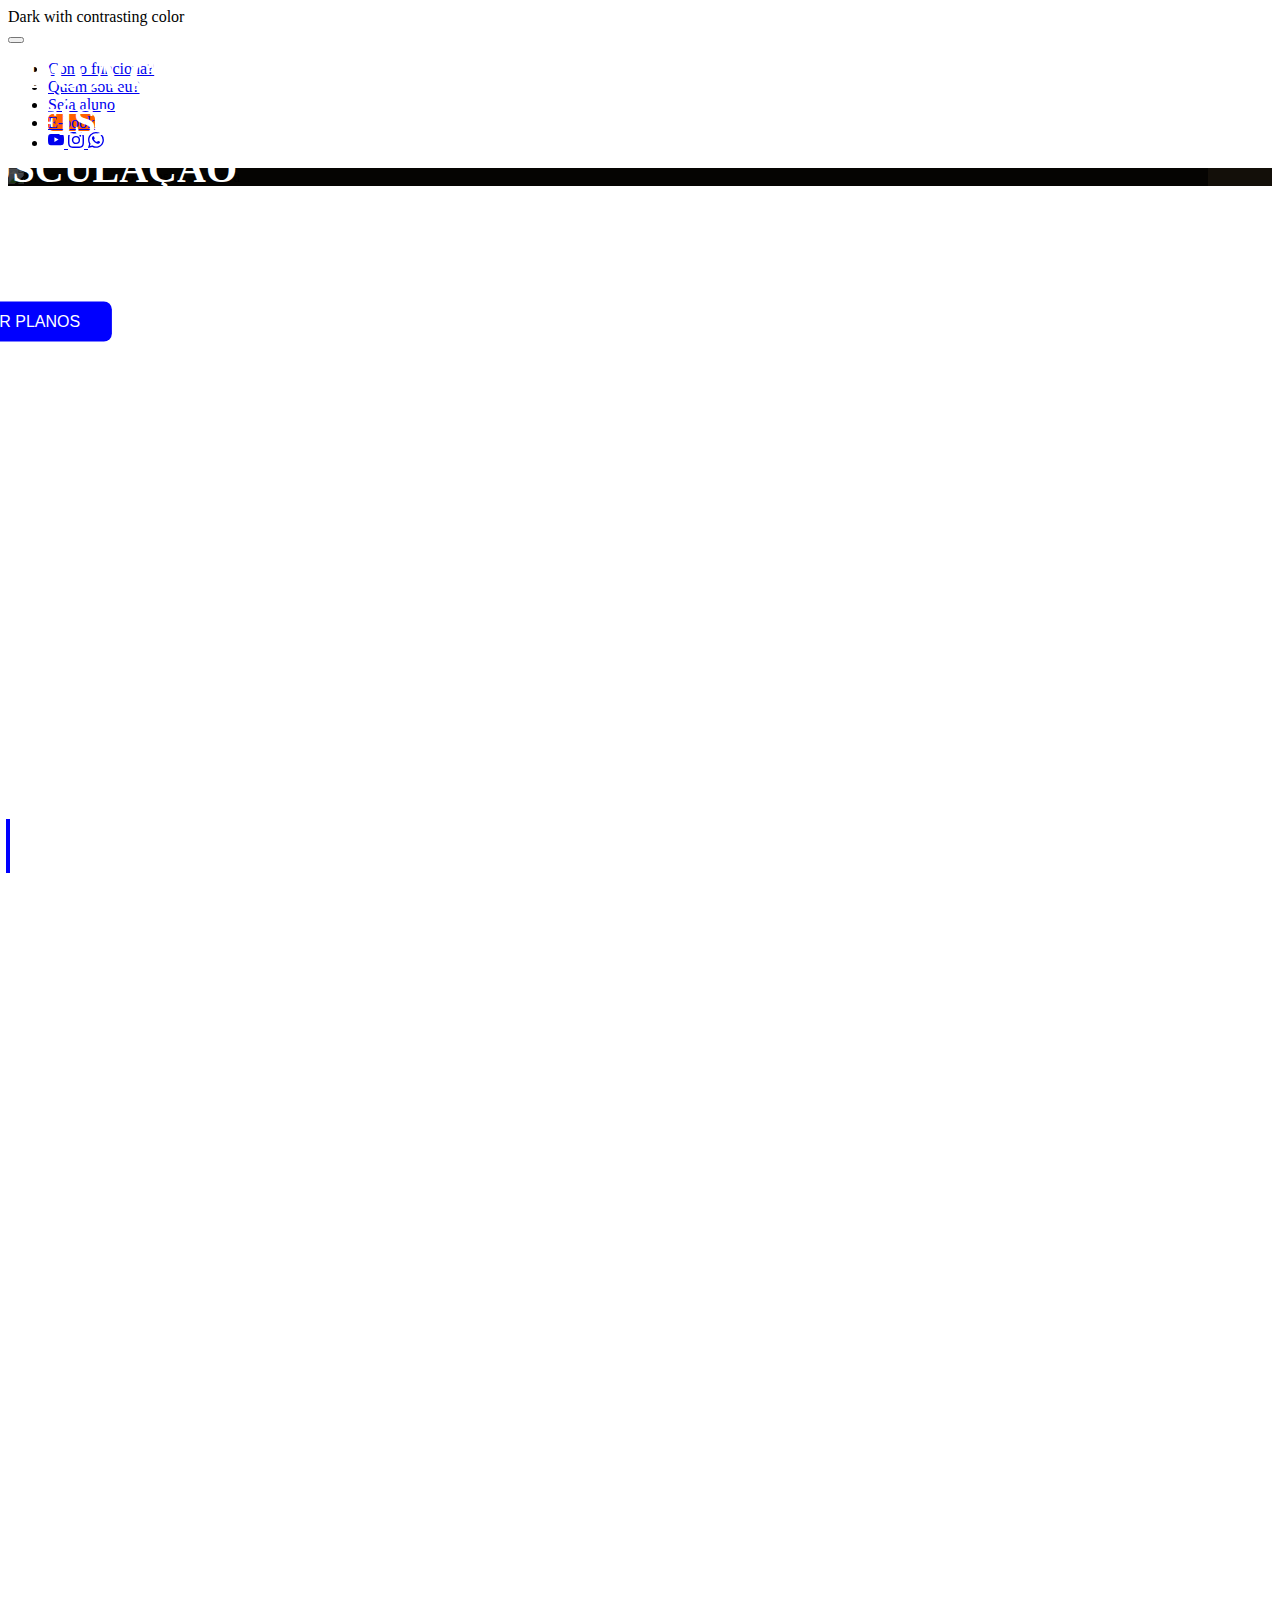
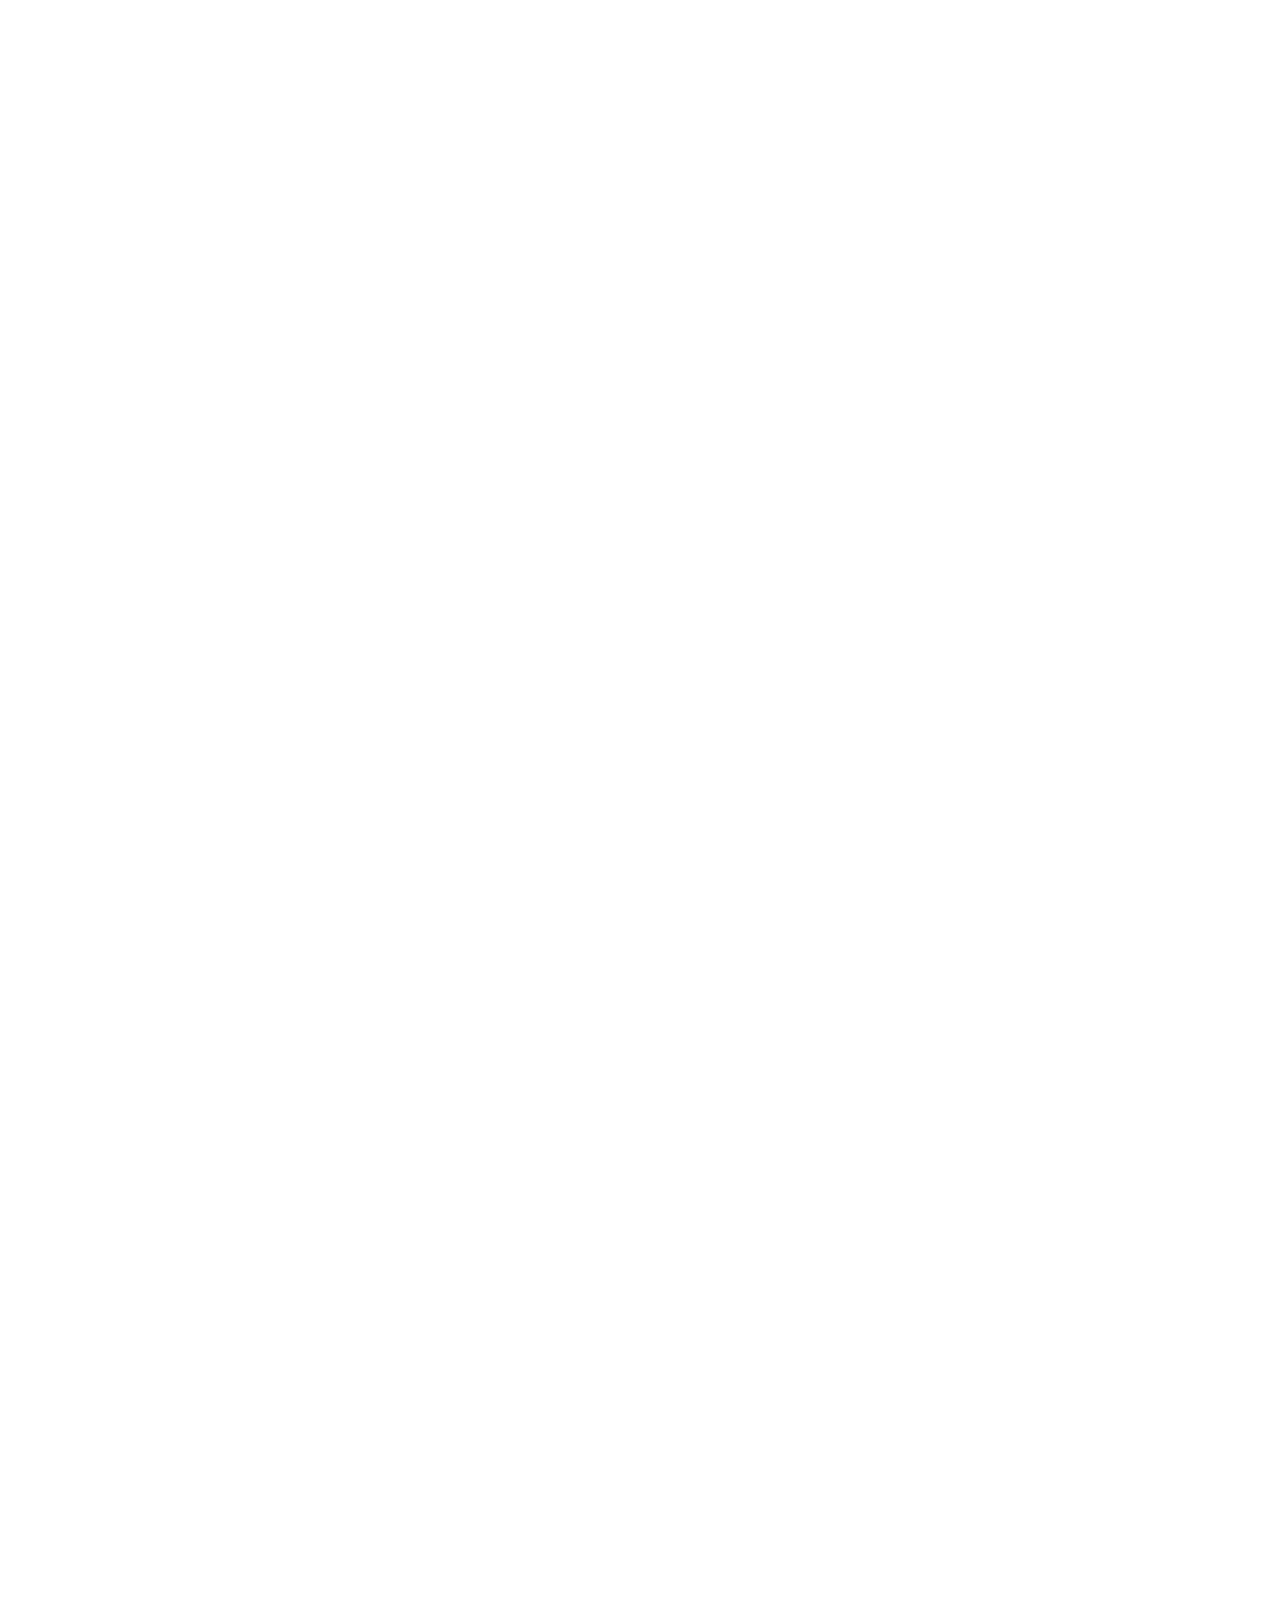
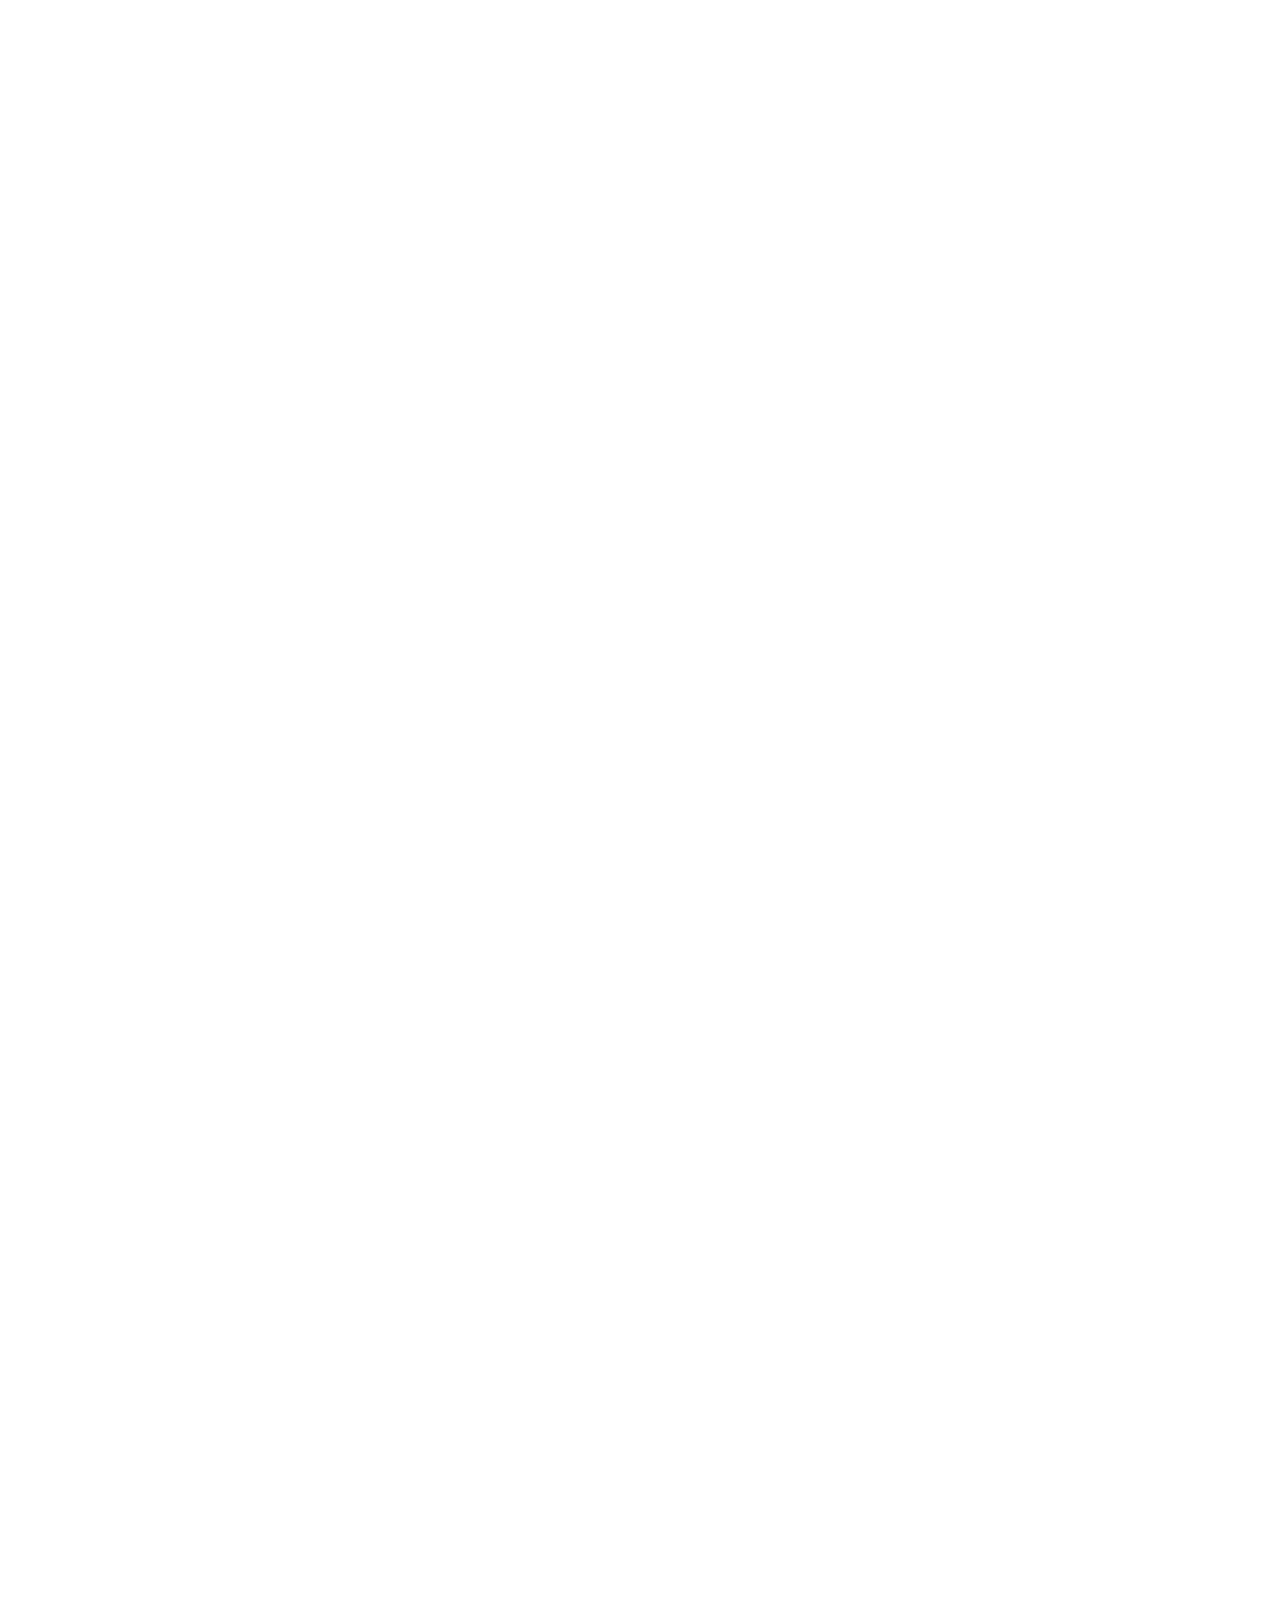
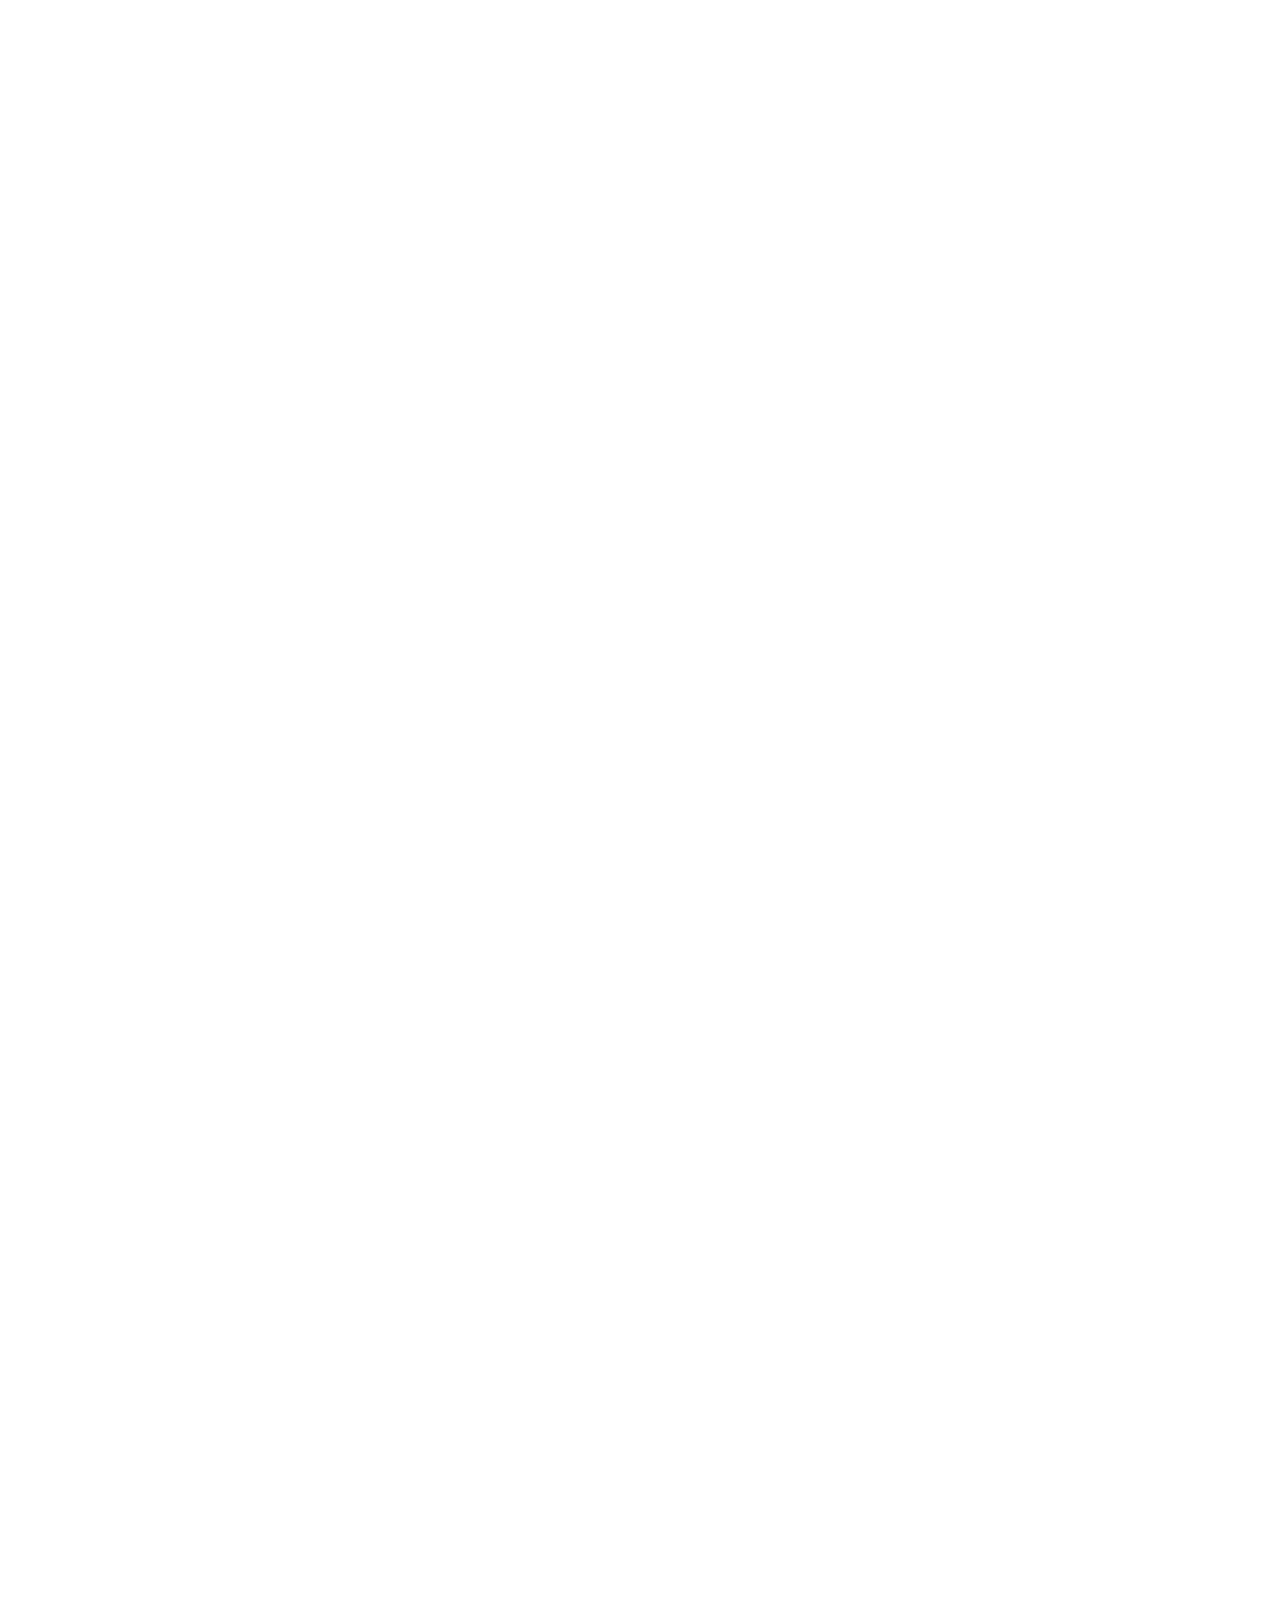
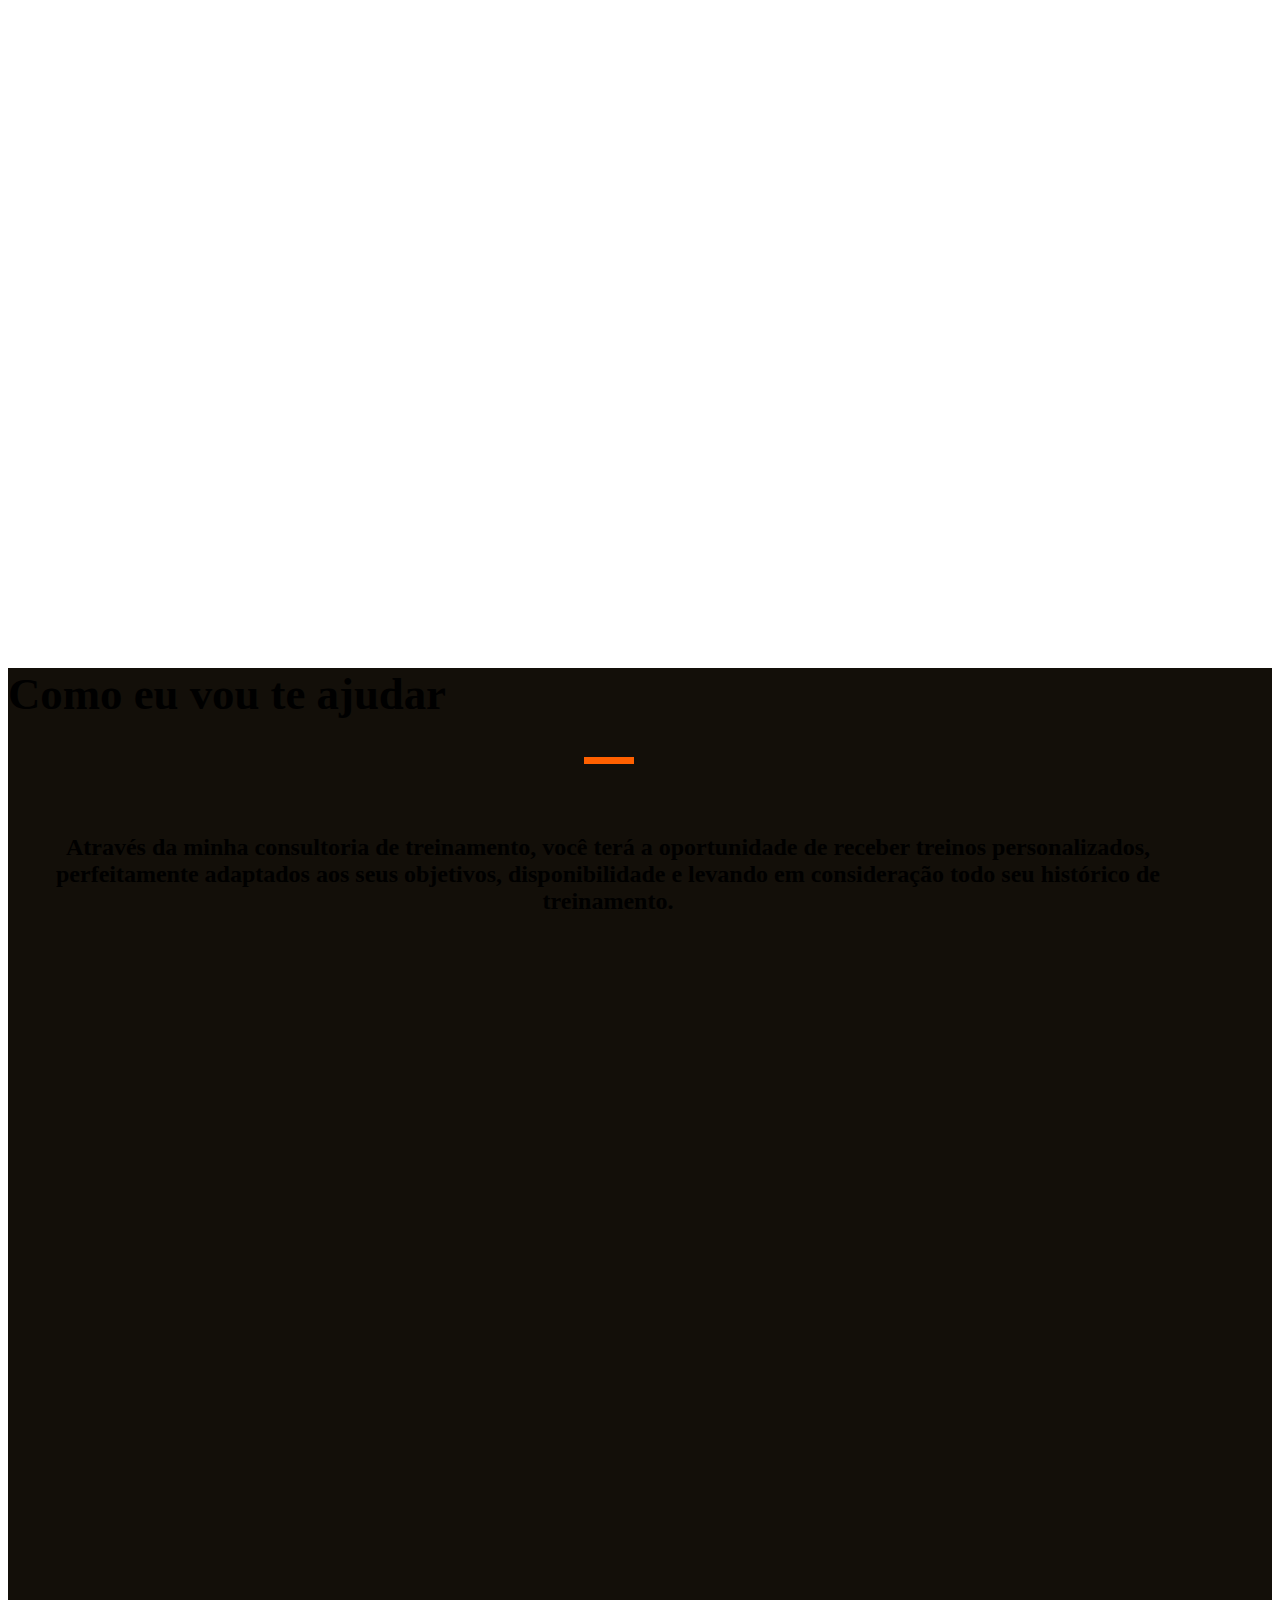
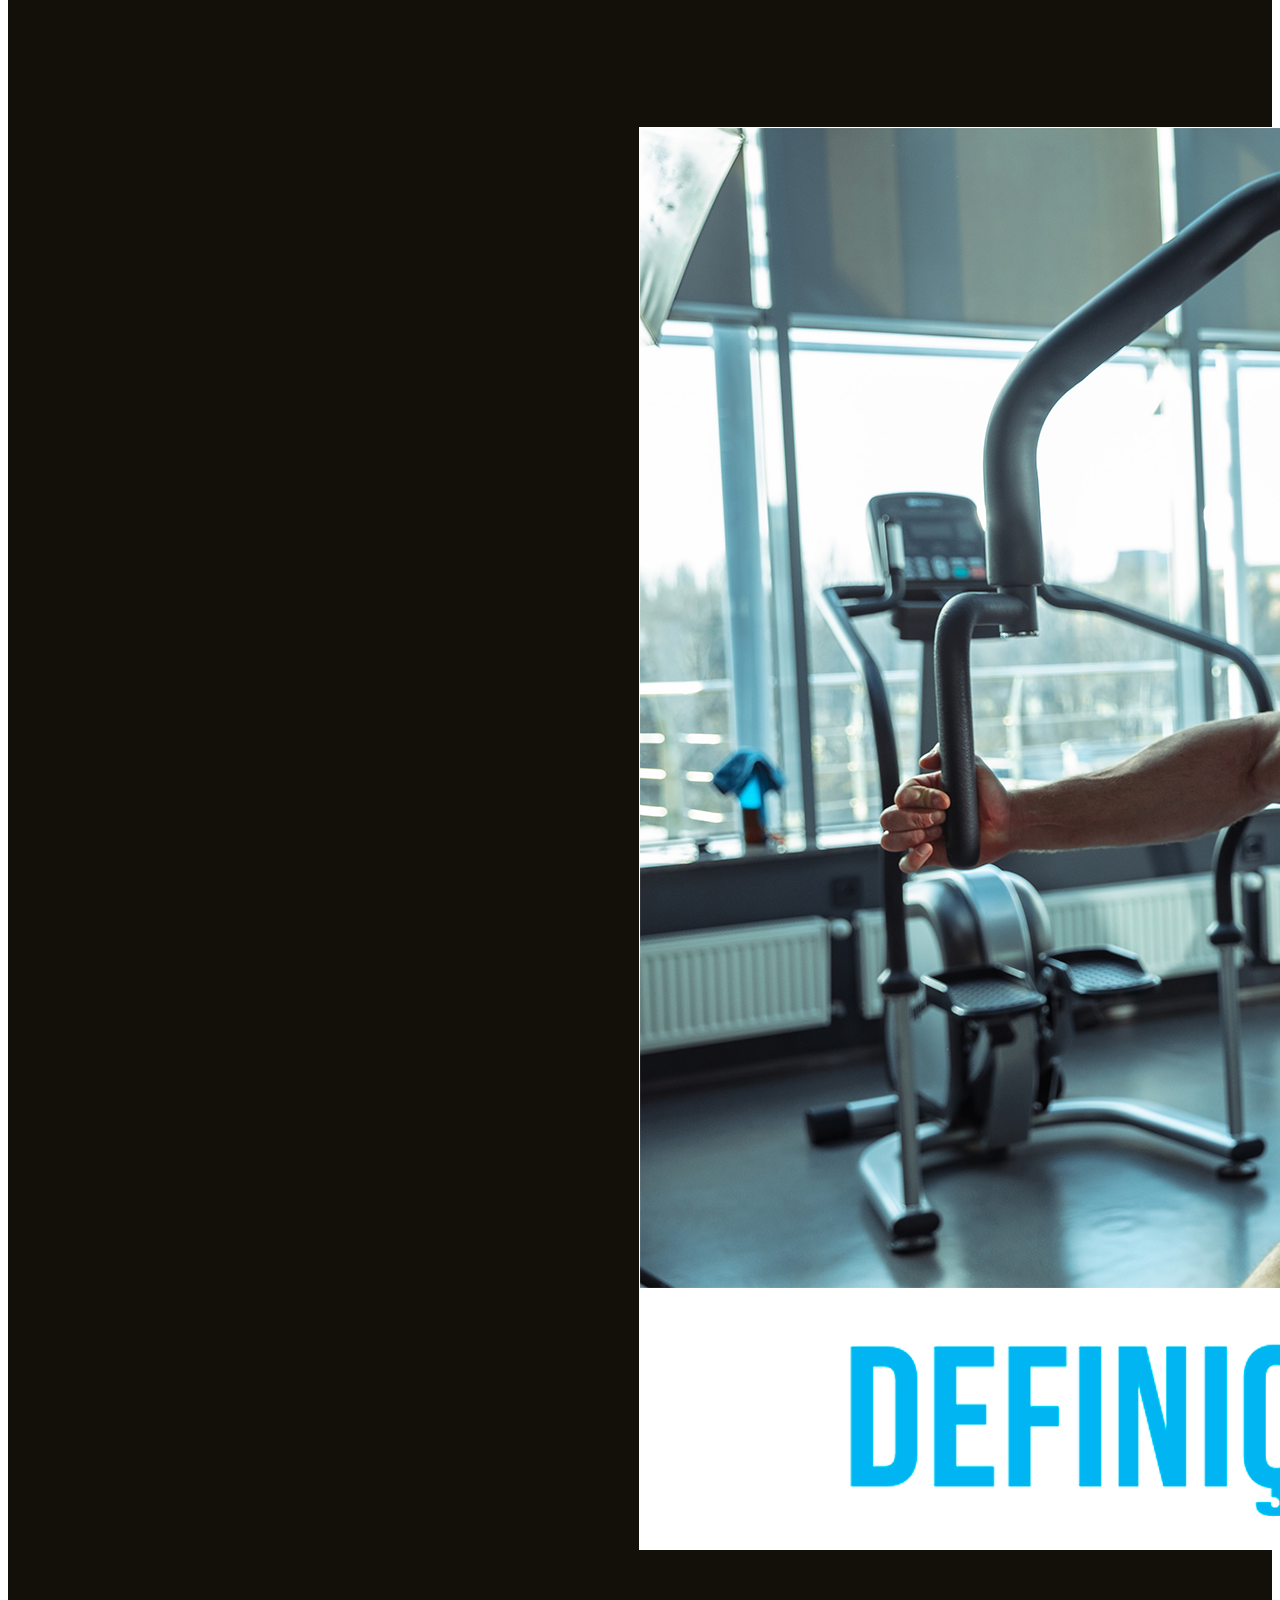
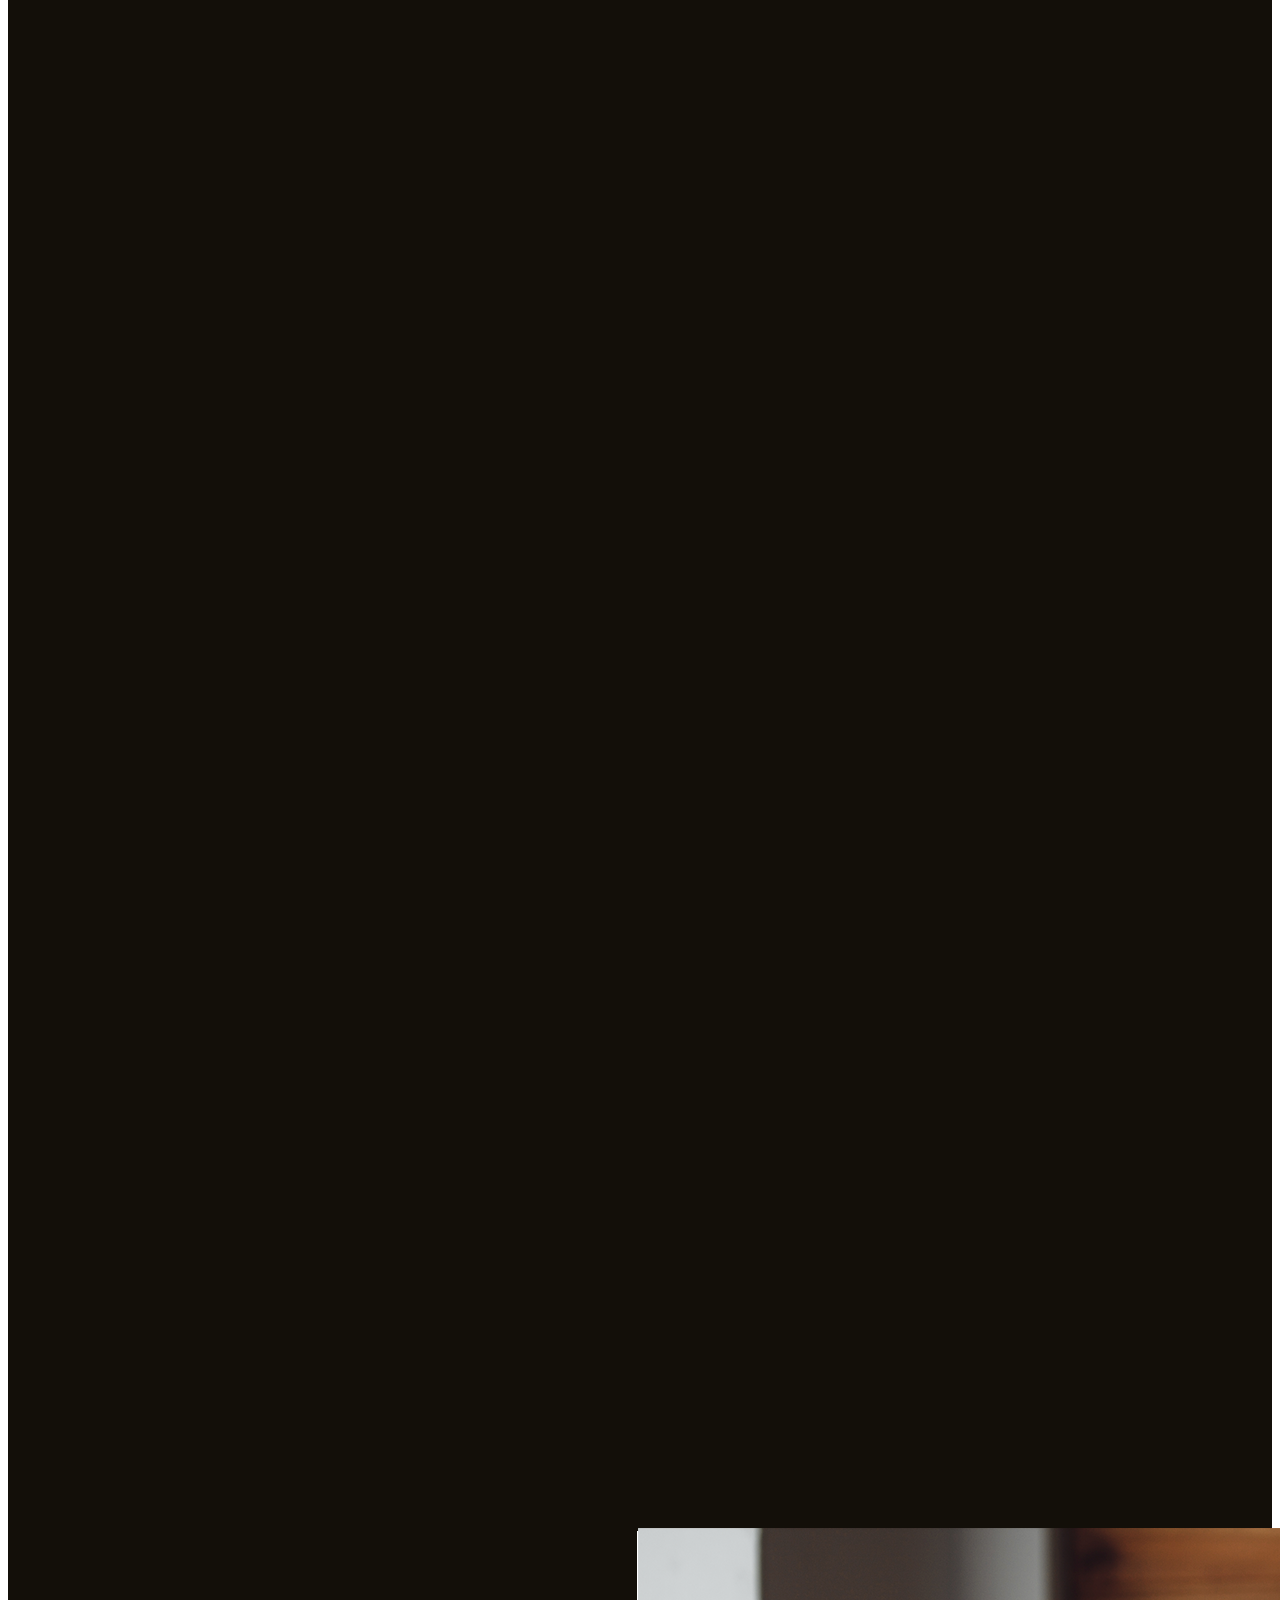
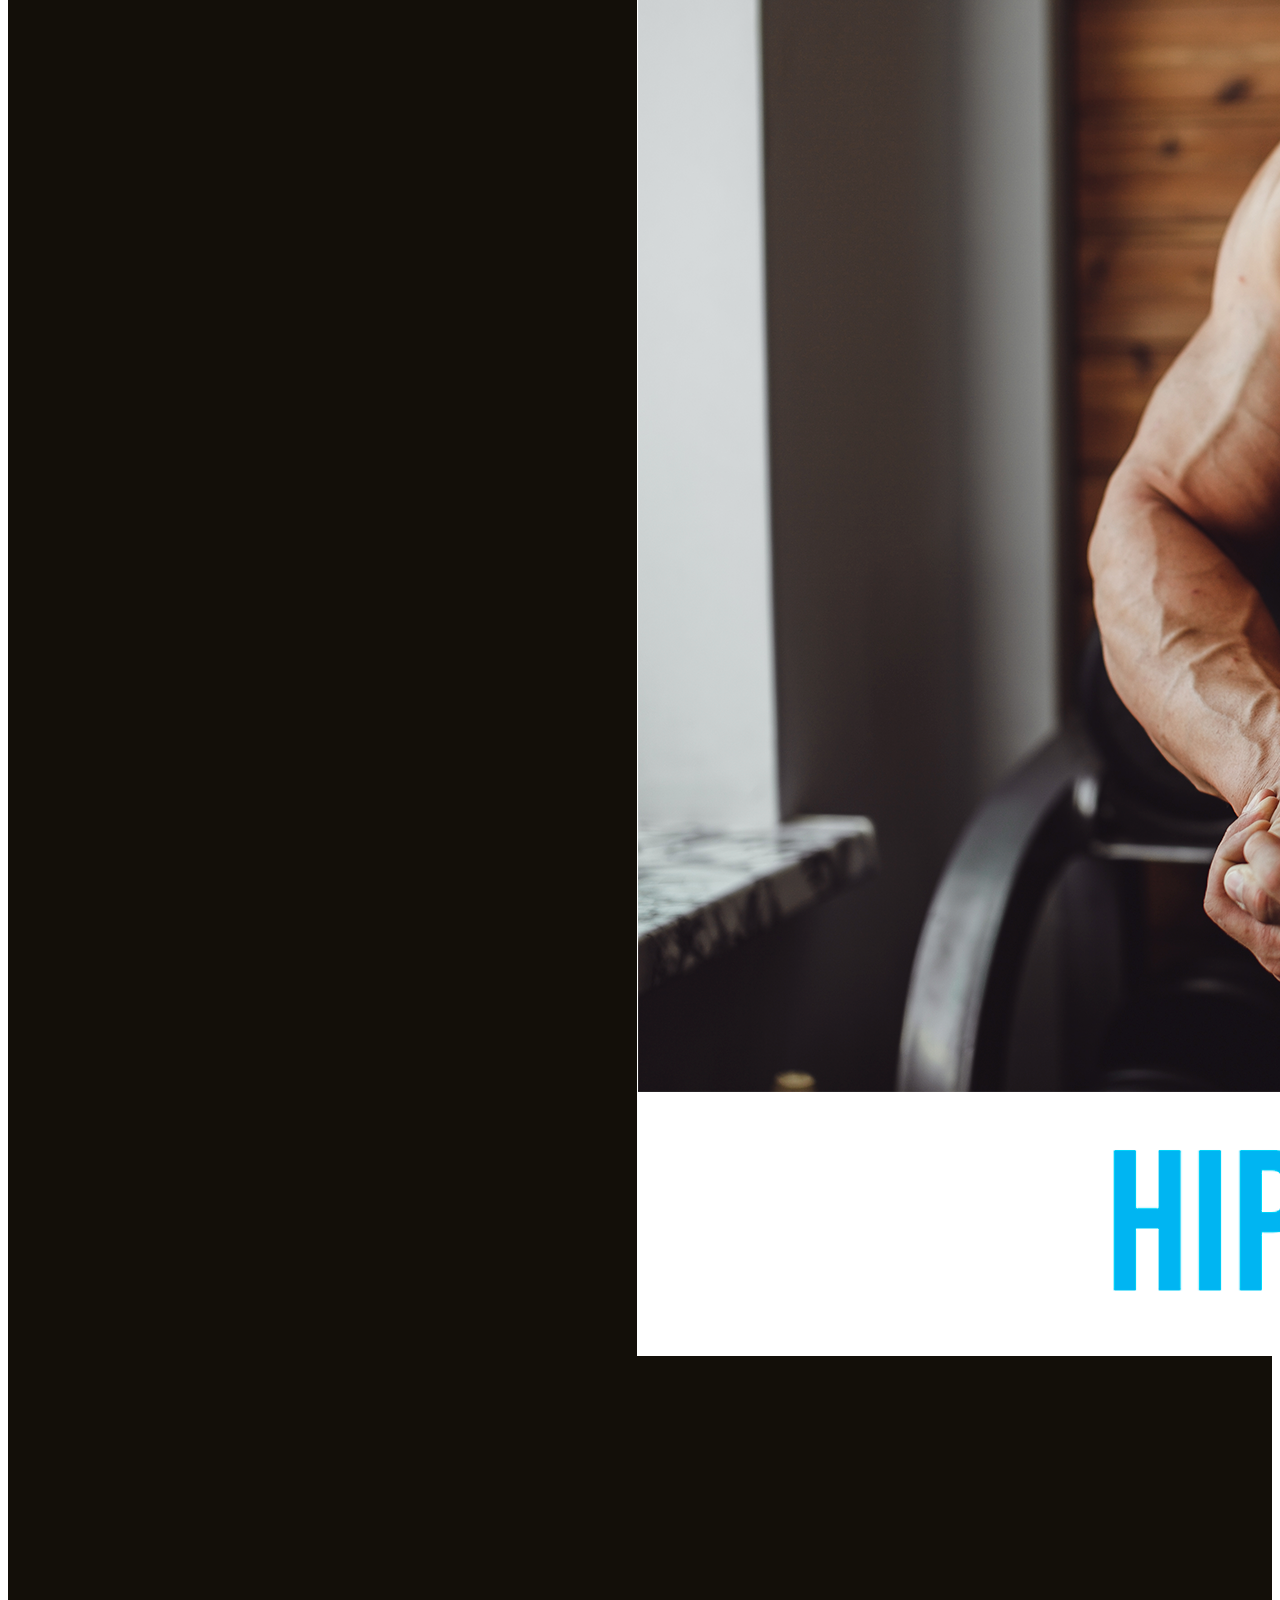
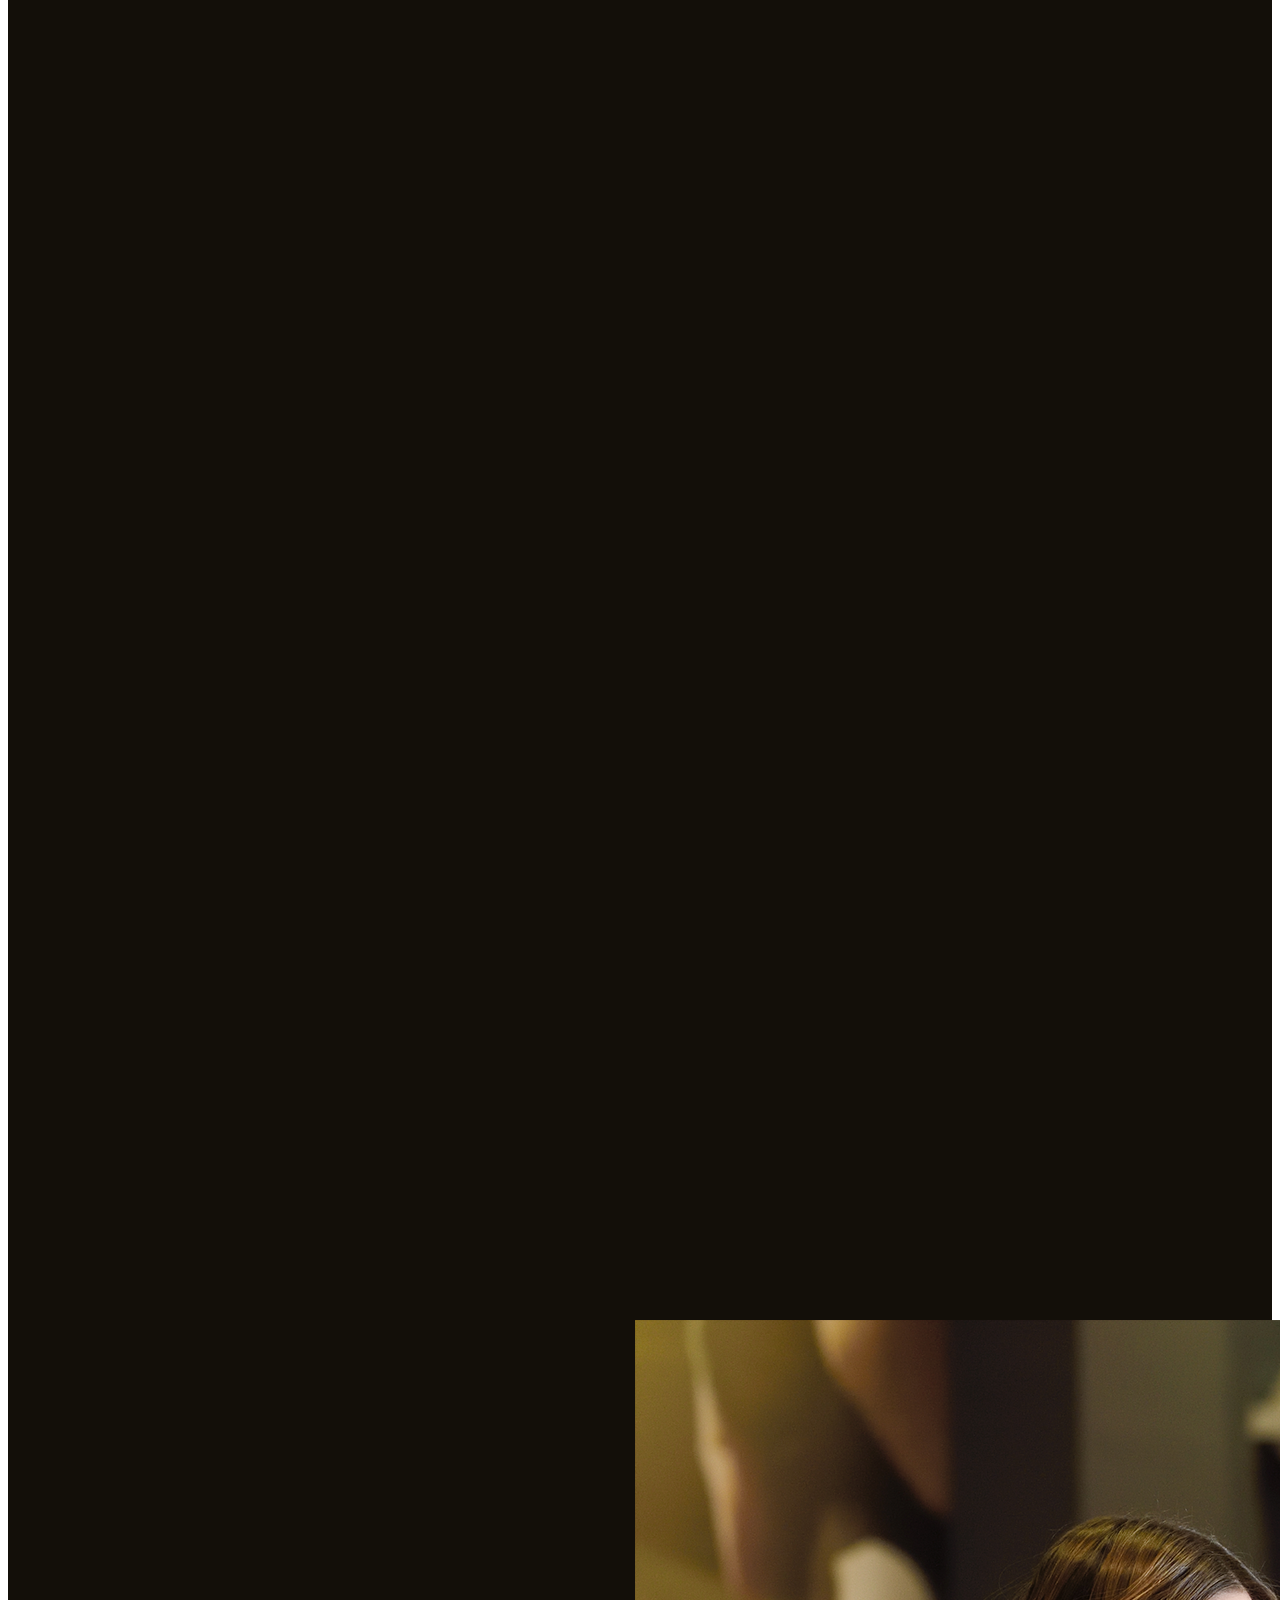
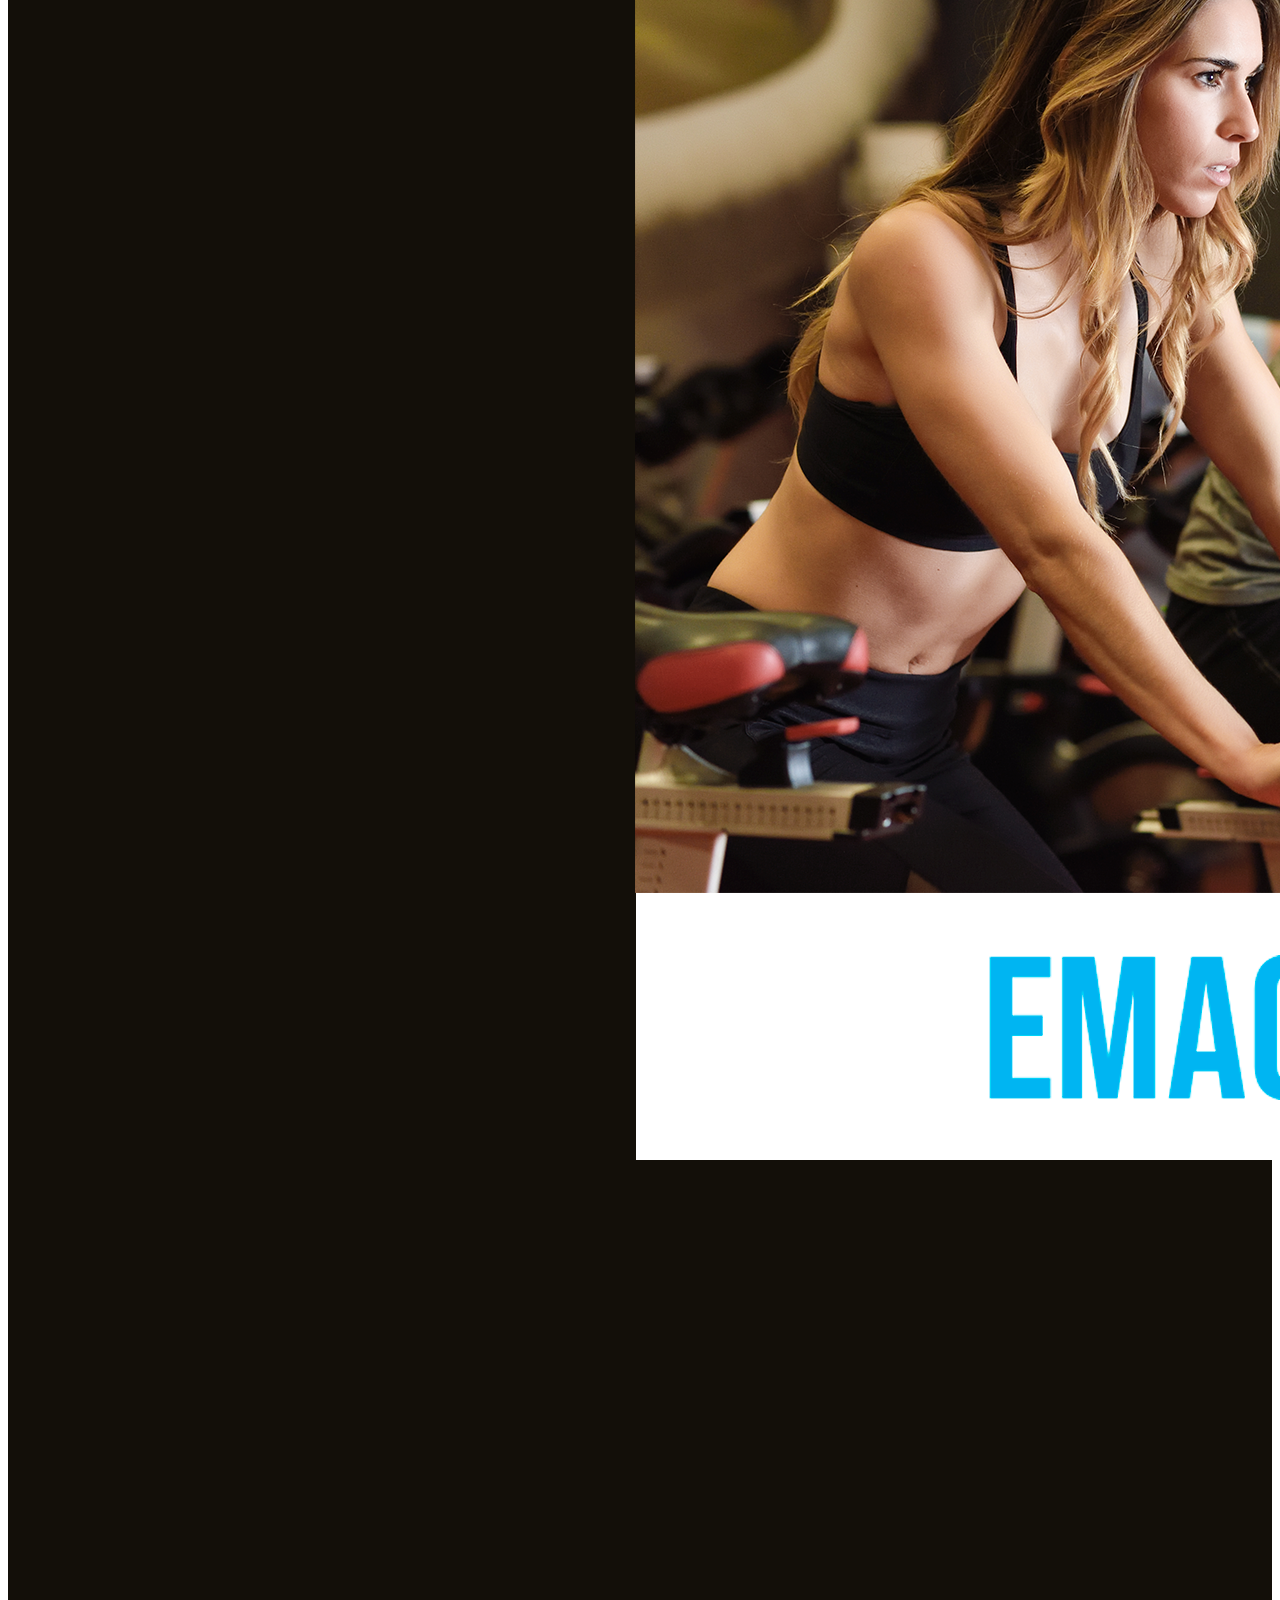
==== index.html @ 4d0b8454 "style.css" ====
<!DOCTYPE html>
<html lang="Pt-br">

<head>
    <meta charset="UTF-8">
    <meta name="viewport" content="width=device-width, initial-scale=1.0">
    <link rel="stylesheet" href="style.css">
    <link rel="stylesheet" href="path/to/font-awesome/css/font-awesome.min.css">
    <link href="https://cdn.jsdelivr.net/npm/bootstrap@5.0.2/dist/css/bootstrap.min.css" rel="stylesheet"
        integrity="sha384-EVSTQN3/azprG1Anm3QDgpJLIm9Nao0Yz1ztcQTwFspd3yD65VohhpuuCOmLASjC" crossorigin="anonymous">
    <script src="https://cdn.jsdelivr.net/npm/bootstrap@5.0.2/dist/js/bootstrap.bundle.min.js"
        integrity="sha384-MrcW6ZMFYlzcLA8Nl+NtUVF0sA7MsXsP1UyJoMp4YLEuNSfAP+JcXn/tWtIaxVXM"
        crossorigin="anonymous"></script>
    <title>Document</title>

</head>

<body>

    <header>
        <div class="text-bg-dark p-3 bg-dark text-white"> <!-- Adicione a classe bg-dark e text-white aqui -->
            Dark with contrasting color
            <nav class="navbar navbar-expand-lg navbar-light bg-dark fixed-top">
                <!-- Ajuste a classe bg-light para bg-dark aqui -->
                <!-- <div class="container">
                    <a class="navbar-brand" href="#">
                        <img src="imagens/MARCA.png" alt="Bootstrap" width="300" height="240">
                    </a>
                </div> -->
                <div class="container">
                    <nav class="navbar bg-body-tertiary">

                    </nav>
                    <button aria-controls="navbarSupportedContent" aria-expanded="false" aria-label="Toggle navigation"
                        class="navbar-toggler" data-bs-target="#navbarSupportedContent" data-bs-toggle="collapse"
                        type="button">
                        <span class="navbar-toggler-icon"></span>
                    </button>

                    <div class="collapse navbar-collapse" id="navbarSupportedContent">
                        <ul class="navbar-nav ms-auto mb-2 mb-lg-0">
                            <li class="nav-item">
                                <a class="nav-link text-white" href="#comofunciona">Como funciona?</a>
                            </li>
                            <li class="nav-item">
                                <a class="nav-link text-white" href="#quemsoueu">Quem sou eu?</a>
                            </li>
                            <li class="nav-item">
                                <a class="nav-link text-white" href="#sejaaluno">Seja aluno</a>
                            </li>
                            <li class="nav-item">
                                <a class="nav-link text-white" href="#team"><span class="ebook">E-book</span></a>
                            </li>
                            <li class="nav-item">
                                <a class="nav-link text-white" href="#contact"> <svg xmlns="http://www.w3.org/2000/svg"
                                        width="16" height="16" fill="currentColor" class="bi bi-youtube"
                                        viewBox="0 0 16 16">
                                        <path
                                            d="M8.051 1.999h.089c.822.003 4.987.033 6.11.335a2.01 2.01 0 0 1 1.415 1.42c.101.38.172.883.22 1.402l.01.104.022.26.008.104c.065.914.073 1.77.074 1.957v.075c-.001.194-.01 1.108-.082 2.06l-.008.105-.009.104c-.05.572-.124 1.14-.235 1.558a2.007 2.007 0 0 1-1.415 1.42c-1.16.312-5.569.334-6.18.335h-.142c-.309 0-1.587-.006-2.927-.052l-.17-.006-.087-.004-.171-.007-.171-.007c-1.11-.049-2.167-.128-2.654-.26a2.007 2.007 0 0 1-1.415-1.419c-.111-.417-.185-.986-.235-1.558L.09 9.82l-.008-.104A31.4 31.4 0 0 1 0 7.68v-.123c.002-.215.01-.958.064-1.778l.007-.103.003-.052.008-.104.022-.26.01-.104c.048-.519.119-1.023.22-1.402a2.007 2.007 0 0 1 1.415-1.42c.487-.13 1.544-.21 2.654-.26l.17-.007.172-.006.086-.003.171-.007A99.788 99.788 0 0 1 7.858 2h.193zM6.4 5.209v4.818l4.157-2.408z" />
                                    </svg>
                                    <svg xmlns="http://www.w3.org/2000/svg" width="16" height="16" fill="currentColor"
                                        class="bi bi-instagram" viewBox="0 0 16 16">
                                        <path
                                            d="M8 0C5.829 0 5.556.01 4.703.048 3.85.088 3.269.222 2.76.42a3.917 3.917 0 0 0-1.417.923A3.927 3.927 0 0 0 .42 2.76C.222 3.268.087 3.85.048 4.7.01 5.555 0 5.827 0 8.001c0 2.172.01 2.444.048 3.297.04.852.174 1.433.372 1.942.205.526.478.972.923 1.417.444.445.89.719 1.416.923.51.198 1.09.333 1.942.372C5.555 15.99 5.827 16 8 16s2.444-.01 3.298-.048c.851-.04 1.434-.174 1.943-.372a3.916 3.916 0 0 0 1.416-.923c.445-.445.718-.891.923-1.417.197-.509.332-1.09.372-1.942C15.99 10.445 16 10.173 16 8s-.01-2.445-.048-3.299c-.04-.851-.175-1.433-.372-1.941a3.926 3.926 0 0 0-.923-1.417A3.911 3.911 0 0 0 13.24.42c-.51-.198-1.092-.333-1.943-.372C10.443.01 10.172 0 7.998 0h.003zm-.717 1.442h.718c2.136 0 2.389.007 3.232.046.78.035 1.204.166 1.486.275.373.145.64.319.92.599.28.28.453.546.598.92.11.281.24.705.275 1.485.039.843.047 1.096.047 3.231s-.008 2.389-.047 3.232c-.035.78-.166 1.203-.275 1.485a2.47 2.47 0 0 1-.599.919c-.28.28-.546.453-.92.598-.28.11-.704.24-1.485.276-.843.038-1.096.047-3.232.047s-2.39-.009-3.233-.047c-.78-.036-1.203-.166-1.485-.276a2.478 2.478 0 0 1-.92-.598 2.48 2.48 0 0 1-.6-.92c-.109-.281-.24-.705-.275-1.485-.038-.843-.046-1.096-.046-3.233 0-2.136.008-2.388.046-3.231.036-.78.166-1.204.276-1.486.145-.373.319-.64.599-.92.28-.28.546-.453.92-.598.282-.11.705-.24 1.485-.276.738-.034 1.024-.044 2.515-.045v.002zm4.988 1.328a.96.96 0 1 0 0 1.92.96.96 0 0 0 0-1.92zm-4.27 1.122a4.109 4.109 0 1 0 0 8.217 4.109 4.109 0 0 0 0-8.217zm0 1.441a2.667 2.667 0 1 1 0 5.334 2.667 2.667 0 0 1 0-5.334" />
                                    </svg>
                                    <svg xmlns="http://www.w3.org/2000/svg" width="16" height="16" fill="currentColor"
                                        class="bi bi-whatsapp" viewBox="0 0 16 16">
                                        <path
                                            d="M13.601 2.326A7.854 7.854 0 0 0 7.994 0C3.627 0 .068 3.558.064 7.926c0 1.399.366 2.76 1.057 3.965L0 16l4.204-1.102a7.933 7.933 0 0 0 3.79.965h.004c4.368 0 7.926-3.558 7.93-7.93A7.898 7.898 0 0 0 13.6 2.326zM7.994 14.521a6.573 6.573 0 0 1-3.356-.92l-.24-.144-2.494.654.666-2.433-.156-.251a6.56 6.56 0 0 1-1.007-3.505c0-3.626 2.957-6.584 6.591-6.584a6.56 6.56 0 0 1 4.66 1.931 6.557 6.557 0 0 1 1.928 4.66c-.004 3.639-2.961 6.592-6.592 6.592zm3.615-4.934c-.197-.099-1.17-.578-1.353-.646-.182-.065-.315-.099-.445.099-.133.197-.513.646-.627.775-.114.133-.232.148-.43.05-.197-.1-.836-.308-1.592-.985-.59-.525-.985-1.175-1.103-1.372-.114-.198-.011-.304.088-.403.087-.088.197-.232.296-.346.1-.114.133-.198.198-.33.065-.134.034-.248-.015-.347-.05-.099-.445-1.076-.612-1.47-.16-.389-.323-.335-.445-.34-.114-.007-.247-.007-.38-.007a.729.729 0 0 0-.529.247c-.182.198-.691.677-.691 1.654 0 .977.71 1.916.81 2.049.098.133 1.394 2.132 3.383 2.992.47.205.84.326 1.129.418.475.152.904.129 1.246.08.38-.058 1.171-.48 1.338-.943.164-.464.164-.86.114-.943-.049-.084-.182-.133-.38-.232z" />
                                    </svg></a>
                            </li>
                        </ul>
                    </div>
                </div>
            </nav>
        </div>
    </header>
    </div>

    <!---------- seção 1 imagem de fundo --------------->

    <section class="bg-custom1 text-white section secao1">
        <div class="container section">
            <div class="row">
                <div class="col-md-12">
                    <div class="custom-section0">
                        <img src="imagens/FOTO.png" class="img-fluid" alt="Imagem com sobreposição escura">
                        <div class="overlay"></div>
                        <div class="text-overlay">
                            <div class="texto-esquerda">
                                <p class="textodestaque-home">AJUDO A CONSTRUIR <br>SEU FÍSICO ATRAVÉS DA <br>
                                    MUSCULAÇÃO </p>
                                <div>
                                    <p class="subtitulohome">Conheça minha consultoria e treinamento, disponivel <br>
                                        tanto
                                        online como
                                        presencial, e
                                        alcance resultados com <br> <strong>a musculação pura e de verdade</strong></p>
                                </div>
                                <button class="buttons1"> VER PLANOS</button>
                            </div>
                        </div>
                    </div>
                </div>
            </div>
        </div>
    </section>

    <!-- -------------------------secao do card------------------- -->

    <div id="quemsoueu" class="container">
        <div class="row mx-auto maior-margem-esquerda">

            <div class="col-md-4">
                <div class="tamanho">
                    <div class="card custom-card">
                        <img class="imagemEliebson" src="imagens/PERFIL.jpg" class="card-img-top"
                            alt="Imagem do Card 1">
                        <div class="card-body">
                            <div class="card-imagemperfil">
                                <div class="linha2"></div>
                                <p class="card-text">Personal trainer registrado no Conselho Regional de
                                    Educação
                                    Física
                                    sob
                                    o número 014336-G/PE</p>
                            </div>
                        </div>

                    </div>
                </div>
            </div>

            <div class="col-md-8">

                <div class="card">
                    <div class="tamanho-texto">
                        <div class="card-body">
                            <h5 class="card-title"> <span class="sobremim">SOBRE MIM</span> <br> <span
                                    class="eliebson-nome"> ELIEBSON PEREIRA
                                </span></h5>
                            <div class="linha1"></div>
                            <p class="card-text, textolongo"> <strong>Como profissional de Educação Física e Treinador,
                                    possuo
                                    formação pela
                                    Unifby Wyden e especialização em musculação voltada para hipertrofia e
                                    emagrecimento.
                                    Minha
                                    paixão pela musculação floresceu há mais de uma década, quando encontrei minha
                                    verdadeira
                                    vocação nas academias. No entanto, ao iniciar minha jornada na musculação,
                                    cometi
                                    diversos
                                    equívocos devido à falta de conhecimento sobre treinamento, o que me fez
                                    desperdiçar
                                    tempo
                                    precioso na busca por aprimorar minha qualidade de vida e, por consequência, meu
                                    físico.
                                    Foi a partir dessas experiências que resolvi empenhar-me em adquirir os
                                    conhecimentos
                                    necessários para alcançar resultados mais expressivos. Atualmente, meu propósito
                                    é
                                    compartilhar esse conhecimento adquirido, contribuindo não apenas para o
                                    aprimoramento
                                    físico, mas também para a saúde das pessoas. Isso é realizado por meio da minha
                                    consultoria,
                                    disponível tanto online quanto presencial, visando melhorar e desenvolver não
                                    apenas
                                    o
                                    corpo, mas também a qualidade de vida de cada indivíduo.</strong></p>
                            <button type="button" class="custom-buttonzap">
                                <img class="whatsapp" src="imagens/whatsapp.svg" alt="">
                                <span class="teste">TIRE SUAS DÚVIDAS</span>
                            </button>
                            <!-- <a href="#" class="btn btn-primary">TIRE SUAS DÚVIDAS</a> -->
                        </div>
                    </div>
                </div>
            </div>
        </div>
    </div>


    <!------------------ Seção 3 como vou te ajudar ----------------------------------->
    <section class="bg-custom1 text-white">
        <div class="container">
            <div class="row d-flex align-items-center">
                <div class="col text-center">
                    <div>
                        <h2 class="texto-section3-principal">Como eu vou te ajudar</h2>
                    </div>
                    <div class="linha3"></div>
                    <p class="texto-section3-subtitulo">Através da minha consultoria de treinamento, você terá a
                        oportunidade de
                        receber treinos personalizados, perfeitamente adaptados aos seus objetivos, disponibilidade
                        e
                        levando em consideração todo seu histórico de treinamento.
                    </p>
                </div>
            </div>
        </div>
        <div class="container">
            <div class="row d-flex justify-content-between">
                <div class="col-md-4 mb-9">
                    <img src="imagens/IMAGEM 1.png" class="img-fluid rounded" alt="Imagem 1">
                </div>
                <div class="col-md-4 mb-4">
                    <img src="imagens/IMAGEM 2.png" class="img-fluid rounded" alt="Imagem 2">
                </div>
                <div class="col-md-4 mb-4">
                    <img src="imagens/IMAGEM 3.png" class="img-fluid rounded" alt="Imagem 3">
                </div>
            </div>
        </div>

    </section>
    
    <!----------------------------- seção 4 seu treino em alto nivel ---------------------------------------------->


    <section class="bg-white text-dark">
        <div class="container">
            <div class="row">
                <div class="col-md-6">

                    <div class="destaque-texto-altonivel">
                        <p class="texto-branco">SEU TREINO <br> SERÁ ENTREGUE <br> EM ALTO NÍVEL</p>
                    </div>
                    <div class="subtitulo-texto-altonivel">
                        <p class="texto-branco">Utilizando toda a tecnologia em <br> benefício dos seus resultados.
                        </p>
                    </div>

                    <div class="texto-lista-altonivel">
                        <ul>
                            <li>
                                <p> Vídeos demostrativos;</p>
                            </li>
                            <li>
                                <p>Registros de frequência;</p>
                            </li>
                            <li>
                                <p>Material de apoio exclusivo;</p>
                            </li>
                            <li>
                                <p>Acompanhamento no WhatsApp;</p>
                            </li>
                            <li>
                                <p>Compatível com todos os smartphones;</p>
                            </li>
                        </ul>
                        <button1 class="buttonContratar">CONTRATAR AGORA</button>

                    </div>
                </div>
                <div class="col-md-6">
                    <figure class="figure">
                        <img src="imagens/IMAGEM.png" class="figure-img img-fluid rounded" alt="Imagem 3">
                        <figcaption class="figure-caption text-end"></figcaption>
                    </figure>
                </div>
            </div>
        </div>
    </section>

    <!----------------------------- seção 5 grade de imagens ---------------------------------------------->


    <section id="comofunciona" class="bg-custom1 text-white">
        <div class="col-md-12 text-center">
            <div class="espaçamento">
                <br><br><br>
                <p class="texto-destaqueS5">Passo a Passo</p>
                <p class="subtitulo-destaqueS5">Para contratar consultoria online</p><br><br>
            </div>
        </div>

        <div class="container-fluid">
            <div class="row mx-auto ml-md-4">
                <div class="col-xs-12 col-md-4 custom-row">
                    <img src="imagens/Passo 1.png" class="img-fluid" alt="...">
                </div>
                <div class="col-xs-12 col-md-4 custom-row">
                    <img src="imagens/Passo 2.2.png" class="img-fluid" alt="...">
                </div>
                <div class="col-xs-12 col-md-4 custom-row">
                    <img src="imagens/Passo 2.png" class="img-fluid" alt="...">
                </div>
            </div>
            <div class="row mx-auto ml-md-4 custom-row">
                <div class="col-xs-12 col-md-4 custom-row">
                    <img src="imagens/Passo 4.png" class="img-fluid" alt="...">
                </div>
                <div class="col-xs-12 col-md-4 custom-row">
                    <img src="imagens/Passo 5.png" class="img-fluid" alt="...">
                </div>
                <div class="col-xs-12 col-md-4 custom-row">
                    <img src="imagens/Passo 6.png" class="img-fluid" alt="...">
                </div>
            </div>
        </div>
    </section>


    <!-- -------------------seção 6 valores------------------------ -->

    <section class="bg-white text-dark secao6">
        <div class="container">
            <div class="row">

                <div class="col-md-12 text-center">
                    <div class="planosonline">

                        <h2 class="textoDestaque-centro"><span class="">Planos Online</span><br></h2>
                    </div>
                </div>

                <div class="col-md-1"></div>

                <div class="col-md-10">
                    <div class="row">
                        <div class="col-md-4">
                            <div class="espacamento">
                                <p class="fs-1"><span class="text-laranja">30 dias</span></p>
                                <p class="fs-2"><span class="text-laranja">R$ 200</span></p>
                                <p class="fs-5">1 mês de acompanhamento</p>
                                <p class="fs-5">1 planilha personalizada</p>
                                <p class="fs-5">Suporte online todos os dias</p>
                                <p class="fs-5">Treino no app</p>
                                <p class="fs-5">Acesso ao grupo EPTEAM</p>
                            </div>
                        </div>

                        <div class="col-md-4">
                            <div class="laranja text-white espacamento">
                                <p class="fs-1"><span class="texto-white">90 dias</span></p>
                                <p class="fs-2"><span class="texto-white">R$ 480</span></p>
                                <p class="fs-5">3 meses de acompanhamento</p>
                                <p class="fs-5">3 planilhas personalizadas</p>
                                <p class="fs-5">Suporte online todos os dias</p>
                                <p class="fs-5">Treino no app</p>
                                <p class="fs-5">Acesso ao grupo EPTEAM</p>
                            </div>
                        </div>

                        <div class="col-md-4">
                            <div class="espacamento">
                                <p class="fs-1"><span class="text-laranja">180 dias</span></p>
                                <p class="fs-2"><span class="text-laranja">R$ 960</span></p>
                                <p class="fs-5">6 meses de acompanhamento</p>
                                <p class="fs-5">6 planilhas personalizadas</p>
                                <p class="fs-5">Suporte online todos os dias</p>
                                <p class="fs-5">Treino no app</p>
                                <p class="fs-5">Acesso ao grupo EPTEAM</p>
                            </div>
                        </div>
                    </div>
                </div>

            </div>
        </div>

    </section>

    <!-------------- seção 7 promoções parte2 ---------------------->

    <section class="bg-white text-dark">
        <div class="col-md-12 text-center">
            <div class="planospresencial">
                <h2 class="textoDestaque-centro"><span class=""> Planos Presencial</span></h2>
                <br><br><br>
            </div>
        </div>

        <div class="linha5"></div>
        <br><br><br>

        <div class="container">
            <div class="row custom-col-margin">
                <div class="col-md-1"></div>
                <div class="col-md-2"></div>

                <div class="col-md-3 espacamento branco">
                    <p class="fs-1"><span class="text-laranja">INDIVIDUAL 5X NA <br>SEMANA</span></p>
                    <p class="fs-2"><span class="text-laranja">R$ 600</span></p>
                    <p class="fs-5">Acompanhamento presencial</p>
                    <p class="fs-5">Acompanhamento em dupla</p>
                    <p class="fs-5">1 planilha personalizada</p>
                    <p class="fs-5">Suporte online todos os dias</p>
                    <p class="fs-5">Treino no app</p>
                    <p class="fs-5">Acesso ao grupo EPTEAM</p>
                </div>

                <div class="col-md-1">
                    <div class="laranja2 text-white">
                        <p class="fs-1"><Span class="texto-white">EM DUPLA 5X NA SEMANA</Span></p>
                        <p class="fs-2"><Span class="texto-white">R$ 999</Span></p>
                        <p class="fs-5">Acompanhamento presencial</p>
                        <p class="fs-5">Acompanhamento em dupla</p>
                        <p class="fs-5">1 planilha personalizada</p>
                        <p class="fs-5">Suporte online todos os dias</p>
                        <p class="fs-5">Treino no app</p>
                        <p class="fs-5">Acesso ao grupo EFTEAM</p>

                    </div>
                </div>
            </div>
    </section>


    <!--------------------------- Carrosel ----------------------------------->

    <section class="bg-custom1 text-white">
        <div class="col-md-12 text-center">

            <div class="espaçamentoFinal">
                <br><br><br>
                <p class="texto-destaqueS7">Confira os resultados do<br><span class="subtitulo-destaqueS7">TIME EP
                        TEAM</span></p>
                <!-- <p class="subtitulo-destaqueS7">Para contratar consultoria online</p><br> -->
            </div>

            <div id="carouselExampleInterval" class="carousel slide" data-bs-ride="carousel">
                <div class="carousel-inner">
                    <div class="carousel-item active" data-bs-interval="10000">
                        <img src="imagens/01 - THAINÁ.png" class="d-block w-50 mx-auto" alt="..."> <!-- Ajuste aqui -->
                    </div>
                    <div class="carousel-item" data-bs-interval="2000">
                        <img src="imagens/02 - THAINÁ.png" class="d-block w-50 mx-auto" alt="..."> <!-- Ajuste aqui -->
                    </div>
                    <div class="carousel-item">
                        <img src="imagens/03 - THAINÁ.png" class="d-block w-50 mx-auto" alt="..."> <!-- Ajuste aqui -->
                    </div>
                </div>
                <button class="carousel-control-prev" type="button" data-bs-target="#carouselExampleInterval"
                    data-bs-slide="prev">
                    <span class="carousel-control-prev-icon" aria-hidden="true"></span>
                    <span class="visually-hidden">Previous</span>
                </button>
                <button class="carousel-control-next" type="button" data-bs-target="#carouselExampleInterval"
                    data-bs-slide="next">
                    <span class="carousel-control-next-icon" aria-hidden="true"></span>
                    <span class="visually-hidden">Next</span>
                </button>
            </div>
    </section>

</body>

</html>
---- style.css ----
/* Adicione estilos personalizados aqui, se necessário */
.custom-card {
    width: 100%;
    /* Utilize 100% da largura do contêiner */
}

ul {
    list-style-type: inherit;
}

.ebook {
    background-color: #FF6000;
    border-radius: 5px;
    width: 20px;
    height: 50px;
}

.maior-margem-esquerda {
    margin-left: 150em;

}

.custom-row {
    margin-bottom:
        2.5rem;
    /*
             Adicione a margem inferior desejada em rem */
}

/* .subtitulohome {
    font-size: 2em;
    font-weight: bold;
    position: absolute;
    top: 20px;
    transform: translateY(-50%);
    left: -100%;
    white-space: nowrap;
    font-size: 0.5em;
    color: #fff;
    animation: slideIn 2s forwards;
}

.textodestaque-home {
    font-size: 2.5em;
    font-weight: bold;
    position: absolute;
    top: -100px;
    transform: translateY(-50%);
    left: -100%;
    white-space: nowrap;
    font-size: 2em;
    color: #fff;
    animation: slideIn 2s forwards;
}

@keyframes slideIn {
    to {
        left: 50%;
    }
}

*/
.textodestaque-home {
    font-size: 2.5em;
    font-weight: bold;
}

.laranja {
    background-color: #FF6000;
    width: 300px;
    /* text-align: center; */
    margin-left: 60px;
    height: 500px;
}

.laranja2 {
    background-color: #FF6000;
    width: 300px;
    /* text-align: center; */
    margin-left: 60px;
    height: 500px;
}

.branco {
    background-color: #fff;
    width: 300px;
    /* text-align: center; */
    margin-left: 0px;
    height: 600px;
}

.espacamento {
    align-items: center;
    text-align: center;
    margin-top: 20px;
}

.text-laranja {
    color: #FF6000;
    font-weight: bold;

}

.texto-white {
    font-weight: bold;
}

.textoDestaque-centro {
    font-weight: bold;
    color: black;
    margin-top: 10px;
}

.textoDestaque-final {
    margin-top: 20px;
}


.tamanho {
    margin-top: 60px;
    margin-left: 20px;
    /* padding-right: 40px; */
}

.tamanho-texto {
    padding-right: 20px;
    margin-left: 80px;
    margin-top: 80px;
}


.imagem1 {
    width: 100%;
    height: auto;
}


.imagem1::before {
    content: '';
    position: absolute;
    width: 50%;
    height: 50%;
    top: 0;
    left: 0;
    background: rgb(0, 0, 0, 0.7);
    z-index: 1;
}

.sobremim {
    color: aqua;
}

.eliebson-nome {
    font-size: 2.5em;
}

.texto-section3-principal {
    margin-top: 130px;
    font-weight: bold;
    font-size: 2.8em;
}

.texto-section3-subtitulo {
    margin-top: 70px;
    font-weight: bold;
    font-size: 1.5rem;
    text-align: center;

}


.destaque-texto-altonivel {
    margin-top: 90px;
    font-size: 2.5em;
    font-weight: bold;
}

.subtitulo-texto-altonivel {
    color: gray;
    font-size: 1.0em;
}

/* ***************************botao padrao******************************* */

.buttonContratar {
    background: #FF6000;
    color: #fff;
    border: none;
    position: relative;
    height: 40px;
    font-size: 1.6em;
    padding: 0 2em;
    cursor: pointer;
    transition: 800ms ease all;
    outline: none;
    border-radius: 8px;
}

.buttonContratar:hover {
    background: #fff;
    color: #FF6000;
    border-radius: 8px;
}

.buttonContratar:before,
.buttonContratar:after {
    content: '';
    position: absolute;
    display: block;
    top: 0;
    right: 0;
    height: 2px;
    width: 0;
    background: #FF6000;
    transition: 400ms ease all;
    border-radius: 8px;
}

.buttonContratar:after {
    right: inherit;
    top: inherit;
    left: 0;
    bottom: 0;
    border-radius: 8px;
}

.buttonContratar:hover:before,
.buttonContratar:hover:after {
    width: 100%;
    transition: 800ms ease all;
    border-radius: 8px;
}

/* ***************************botao padrao******************************* */


/************************* BOTÃO DA SECTION 1 ************************/
.buttons1 {
    background: blue;
    color: #fff;
    border: none;
    position: relative;
    height: 40px;
    font-size: 1.0em;
    padding: 0 2em;
    cursor: pointer;
    transition: 800ms ease all;
    outline: none;
    border-radius: 8px;
}


.buttons1:hover {
    background: #fff;
    color: blue;
    border-radius: 8px;
}

.buttons1:before,
.buttons1:after {
    content: '';
    position: absolute;
    display: block;
    top: 0;
    right: 0;
    height: 2px;
    width: 0;
    background: blue;
    transition: 400ms ease all;
    border-radius: 8px;
}

.buttons1:after {
    right: inherit;
    top: inherit;
    left: 0;
    bottom: 0;
    border-radius: 8px;
}

.buttons1:hover:before,
.buttons1:hover:after {
    width: 100%;
    transition: 800ms ease all;
    border-radius: 8px;
}

/************************* BOTÃO DA SECTION 1 ************************/


/************************* BOTÃO whatsapp ************************/
.custom-buttonzap {
    background: #25d366;
    color: #fff;
    border: none;
    position: relative;
    height: 60px;
    font-size: 1.2em;
    padding: 0 2em;
    cursor: pointer;
    transition: 800ms ease all;
    outline: none;
    border-radius: 8px;
}


.custom-buttonzap:hover {
    background: #fff;
    color: #25d366;
    border-radius: 8px;
}

.custom-buttonzap:before,
.custom-buttonzap:after {
    content: '';
    position: absolute;
    display: block;
    top: 0;
    right: 0;
    height: 3px;
    width: 0;
    background: #25d366;
    transition: 400ms ease all;
    border-radius: 8px;
}

.custom-buttonzap:after {
    right: inherit;
    top: inherit;
    left: 0;
    bottom: 0;
    border-radius: 8px;
}

.custom-buttonzap:hover:before,
.custom-buttonzap:hover:after {
    width: 100%;
    transition: 800ms ease all;
    border-radius: 8px;
}

/************************* BOTÃO whatsapp ************************/


.teste {
    padding-left: 15px;
}

.whatsapp {
    align-items: center;
    padding-block-end: 1%;
    width: 20px;

}

.espacamento {
    margin-top: 100px;
}

.texto-destaqueS5 {
    top: 50px;
    margin-top: 10px;
    font-size: 3.0em;
    font-weight: bold;
    text-transform: uppercase;
}

.subtitulo-destaqueS5 {
    text-transform: uppercase;
    font-size: 15px;
    color: #FF6000;
}

.espacamentoFinal {
    margin-top: 100px;
}

.texto-destaqueS7 {
    text-transform: uppercase;
    font-size: 1.5em;
    color: #FF6000;
}

.subtitulo-destaqueS7 {
    top: 50px;
    margin-top: 10px;
    font-size: 1.5em;
    font-weight: bold;
    text-transform: uppercase;
    color: #fff;
}

.margem {
    margin-top: 10px;
    margin-left: 300px;
    display: block;
    /* padding-right: 40px; */
}

.planosonline {
    margin-top: 50px;
}

.planospresencial {
    margin-top: 100px;
}

.logo {
    width: 1000px;
    height: 800px;
}


/* TEXTE DA IMAGEM */
.custom-section {
    position: relative;
}

.custom-section img {
    width: 100%;
    height: 100%;
    object-fit: cover;
    /* Garante que a imagem cubra todo o espaço, mantendo a proporção */
}

.overlay {
    position: absolute;
    top: 0;
    left: 0;
    width: 100%;
    height: 100%;
    background-color: rgba(0, 0, 0, 0.7);
    /* Ajuste a opacidade conforme necessário */
}

.text-overlay {
    position: absolute;
    top: 45%;
    left: 15%;
    transform: translate(-50%, -50%);
    text-align: left;
    color: white;
    align-items: left;
}

.bg-custom1 {
    background-color: #130F09;
    text-align: left;
    align-items: left;
}


.custom-section0 {
    position: relative;

}

.container {
    max-width: 1200px;
}


/* **********************LINHAS DAS IMAGENS************************ */

.planosonline::after {
    content: '';
    display: block;
    width: 50px;
    border-bottom: 7px solid #FF6000;
    margin-top: 10px;
    box-sizing: border-box;
    margin-left: 48%;
}

.linha5::after {
    content: '';
    display: block;
    width: 50px;
    border-bottom: 7px solid #FF6000;
    margin-top: -5%;
    box-sizing: border-box;
    margin-left: 48%;
}

.linha3::before {
    content: '';
    display: block;
    width: 50px;
    border-bottom: 7px solid #FF6000;
    box-sizing: border-box;
    margin-left: 48%;
}

.linha2::before {
    content: '';
    display: block;
    width: 50px;
    border-right: 4px solid blue;
    box-sizing: border-box;
    position: absolute;
    top: 91%;
    left: -40px;
    /* Ajuste conforme necessário para alinhar à esquerda do texto */
    height: 6%;
}

.linha1::before {
    content: '';
    display: block;
    width: 50px;
    border-bottom: 7px solid blue;
    box-sizing: border-box;
}

/* **********************LINHAS DAS IMAGENS************************ */


/* *****************************media query 769*********************** */

@media (max-width: 769px) and (min-width: 500px) {
    .laranja {
        margin-left: 0px;
        width: 100%;
        align-items: center;
        text-align: center;
        padding: 10px;
    }

    .laranja2 {
        margin-left: 25%;
        width: 50%;
        text-align: center;
    }

    .col-md-10,
    .col-md-4 {
        width: 100%;
        margin-bottom: 20px;
        align-items: center;
        margin-left: 0px;
    }

    .custom-col-margin .col-md-1,
    .custom-col-margin .col-md-2,
    .custom-col-margin .col-md-3,
    .custom-col-margin .col-md-5 {
        width: 100%;
        margin-left: 0px;
        margin-bottom: 20px;
    }

    .secao6 {
        grid-template-columns: 1fr 1fr 1fr;
    }

    .figure {
        margin-top: 50%;
    }

    .planospresencial::before {
        width: 4%;
        height: 7px;
        top: 1054%;
        left: 50%;
    }

    .custom-section0 {
        margin-left: 22%;
    }

    .linha2::before {
        content: '';
        display: block;
        width: 50px;
        border-right: 4px solid blue;
        box-sizing: border-box;
        position: absolute;
        top: 69%;
        left: -40px;
        height: 27%;
    }

    .textodestaque-home {
        font-size: 1em;
        /* Ajuste o tamanho conforme necessário */
    }

    .fs-md-5,
    .fs-lg-6 {
        font-size: 1rem;
        /* Ajuste o tamanho conforme necessário */
    }

    .margem {
        margin-left: 20px;
    }

    .texto-section3-principal {
        margin-top: 50px;
    }
}

@media (max-width: 768px) and (min-width: 501px) {
    .linha2::before {
        content: '';
        display: felx;
        width: 50px;
        border-right: 4px solid blue;
        box-sizing: border-box;
        position: absolute;
        top: 92%;
        left: -40px;
        height: 5%;
    }


}


/* ********************** media query modo paisagem********************* */

/********************* media query telefones 500 ***************/

@media only screen and (max-width: 500px) {
    .laranja2 {
        margin-left: 0%;
        width: 100%;
        text-align: center;
    }

    .secao1 {
        padding: 10%;
        display: flex;
    }

    .textodestaque-home {
        font-size: 18px;
        margin-top: 20px;
        width: px;
        margin-left: 0px;
        float: center;
        white-space: nowrap;
    }

    .subtitulohome {
        font-size: 12px;

    }

    .buttons1 {
        /* display: flex;
        position: relative; */
        font-size: 15px;
        height: 20px;
        padding-top: -12px;
        /* margin-left: 100%; */
        margin-top: 0%;
    }

    .card-body {
        text-align: left;
        align-items: left;

    }

    .linha2::before {
        content: '';
        display: block;
        width: 50px;
        border-right: 4px solid blue;
        box-sizing: border-box;
        position: absolute;
        top: 89%;
        left: -40px;
        height: 9%;
    }

    .figure {
        margin-top: 13px;
    }

    .imagemEliebson {
        width: 70%;
        margin-left: 16%;

    }

    .custom-buttonzap {
        font-size: 11px;
        height: 100%;
        width: 150%px;
    }

    .tamanho-texto {
        align-items: left;
        margin-left: 10px;
        margin-top: 10px;
    }

    .sobremim {
        font-size: 20px;
    }

    .eliebson-nome {
        font-size: 1.5em;
    }

    .textolongo {
        font-size: 13px;
    }

    .texto-section3-principal {
        font-size: 30px;
    }

    .texto-section3-subtitulo {
        font-size: 15px
    }

    .buttonContratar {
        font-size: 15px;
        height: 180%;
        width: 150%px;
        margin-left: 10px;
    }
}



@media (min-width: 400px) and (max-width: 499px) {
    .laranja2 {
        margin-left: 0%;
        width: 100%;
        text-align: center;

    }

    .espaçamentoFinal {
        margin-top: 15px;
    }

    .secao1 {
        padding: 10%;
        display: flex;
    }

    .textodestaque-home {
        font-size: 18px;
        margin-top: 20px;
        width: px;
        margin-left: 80px;
        float: center;
        white-space: nowrap;
    }

    .subtitulohome {
        font-size: 12px;
        margin-left: 80px;

    }

    .buttons1 {
        /* display: flex;
        position: relative; */
        font-size: 15px;
        height: 20px;
        padding-top: -12px;
        /* margin-left: 100%; */
        margin-top: 0%;
        margin-left: 80px;

    }

    .card-body {
        text-align: left;
        align-items: left;

    }

    .linha2::before {
        content: '';
        display: block;
        width: 50px;
        border-right: 4px solid blue;
        box-sizing: border-box;
        position: absolute;
        top: 82%;
        left: -40px;
        height: 13%;
    }

    .figure {
        margin-top: 13px;
    }

    .imagemEliebson {
        width: 70%;
        margin-left: 16%;

    }

    .custom-buttonzap {
        font-size: 11px;
        height: 100%;
        width: 150%px;
    }

    .tamanho-texto {
        align-items: left;
        margin-left: 10px;
        margin-top: 10px;
    }

    .sobremim {
        font-size: 20px;
    }

    .eliebson-nome {
        font-size: 1.5em;
    }

    .textolongo {
        font-size: 13px;
    }

    .texto-section3-principal {
        font-size: 30px;
    }

    .texto-section3-subtitulo {
        font-size: 15px
    }

    .buttonContratar {
        font-size: 15px;
        height: 180%;
        width: 150%px;
        margin-left: 10px;
    }
}



@media (max-width: 375px) and (min-width: 320px) {
    .textodestaque-home {
        font-size: 15px;
        margin-top: 20px;
        width: 20px;
        align-items: center;
        white-space: nowrap;
        margin-left: 40%;
    }

    .subtitulohome {
        font-size: 10px;
        white-space: nowrap;
        margin-left: 40%;
    }

    .buttons1 {
        /* display: flex;
        position: relative; */
        font-size: 10px;
        height: 15px;
        padding-top: -10px;
        /* margin-left: 100%; */
        margin-top: 0%;
        margin-left: 40%;
    }

    .card-body {
        text-align: left;
        align-items: left;

    }

    .imagemEliebson {
        width: 80%;
        margin-left: 10%;
        align-items: center;
    }

    .card-text {
        font-size: 14px;
    }

    .linha2::before {
        content: '';
        display: block;
        width: 50px;
        border-right: 4px solid blue;
        box-sizing: border-box;
        position: absolute;
        top: 84%;
        left: -40px;
        height: 12%;
    }

    .custom-buttonzap {
        font-size: 11px;
        height: 100%;
        width: 150%px;
    }

    .tamanho-texto {
        align-items: left;
        margin-left: 10px;
        margin-top: 10px;
    }

    .sobremim {
        font-size: 20px;
    }

    .eliebson-nome {
        font-size: 1.5em;
    }

    .textolongo {
        font-size: 13px;
    }

    .texto-section3-principal {
        font-size: 30px;
    }

    .texto-section3-subtitulo {
        font-size: 15px
    }

    .buttonContratar {
        font-size: 15px;
        height: 180%;
        width: 150%px;
        margin-left: 10px;
    }

    .secao1 {
        padding: 5%;
    }
}



/********************* media query telas 1201px ***************/
/* 
@media (min-width: 1201px) {
    .textodestaque-home {
        margin-left: 40%;
        font-size: 40px;
    }

    .subtitulohome {
        margin-left: 40%;
    }

    .buttons1 {
        margin-left: 40%;

    }

    .linha2::before {
        content: '';
        display: block;
        width: 50px;
        border-right: 4px solid blue;
        box-sizing: border-box;
        position: absolute;
        top: 85%;
        left: -40px;
        height: 12%;
    }

} */
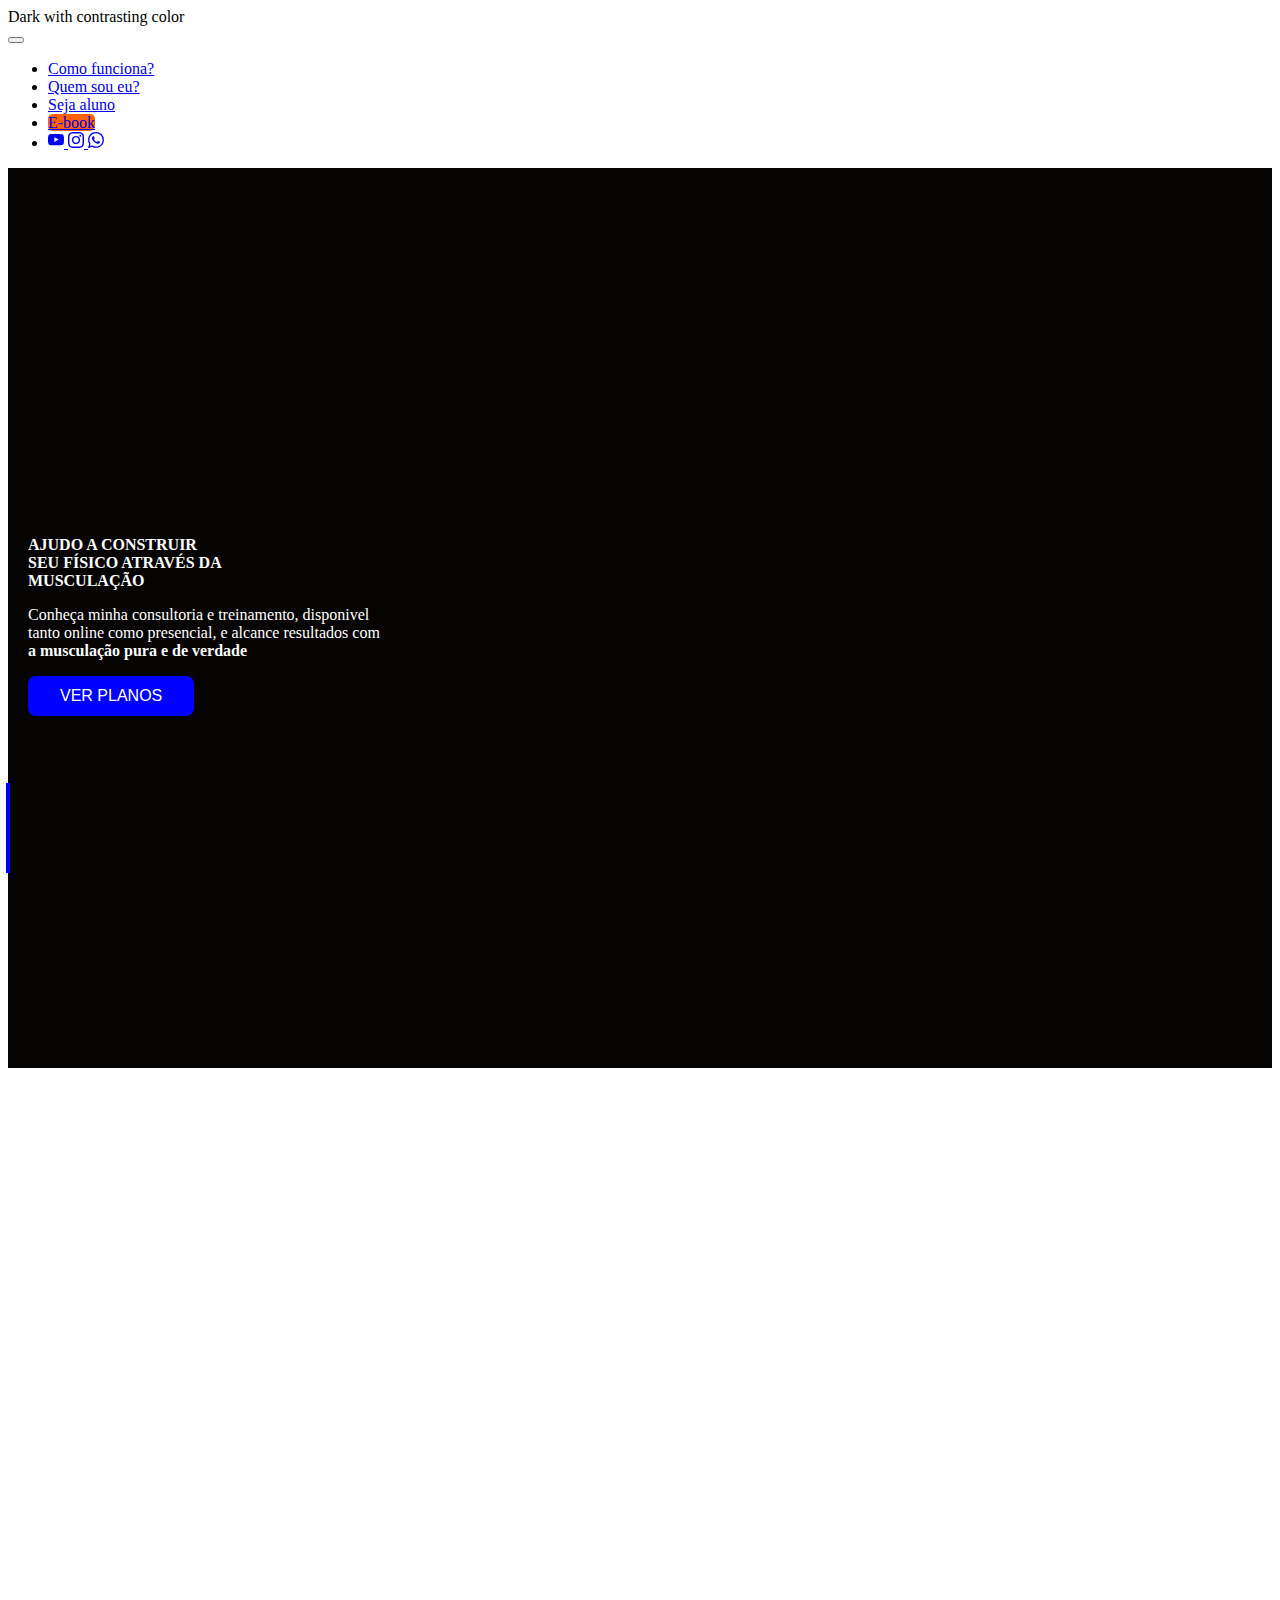
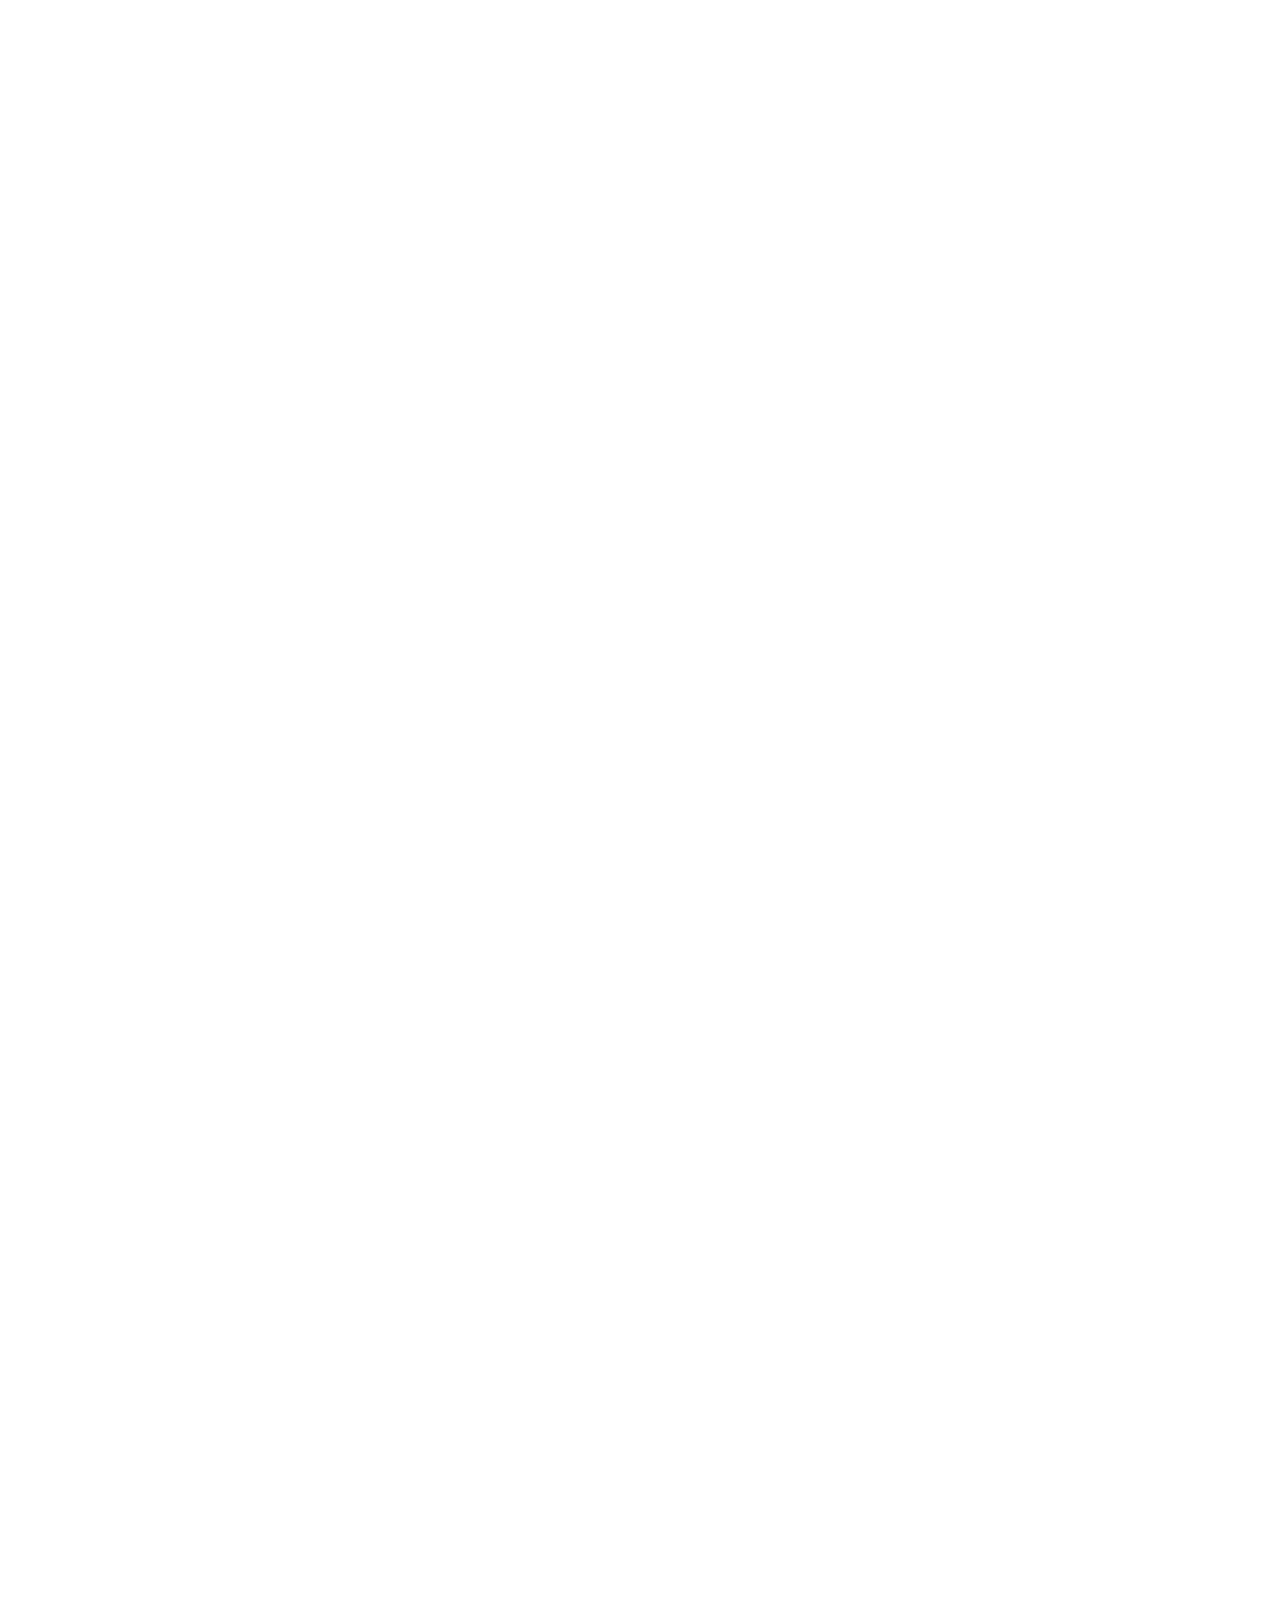
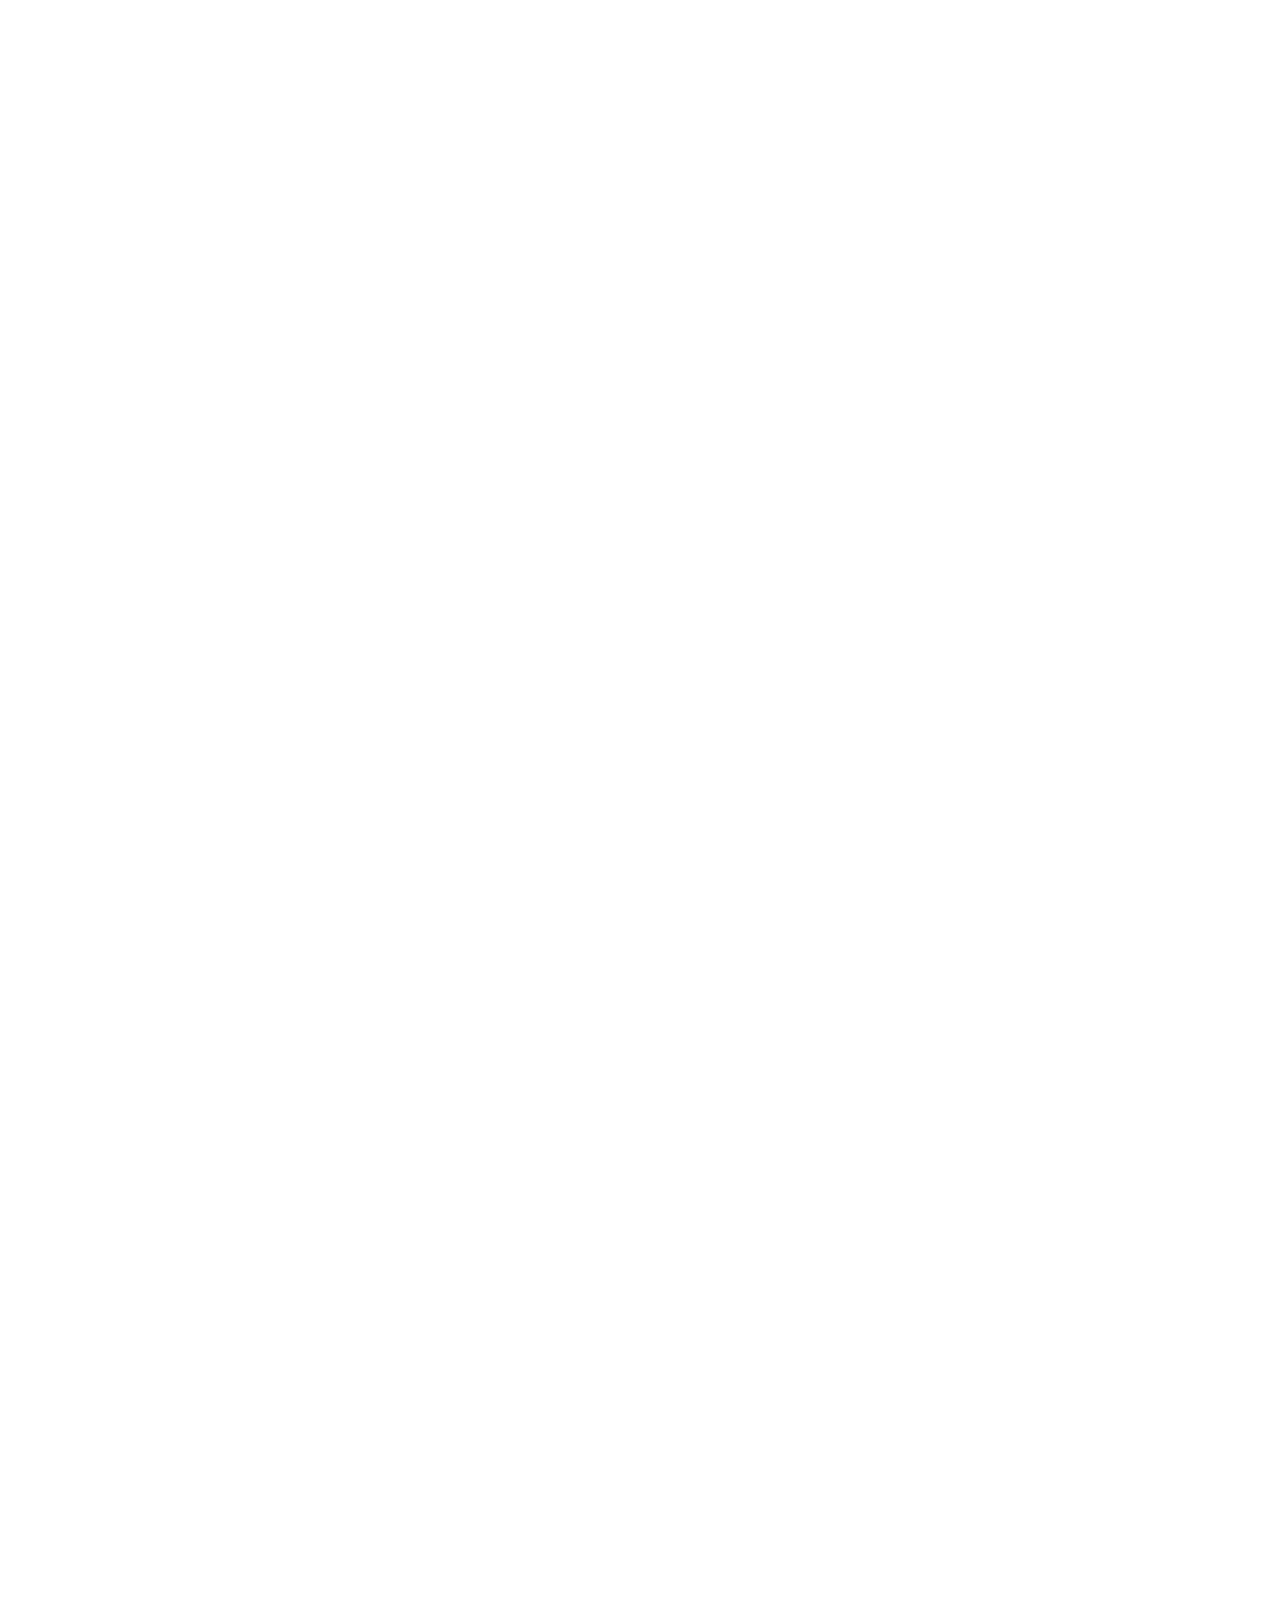
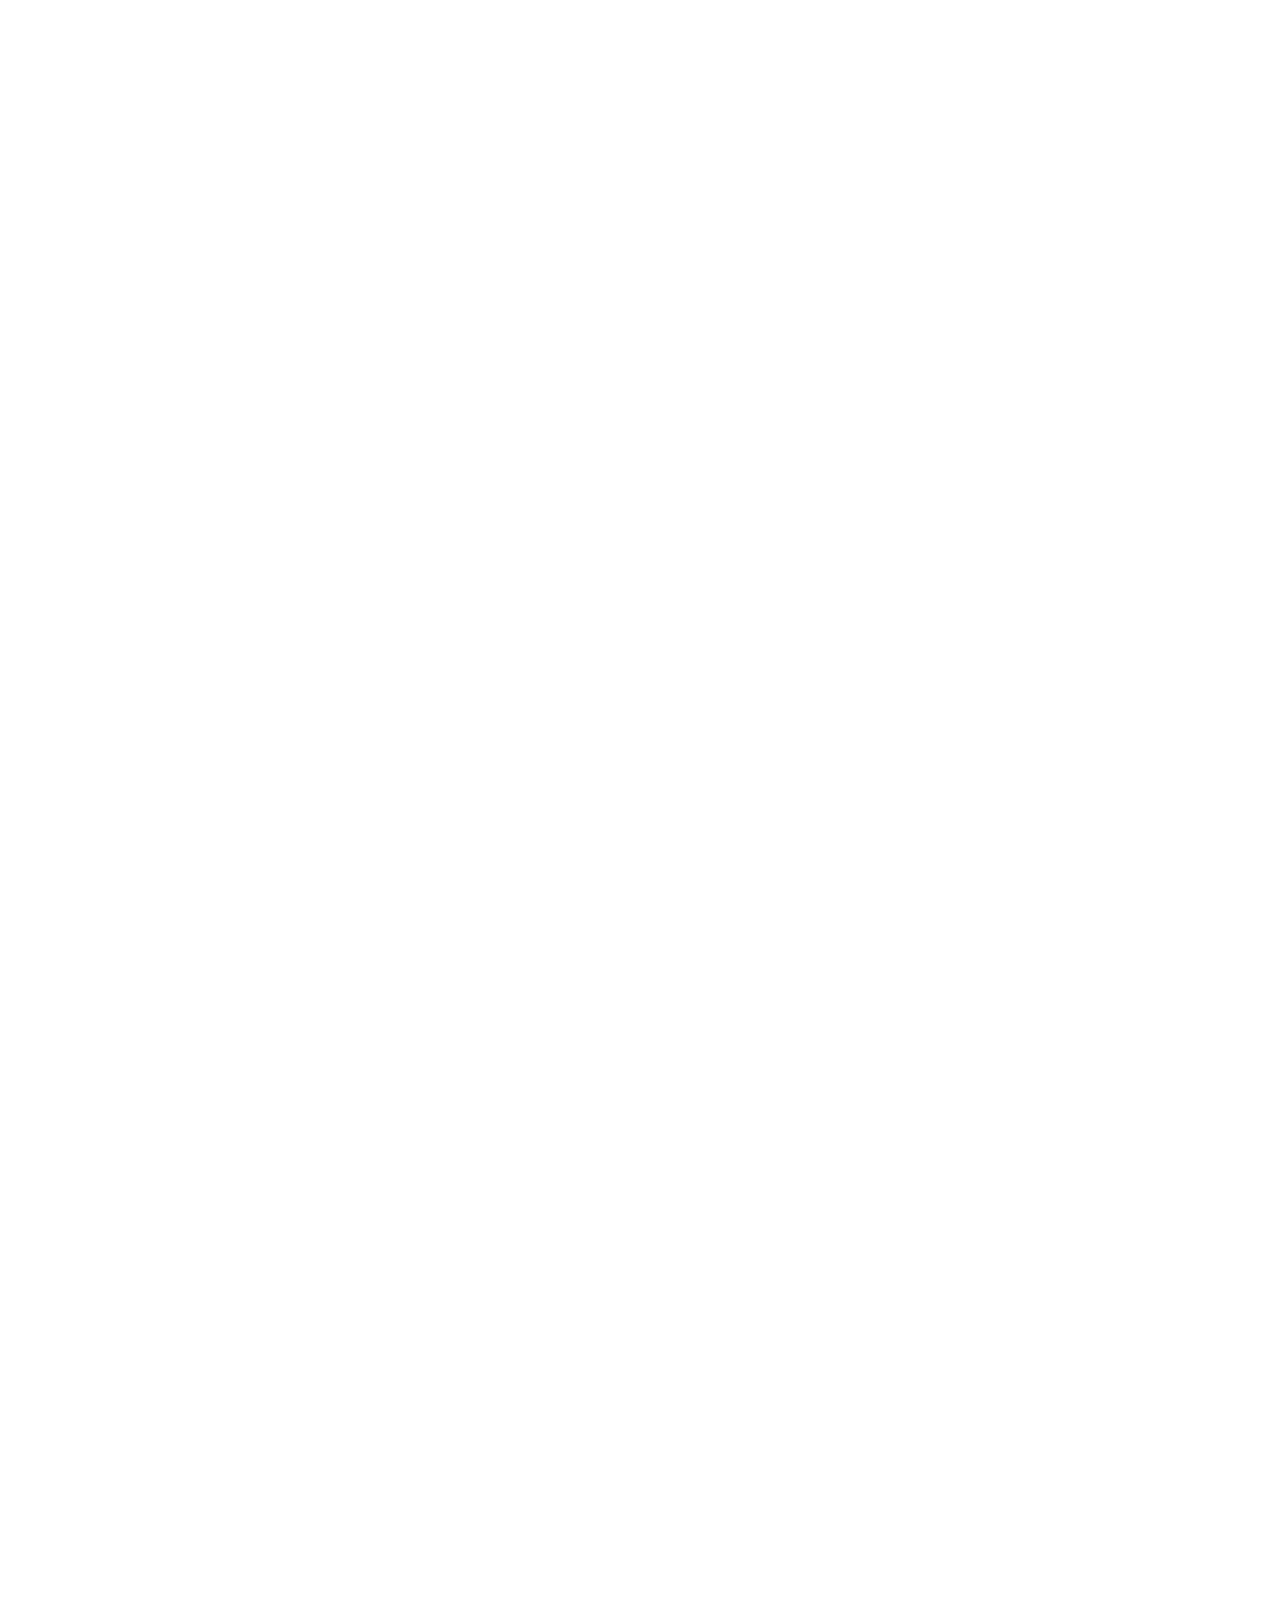
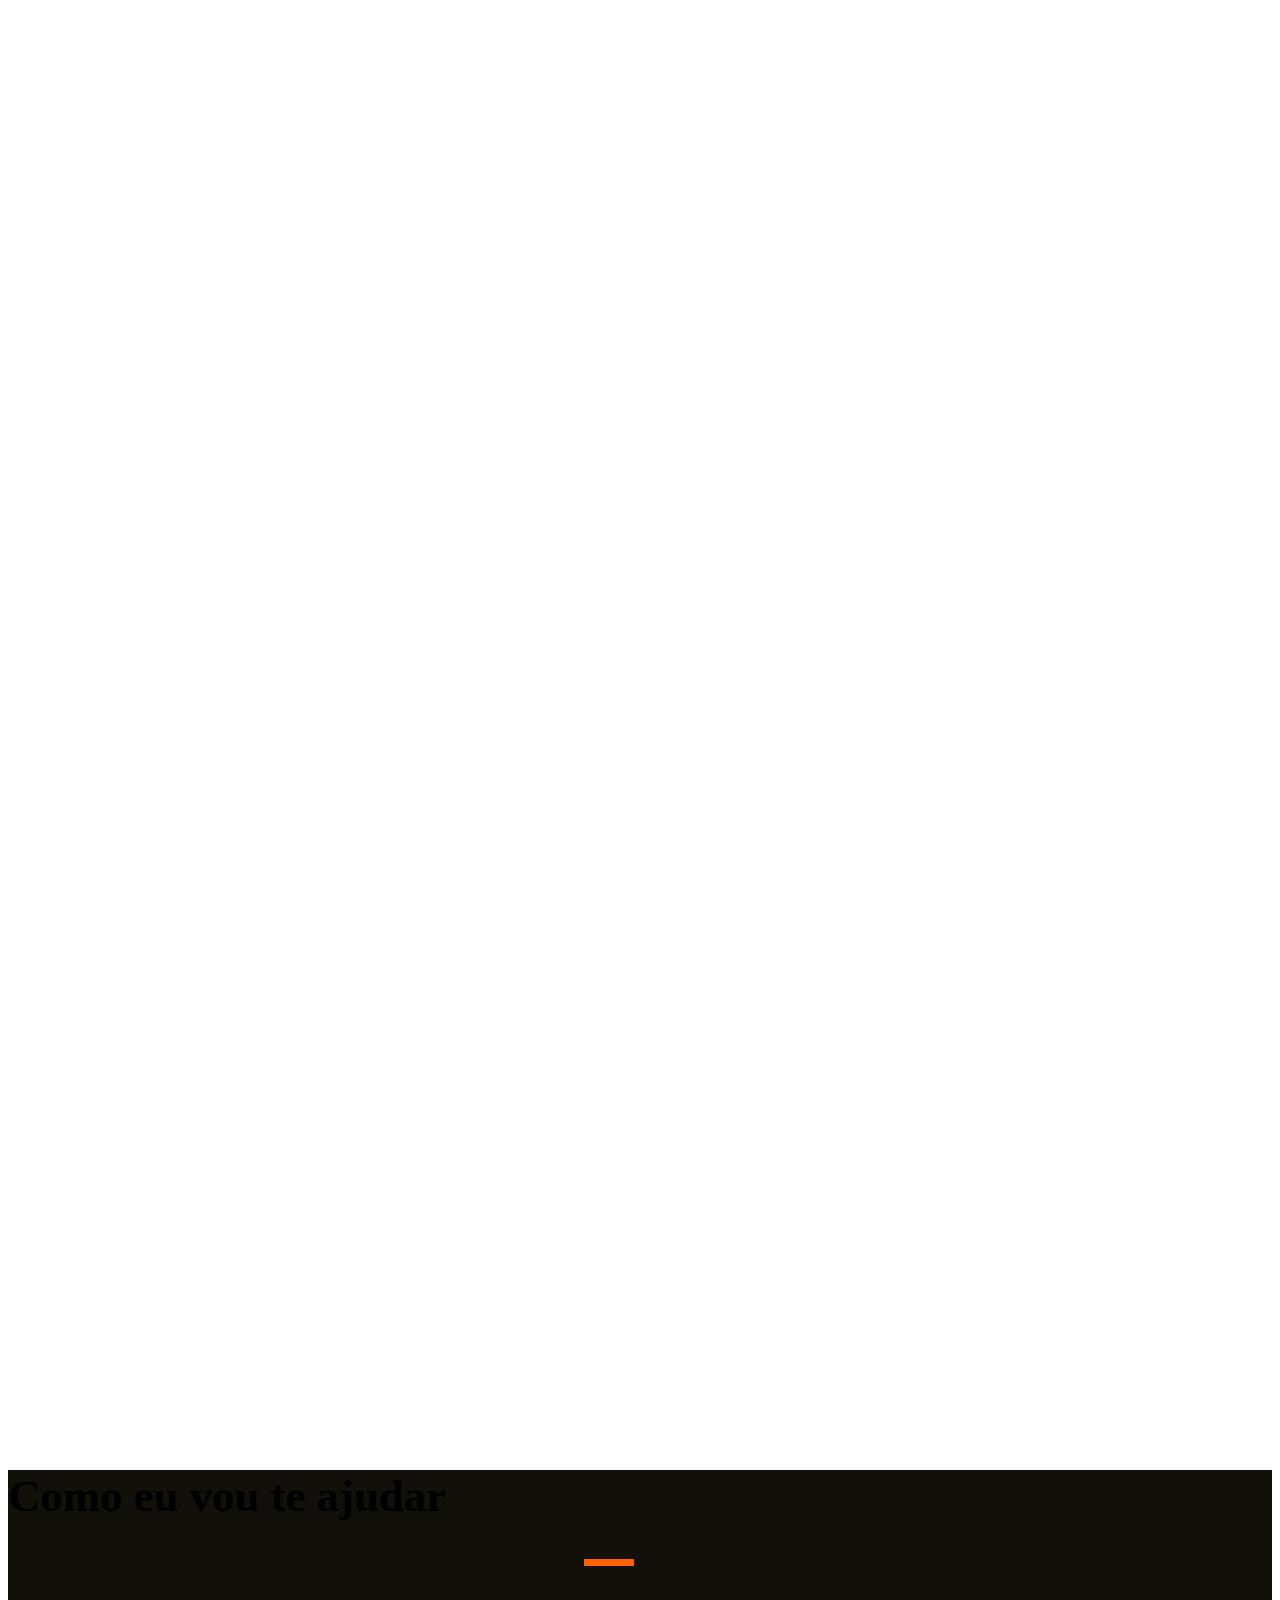
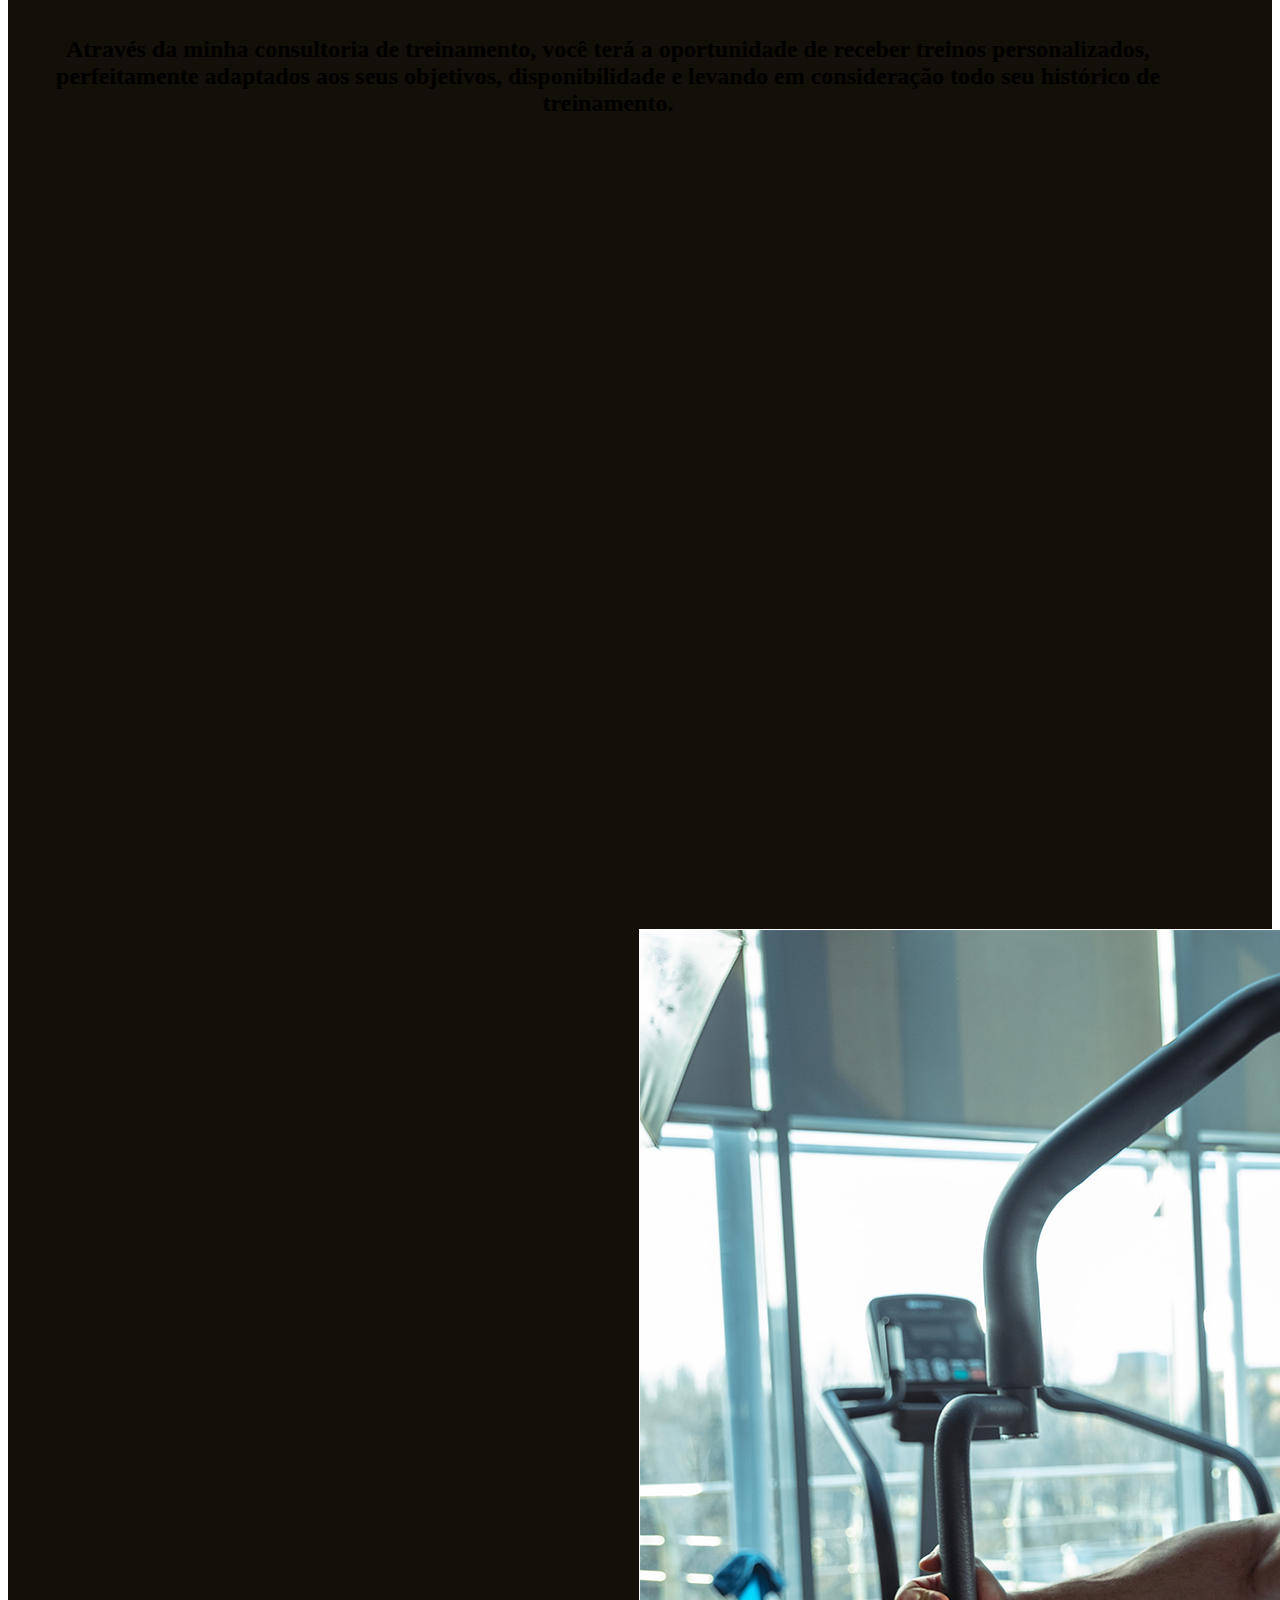
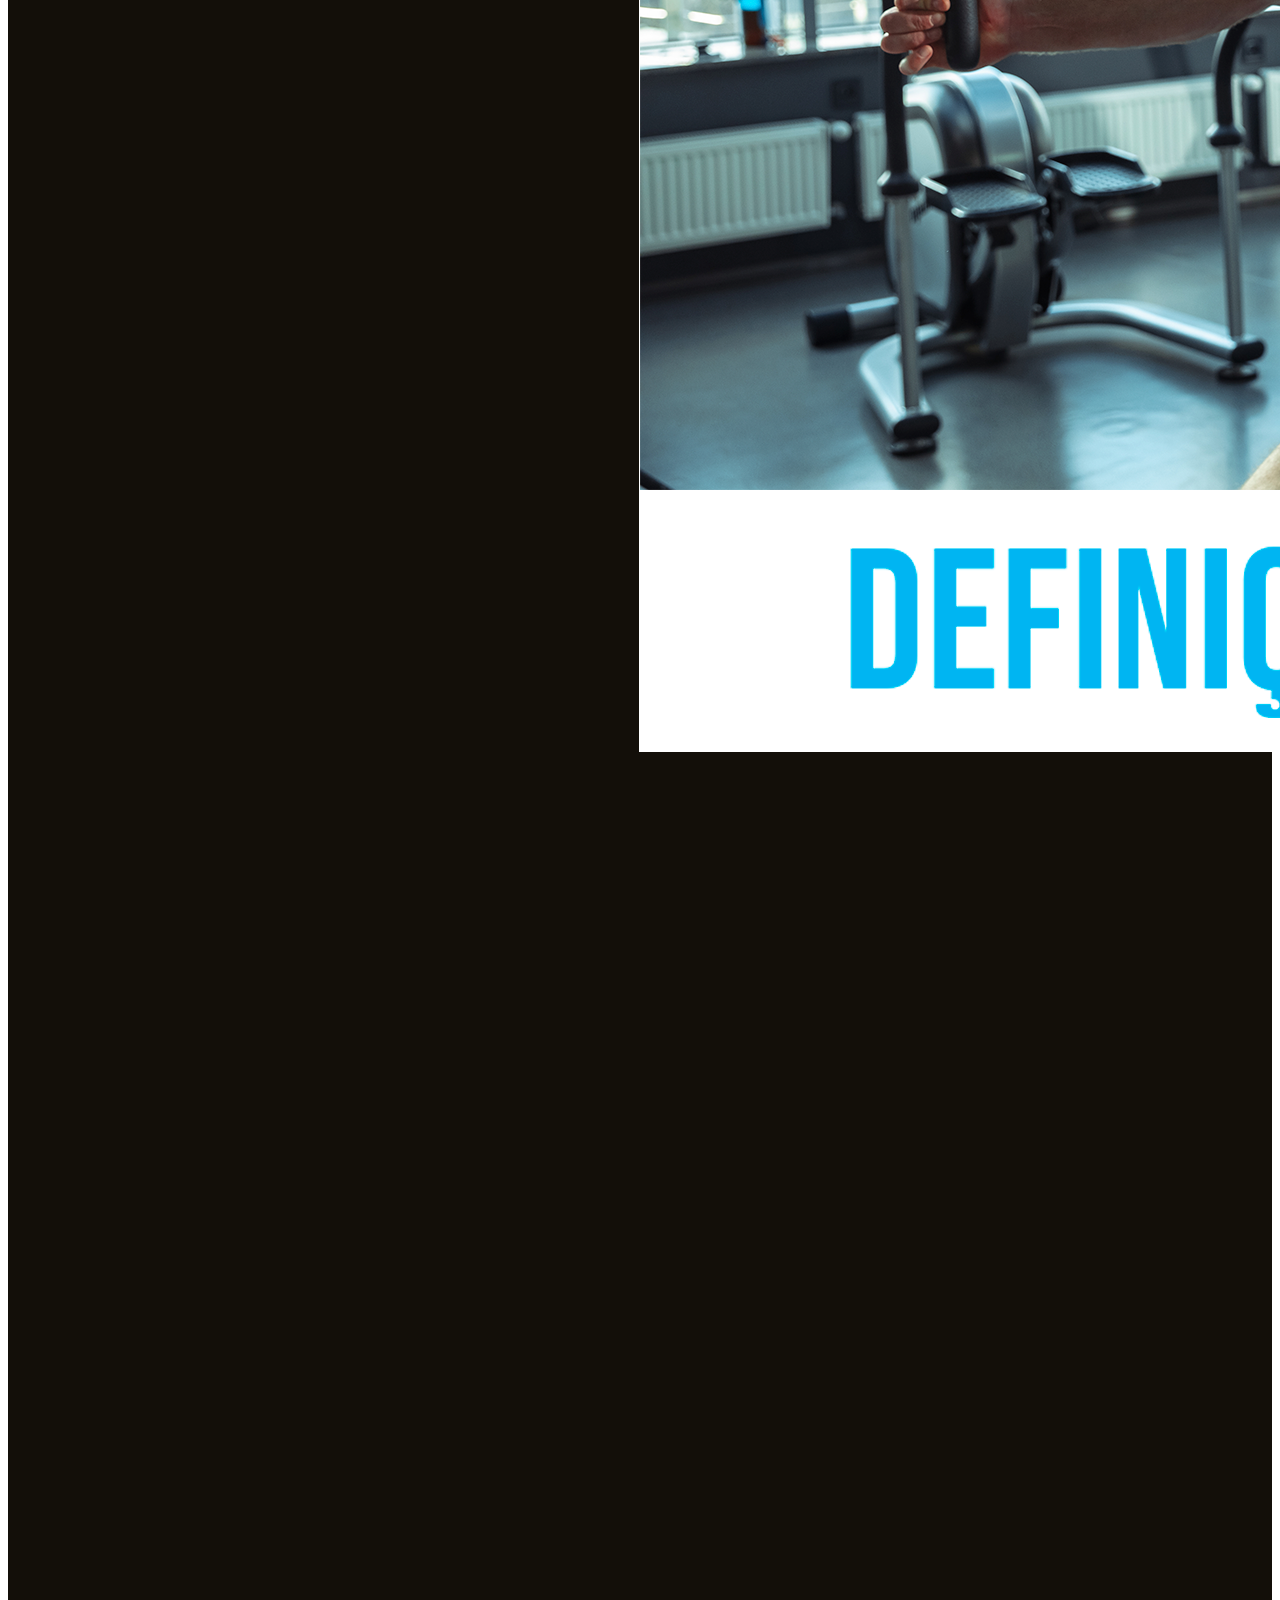
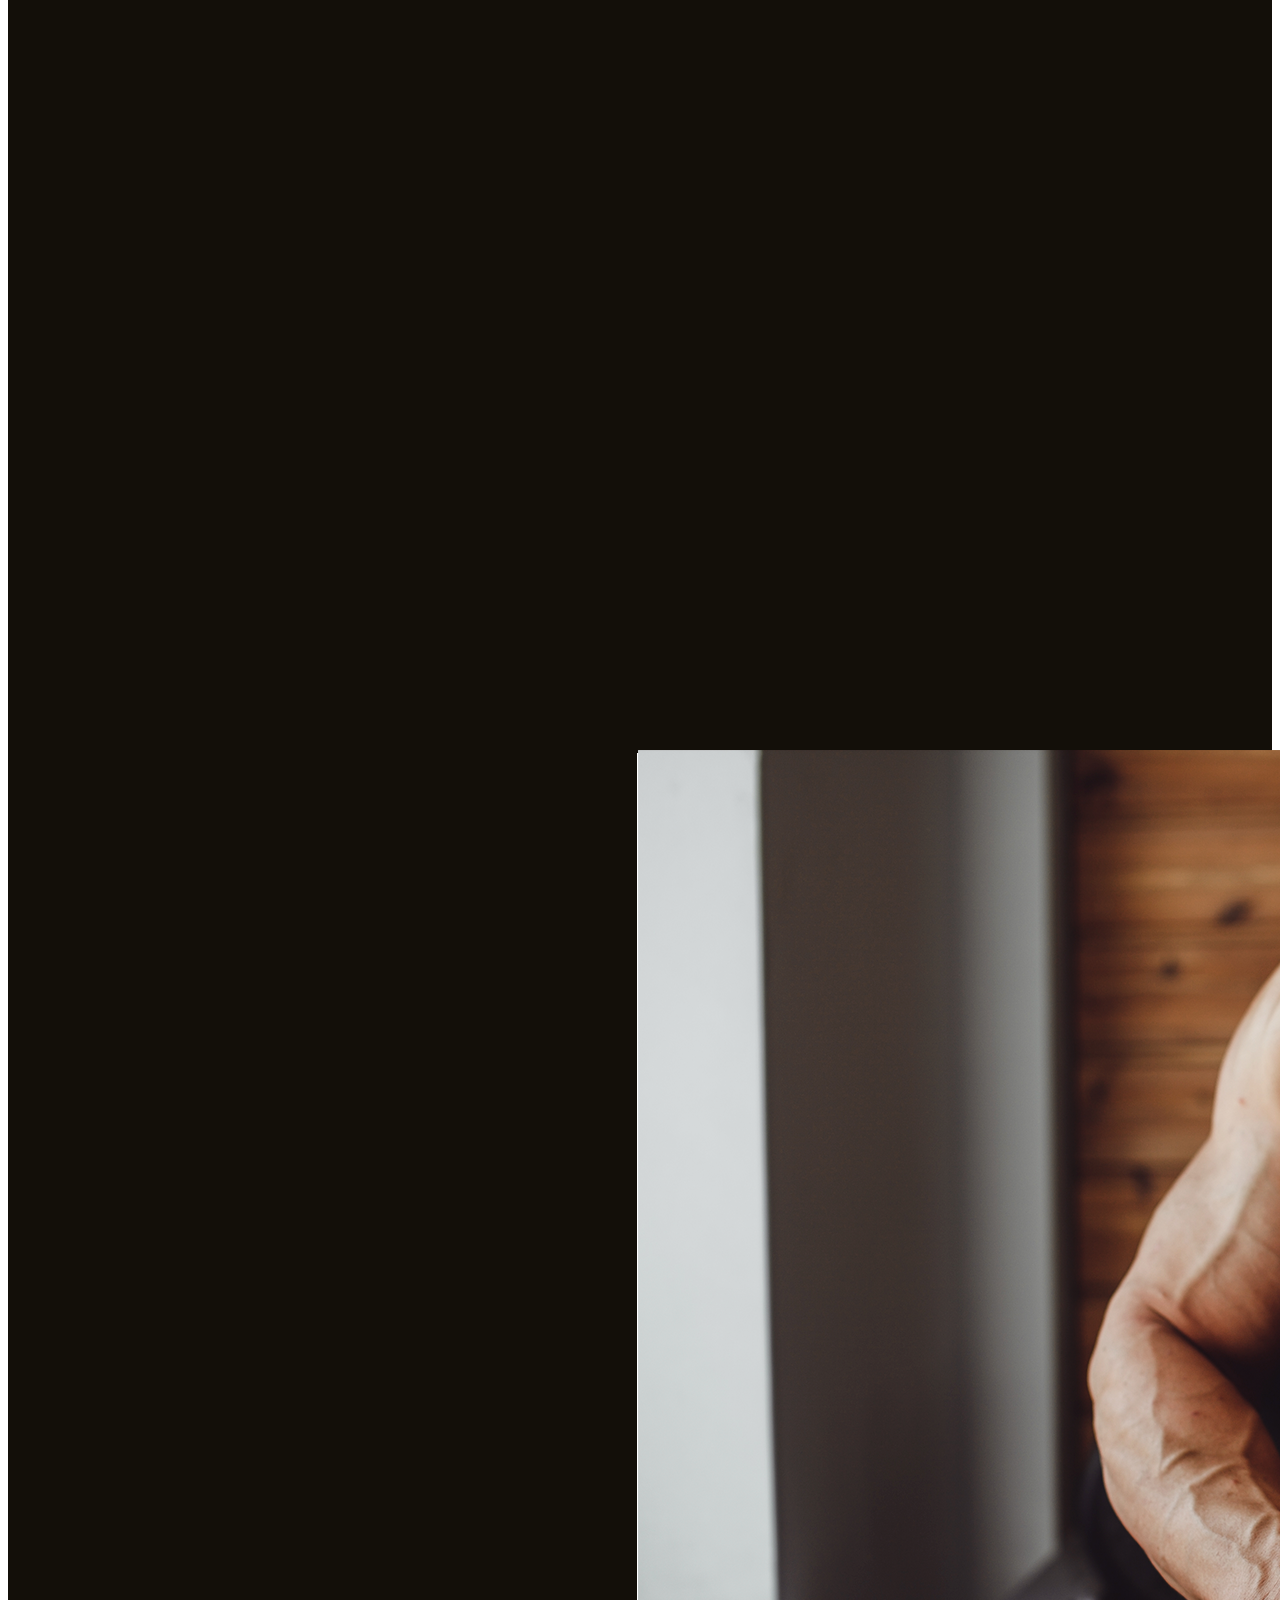
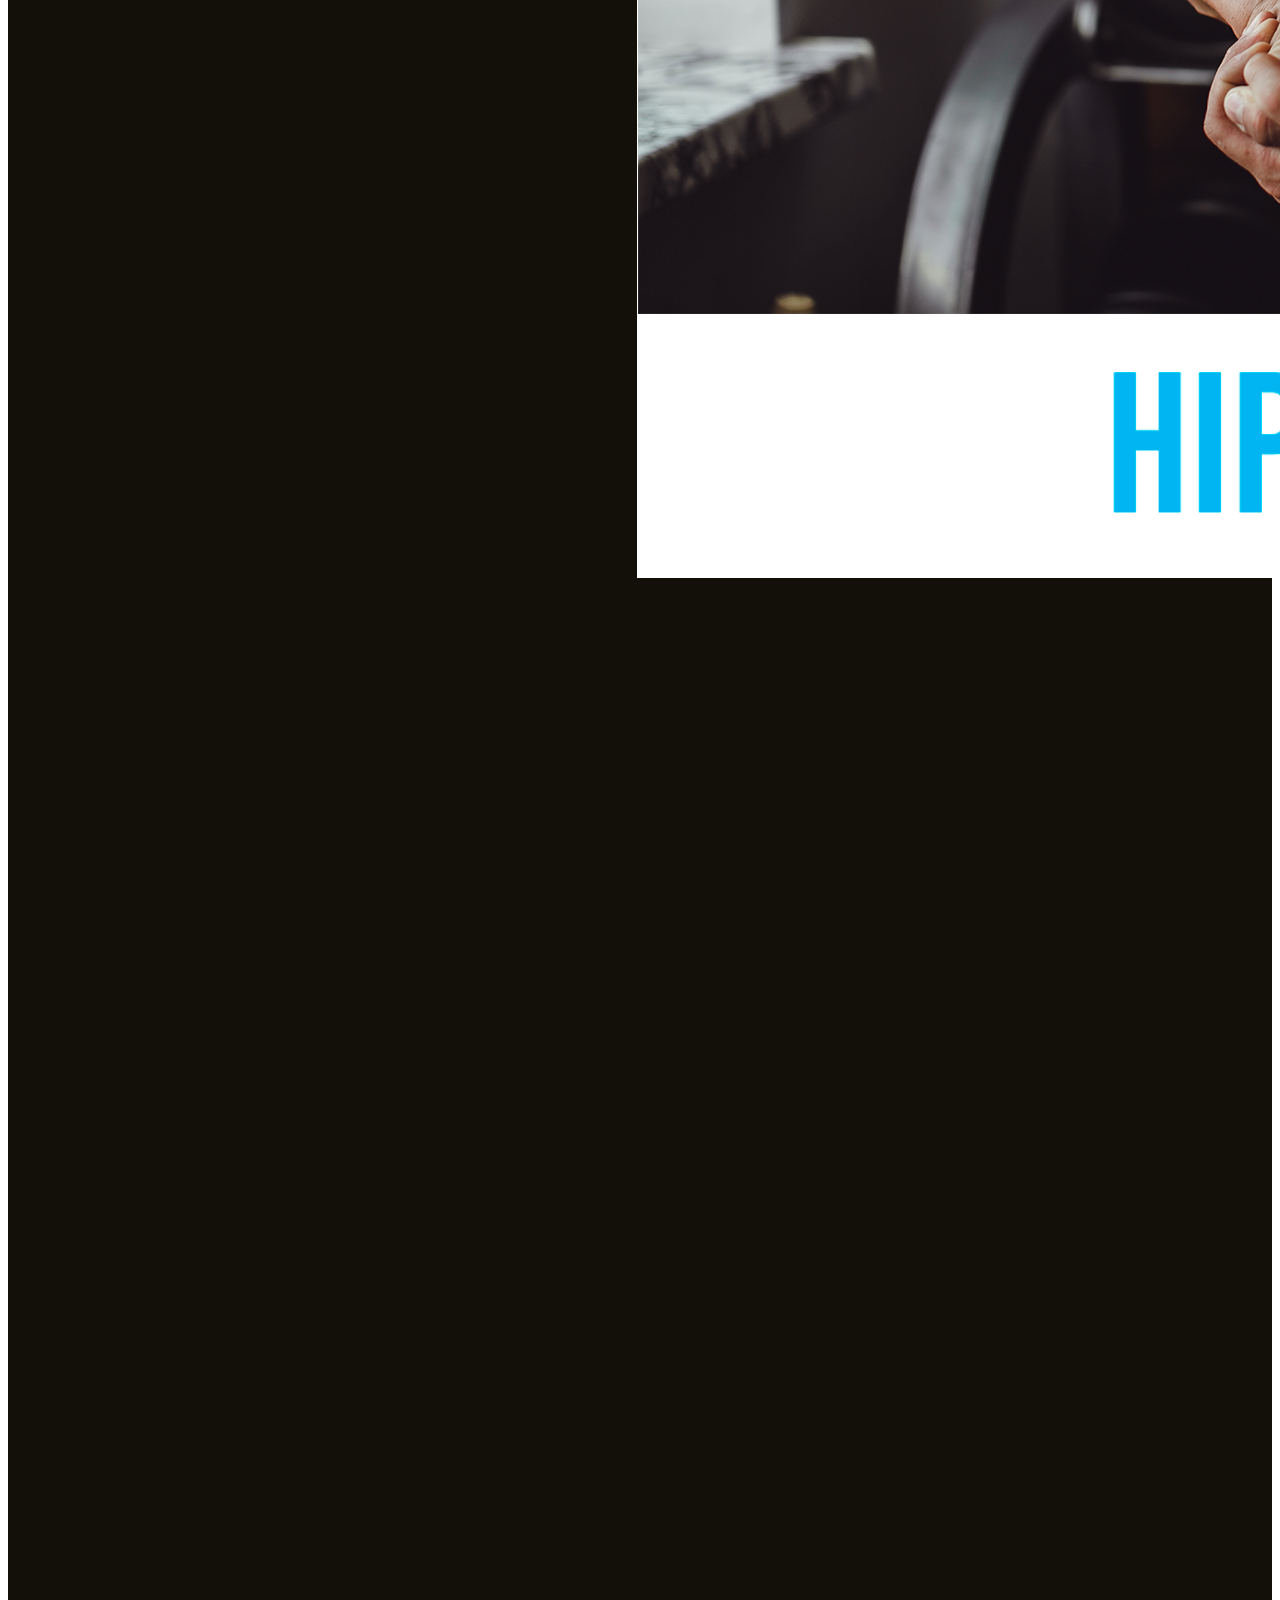
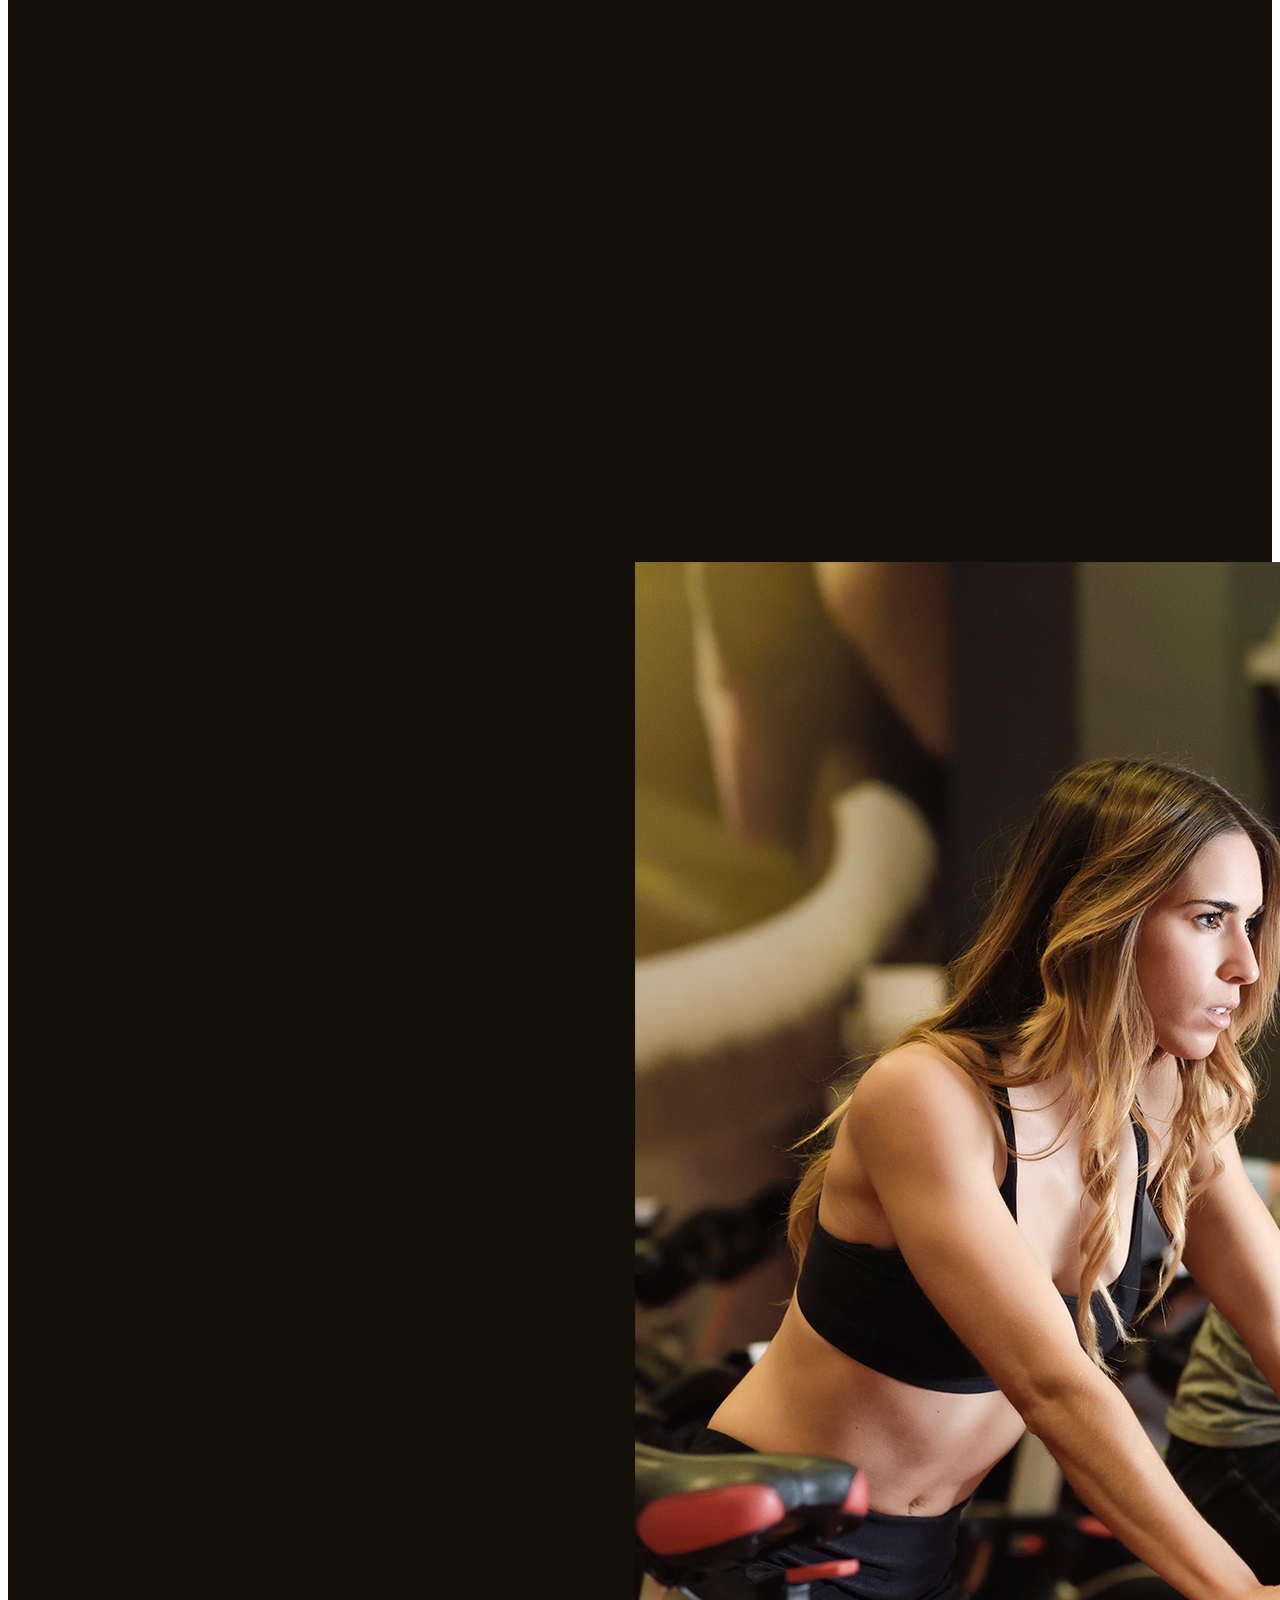
==== commit bed6e947: "index.html" ====
--- a/index.html
+++ b/index.html
@@ -79,12 +79,27 @@
 
     <!---------- seção 1 imagem de fundo --------------->
 
-    <section class="bg-custom1 text-white section secao1">
+
+    <section class="secao-inicial">
+        <div class="sobreposicao-escura"></div>
+        <div class="texto-sobreposto">
+            <p class="textodestaque-home">AJUDO A CONSTRUIR <br>SEU FÍSICO ATRAVÉS DA <br>
+                MUSCULAÇÃO </p>
+            <p class="subtitulohome">Conheça minha consultoria e treinamento, disponivel <br>
+                tanto
+                online como
+                presencial, e
+                alcance resultados com <br> <strong>a musculação pura e de verdade</strong></p>
+            <button class="buttons1"> VER PLANOS</button>
+        </div>
+    </section>
+
+    <!-- <section class="bg-custom1 text-white section secao1">
         <div class="container section">
             <div class="row">
-                <div class="col-md-12">
+                <div class="col-md-12 imagemcentro">
                     <div class="custom-section0">
-                        <img src="imagens/FOTO.png" class="img-fluid" alt="Imagem com sobreposição escura">
+                        <img src="imagens/FOTO.png" class="img-fluid imgfundo" alt="Imagem com sobreposição escura">
                         <div class="overlay"></div>
                         <div class="text-overlay">
                             <div class="texto-esquerda">
@@ -104,9 +119,9 @@
                 </div>
             </div>
         </div>
-    </section>
-
-    <!-- -------------------------secao do card------------------- -->
+    </section> -->
+
+    <!-- -----------------------------------------------secao do card------------------------------------------------- -->
 
     <div id="quemsoueu" class="container">
         <div class="row mx-auto maior-margem-esquerda">
@@ -131,9 +146,8 @@
                 </div>
             </div>
 
-            <div class="col-md-8">
-
-                <div class="card">
+            <div class="col-md-8 textosobremim">
+                <div class="card textosobremim">
                     <div class="tamanho-texto">
                         <div class="card-body">
                             <h5 class="card-title"> <span class="sobremim">SOBRE MIM</span> <br> <span
@@ -181,8 +195,8 @@
     </div>
 
 
-    <!------------------ Seção 3 como vou te ajudar ----------------------------------->
-    <section class="bg-custom1 text-white">
+    <!----------------------------------- Seção 3 como vou te ajudar ------------------------------------------------>
+    <section class="bg-custom1 text-white secao3">
         <div class="container">
             <div class="row d-flex align-items-center">
                 <div class="col text-center">
@@ -214,8 +228,8 @@
         </div>
 
     </section>
-    
-    <!----------------------------- seção 4 seu treino em alto nivel ---------------------------------------------->
+
+    <!-------------------------------------------- seção 4 seu treino em alto nivel ---------------------------------------------->
 
 
     <section class="bg-white text-dark">
@@ -302,7 +316,7 @@
     </section>
 
 
-    <!-- -------------------seção 6 valores------------------------ -->
+    <!-- ----------------------------------seção 6 valores--------------------------------------- -->
 
     <section class="bg-white text-dark secao6">
         <div class="container">
@@ -332,7 +346,7 @@
                         </div>
 
                         <div class="col-md-4">
-                            <div class="laranja text-white espacamento">
+                            <div class="laranja text-white espacamento divlaranja1">
                                 <p class="fs-1"><span class="texto-white">90 dias</span></p>
                                 <p class="fs-2"><span class="texto-white">R$ 480</span></p>
                                 <p class="fs-5">3 meses de acompanhamento</p>
@@ -362,7 +376,7 @@
 
     </section>
 
-    <!-------------- seção 7 promoções parte2 ---------------------->
+    <!--------------------------------- seção 7 promoções parte2 -------------------------------->
 
     <section class="bg-white text-dark">
         <div class="col-md-12 text-center">
@@ -381,7 +395,7 @@
                 <div class="col-md-2"></div>
 
                 <div class="col-md-3 espacamento branco">
-                    <p class="fs-1"><span class="text-laranja">INDIVIDUAL 5X NA <br>SEMANA</span></p>
+                    <p class="fs-1"><span class="text-laranja">INDIVIDUAL 5X <br> NA SEMANA</span></p>
                     <p class="fs-2"><span class="text-laranja">R$ 600</span></p>
                     <p class="fs-5">Acompanhamento presencial</p>
                     <p class="fs-5">Acompanhamento em dupla</p>
@@ -393,7 +407,7 @@
 
                 <div class="col-md-1">
                     <div class="laranja2 text-white">
-                        <p class="fs-1"><Span class="texto-white">EM DUPLA 5X NA SEMANA</Span></p>
+                        <p class="fs-1"><Span class="texto-white">EM DUPLA 5X <br> NA SEMANA</Span></p>
                         <p class="fs-2"><Span class="texto-white">R$ 999</Span></p>
                         <p class="fs-5">Acompanhamento presencial</p>
                         <p class="fs-5">Acompanhamento em dupla</p>
@@ -408,7 +422,7 @@
     </section>
 
 
-    <!--------------------------- Carrosel ----------------------------------->
+    <!-------------------------------------------- Carrosel ----------------------------------------------->
 
     <section class="bg-custom1 text-white">
         <div class="col-md-12 text-center">
--- a/style.css
+++ b/style.css
@@ -1,7 +1,73 @@
-/* Adicione estilos personalizados aqui, se necessário */
+@charset "UTF-8";
+
+@font-face {
+    font-family: 'Montserrat';
+    src: url('../Eliebson/Montserrat-VariableFont_wght.ttf');
+}
+
+body {
+    font-family: 'Montserrat';
+}
+
+
+/*********************** teste section1 */
+.secao-inicial {
+    position: relative;
+    height: 100vh;
+    background-image: url('imagens/FOTO.png');
+    background-size: cover;
+    background-position: center;
+    color: white;
+    display: flex;
+    align-items: center;
+    padding-left: 20px;
+    background-color: #130F09;
+}
+
+.sobreposicao-escura {
+    position: absolute;
+    top: 0;
+    left: 0;
+    width: 100%;
+    height: 100%;
+    background-color: rgba(0, 0, 0, 0.7);
+    /* Ajuste a opacidade conforme necessário */
+}
+
+.textodestaque-home {
+    font-size: 2em;
+    font-weight: bold;
+    align-items: left;
+    z-index: 1;
+}
+
+.subtitulohome {
+    font-size: 1em;
+    z-index: 1;
+}
+
+.texto-sobreposto {
+    z-index: 1;
+    /* font-size: 200%; */
+}
+
+/* *****************teste section1**************** */
+.imagemcentro {
+    display: flex;
+    justify-content: left;
+    align-items: left;
+}
+
+.imgfundo {
+    max-width: 100%;
+}
+
+.custom-section0 {
+    align-items: center;
+}
+
 .custom-card {
     width: 100%;
-    /* Utilize 100% da largura do contêiner */
 }
 
 ul {
@@ -27,50 +93,19 @@
              Adicione a margem inferior desejada em rem */
 }
 
-/* .subtitulohome {
-    font-size: 2em;
-    font-weight: bold;
-    position: absolute;
-    top: 20px;
-    transform: translateY(-50%);
-    left: -100%;
-    white-space: nowrap;
-    font-size: 0.5em;
-    color: #fff;
-    animation: slideIn 2s forwards;
-}
-
-.textodestaque-home {
-    font-size: 2.5em;
-    font-weight: bold;
-    position: absolute;
-    top: -100px;
-    transform: translateY(-50%);
-    left: -100%;
-    white-space: nowrap;
-    font-size: 2em;
-    color: #fff;
-    animation: slideIn 2s forwards;
-}
-
-@keyframes slideIn {
-    to {
-        left: 50%;
-    }
-}
-
-*/
-.textodestaque-home {
-    font-size: 2.5em;
-    font-weight: bold;
+
+
+.divlaranja1 {
+    padding: 20px;
 }
 
 .laranja {
     background-color: #FF6000;
     width: 300px;
     /* text-align: center; */
-    margin-left: 60px;
+    /* margin-left: 60px; */
     height: 500px;
+
 }
 
 .laranja2 {
@@ -98,11 +133,14 @@
 .text-laranja {
     color: #FF6000;
     font-weight: bold;
-
+    white-space: normal;
 }
 
 .texto-white {
     font-weight: bold;
+    white-space: pre-line;
+    align-items: center;
+    text-align: center;
 }
 
 .textoDestaque-centro {
@@ -515,9 +553,175 @@
 /* **********************LINHAS DAS IMAGENS************************ */
 
 
-/* *****************************media query 769*********************** */
-
-@media (max-width: 769px) and (min-width: 500px) {
+/* *******************telas de até 600************************ */
+
+@media screen and (max-width: 600px) {
+
+    .secao-inicial {
+        padding: 20px;
+        /*   */
+        height: auto;
+    }
+
+    .texto-sobreposto {
+        font-size: 50%;
+    }
+
+    .secao-inicial .imgfundo {
+        max-height: 30vh;
+    }
+
+    .laranja2 {
+        margin-left: 0%;
+        width: 100%;
+        text-align: center;
+    }
+
+    .laranja {
+        margin-left: 0%;
+        width: 100%;
+        text-align: center;
+    }
+
+    .espaçamentoFinal {
+        margin-top: 15px;
+    }
+
+    .secao1 {
+        padding: 10%;
+        display: flex;
+    }
+
+    .textodestaque-home {
+        font-size: 18px;
+        margin-top: 20px;
+        width: px;
+        margin-left: 80px;
+        float: center;
+        white-space: nowrap;
+    }
+
+    .subtitulohome {
+        font-size: 12px;
+        margin-left: 80px;
+
+    }
+
+    .buttons1 {
+        /* display: flex;
+        position: relative; */
+        font-size: 15px;
+        height: 20px;
+        padding-top: -12px;
+        /* margin-left: 100%; */
+        margin-top: 0%;
+        margin-left: 80px;
+
+    }
+
+    .card-body {
+        text-align: left;
+        align-items: left;
+
+    }
+
+    .textosobremim {
+        margin-top: 10px;
+    }
+
+    .secao3 {
+        margin-top: 10px;
+
+    }
+
+    .linha2::before {
+        content: '';
+        display: block;
+        width: 50px;
+        border-right: 4px solid blue;
+        box-sizing: border-box;
+        position: absolute;
+        top: 88%;
+        left: -40px;
+        height: 10%;
+    }
+
+    .figure {
+        margin-top: 13px;
+    }
+
+    .imagemEliebson {
+        width: 70%;
+        margin-left: 16%;
+
+    }
+
+    .custom-buttonzap {
+        font-size: 11px;
+        height: 100%;
+        width: 150%px;
+    }
+
+    .tamanho-texto {
+        align-items: left;
+        margin-left: 10px;
+        margin-top: 10px;
+    }
+
+    .sobremim {
+        font-size: 20px;
+    }
+
+    .eliebson-nome {
+        font-size: 1.5em;
+    }
+
+    .textolongo {
+        font-size: 13px;
+    }
+
+    .texto-section3-principal {
+        font-size: 30px;
+    }
+
+    .texto-section3-subtitulo {
+        font-size: 15px
+    }
+
+    .buttonContratar {
+        font-size: 15px;
+        height: 180%;
+        width: 150%px;
+        margin-left: 10px;
+    }
+}
+
+
+/* ******************************Para telas entre 600px e 768px***************************** */
+
+@media (min-width: 600px) and (max-width: 768px) {
+    .secao-inicial {
+        padding: 10px;
+        /* height: auto; */
+        display: flex;
+        flex-direction: column;
+        align-items: center;
+    }
+
+    .texto-esquerda {
+        text-align: center;
+        margin-top: 100px;
+    }
+}
+
+/* *********************tablet***************************** */
+
+@media screen and (min-width: 768px) {
+
+    .secao1 {
+        margin-left: 0px;
+    }
+
     .laranja {
         margin-left: 0px;
         width: 100%;
@@ -581,7 +785,7 @@
     }
 
     .textodestaque-home {
-        font-size: 1em;
+        font-size: 1.0em;
         /* Ajuste o tamanho conforme necessário */
     }
 
@@ -600,69 +804,26 @@
     }
 }
 
-@media (max-width: 768px) and (min-width: 501px) {
-    .linha2::before {
-        content: '';
-        display: felx;
-        width: 50px;
-        border-right: 4px solid blue;
-        box-sizing: border-box;
-        position: absolute;
-        top: 92%;
-        left: -40px;
-        height: 5%;
-    }
-
-
-}
-
-
-/* ********************** media query modo paisagem********************* */
-
-/********************* media query telefones 500 ***************/
-
-@media only screen and (max-width: 500px) {
-    .laranja2 {
-        margin-left: 0%;
-        width: 100%;
-        text-align: center;
-    }
-
-    .secao1 {
-        padding: 10%;
-        display: flex;
-    }
-
-    .textodestaque-home {
-        font-size: 18px;
-        margin-top: 20px;
-        width: px;
-        margin-left: 0px;
-        float: center;
-        white-space: nowrap;
-    }
-
-    .subtitulohome {
-        font-size: 12px;
-
-    }
-
-    .buttons1 {
-        /* display: flex;
-        position: relative; */
-        font-size: 15px;
-        height: 20px;
-        padding-top: -12px;
-        /* margin-left: 100%; */
-        margin-top: 0%;
-    }
-
+/* *********************desktop 992px -- 1200px****************** */
+
+@media screen and (min-width:992px) and (max-width:1200px) {
     .card-body {
-        text-align: left;
+        margin-top: 15%;
+    }
+
+    .tamanho-texto .card-body {
         align-items: left;
-
-    }
-
+        margin-left: 10px;
+        margin-top: 40px;
+    }
+    
+
+}
+
+
+/* telas grandes 1200px */
+
+@media screen and (min-width:1200px) {
     .linha2::before {
         content: '';
         display: block;
@@ -670,305 +831,9 @@
         border-right: 4px solid blue;
         box-sizing: border-box;
         position: absolute;
-        top: 89%;
+        top: 87%;
         left: -40px;
-        height: 9%;
-    }
-
-    .figure {
-        margin-top: 13px;
-    }
-
-    .imagemEliebson {
-        width: 70%;
-        margin-left: 16%;
-
-    }
-
-    .custom-buttonzap {
-        font-size: 11px;
-        height: 100%;
-        width: 150%px;
-    }
-
-    .tamanho-texto {
-        align-items: left;
-        margin-left: 10px;
-        margin-top: 10px;
-    }
-
-    .sobremim {
-        font-size: 20px;
-    }
-
-    .eliebson-nome {
-        font-size: 1.5em;
-    }
-
-    .textolongo {
-        font-size: 13px;
-    }
-
-    .texto-section3-principal {
-        font-size: 30px;
-    }
-
-    .texto-section3-subtitulo {
-        font-size: 15px
-    }
-
-    .buttonContratar {
-        font-size: 15px;
-        height: 180%;
-        width: 150%px;
-        margin-left: 10px;
-    }
-}
-
-
-
-@media (min-width: 400px) and (max-width: 499px) {
-    .laranja2 {
-        margin-left: 0%;
-        width: 100%;
-        text-align: center;
-
-    }
-
-    .espaçamentoFinal {
-        margin-top: 15px;
-    }
-
-    .secao1 {
-        padding: 10%;
-        display: flex;
-    }
-
-    .textodestaque-home {
-        font-size: 18px;
-        margin-top: 20px;
-        width: px;
-        margin-left: 80px;
-        float: center;
-        white-space: nowrap;
-    }
-
-    .subtitulohome {
-        font-size: 12px;
-        margin-left: 80px;
-
-    }
-
-    .buttons1 {
-        /* display: flex;
-        position: relative; */
-        font-size: 15px;
-        height: 20px;
-        padding-top: -12px;
-        /* margin-left: 100%; */
-        margin-top: 0%;
-        margin-left: 80px;
-
-    }
-
-    .card-body {
-        text-align: left;
-        align-items: left;
-
-    }
-
-    .linha2::before {
-        content: '';
-        display: block;
-        width: 50px;
-        border-right: 4px solid blue;
-        box-sizing: border-box;
-        position: absolute;
-        top: 82%;
-        left: -40px;
-        height: 13%;
-    }
-
-    .figure {
-        margin-top: 13px;
-    }
-
-    .imagemEliebson {
-        width: 70%;
-        margin-left: 16%;
-
-    }
-
-    .custom-buttonzap {
-        font-size: 11px;
-        height: 100%;
-        width: 150%px;
-    }
-
-    .tamanho-texto {
-        align-items: left;
-        margin-left: 10px;
-        margin-top: 10px;
-    }
-
-    .sobremim {
-        font-size: 20px;
-    }
-
-    .eliebson-nome {
-        font-size: 1.5em;
-    }
-
-    .textolongo {
-        font-size: 13px;
-    }
-
-    .texto-section3-principal {
-        font-size: 30px;
-    }
-
-    .texto-section3-subtitulo {
-        font-size: 15px
-    }
-
-    .buttonContratar {
-        font-size: 15px;
-        height: 180%;
-        width: 150%px;
-        margin-left: 10px;
-    }
-}
-
-
-
-@media (max-width: 375px) and (min-width: 320px) {
-    .textodestaque-home {
-        font-size: 15px;
-        margin-top: 20px;
-        width: 20px;
-        align-items: center;
-        white-space: nowrap;
-        margin-left: 40%;
-    }
-
-    .subtitulohome {
-        font-size: 10px;
-        white-space: nowrap;
-        margin-left: 40%;
-    }
-
-    .buttons1 {
-        /* display: flex;
-        position: relative; */
-        font-size: 10px;
-        height: 15px;
-        padding-top: -10px;
-        /* margin-left: 100%; */
-        margin-top: 0%;
-        margin-left: 40%;
-    }
-
-    .card-body {
-        text-align: left;
-        align-items: left;
-
-    }
-
-    .imagemEliebson {
-        width: 80%;
-        margin-left: 10%;
-        align-items: center;
-    }
-
-    .card-text {
-        font-size: 14px;
-    }
-
-    .linha2::before {
-        content: '';
-        display: block;
-        width: 50px;
-        border-right: 4px solid blue;
-        box-sizing: border-box;
-        position: absolute;
-        top: 84%;
-        left: -40px;
-        height: 12%;
-    }
-
-    .custom-buttonzap {
-        font-size: 11px;
-        height: 100%;
-        width: 150%px;
-    }
-
-    .tamanho-texto {
-        align-items: left;
-        margin-left: 10px;
-        margin-top: 10px;
-    }
-
-    .sobremim {
-        font-size: 20px;
-    }
-
-    .eliebson-nome {
-        font-size: 1.5em;
-    }
-
-    .textolongo {
-        font-size: 13px;
-    }
-
-    .texto-section3-principal {
-        font-size: 30px;
-    }
-
-    .texto-section3-subtitulo {
-        font-size: 15px
-    }
-
-    .buttonContratar {
-        font-size: 15px;
-        height: 180%;
-        width: 150%px;
-        margin-left: 10px;
-    }
-
-    .secao1 {
-        padding: 5%;
-    }
-}
-
-
-
-/********************* media query telas 1201px ***************/
-/* 
-@media (min-width: 1201px) {
-    .textodestaque-home {
-        margin-left: 40%;
-        font-size: 40px;
-    }
-
-    .subtitulohome {
-        margin-left: 40%;
-    }
-
-    .buttons1 {
-        margin-left: 40%;
-
-    }
-
-    .linha2::before {
-        content: '';
-        display: block;
-        width: 50px;
-        border-right: 4px solid blue;
-        box-sizing: border-box;
-        position: absolute;
-        top: 85%;
-        left: -40px;
-        height: 12%;
-    }
-
-} */+        height: 10%;
+    }
+
+}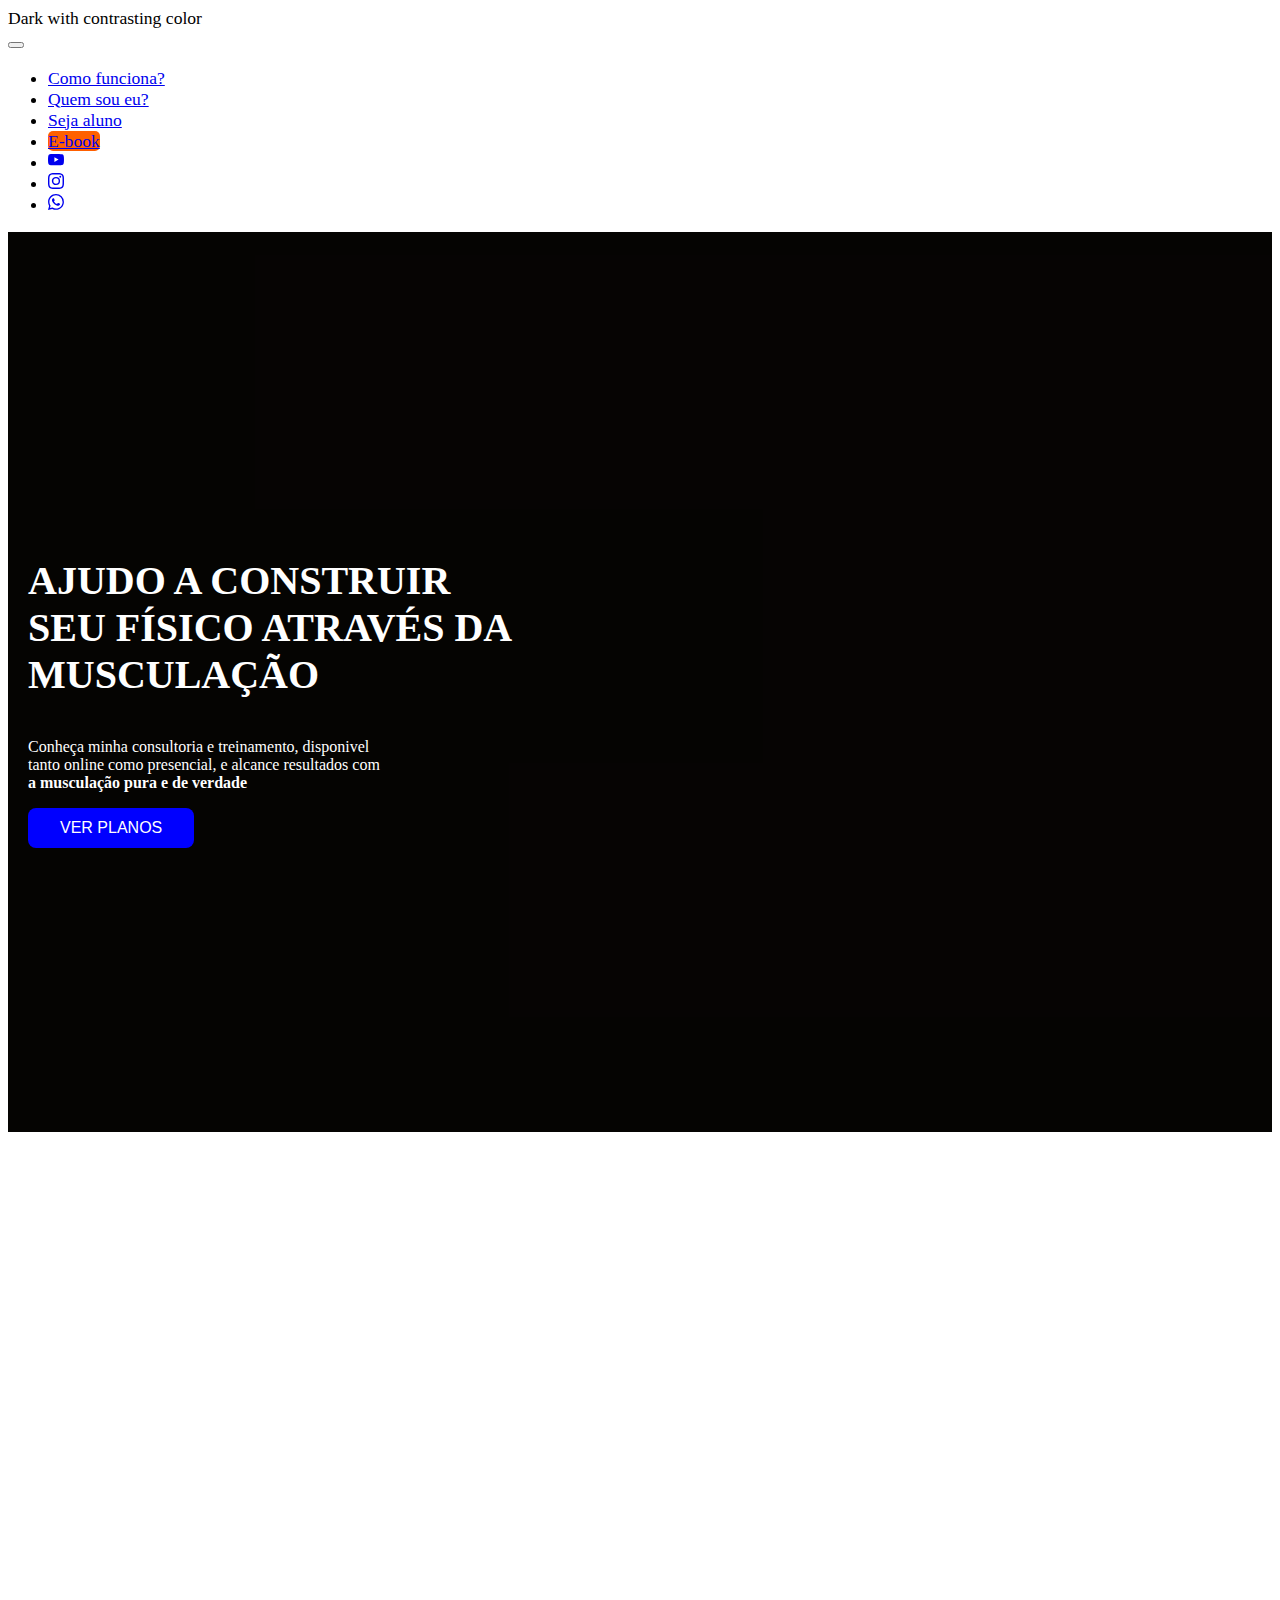
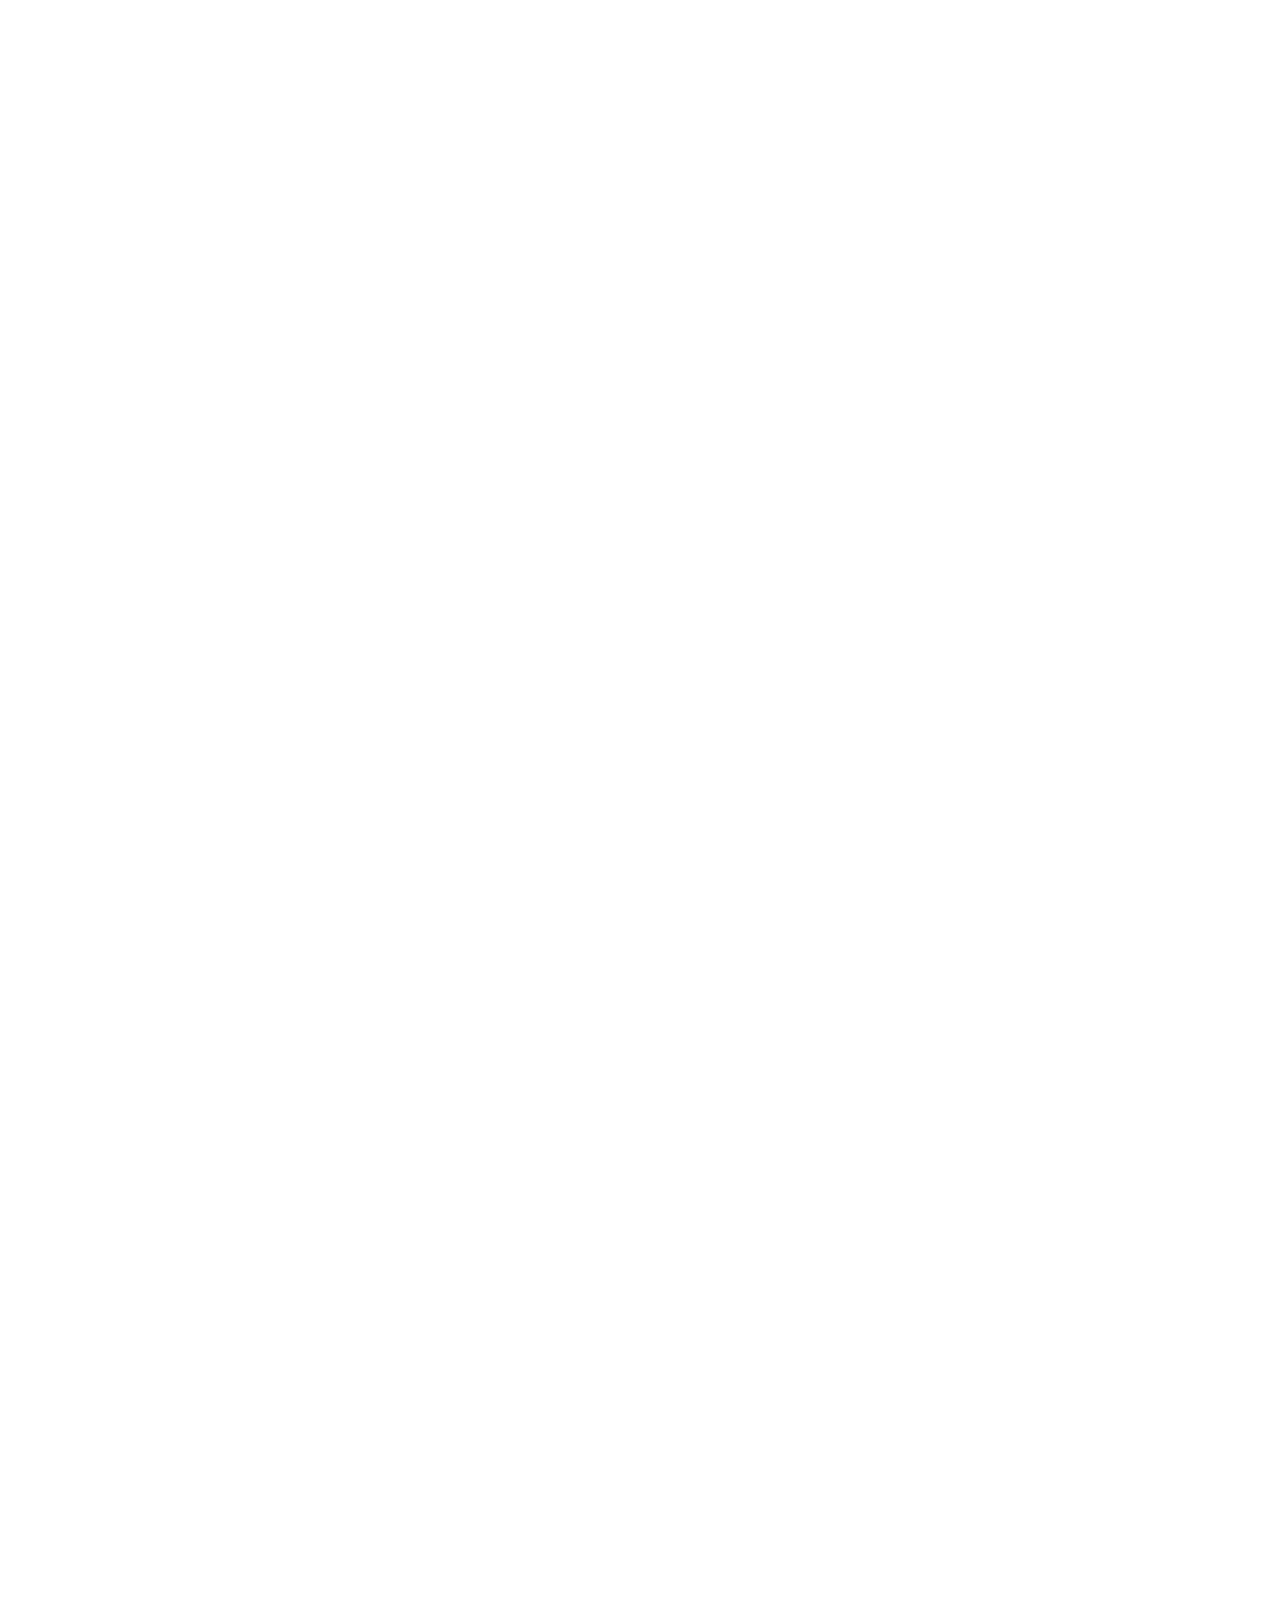
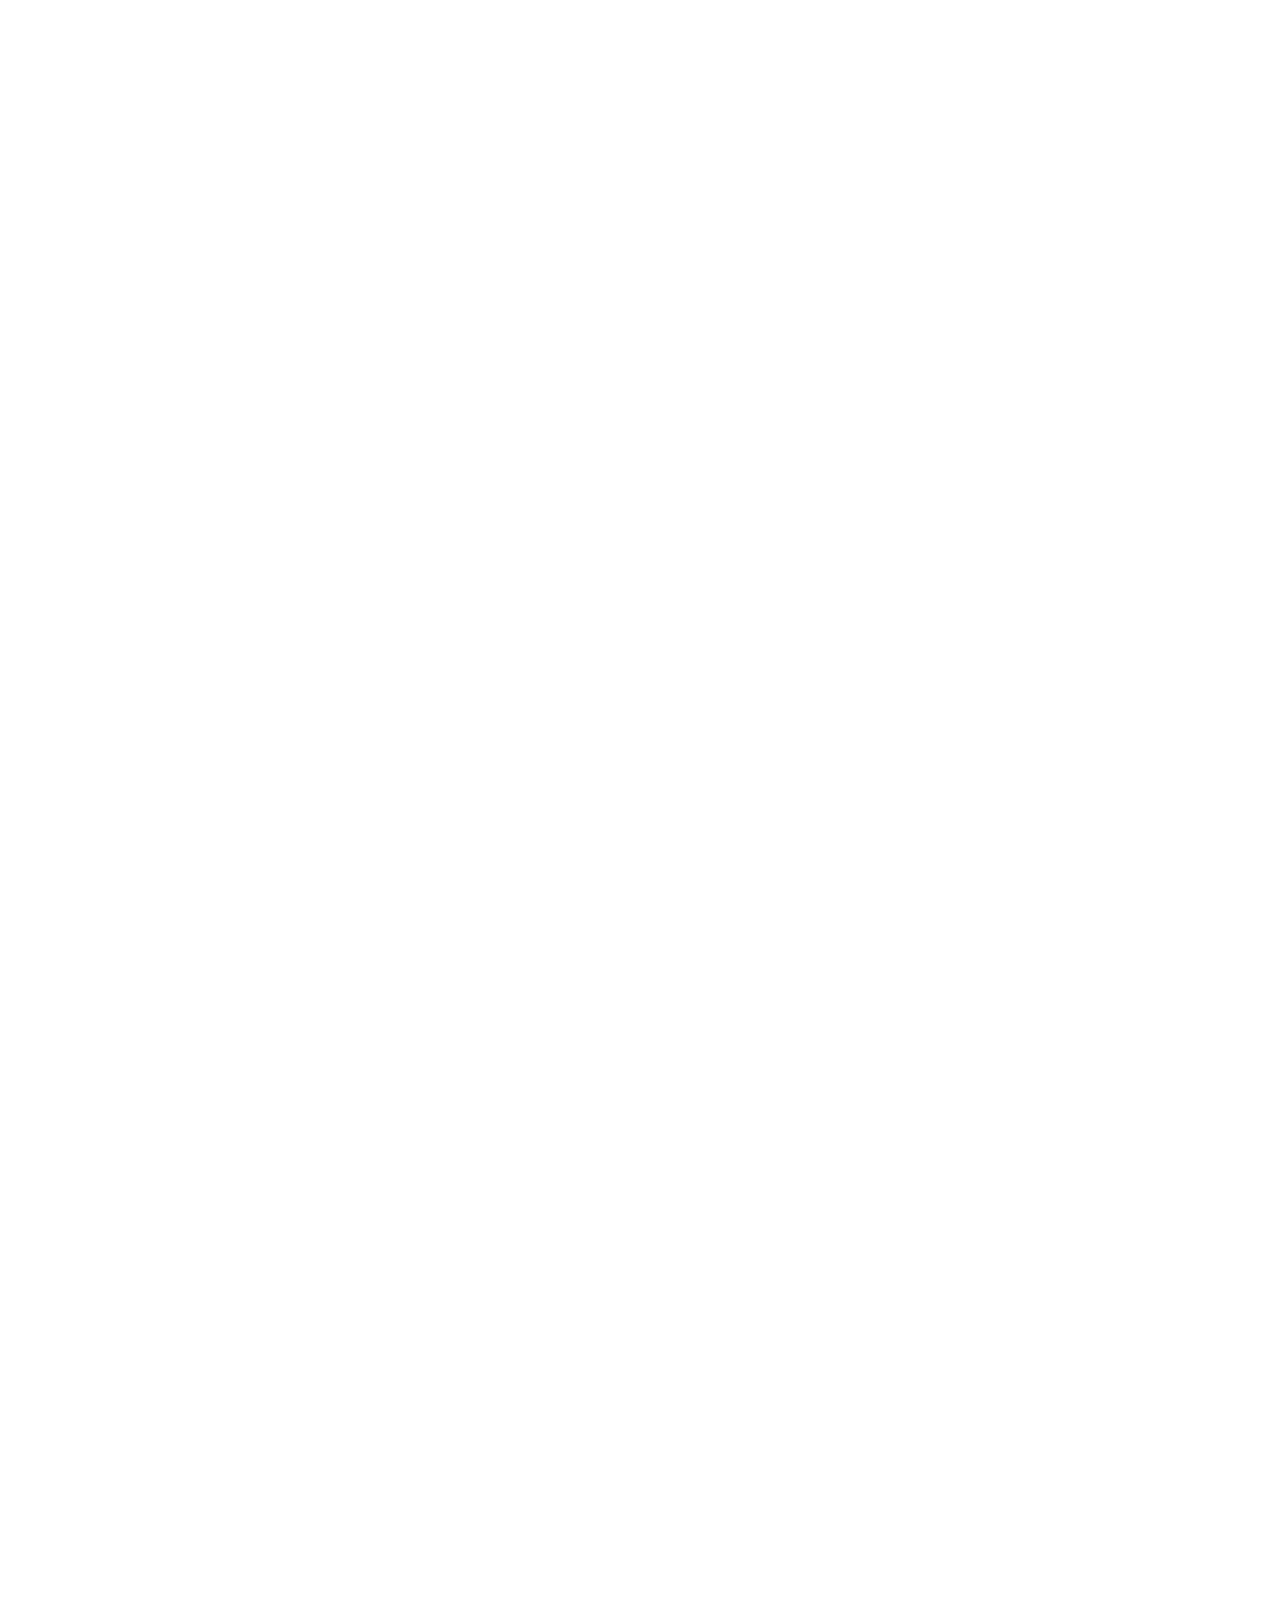
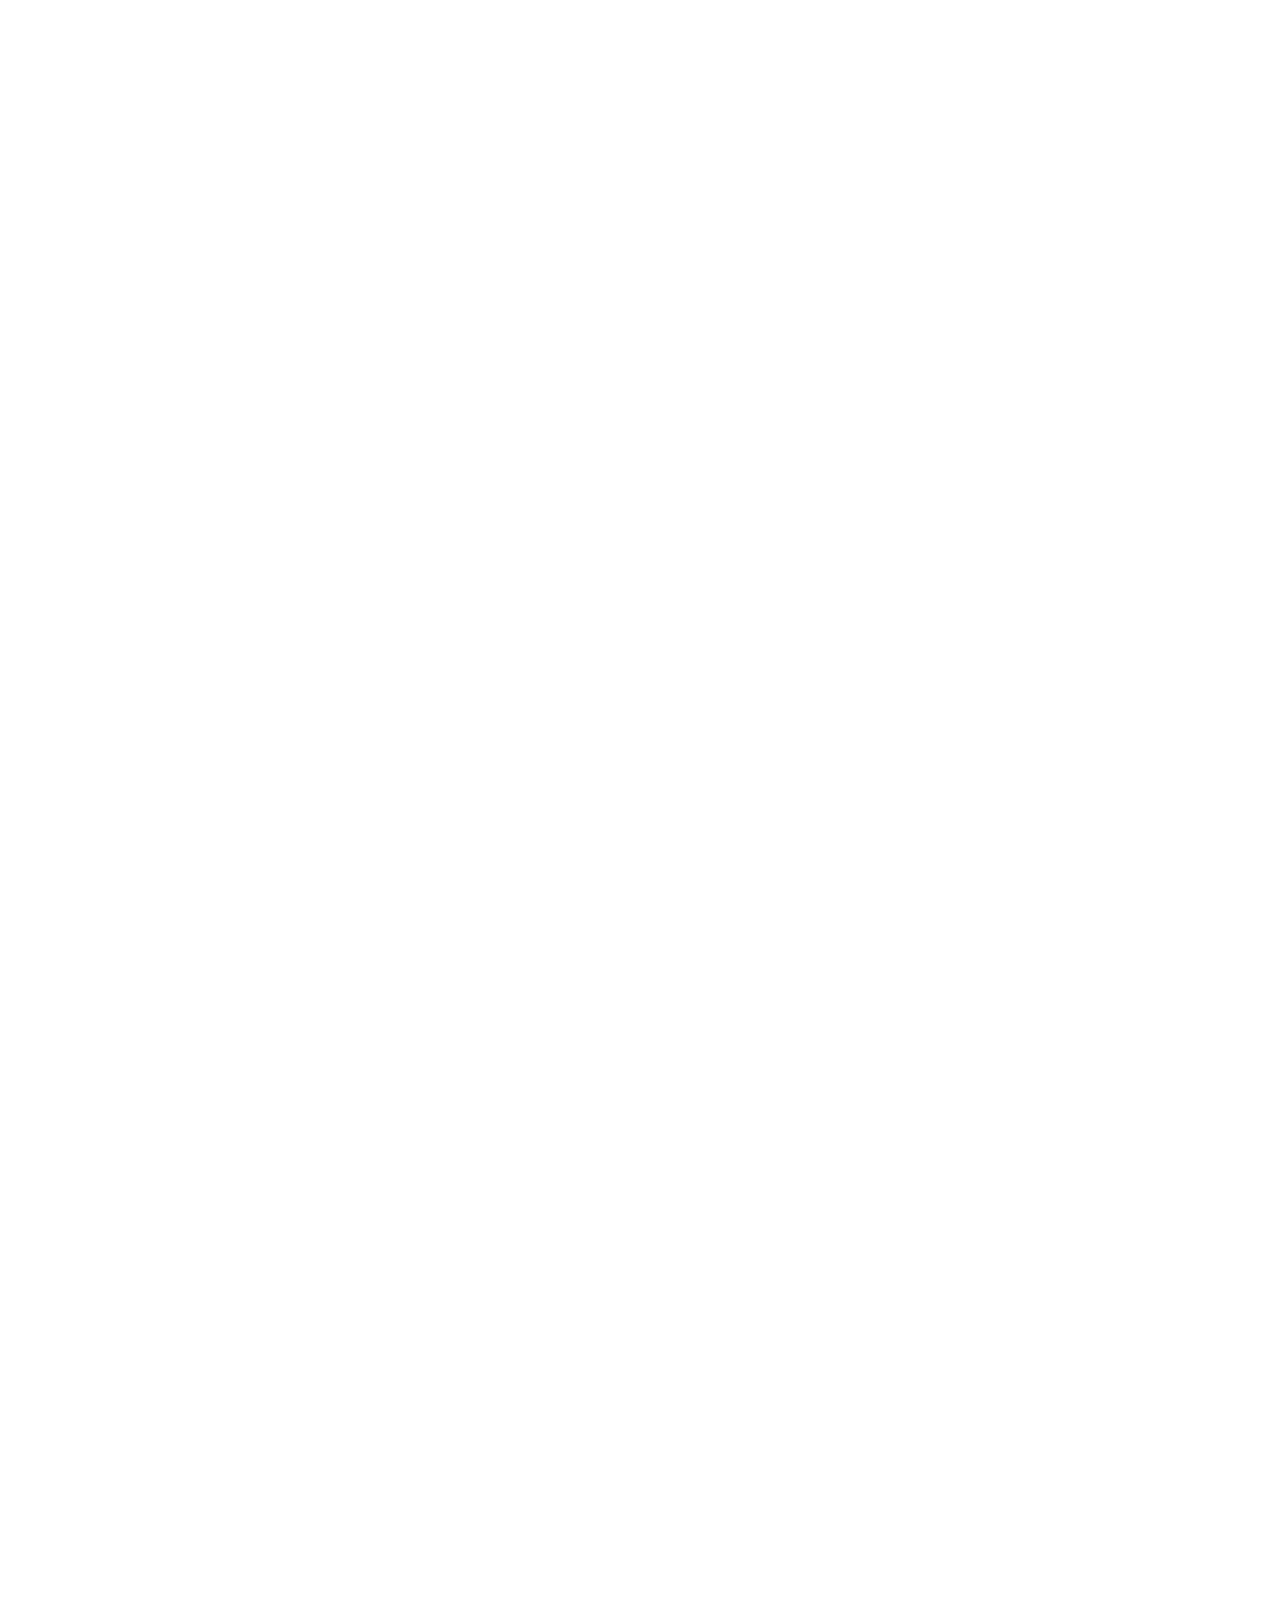
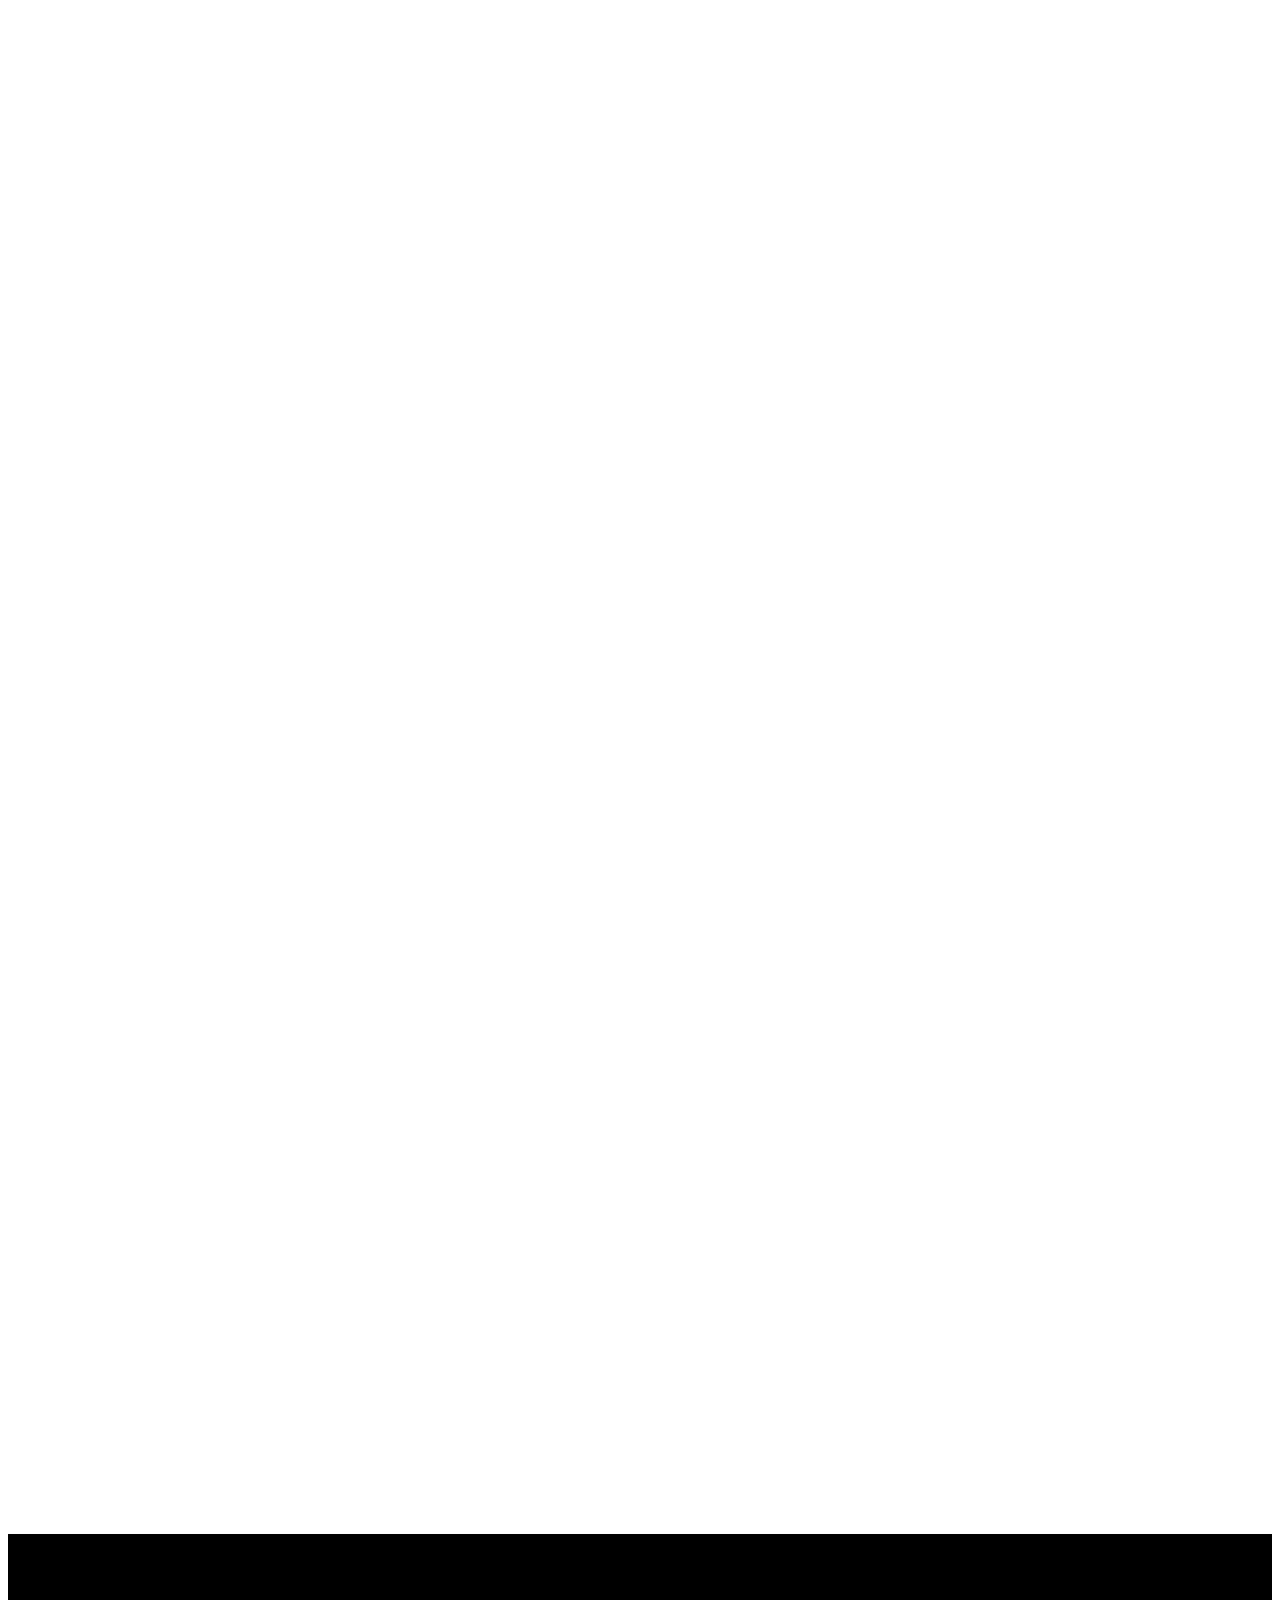
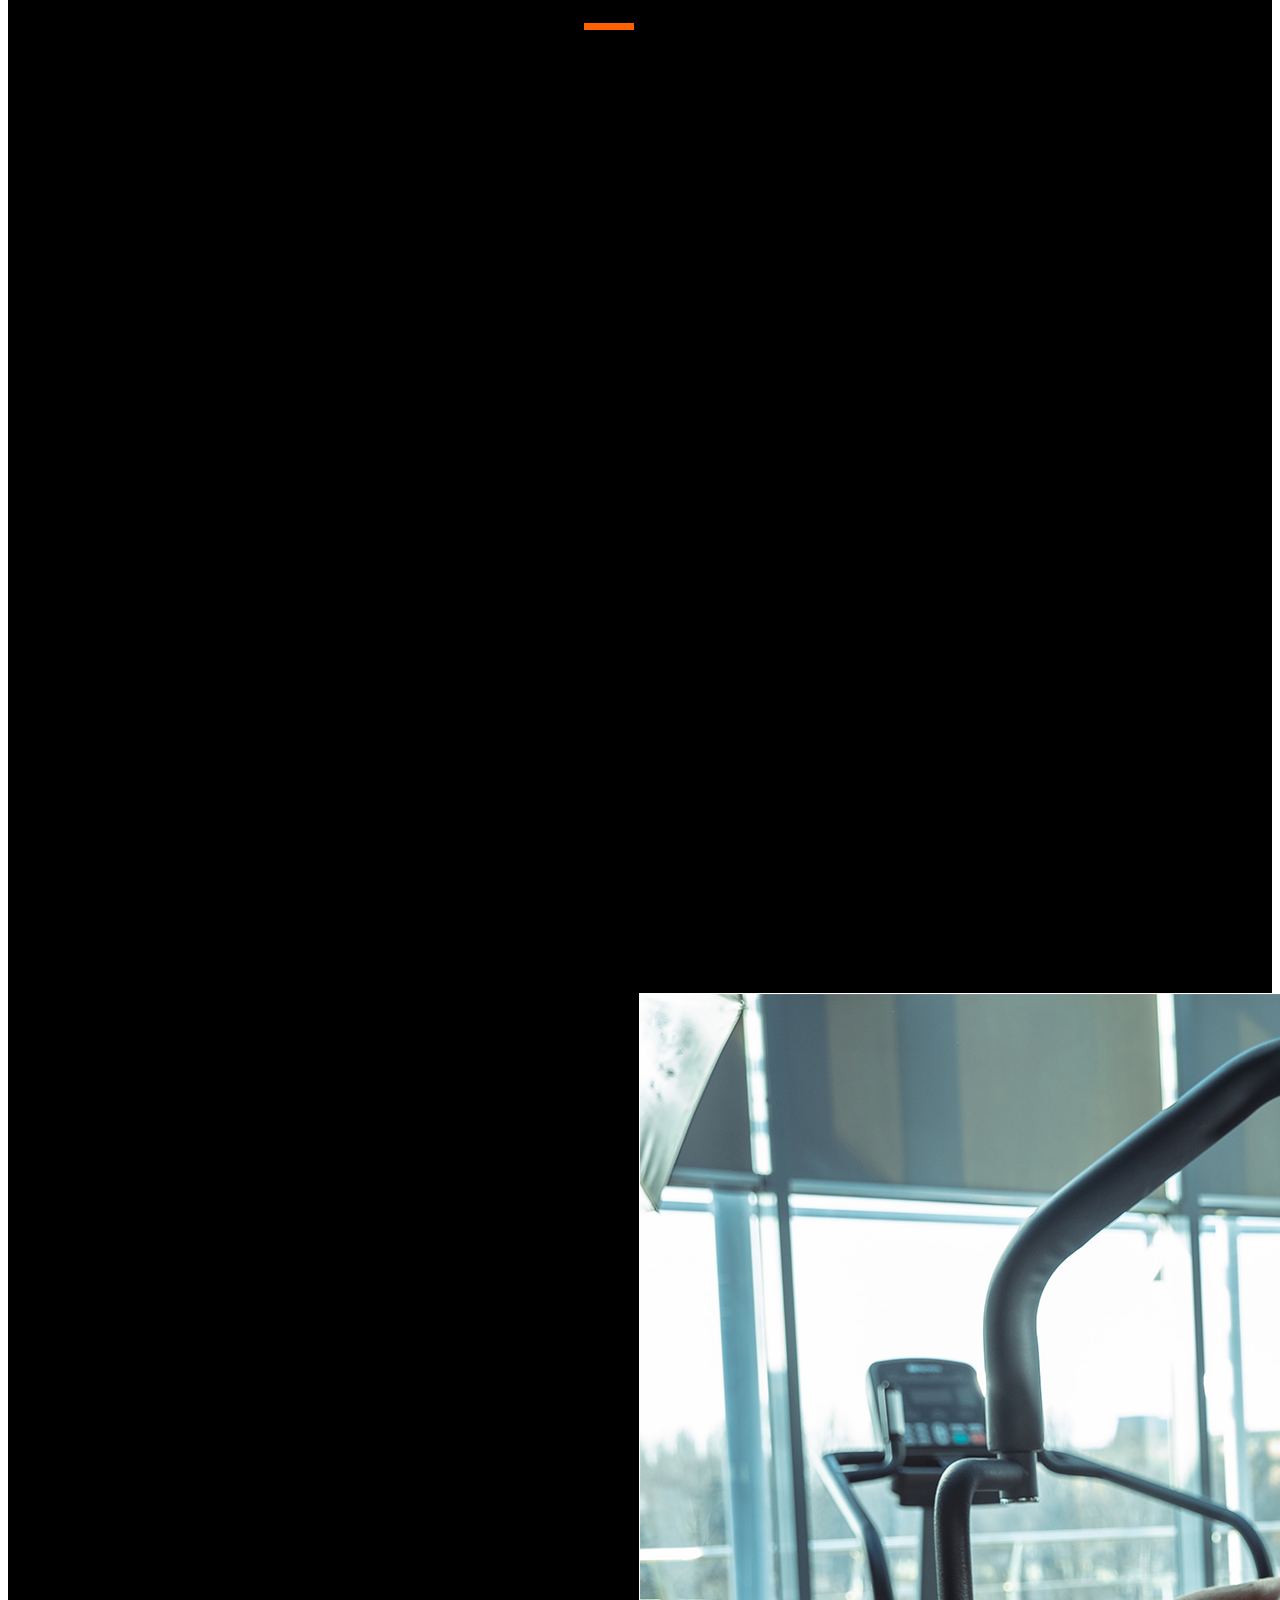
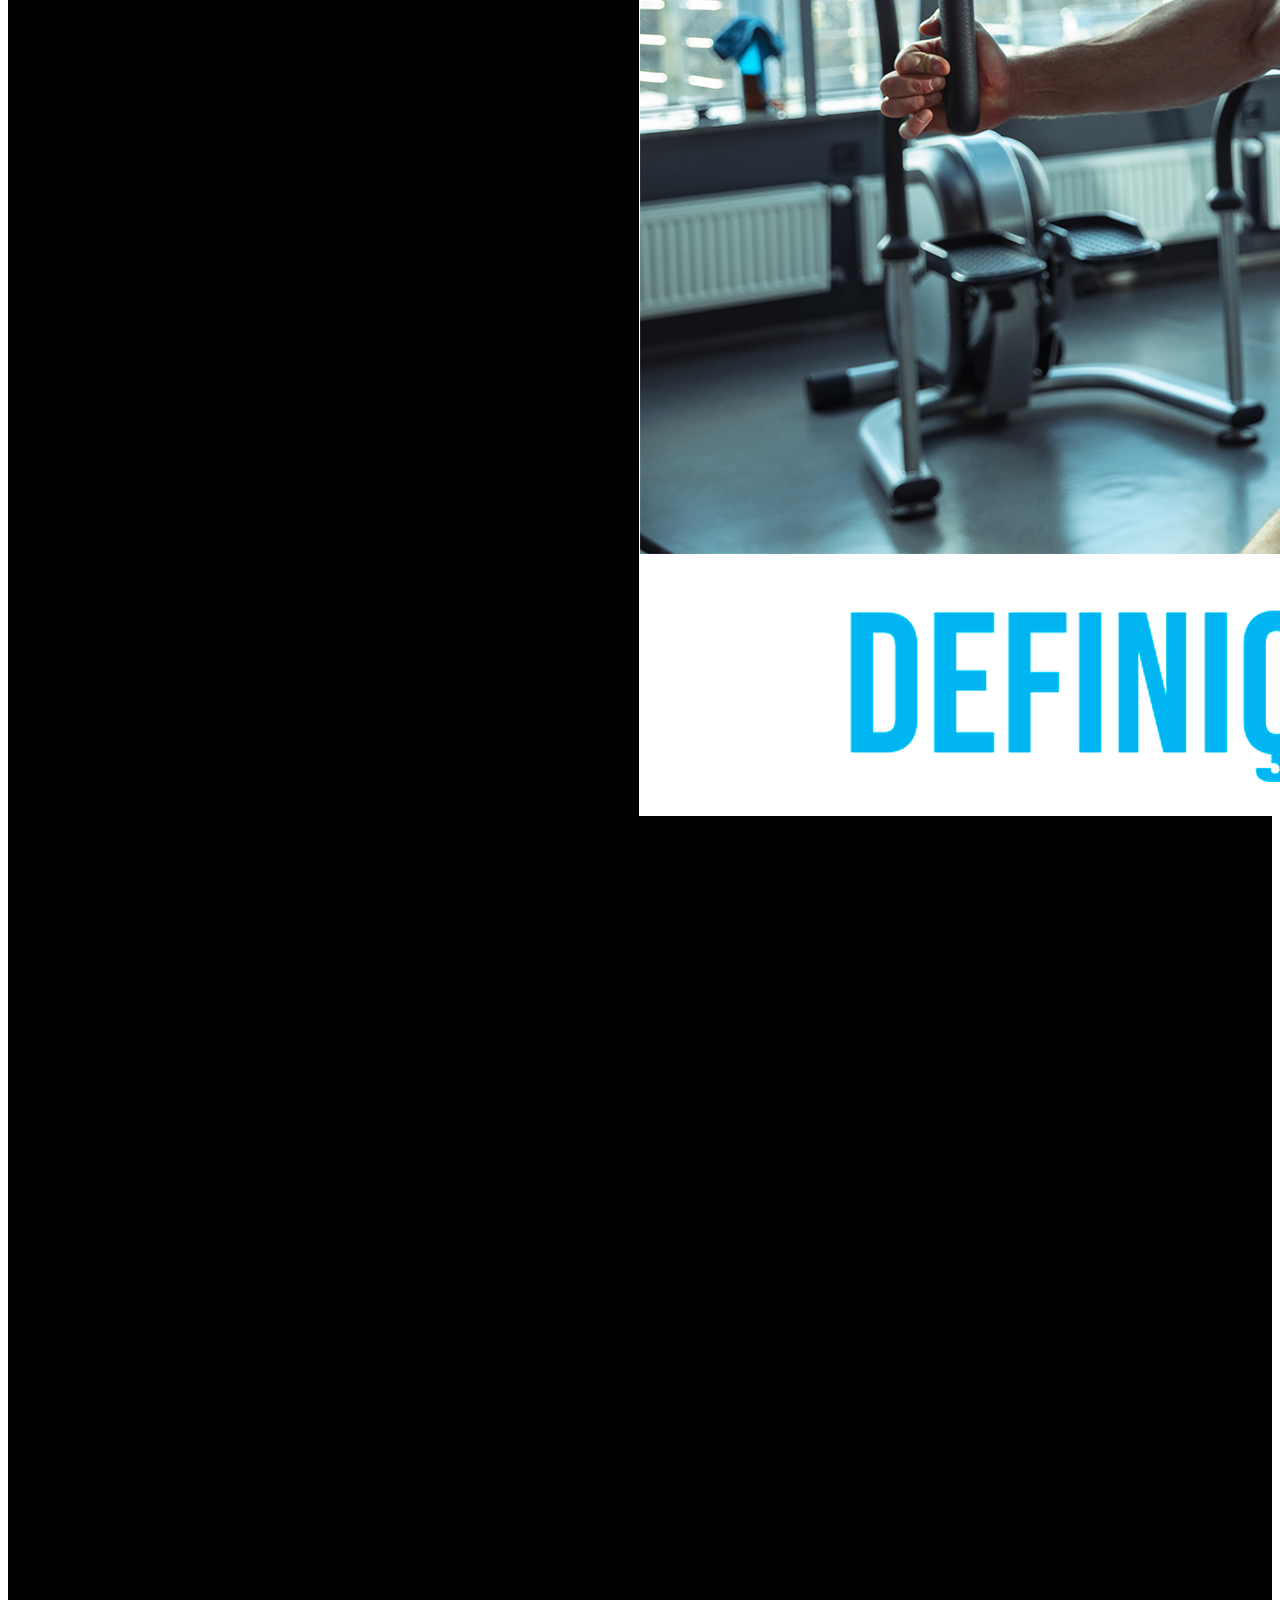
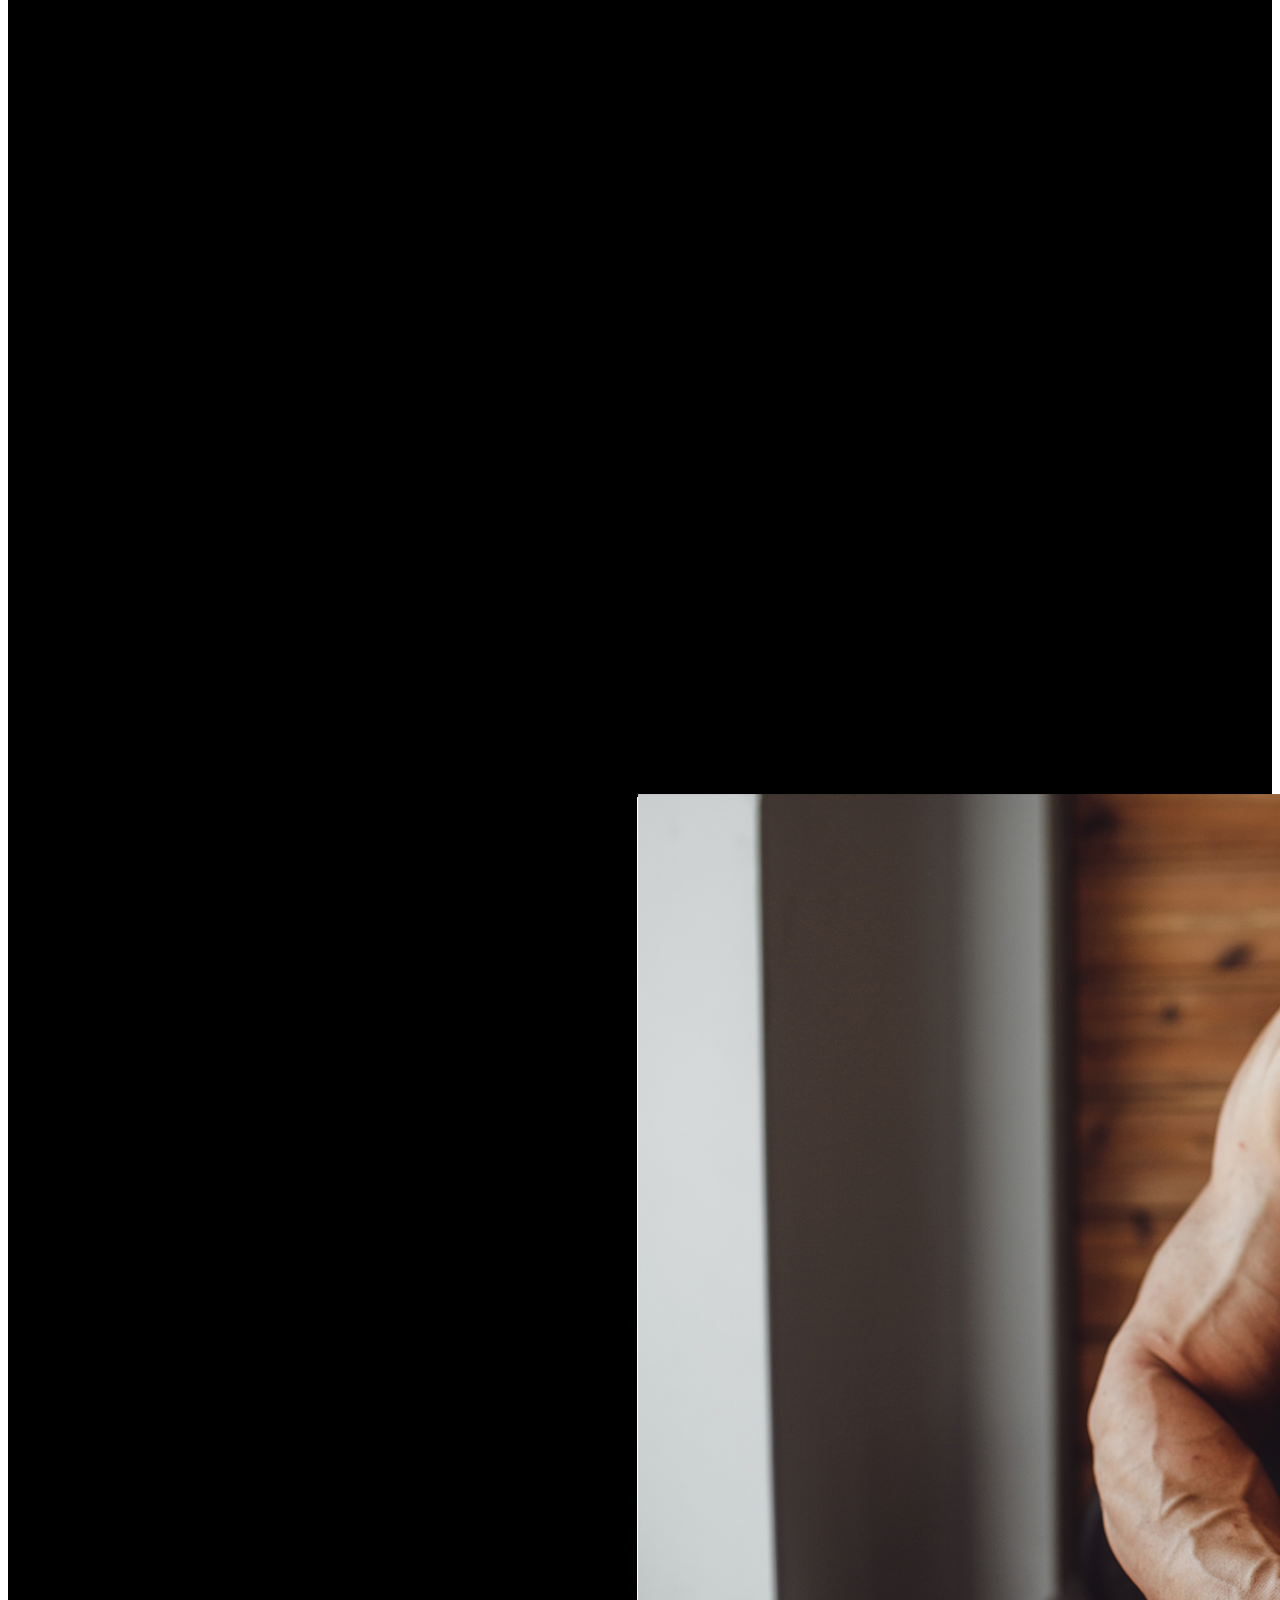
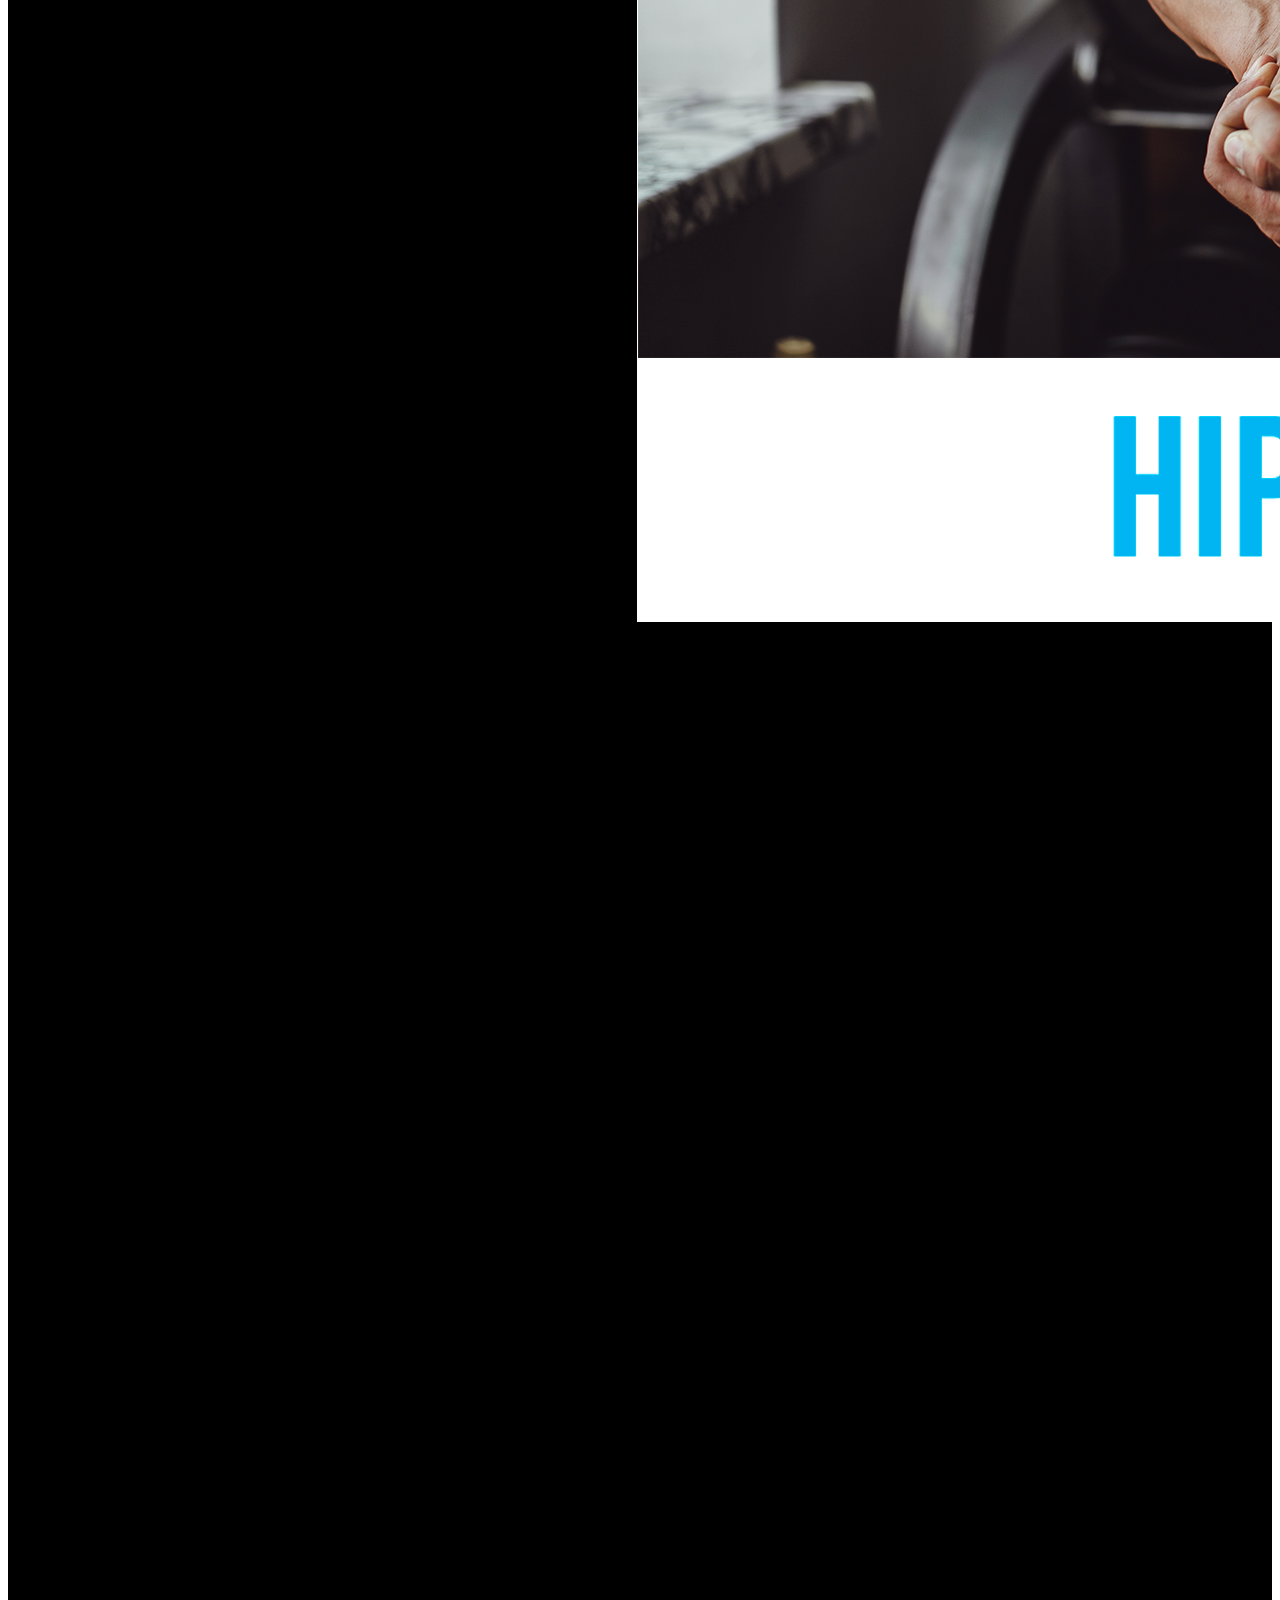
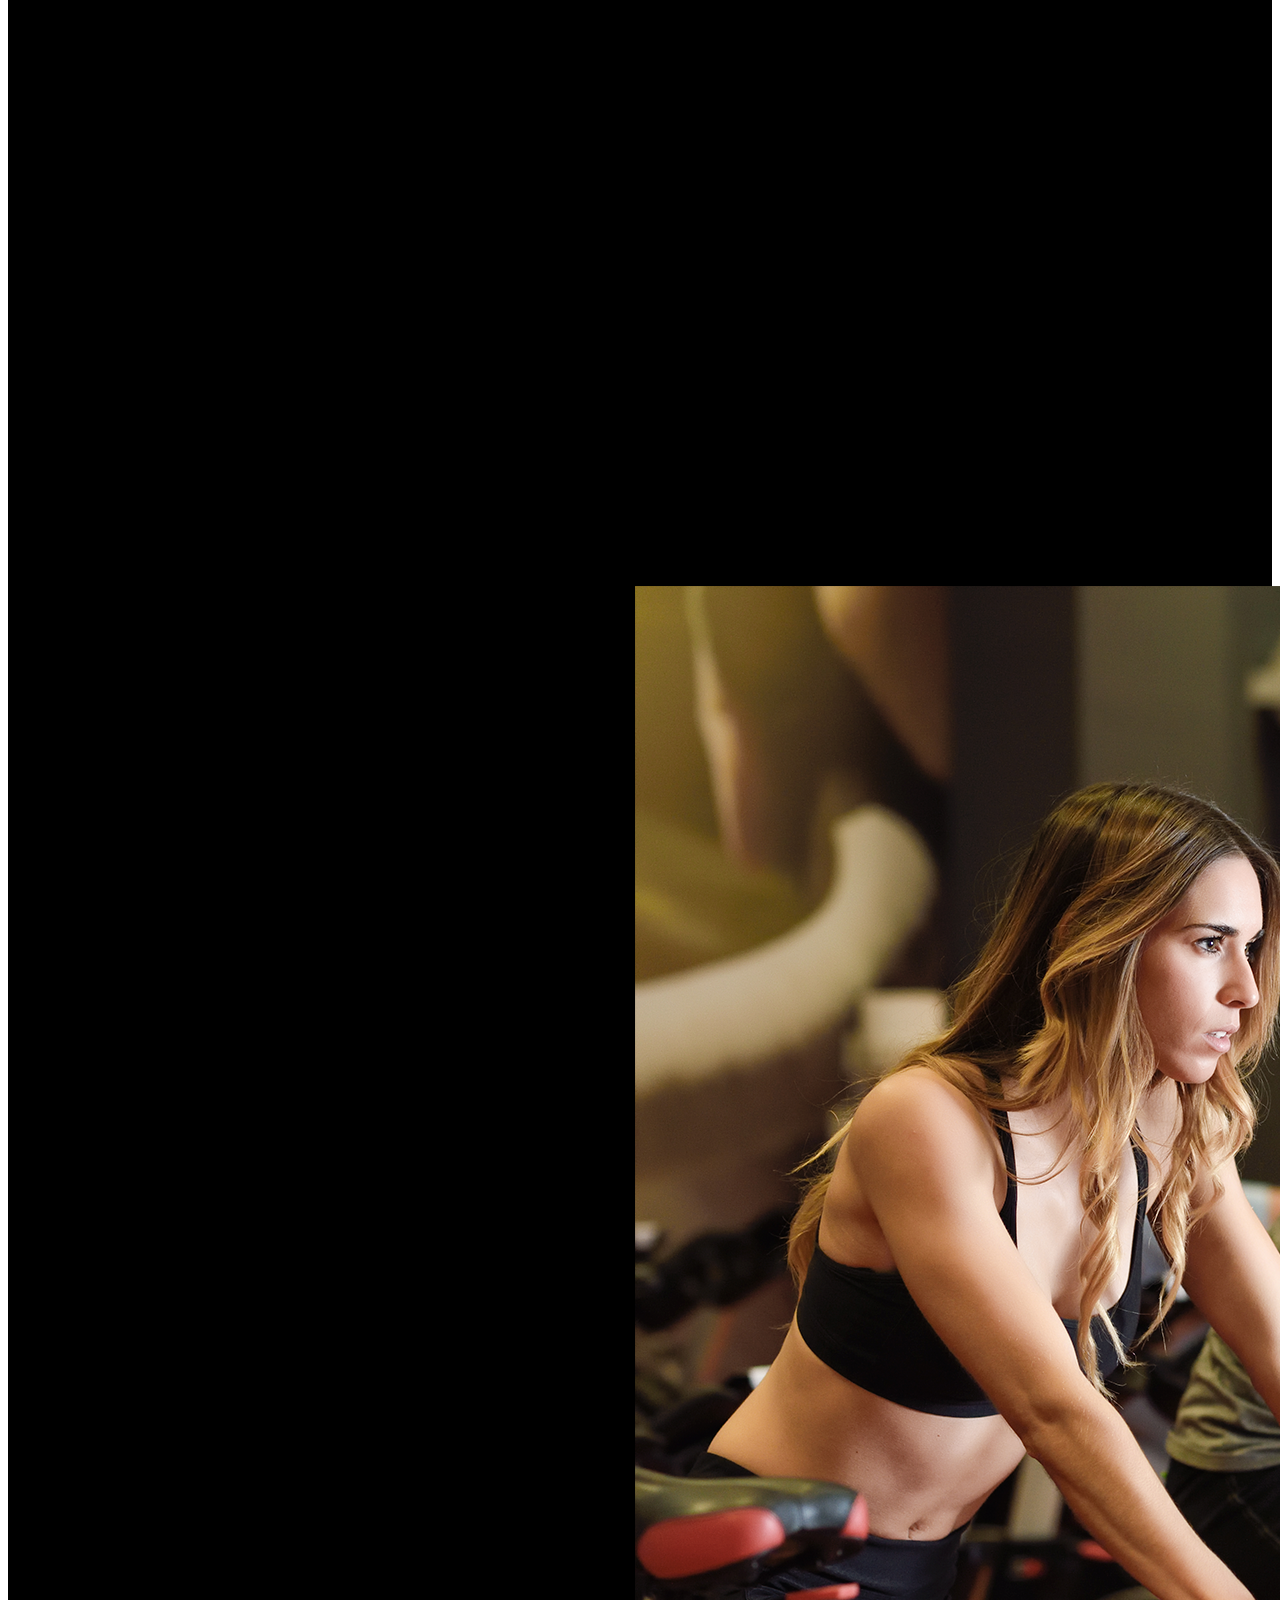
==== commit 30401cef: "index.html" ====
--- a/index.html
+++ b/index.html
@@ -21,12 +21,13 @@
         <div class="text-bg-dark p-3 bg-dark text-white"> <!-- Adicione a classe bg-dark e text-white aqui -->
             Dark with contrasting color
             <nav class="navbar navbar-expand-lg navbar-light bg-dark fixed-top">
-                <!-- Ajuste a classe bg-light para bg-dark aqui -->
+
                 <!-- <div class="container">
                     <a class="navbar-brand" href="#">
                         <img src="imagens/MARCA.png" alt="Bootstrap" width="300" height="240">
                     </a>
                 </div> -->
+
                 <div class="container">
                     <nav class="navbar bg-body-tertiary">
 
@@ -52,24 +53,33 @@
                                 <a class="nav-link text-white" href="#team"><span class="ebook">E-book</span></a>
                             </li>
                             <li class="nav-item">
-                                <a class="nav-link text-white" href="#contact"> <svg xmlns="http://www.w3.org/2000/svg"
-                                        width="16" height="16" fill="currentColor" class="bi bi-youtube"
-                                        viewBox="0 0 16 16">
+                                <a class="nav-link text-white"
+                                    href="https://youtube.com/@eliebsonpereira2580?si=bKNEJRKBHCqi8Hov"><svg
+                                        xmlns="http://www.w3.org/2000/svg" width="16" height="16" fill="currentColor"
+                                        class="bi bi-youtube" viewBox="0 0 16 16">
                                         <path
                                             d="M8.051 1.999h.089c.822.003 4.987.033 6.11.335a2.01 2.01 0 0 1 1.415 1.42c.101.38.172.883.22 1.402l.01.104.022.26.008.104c.065.914.073 1.77.074 1.957v.075c-.001.194-.01 1.108-.082 2.06l-.008.105-.009.104c-.05.572-.124 1.14-.235 1.558a2.007 2.007 0 0 1-1.415 1.42c-1.16.312-5.569.334-6.18.335h-.142c-.309 0-1.587-.006-2.927-.052l-.17-.006-.087-.004-.171-.007-.171-.007c-1.11-.049-2.167-.128-2.654-.26a2.007 2.007 0 0 1-1.415-1.419c-.111-.417-.185-.986-.235-1.558L.09 9.82l-.008-.104A31.4 31.4 0 0 1 0 7.68v-.123c.002-.215.01-.958.064-1.778l.007-.103.003-.052.008-.104.022-.26.01-.104c.048-.519.119-1.023.22-1.402a2.007 2.007 0 0 1 1.415-1.42c.487-.13 1.544-.21 2.654-.26l.17-.007.172-.006.086-.003.171-.007A99.788 99.788 0 0 1 7.858 2h.193zM6.4 5.209v4.818l4.157-2.408z" />
-                                    </svg>
-                                    <svg xmlns="http://www.w3.org/2000/svg" width="16" height="16" fill="currentColor"
+                                    </svg></a>
+                            </li>
+                            <li class="nav-item">
+                                <a class="nav-link text-white"
+                                    href="https://instagram.com/eliebsonpereira?igshid=bHlqaGVkYmoyMWc3"><svg
+                                        xmlns="http://www.w3.org/2000/svg" width="16" height="16" fill="currentColor"
                                         class="bi bi-instagram" viewBox="0 0 16 16">
                                         <path
                                             d="M8 0C5.829 0 5.556.01 4.703.048 3.85.088 3.269.222 2.76.42a3.917 3.917 0 0 0-1.417.923A3.927 3.927 0 0 0 .42 2.76C.222 3.268.087 3.85.048 4.7.01 5.555 0 5.827 0 8.001c0 2.172.01 2.444.048 3.297.04.852.174 1.433.372 1.942.205.526.478.972.923 1.417.444.445.89.719 1.416.923.51.198 1.09.333 1.942.372C5.555 15.99 5.827 16 8 16s2.444-.01 3.298-.048c.851-.04 1.434-.174 1.943-.372a3.916 3.916 0 0 0 1.416-.923c.445-.445.718-.891.923-1.417.197-.509.332-1.09.372-1.942C15.99 10.445 16 10.173 16 8s-.01-2.445-.048-3.299c-.04-.851-.175-1.433-.372-1.941a3.926 3.926 0 0 0-.923-1.417A3.911 3.911 0 0 0 13.24.42c-.51-.198-1.092-.333-1.943-.372C10.443.01 10.172 0 7.998 0h.003zm-.717 1.442h.718c2.136 0 2.389.007 3.232.046.78.035 1.204.166 1.486.275.373.145.64.319.92.599.28.28.453.546.598.92.11.281.24.705.275 1.485.039.843.047 1.096.047 3.231s-.008 2.389-.047 3.232c-.035.78-.166 1.203-.275 1.485a2.47 2.47 0 0 1-.599.919c-.28.28-.546.453-.92.598-.28.11-.704.24-1.485.276-.843.038-1.096.047-3.232.047s-2.39-.009-3.233-.047c-.78-.036-1.203-.166-1.485-.276a2.478 2.478 0 0 1-.92-.598 2.48 2.48 0 0 1-.6-.92c-.109-.281-.24-.705-.275-1.485-.038-.843-.046-1.096-.046-3.233 0-2.136.008-2.388.046-3.231.036-.78.166-1.204.276-1.486.145-.373.319-.64.599-.92.28-.28.546-.453.92-.598.282-.11.705-.24 1.485-.276.738-.034 1.024-.044 2.515-.045v.002zm4.988 1.328a.96.96 0 1 0 0 1.92.96.96 0 0 0 0-1.92zm-4.27 1.122a4.109 4.109 0 1 0 0 8.217 4.109 4.109 0 0 0 0-8.217zm0 1.441a2.667 2.667 0 1 1 0 5.334 2.667 2.667 0 0 1 0-5.334" />
-                                    </svg>
-                                    <svg xmlns="http://www.w3.org/2000/svg" width="16" height="16" fill="currentColor"
+                                    </svg></a>
+                            </li>
+                            <li class="nav-item">
+                                <a class="nav-link text-white" href="https://wa.me/5581987602699"><svg
+                                        xmlns="http://www.w3.org/2000/svg" width="16" height="16" fill="currentColor"
                                         class="bi bi-whatsapp" viewBox="0 0 16 16">
                                         <path
                                             d="M13.601 2.326A7.854 7.854 0 0 0 7.994 0C3.627 0 .068 3.558.064 7.926c0 1.399.366 2.76 1.057 3.965L0 16l4.204-1.102a7.933 7.933 0 0 0 3.79.965h.004c4.368 0 7.926-3.558 7.93-7.93A7.898 7.898 0 0 0 13.6 2.326zM7.994 14.521a6.573 6.573 0 0 1-3.356-.92l-.24-.144-2.494.654.666-2.433-.156-.251a6.56 6.56 0 0 1-1.007-3.505c0-3.626 2.957-6.584 6.591-6.584a6.56 6.56 0 0 1 4.66 1.931 6.557 6.557 0 0 1 1.928 4.66c-.004 3.639-2.961 6.592-6.592 6.592zm3.615-4.934c-.197-.099-1.17-.578-1.353-.646-.182-.065-.315-.099-.445.099-.133.197-.513.646-.627.775-.114.133-.232.148-.43.05-.197-.1-.836-.308-1.592-.985-.59-.525-.985-1.175-1.103-1.372-.114-.198-.011-.304.088-.403.087-.088.197-.232.296-.346.1-.114.133-.198.198-.33.065-.134.034-.248-.015-.347-.05-.099-.445-1.076-.612-1.47-.16-.389-.323-.335-.445-.34-.114-.007-.247-.007-.38-.007a.729.729 0 0 0-.529.247c-.182.198-.691.677-.691 1.654 0 .977.71 1.916.81 2.049.098.133 1.394 2.132 3.383 2.992.47.205.84.326 1.129.418.475.152.904.129 1.246.08.38-.058 1.171-.48 1.338-.943.164-.464.164-.86.114-.943-.049-.084-.182-.133-.38-.232z" />
                                     </svg></a>
                             </li>
                         </ul>
+
                     </div>
                 </div>
             </nav>
@@ -77,7 +87,7 @@
     </header>
     </div>
 
-    <!---------- seção 1 imagem de fundo --------------->
+    <!------------------------------------------- seção 1 imagem de fundo -------------------------------->
 
 
     <section class="secao-inicial">
@@ -90,36 +100,10 @@
                 online como
                 presencial, e
                 alcance resultados com <br> <strong>a musculação pura e de verdade</strong></p>
-            <button class="buttons1"> VER PLANOS</button>
-        </div>
-    </section>
-
-    <!-- <section class="bg-custom1 text-white section secao1">
-        <div class="container section">
-            <div class="row">
-                <div class="col-md-12 imagemcentro">
-                    <div class="custom-section0">
-                        <img src="imagens/FOTO.png" class="img-fluid imgfundo" alt="Imagem com sobreposição escura">
-                        <div class="overlay"></div>
-                        <div class="text-overlay">
-                            <div class="texto-esquerda">
-                                <p class="textodestaque-home">AJUDO A CONSTRUIR <br>SEU FÍSICO ATRAVÉS DA <br>
-                                    MUSCULAÇÃO </p>
-                                <div>
-                                    <p class="subtitulohome">Conheça minha consultoria e treinamento, disponivel <br>
-                                        tanto
-                                        online como
-                                        presencial, e
-                                        alcance resultados com <br> <strong>a musculação pura e de verdade</strong></p>
-                                </div>
-                                <button class="buttons1"> VER PLANOS</button>
-                            </div>
-                        </div>
-                    </div>
-                </div>
-            </div>
-        </div>
-    </section> -->
+            <a href="#verplanos"> <button class="buttons1"> VER PLANOS</button> </a>
+        </div>
+    </section>
+
 
     <!-- -----------------------------------------------secao do card------------------------------------------------- -->
 
@@ -133,12 +117,10 @@
                             alt="Imagem do Card 1">
                         <div class="card-body">
                             <div class="card-imagemperfil">
-                                <div class="linha2"></div>
-                                <p class="card-text">Personal trainer registrado no Conselho Regional de
-                                    Educação
-                                    Física
-                                    sob
-                                    o número 014336-G/PE</p>
+                                <div class="container">
+                                </div>
+                                <p class="card-text linha-vertical ">Personal trainer registrado no Conselho Regional de
+                                    Educação Física sob o número 014336-G/PE</p>
                             </div>
                         </div>
 
@@ -154,7 +136,8 @@
                                     class="eliebson-nome"> ELIEBSON PEREIRA
                                 </span></h5>
                             <div class="linha1"></div>
-                            <p class="card-text, textolongo"> <strong>Como profissional de Educação Física e Treinador,
+                            <p class="card-text, textolongo"> <strong>Como profissional de Educação Física e
+                                    Treinador,
                                     possuo
                                     formação pela
                                     Unifby Wyden e especialização em musculação voltada para hipertrofia e
@@ -186,7 +169,6 @@
                                 <img class="whatsapp" src="imagens/whatsapp.svg" alt="">
                                 <span class="teste">TIRE SUAS DÚVIDAS</span>
                             </button>
-                            <!-- <a href="#" class="btn btn-primary">TIRE SUAS DÚVIDAS</a> -->
                         </div>
                     </div>
                 </div>
@@ -213,7 +195,7 @@
                 </div>
             </div>
         </div>
-        <div class="container">
+        <!-- <div class="container">
             <div class="row d-flex justify-content-between">
                 <div class="col-md-4 mb-9">
                     <img src="imagens/IMAGEM 1.png" class="img-fluid rounded" alt="Imagem 1">
@@ -223,6 +205,26 @@
                 </div>
                 <div class="col-md-4 mb-4">
                     <img src="imagens/IMAGEM 3.png" class="img-fluid rounded" alt="Imagem 3">
+                </div>
+            </div>
+        </div> -->
+
+        <!-- <div class="imagem-container">
+            <img src="imagens/IMAGEM 1.png" alt="Imagem 1">
+            <img src="imagens/IMAGEM 2.png" alt="Imagem 2">
+            <img src="imagens/IMAGEM 3.png" alt="Imagem 3">
+        </div> -->
+
+        <div class="container">
+            <div class="row">
+                <div class="col-sm-4">
+                    <img src="imagens/IMAGEM 1.png" class="img-fluid" alt="Imagem 1">
+                </div>
+                <div class="col-sm-4">
+                    <img src="imagens/IMAGEM 2.png" class="img-fluid" alt="Imagem 2">
+                </div>
+                <div class="col-sm-4">
+                    <img src="imagens/IMAGEM 3.png" class="img-fluid" alt="Imagem 3">
                 </div>
             </div>
         </div>
@@ -318,20 +320,21 @@
 
     <!-- ----------------------------------seção 6 valores--------------------------------------- -->
 
-    <section class="bg-white text-dark secao6">
+
+    <section id="verplanos" class="bg-white text-dark secao6">
         <div class="container">
             <div class="row">
 
                 <div class="col-md-12 text-center">
                     <div class="planosonline">
-
-                        <h2 class="textoDestaque-centro"><span class="">Planos Online</span><br></h2>
+                        <h2 class="textoDestaque-centro"><span class="linha-planospresencial">Planos Online</span><br>
+                        </h2>
                     </div>
                 </div>
 
                 <div class="col-md-1"></div>
 
-                <div class="col-md-10">
+                <div class="col-md-10 espacamentosecao6">
                     <div class="row">
                         <div class="col-md-4">
                             <div class="espacamento">
@@ -381,54 +384,55 @@
     <section class="bg-white text-dark">
         <div class="col-md-12 text-center">
             <div class="planospresencial">
-                <h2 class="textoDestaque-centro"><span class=""> Planos Presencial</span></h2>
-                <br><br><br>
-            </div>
-        </div>
-
-        <div class="linha5"></div>
+                <h2 class="textoDestaque-centro"><span class="linha-planospresencial">Planos Presencial</span></h2>
+
+            </div>
+        </div>
         <br><br><br>
 
-        <div class="container">
-            <div class="row custom-col-margin">
-                <div class="col-md-1"></div>
-                <div class="col-md-2"></div>
-
-                <div class="col-md-3 espacamento branco">
-                    <p class="fs-1"><span class="text-laranja">INDIVIDUAL 5X <br> NA SEMANA</span></p>
-                    <p class="fs-2"><span class="text-laranja">R$ 600</span></p>
-                    <p class="fs-5">Acompanhamento presencial</p>
-                    <p class="fs-5">Acompanhamento em dupla</p>
-                    <p class="fs-5">1 planilha personalizada</p>
-                    <p class="fs-5">Suporte online todos os dias</p>
-                    <p class="fs-5">Treino no app</p>
-                    <p class="fs-5">Acesso ao grupo EPTEAM</p>
-                </div>
-
-                <div class="col-md-1">
-                    <div class="laranja2 text-white">
-                        <p class="fs-1"><Span class="texto-white">EM DUPLA 5X <br> NA SEMANA</Span></p>
-                        <p class="fs-2"><Span class="texto-white">R$ 999</Span></p>
+        <div class="container px-4 text-center">
+            <div class="row gx-5">
+
+                <div class="col">
+                    <div class="p-3 laranja2 text-white">
+                        <p class="fs-1"><span class="texto-white">EM DUPLA 5X <br> NA SEMANA</span></p>
+                        <p class="fs-2"><span class="texto-white">R$ 999</span></p>
                         <p class="fs-5">Acompanhamento presencial</p>
                         <p class="fs-5">Acompanhamento em dupla</p>
                         <p class="fs-5">1 planilha personalizada</p>
                         <p class="fs-5">Suporte online todos os dias</p>
                         <p class="fs-5">Treino no app</p>
-                        <p class="fs-5">Acesso ao grupo EFTEAM</p>
-
-                    </div>
-                </div>
-            </div>
+                        <p class="fs-5">Acesso ao grupo EPTEAM</p>
+                    </div>
+                </div>
+
+                <div class="col">
+                    <div class="p-3 espacamento2 ">
+                        <p class="fs-1"><span class="text-laranja">INDIVIDUAL 5X <br> NA SEMANA</span></p>
+                        <p class="fs-2"><span class="text-laranja">R$ 600</span></p>
+                        <p class="fs-5">Acompanhamento presencial</p>
+                        <p class="fs-5">Acompanhamento em dupla</p>
+                        <p class="fs-5">1 planilha personalizada</p>
+                        <p class="fs-5">Suporte online todos os dias</p>
+                        <p class="fs-5">Treino no app</p>
+                        <p class="fs-5">Acesso ao grupo EPTEAM</p>
+                    </div>
+                </div>
+
+            </div>
+        </div>
+
     </section>
 
 
     <!-------------------------------------------- Carrosel ----------------------------------------------->
 
-    <section class="bg-custom1 text-white">
-        <div class="col-md-12 text-center">
+    <br><br>
+    <section class="bg-custom1 text-white espaçamentoFinal">
+        <div class="col-md-12 text-center espaçamentoFinal">
 
             <div class="espaçamentoFinal">
-                <br><br><br>
+                <br>
                 <p class="texto-destaqueS7">Confira os resultados do<br><span class="subtitulo-destaqueS7">TIME EP
                         TEAM</span></p>
                 <!-- <p class="subtitulo-destaqueS7">Para contratar consultoria online</p><br> -->
@@ -437,13 +441,16 @@
             <div id="carouselExampleInterval" class="carousel slide" data-bs-ride="carousel">
                 <div class="carousel-inner">
                     <div class="carousel-item active" data-bs-interval="10000">
-                        <img src="imagens/01 - THAINÁ.png" class="d-block w-50 mx-auto" alt="..."> <!-- Ajuste aqui -->
+                        <img src="imagens/01 - THAINÁ.png" class="d-block w-75 w-sm-75 w-md-100 w-lg-50 mx-auto"
+                            alt="...">
                     </div>
                     <div class="carousel-item" data-bs-interval="2000">
-                        <img src="imagens/02 - THAINÁ.png" class="d-block w-50 mx-auto" alt="..."> <!-- Ajuste aqui -->
+                        <img src="imagens/02 - THAINÁ.png" class="d-block w-75 w-sm-75 w-md-100 w-lg-50 mx-auto"
+                            alt="...">
                     </div>
                     <div class="carousel-item">
-                        <img src="imagens/03 - THAINÁ.png" class="d-block w-50 mx-auto" alt="..."> <!-- Ajuste aqui -->
+                        <img src="imagens/03 - THAINÁ.png" class="d-block w-75 w-sm-75 w-md-100 w-lg-50 mx-auto"
+                            alt="...">
                     </div>
                 </div>
                 <button class="carousel-control-prev" type="button" data-bs-target="#carouselExampleInterval"
@@ -457,6 +464,7 @@
                     <span class="visually-hidden">Next</span>
                 </button>
             </div>
+
     </section>
 
 </body>
--- a/style.css
+++ b/style.css
@@ -2,15 +2,51 @@
 
 @font-face {
     font-family: 'Montserrat';
-    src: url('../Eliebson/Montserrat-VariableFont_wght.ttf');
+    src: url('../Eliebson/fontes/Montserrat-VariableFont_wght.ttf');
+}
+
+@font-face {
+    font-family: 'bebas';
+    src: url('../Eliebson/fontes/BebasNeue-Regular.ttf');
 }
 
 body {
     font-family: 'Montserrat';
 }
 
+header {
+    font-family: 'bebas';
+    font-size: 1.1em;
+
+}
+
+.secaopretacor {
+    background-color: #130F09;
+}
+
+/* teste 3 img */
+
+/* .imagem-container {
+    display: flex;
+    justify-content: space-between;
+    align-items: center;
+    max-width: 100%;
+    margin: 0 auto;
+}
+
+.imagem-container img {
+    max-width: 30%;
+    height: auto;
+} */
+
+/* teste 3 img */
 
 /*********************** teste section1 */
+
+.padingi {
+    padding-right: 50%;
+}
+
 .secao-inicial {
     position: relative;
     height: 100vh;
@@ -34,21 +70,21 @@
     /* Ajuste a opacidade conforme necessário */
 }
 
-.textodestaque-home {
-    font-size: 2em;
+.texto-sobreposto .textodestaque-home {
+    font-size: 2.5em;
     font-weight: bold;
     align-items: left;
     z-index: 1;
-}
-
-.subtitulohome {
+    font-family: 'bebas';
+}
+
+.texto-sobreposto .subtitulohome {
     font-size: 1em;
-    z-index: 1;
+
 }
 
 .texto-sobreposto {
     z-index: 1;
-    /* font-size: 200%; */
 }
 
 /* *****************teste section1**************** */
@@ -93,8 +129,6 @@
              Adicione a margem inferior desejada em rem */
 }
 
-
-
 .divlaranja1 {
     padding: 20px;
 }
@@ -102,18 +136,14 @@
 .laranja {
     background-color: #FF6000;
     width: 300px;
-    /* text-align: center; */
-    /* margin-left: 60px; */
     height: 500px;
-
 }
 
 .laranja2 {
     background-color: #FF6000;
-    width: 300px;
-    /* text-align: center; */
+    width: 800px;
     margin-left: 60px;
-    height: 500px;
+    height: 100%;
 }
 
 .branco {
@@ -127,7 +157,18 @@
 .espacamento {
     align-items: center;
     text-align: center;
-    margin-top: 20px;
+    margin-top: 100%;
+
+}
+
+.espacamento1 {
+    border: 1px solid #FF6000;
+    border-radius: 20px;
+    width: 75%;
+}
+
+.espacamento2 {
+    margin-left: 0%;
 }
 
 .text-laranja {
@@ -217,6 +258,14 @@
     color: gray;
     font-size: 1.0em;
 }
+
+.textosobremim {
+    margin-top: 7%;
+}
+
+/* .figure-img {
+    margin-top: -40%;
+} */
 
 /* ***************************botao padrao******************************* */
 
@@ -410,7 +459,7 @@
 }
 
 .espacamentoFinal {
-    margin-top: 100px;
+    margin-top: 150%;
 }
 
 .texto-destaqueS7 {
@@ -482,7 +531,7 @@
 }
 
 .bg-custom1 {
-    background-color: #130F09;
+    background-color: black;
     text-align: left;
     align-items: left;
 }
@@ -497,10 +546,16 @@
     max-width: 1200px;
 }
 
+.textoDestaque-centro:hover {
+    color: #FF6000;
+    /* Substitua "yourHoverColor" pela cor desejada no hover */
+}
+
+
 
 /* **********************LINHAS DAS IMAGENS************************ */
 
-.planosonline::after {
+/* .planosonline::after {
     content: '';
     display: block;
     width: 50px;
@@ -508,6 +563,17 @@
     margin-top: 10px;
     box-sizing: border-box;
     margin-left: 48%;
+} */
+
+.linha-planospresencial {
+    border-bottom: 5px solid #FF6000;
+    transition: 1s;
+    cursor: pointer;
+}
+
+.linha-planospresencial:hover {
+    border-bottom: 5px solid black;
+    transition: 1s;
 }
 
 .linha5::after {
@@ -528,6 +594,14 @@
     box-sizing: border-box;
     margin-left: 48%;
 }
+
+/* linha2 teste */
+.linha-vertical {
+    border-left: 3px solid blue;
+    padding-left: 3%;
+}
+
+/* linha2 teste */
 
 .linha2::before {
     content: '';
@@ -573,14 +647,15 @@
 
     .laranja2 {
         margin-left: 0%;
-        width: 100%;
+        width: auto;
         text-align: center;
+        margin-top: -10%;
     }
 
     .laranja {
         margin-left: 0%;
-        width: 100%;
-        text-align: center;
+        width: auto;
+        /* text-align: center; */
     }
 
     .espaçamentoFinal {
@@ -626,7 +701,7 @@
     }
 
     .textosobremim {
-        margin-top: 10px;
+        margin-top: 15px;
     }
 
     .secao3 {
@@ -678,6 +753,7 @@
 
     .textolongo {
         font-size: 13px;
+
     }
 
     .texto-section3-principal {
@@ -712,6 +788,11 @@
         text-align: center;
         margin-top: 100px;
     }
+
+    .laranja2 {
+        width: 100%;
+        height: 100%;
+    }
 }
 
 /* *********************tablet***************************** */
@@ -732,8 +813,9 @@
 
     .laranja2 {
         margin-left: 25%;
-        width: 50%;
+        width: 98%;
         text-align: center;
+
     }
 
     .col-md-10,
@@ -816,7 +898,29 @@
         margin-left: 10px;
         margin-top: 40px;
     }
-    
+
+    .figure {
+        margin-top: 70px;
+    }
+
+    .laranja {
+        margin-left: 0px;
+        width: 100%;
+        align-items: center;
+        text-align: center;
+        padding: 10px;
+    }
+
+    .laranja2 {
+        margin-left: 25%;
+        width: 75%;
+        text-align: center;
+
+    }
+
+    .espacamentosecao6 {
+        margin-left: 10%;
+    }
 
 }
 
@@ -836,4 +940,13 @@
         height: 10%;
     }
 
+    .figure {
+        margin-top: 2%;
+    }
+
+    .laranja2 {
+        margin-left: 0%;
+        width: 100%;
+        text-align: center;
+    }
 }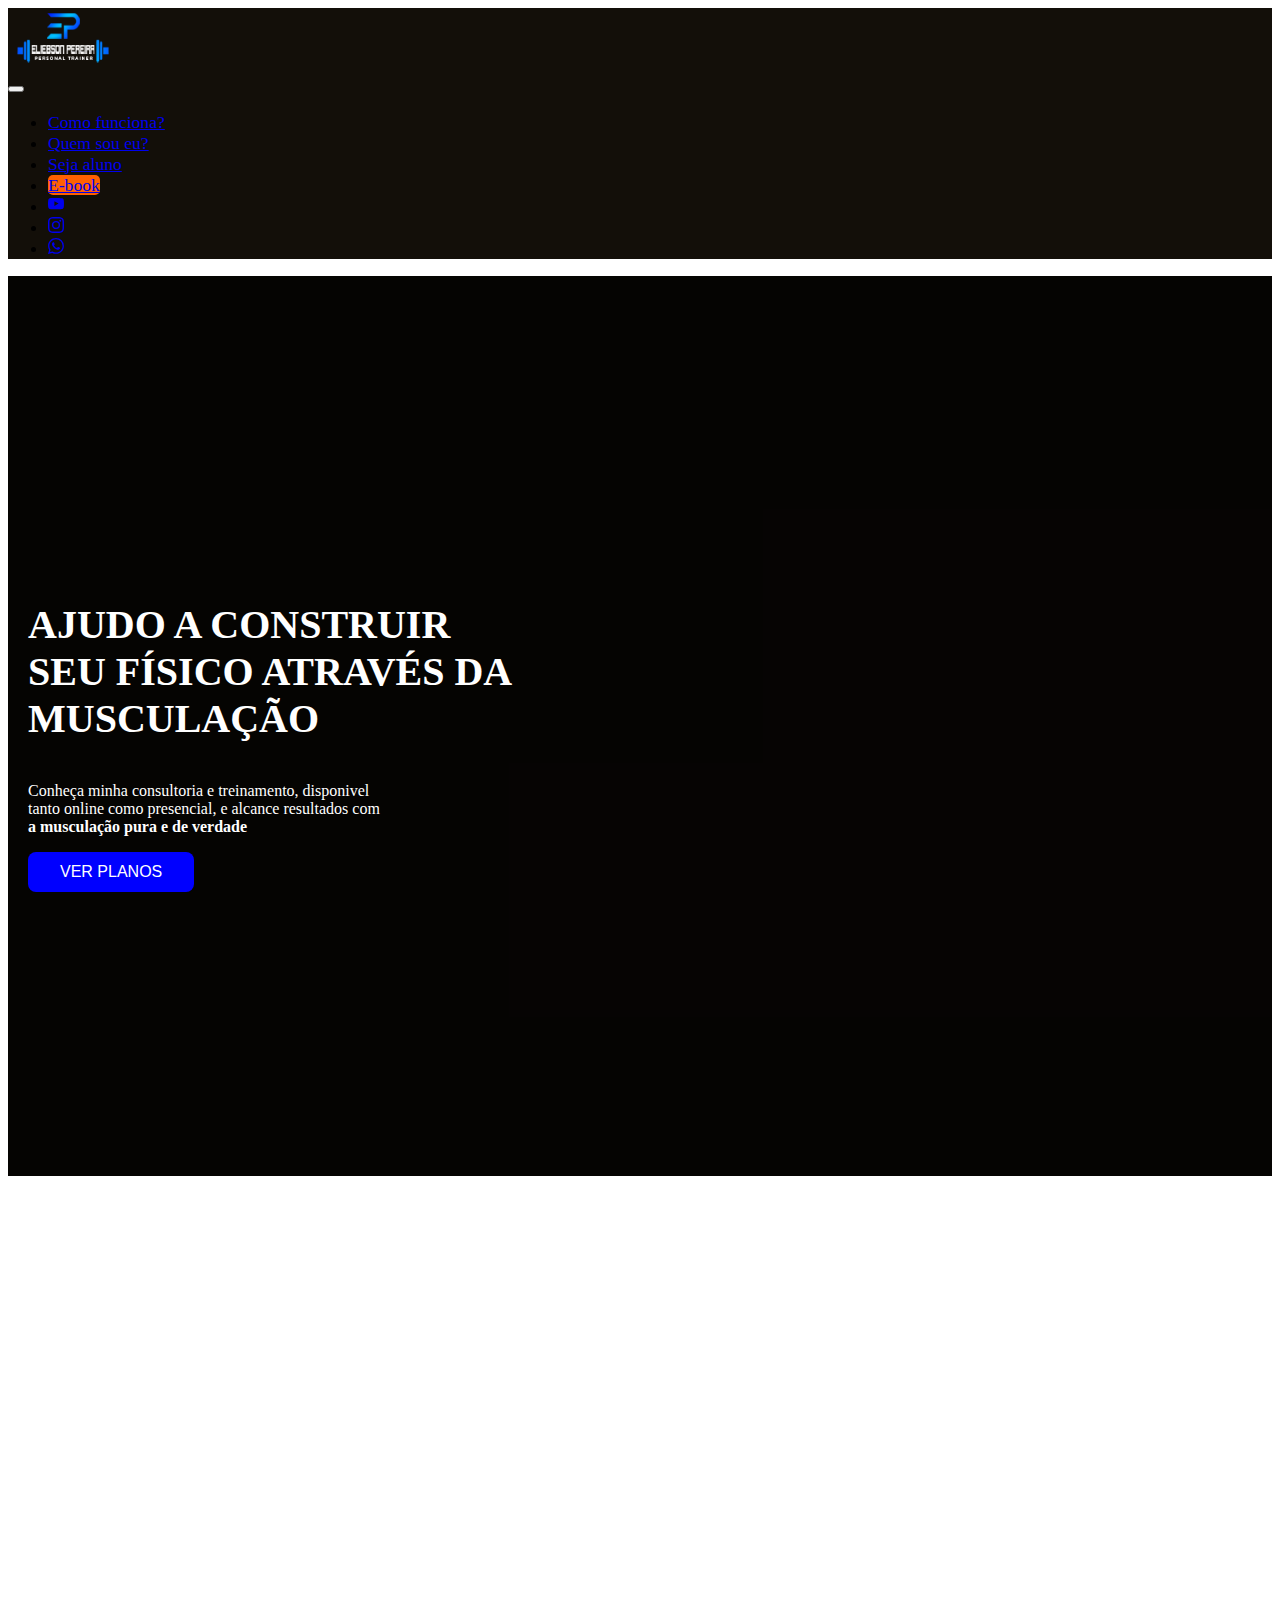
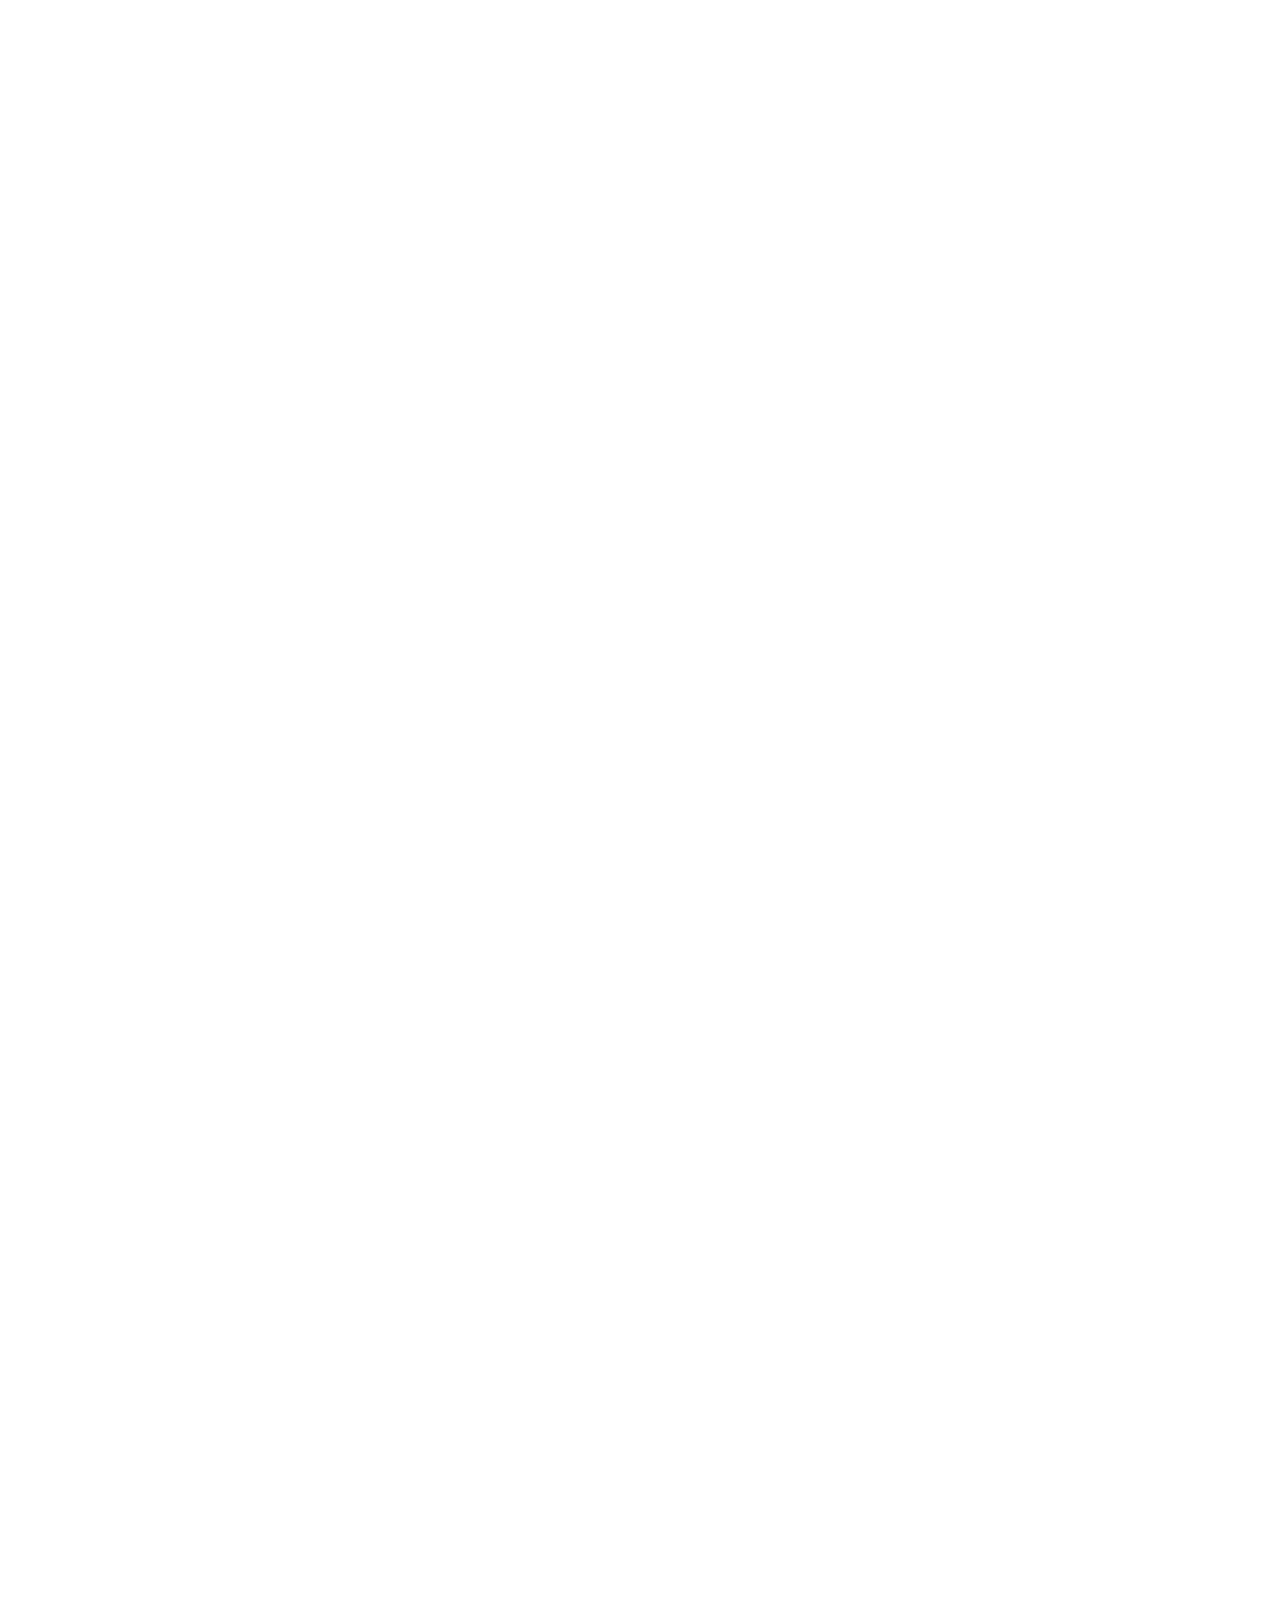
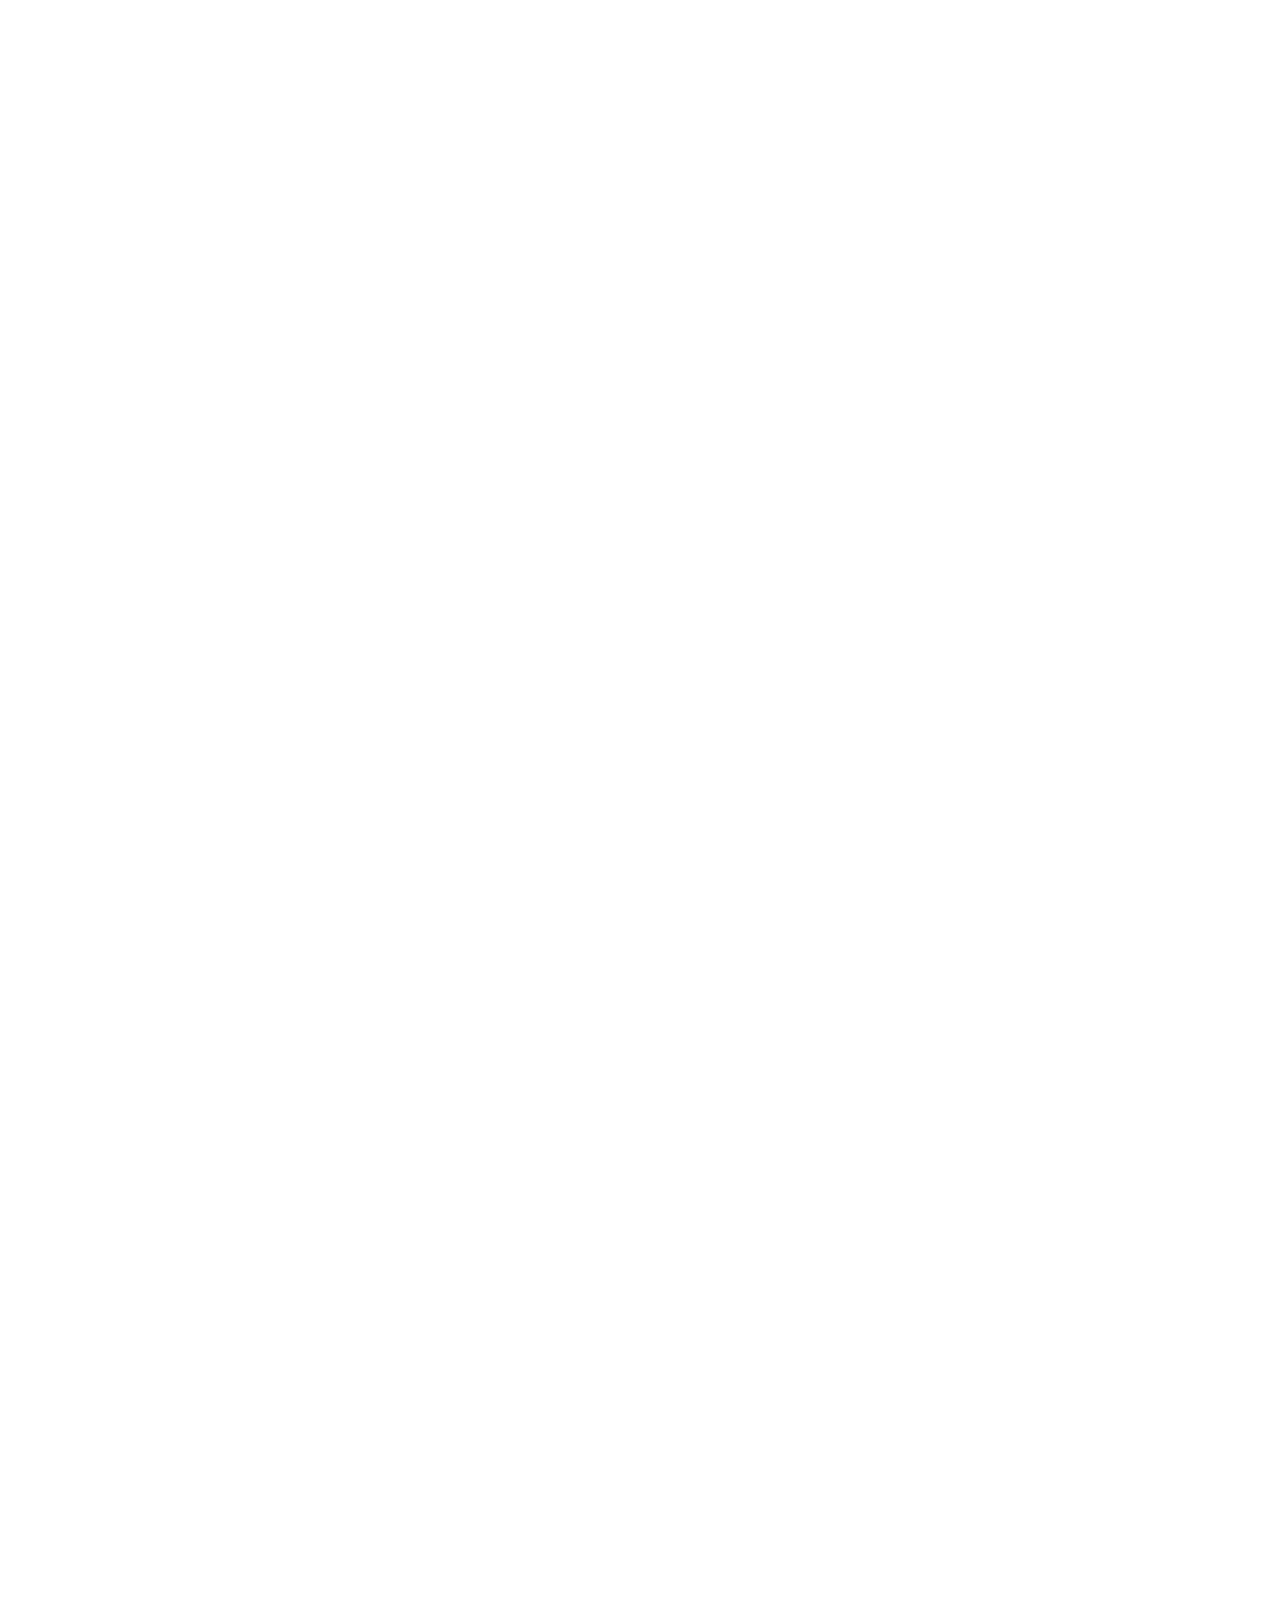
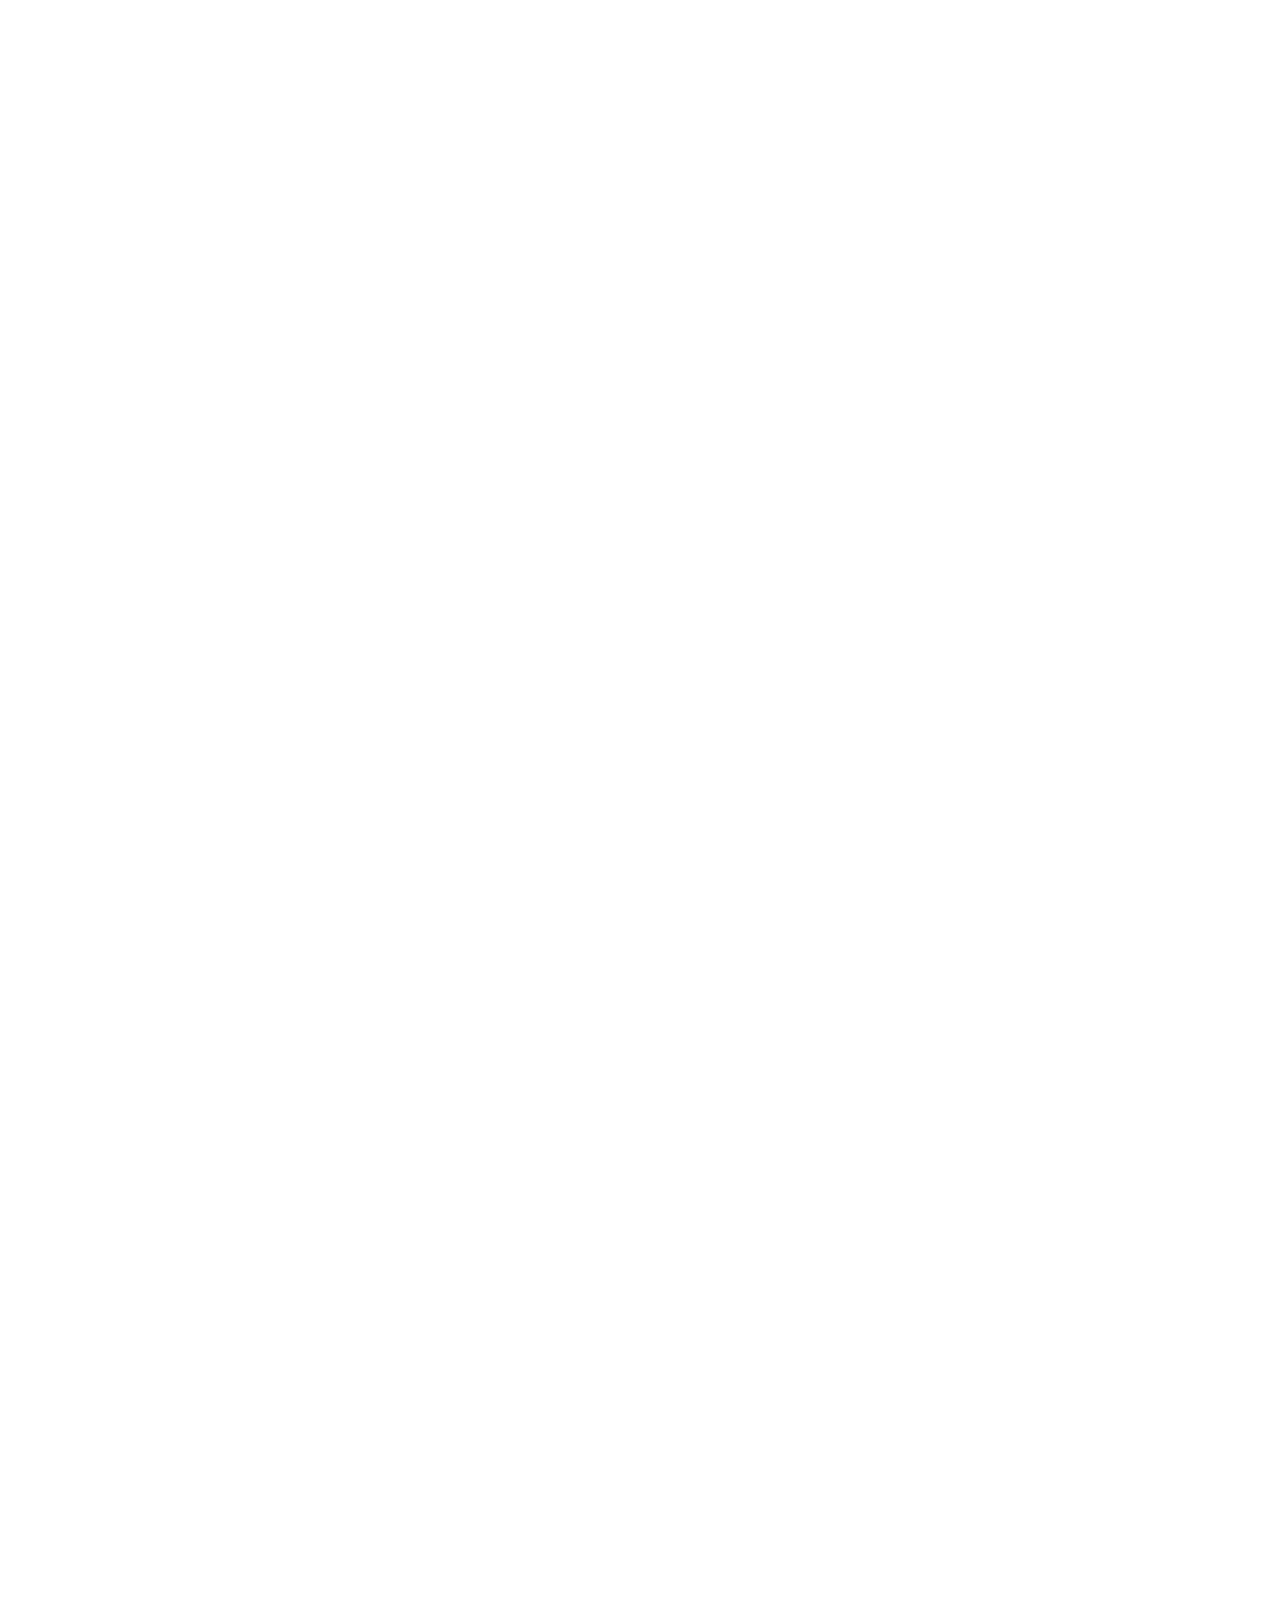
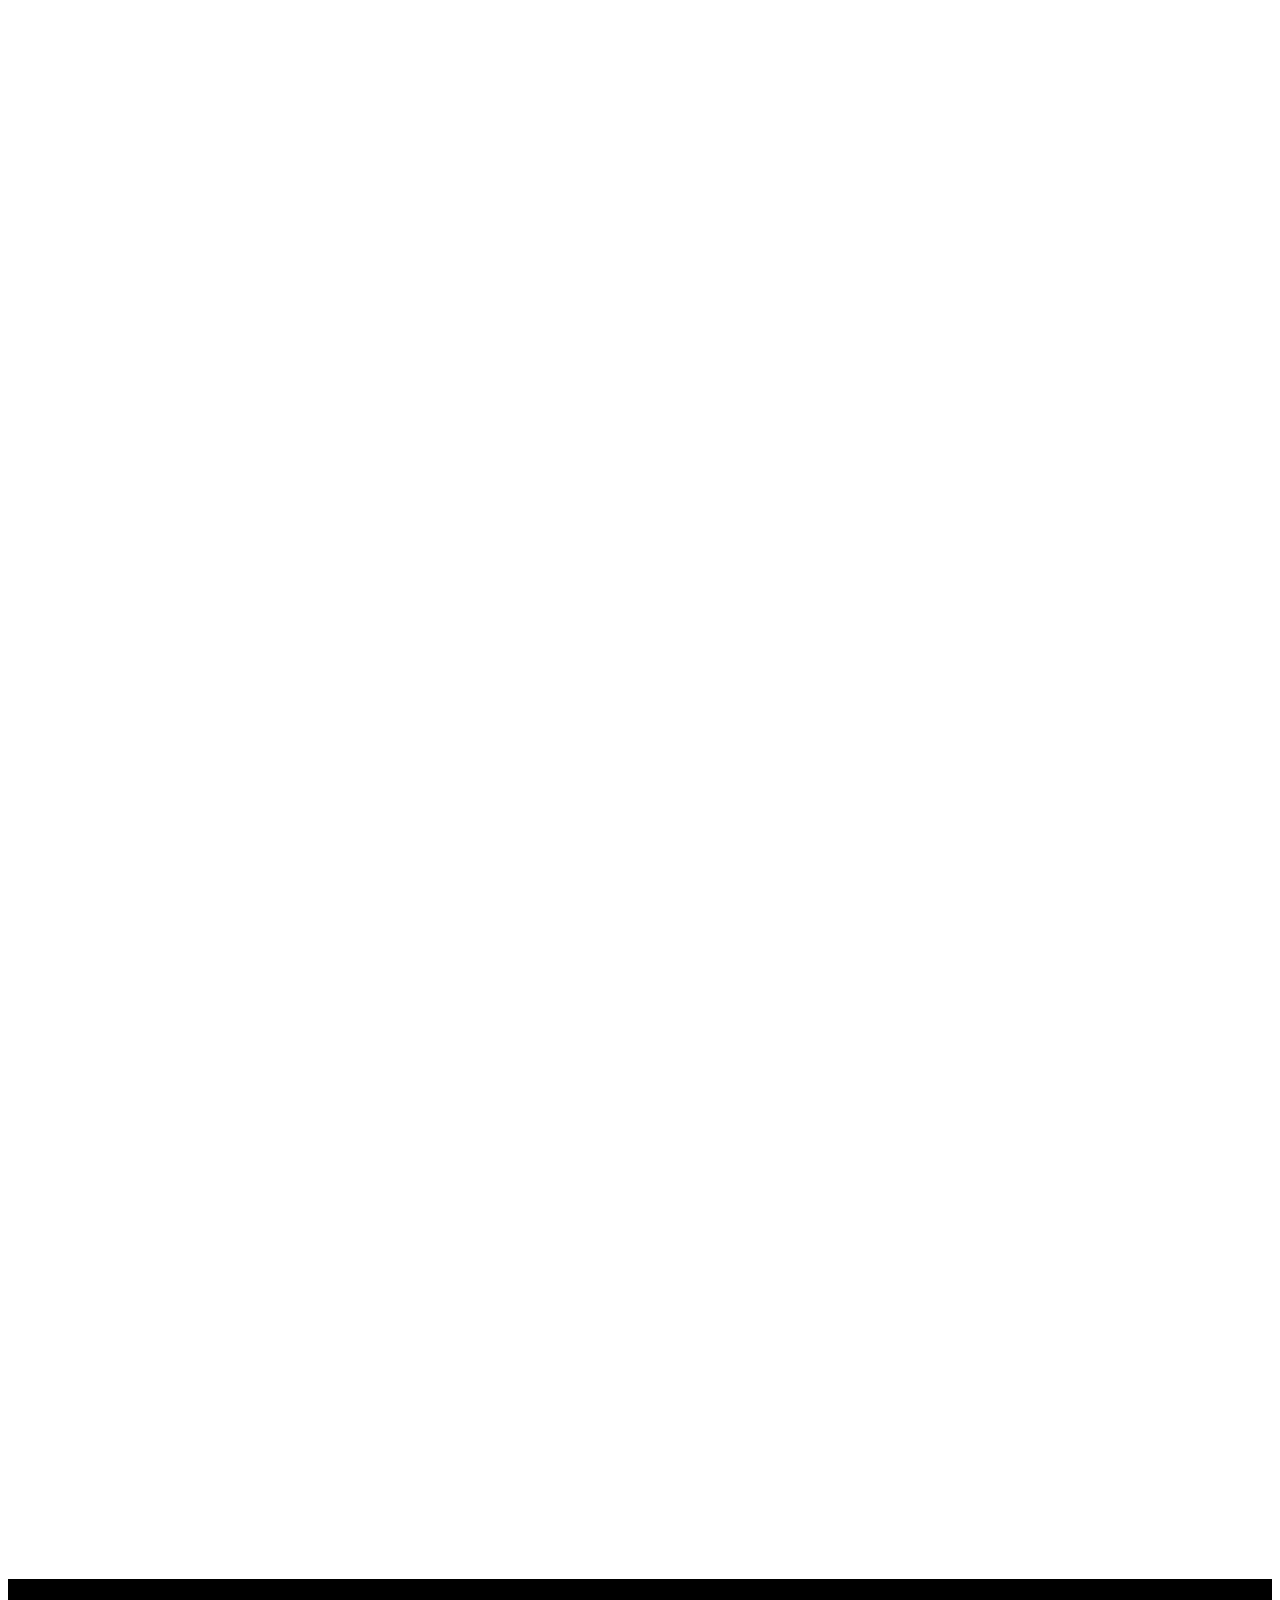
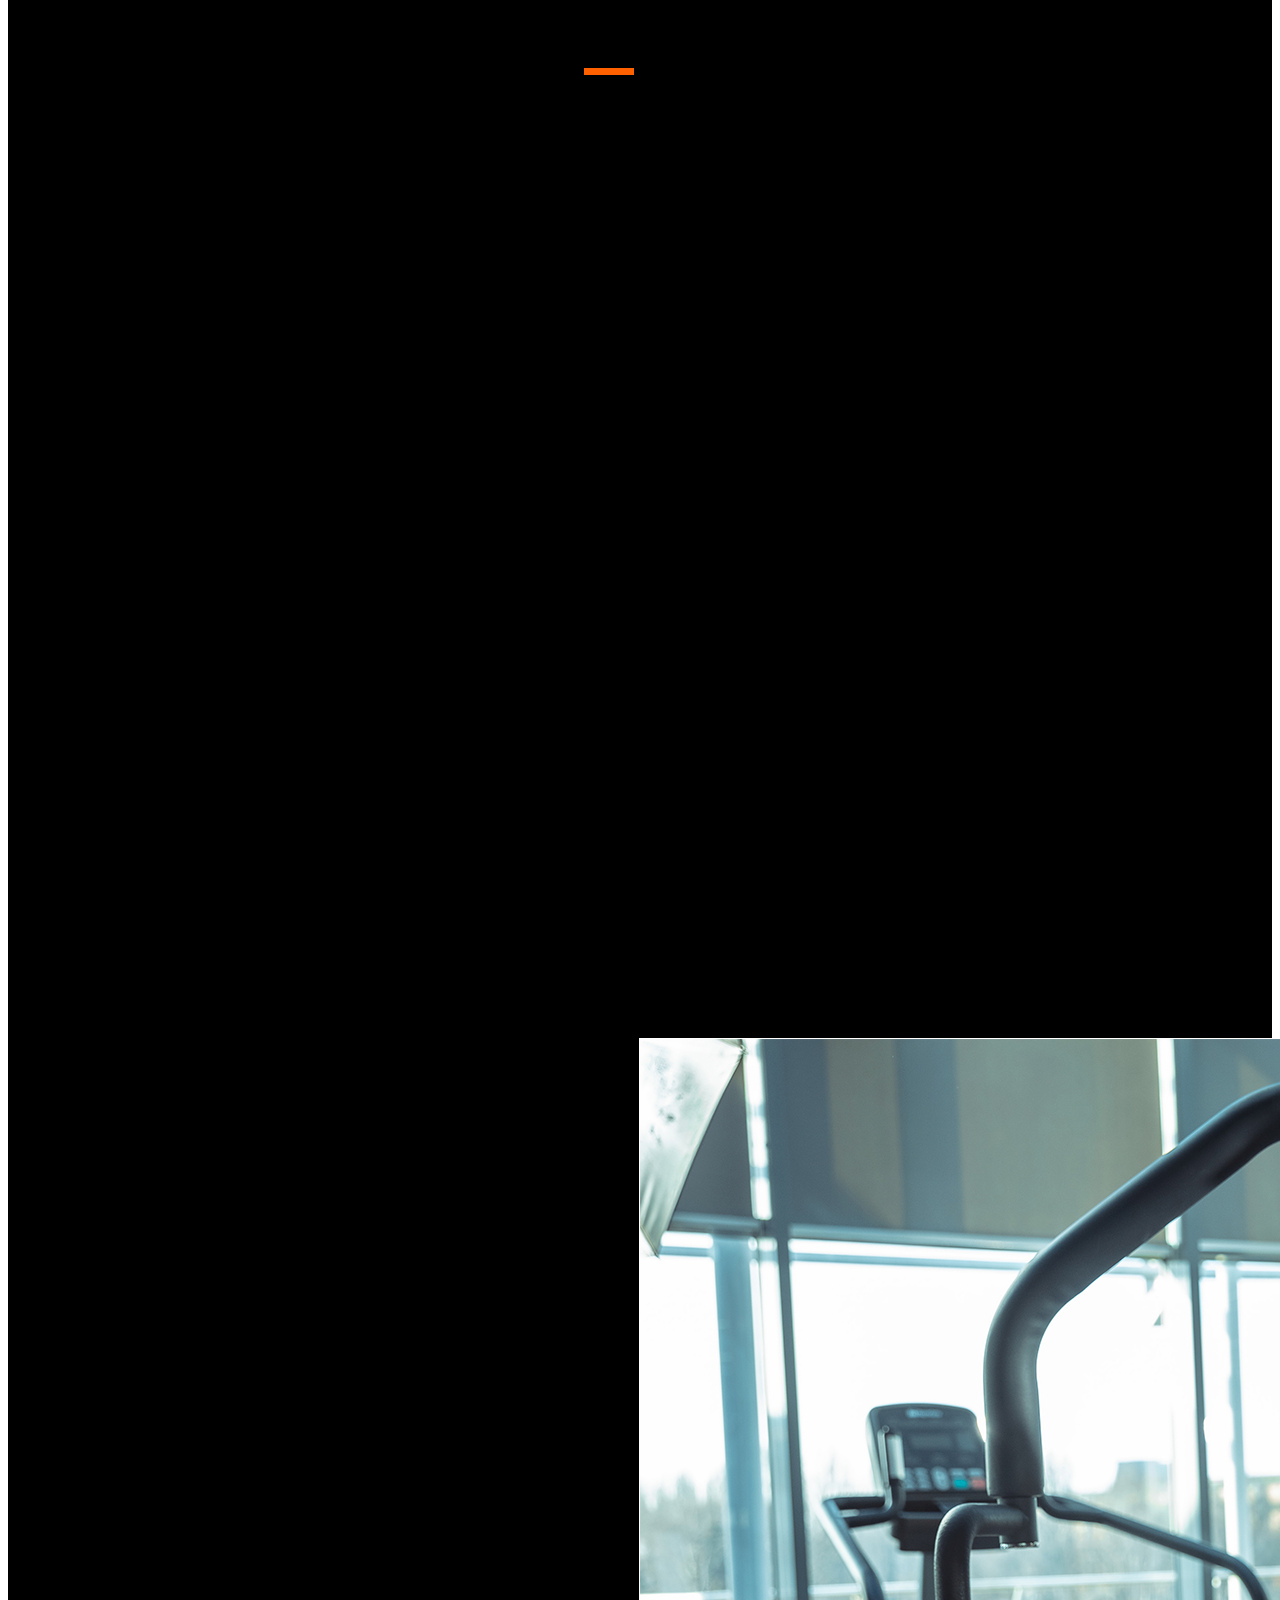
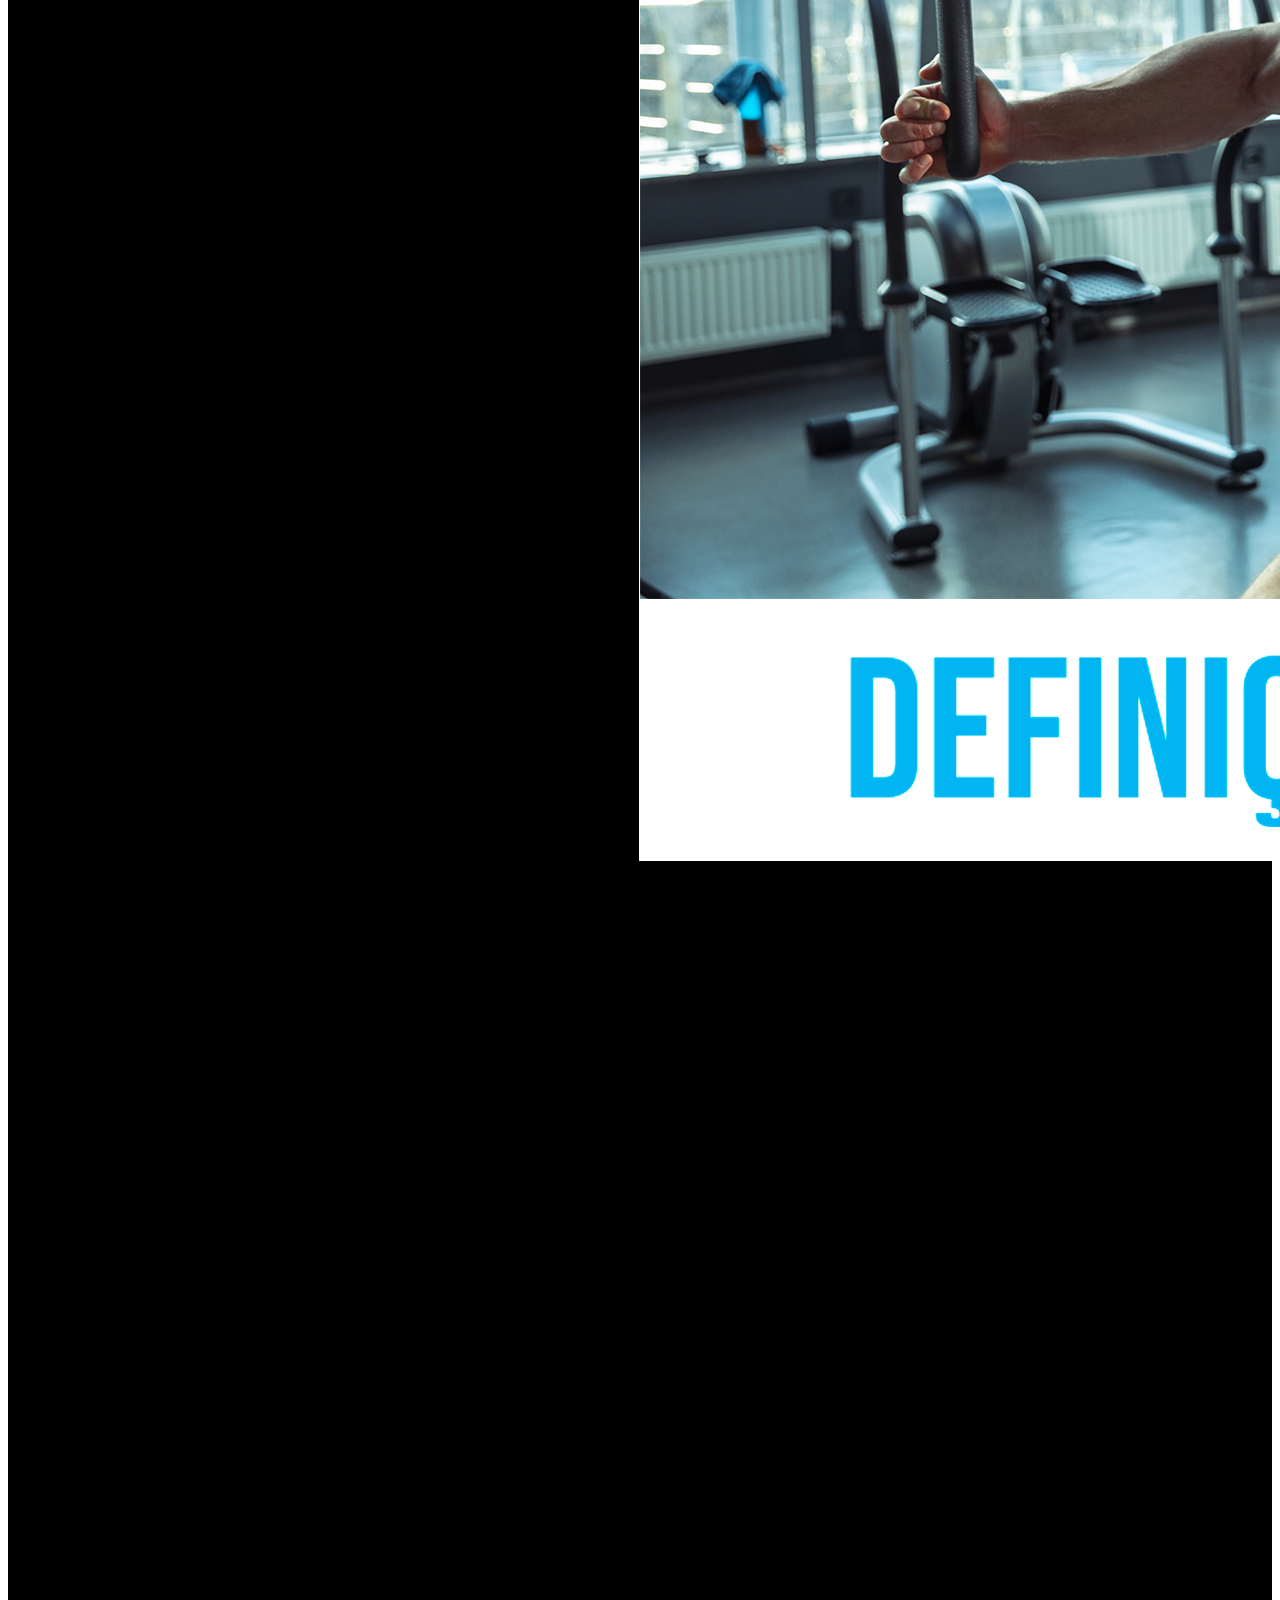
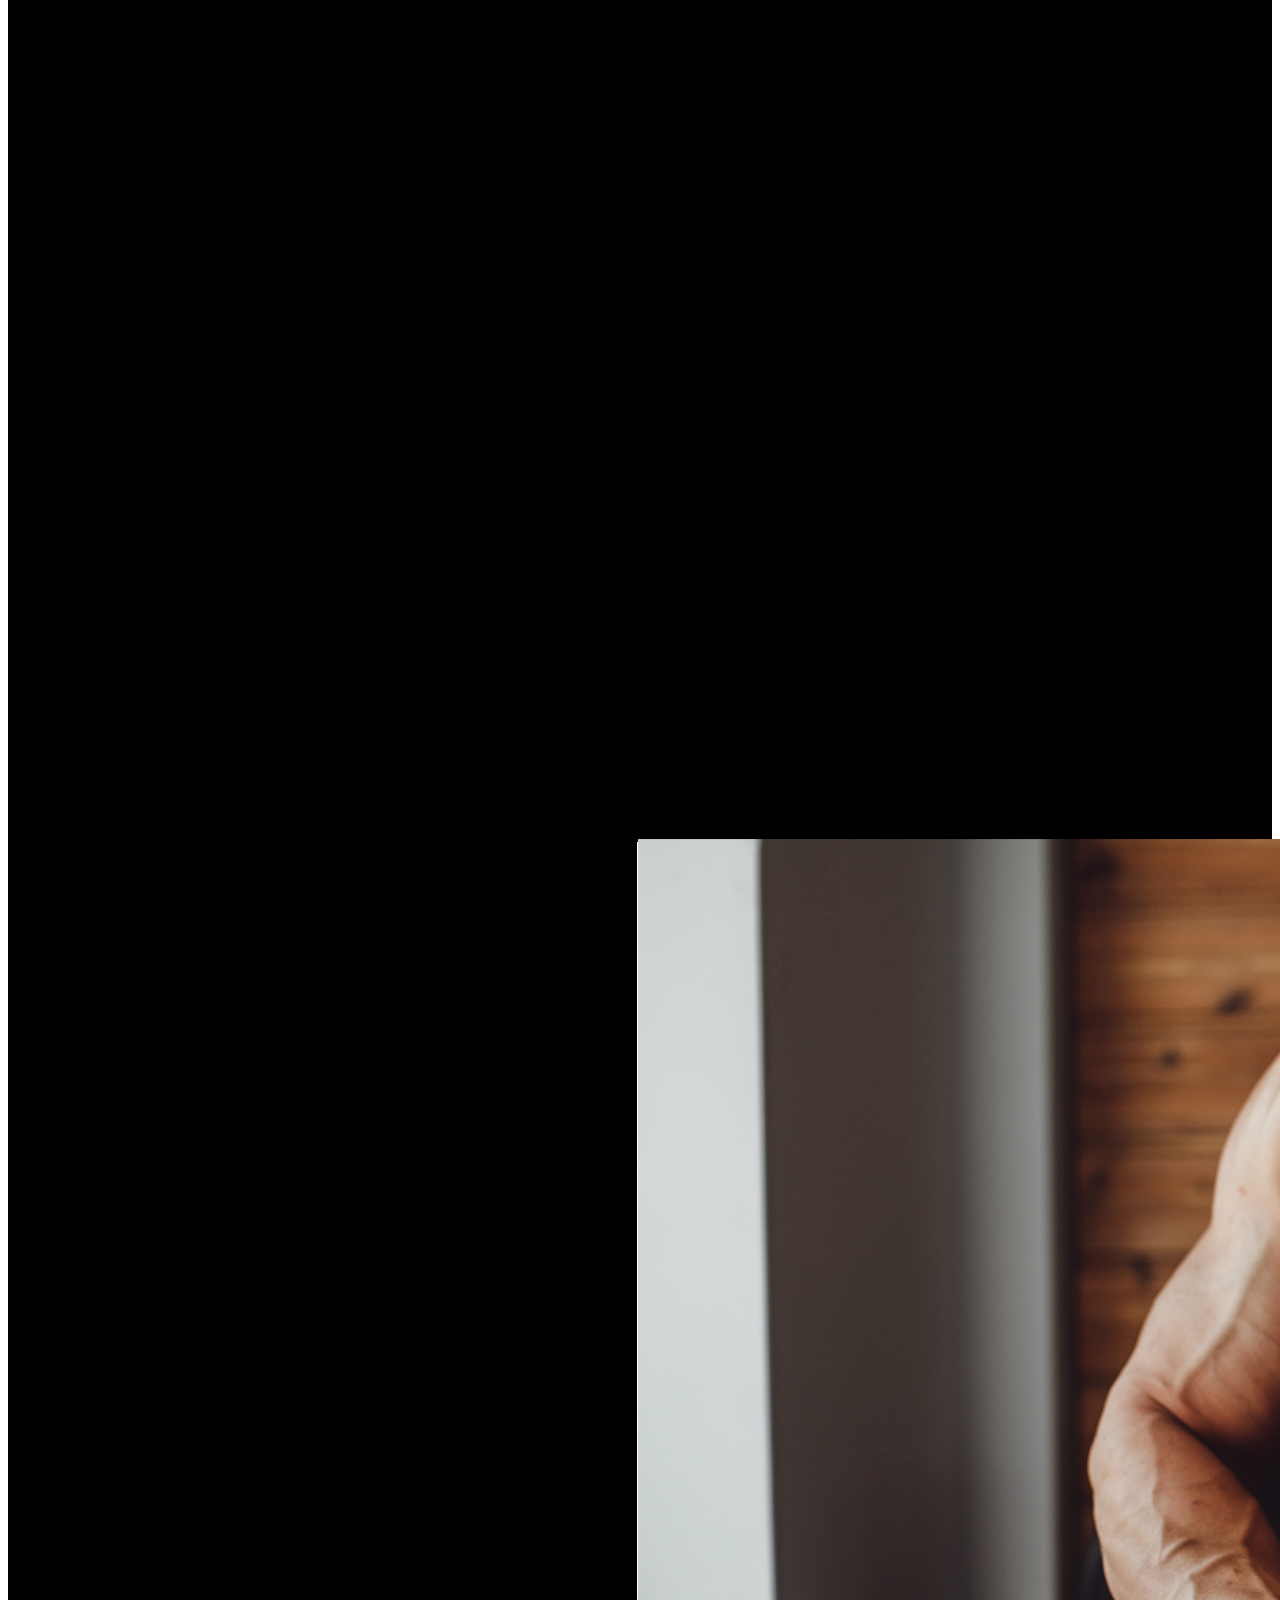
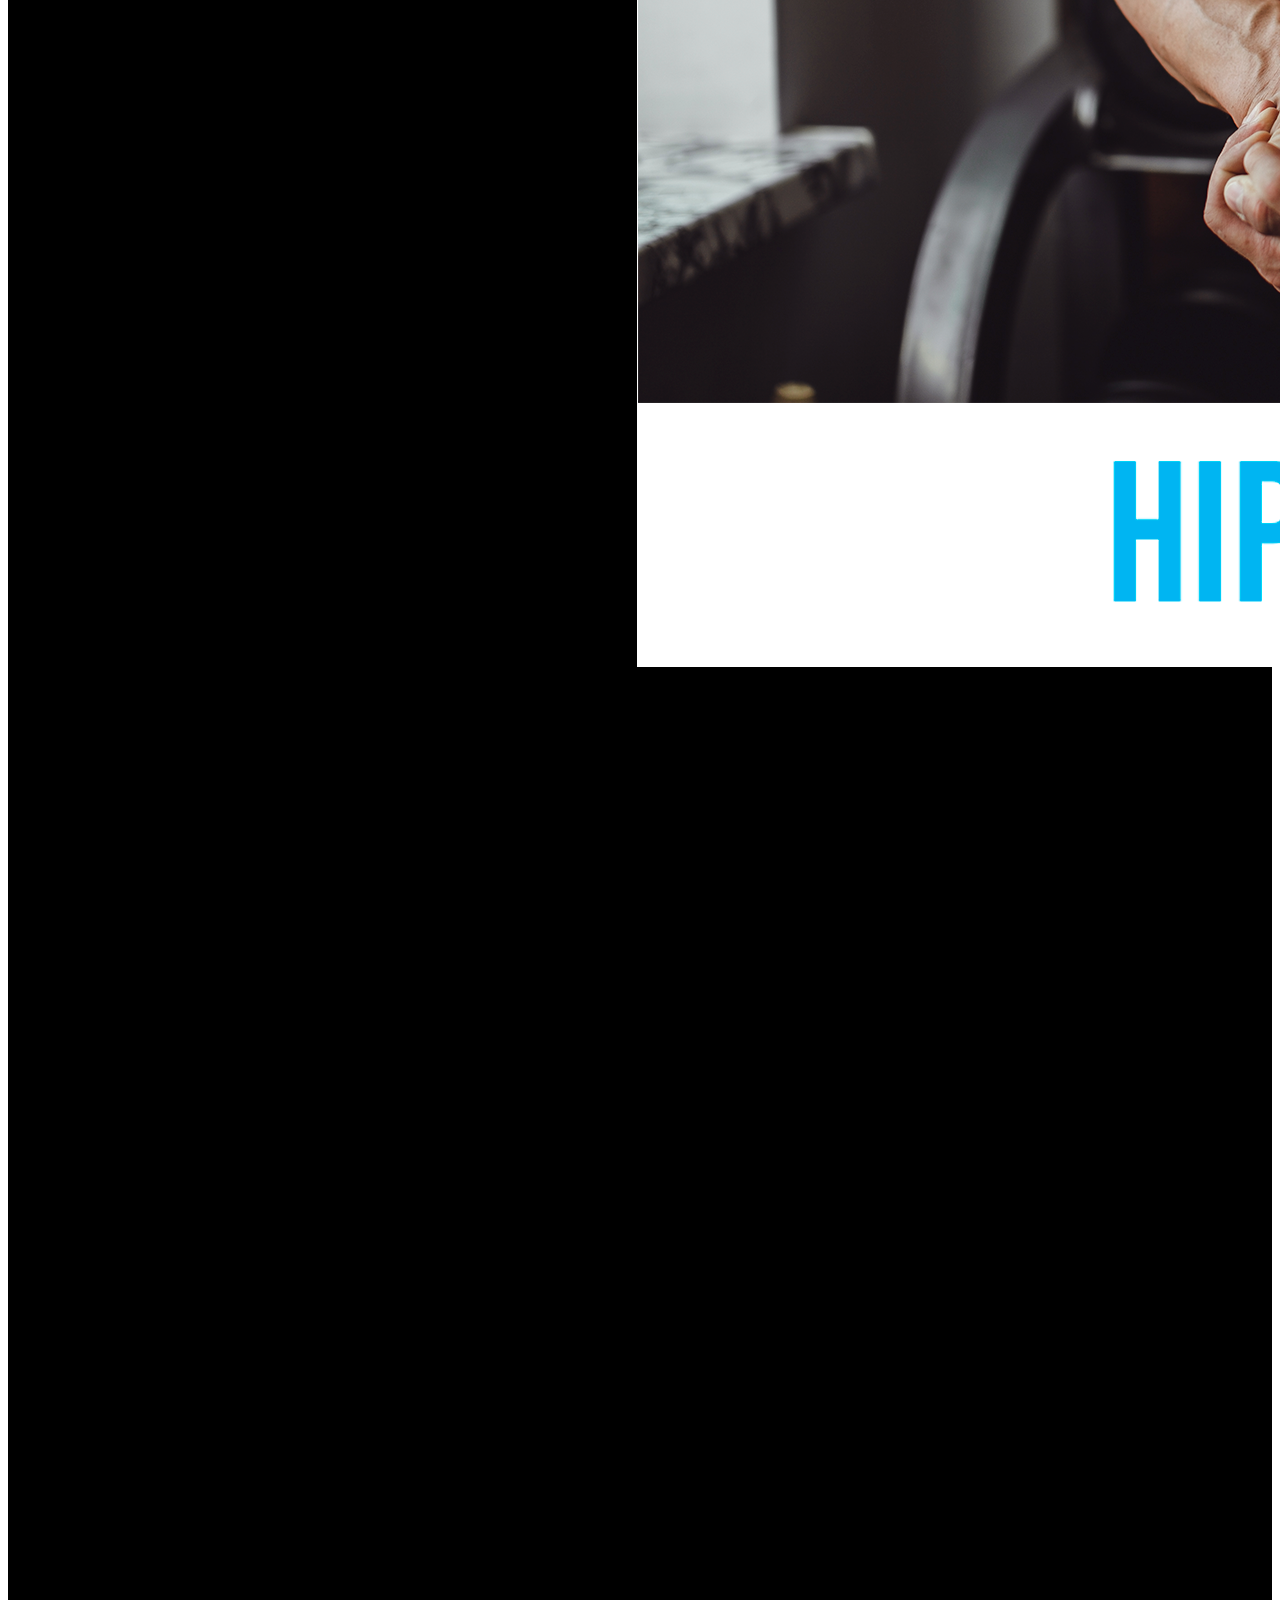
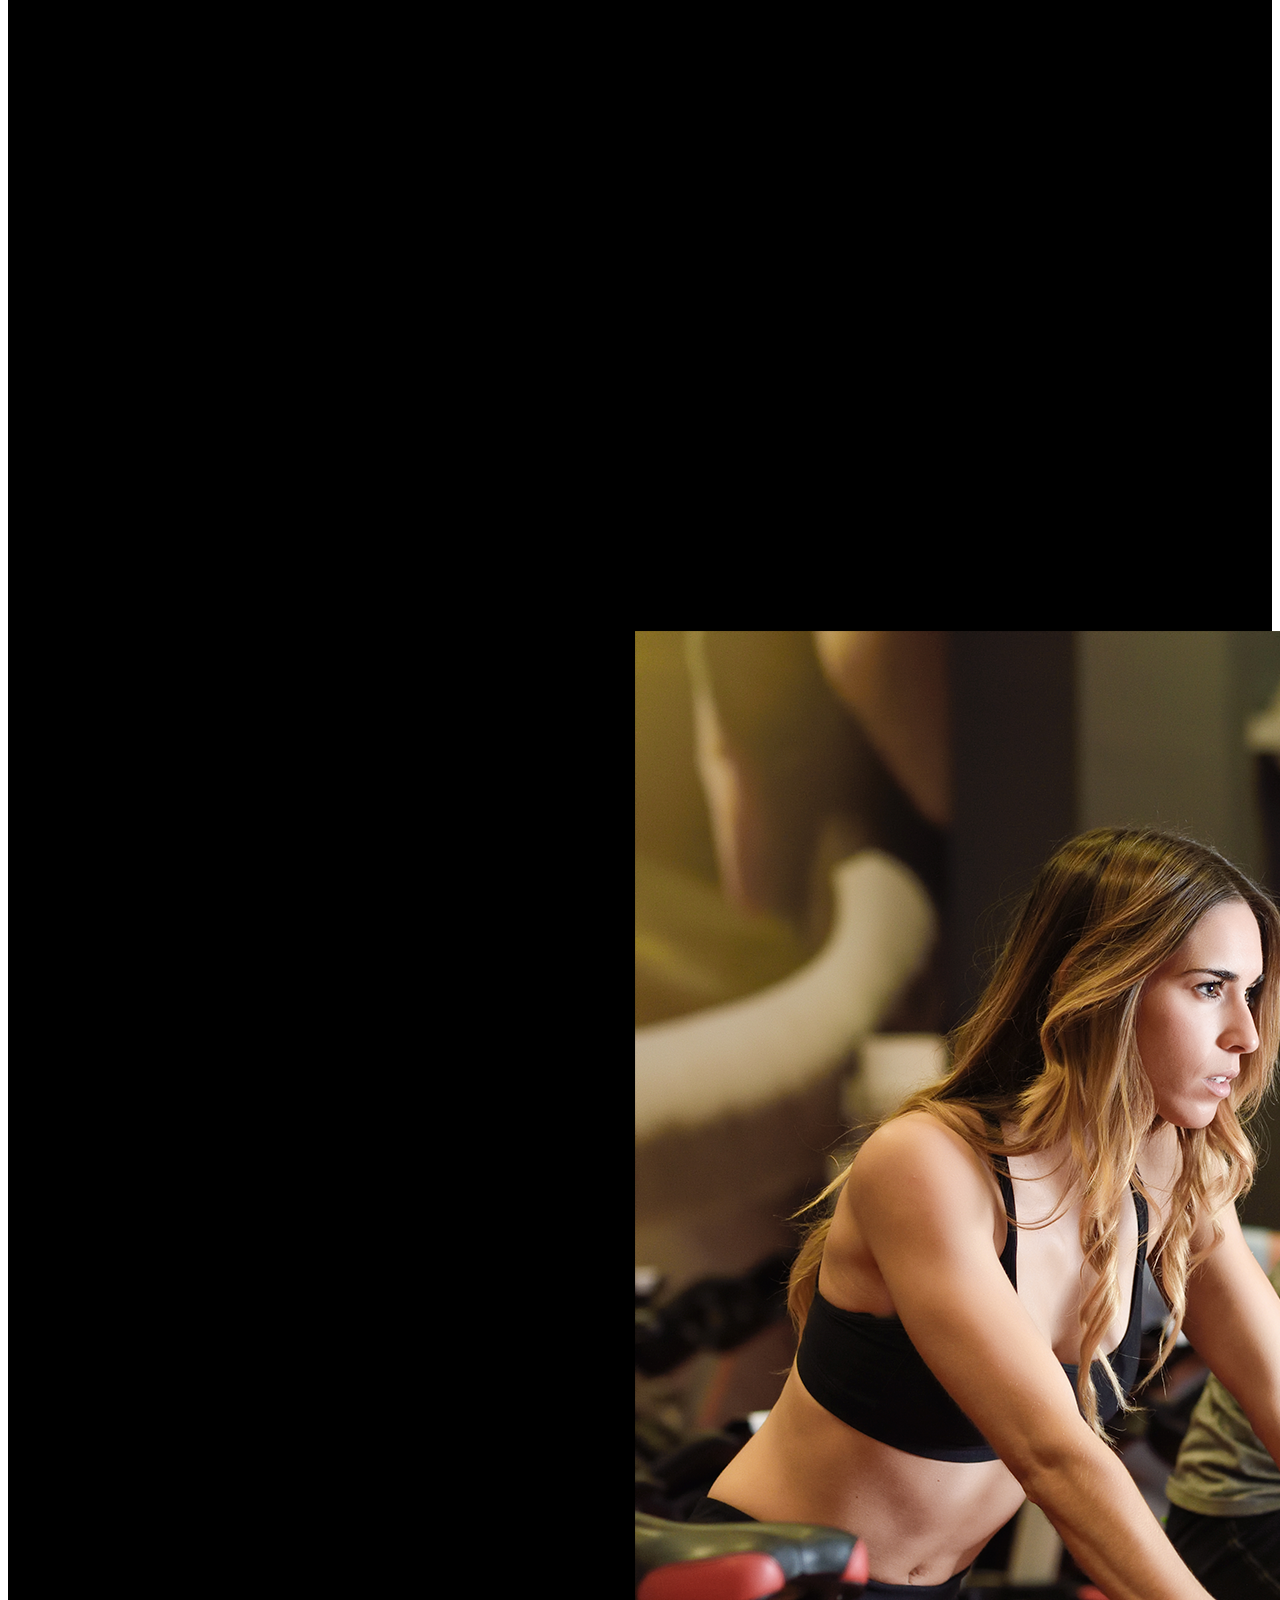
==== commit 3b93a2b9: "index.html" ====
--- a/index.html
+++ b/index.html
@@ -18,19 +18,14 @@
 <body>
 
     <header>
-        <div class="text-bg-dark p-3 bg-dark text-white"> <!-- Adicione a classe bg-dark e text-white aqui -->
-            Dark with contrasting color
-            <nav class="navbar navbar-expand-lg navbar-light bg-dark fixed-top">
-
-                <!-- <div class="container">
-                    <a class="navbar-brand" href="#">
-                        <img src="imagens/MARCA.png" alt="Bootstrap" width="300" height="240">
-                    </a>
-                </div> -->
+        <div class="text-bg-dark p-3 custom-navbar text-white">
+            <nav class="navbar navbar-expand-lg navbar-dark fixed-top custom-navbar">
 
                 <div class="container">
                     <nav class="navbar bg-body-tertiary">
-
+                        <a class="navbar-brand" href="#">
+                            <img class="container-logo" src="imagens/LOGO.png" alt="Bootstrap" width="110" height="60">
+                        </a>
                     </nav>
                     <button aria-controls="navbarSupportedContent" aria-expanded="false" aria-label="Toggle navigation"
                         class="navbar-toggler" data-bs-target="#navbarSupportedContent" data-bs-toggle="collapse"
@@ -38,7 +33,7 @@
                         <span class="navbar-toggler-icon"></span>
                     </button>
 
-                    <div class="collapse navbar-collapse" id="navbarSupportedContent">
+                    <div class="collapse navbar-collapse " id="navbarSupportedContent">
                         <ul class="navbar-nav ms-auto mb-2 mb-lg-0">
                             <li class="nav-item">
                                 <a class="nav-link text-white" href="#comofunciona">Como funciona?</a>
@@ -93,7 +88,8 @@
     <section class="secao-inicial">
         <div class="sobreposicao-escura"></div>
         <div class="texto-sobreposto">
-            <p class="textodestaque-home">AJUDO A CONSTRUIR <br>SEU FÍSICO ATRAVÉS DA <br>
+            <p class="textodestaque-home">AJUDO A CONSTRUIR <br>
+                SEU FÍSICO ATRAVÉS DA <br>
                 MUSCULAÇÃO </p>
             <p class="subtitulohome">Conheça minha consultoria e treinamento, disponivel <br>
                 tanto
@@ -103,7 +99,6 @@
             <a href="#verplanos"> <button class="buttons1"> VER PLANOS</button> </a>
         </div>
     </section>
-
 
     <!-- -----------------------------------------------secao do card------------------------------------------------- -->
 
@@ -166,7 +161,7 @@
                                     o
                                     corpo, mas também a qualidade de vida de cada indivíduo.</strong></p>
                             <button type="button" class="custom-buttonzap">
-                                <img class="whatsapp" src="imagens/whatsapp.svg" alt="">
+                                <img class="whatsapp" src="imagens/image-removebg-preview.png" alt="">
                                 <span class="teste">TIRE SUAS DÚVIDAS</span>
                             </button>
                         </div>
@@ -195,35 +190,16 @@
                 </div>
             </div>
         </div>
-        <!-- <div class="container">
-            <div class="row d-flex justify-content-between">
-                <div class="col-md-4 mb-9">
-                    <img src="imagens/IMAGEM 1.png" class="img-fluid rounded" alt="Imagem 1">
-                </div>
-                <div class="col-md-4 mb-4">
-                    <img src="imagens/IMAGEM 2.png" class="img-fluid rounded" alt="Imagem 2">
-                </div>
-                <div class="col-md-4 mb-4">
-                    <img src="imagens/IMAGEM 3.png" class="img-fluid rounded" alt="Imagem 3">
-                </div>
-            </div>
-        </div> -->
-
-        <!-- <div class="imagem-container">
-            <img src="imagens/IMAGEM 1.png" alt="Imagem 1">
-            <img src="imagens/IMAGEM 2.png" alt="Imagem 2">
-            <img src="imagens/IMAGEM 3.png" alt="Imagem 3">
-        </div> -->
-
-        <div class="container">
-            <div class="row">
-                <div class="col-sm-4">
+
+        <div class="container containerseca3">
+            <div class="row ">
+                <div class="col-sm-4 distanciaimg">
                     <img src="imagens/IMAGEM 1.png" class="img-fluid" alt="Imagem 1">
                 </div>
-                <div class="col-sm-4">
+                <div class="col-sm-4 distanciaimg">
                     <img src="imagens/IMAGEM 2.png" class="img-fluid" alt="Imagem 2">
                 </div>
-                <div class="col-sm-4">
+                <div class="col-sm-4 distanciaimg">
                     <img src="imagens/IMAGEM 3.png" class="img-fluid" alt="Imagem 3">
                 </div>
             </div>
--- a/style.css
+++ b/style.css
@@ -15,8 +15,13 @@
 }
 
 header {
-    font-family: 'bebas';
+    font-family: 'montserrat';
     font-size: 1.1em;
+
+}
+
+.custom-navbar {
+    background-color: #130F09;
 
 }
 
@@ -671,15 +676,17 @@
         font-size: 18px;
         margin-top: 20px;
         width: px;
-        margin-left: 80px;
+        margin-left: 0px;
         float: center;
         white-space: nowrap;
+        align-items: left;
+        text-indent: 0;
+        margin-bottom: 10px;
     }
 
     .subtitulohome {
         font-size: 12px;
-        margin-left: 80px;
-
+        /* margin-bottom:  1em; */
     }
 
     .buttons1 {
@@ -690,7 +697,7 @@
         padding-top: -12px;
         /* margin-left: 100%; */
         margin-top: 0%;
-        margin-left: 80px;
+        /* margin-left: 80px; */
 
     }
 
@@ -704,8 +711,9 @@
         margin-top: 15px;
     }
 
-    .secao3 {
-        margin-top: 10px;
+
+    .containerseca3 {
+        margin-top: -80px;
 
     }
 
@@ -758,10 +766,18 @@
 
     .texto-section3-principal {
         font-size: 30px;
+        margin-top: 20px;
     }
 
     .texto-section3-subtitulo {
-        font-size: 15px
+        font-size: 15px;
+        margin-top: 10%;
+
+    }
+
+    .destaque-texto-altonivel {
+        margin-top: 10%;
+
     }
 
     .buttonContratar {
@@ -769,6 +785,14 @@
         height: 180%;
         width: 150%px;
         margin-left: 10px;
+    }
+
+    .secao-inicial {
+        margin-top: 15%;
+    }
+
+    .distanciaimg {
+        margin: 0px 0px -100px 0px;
     }
 }
 
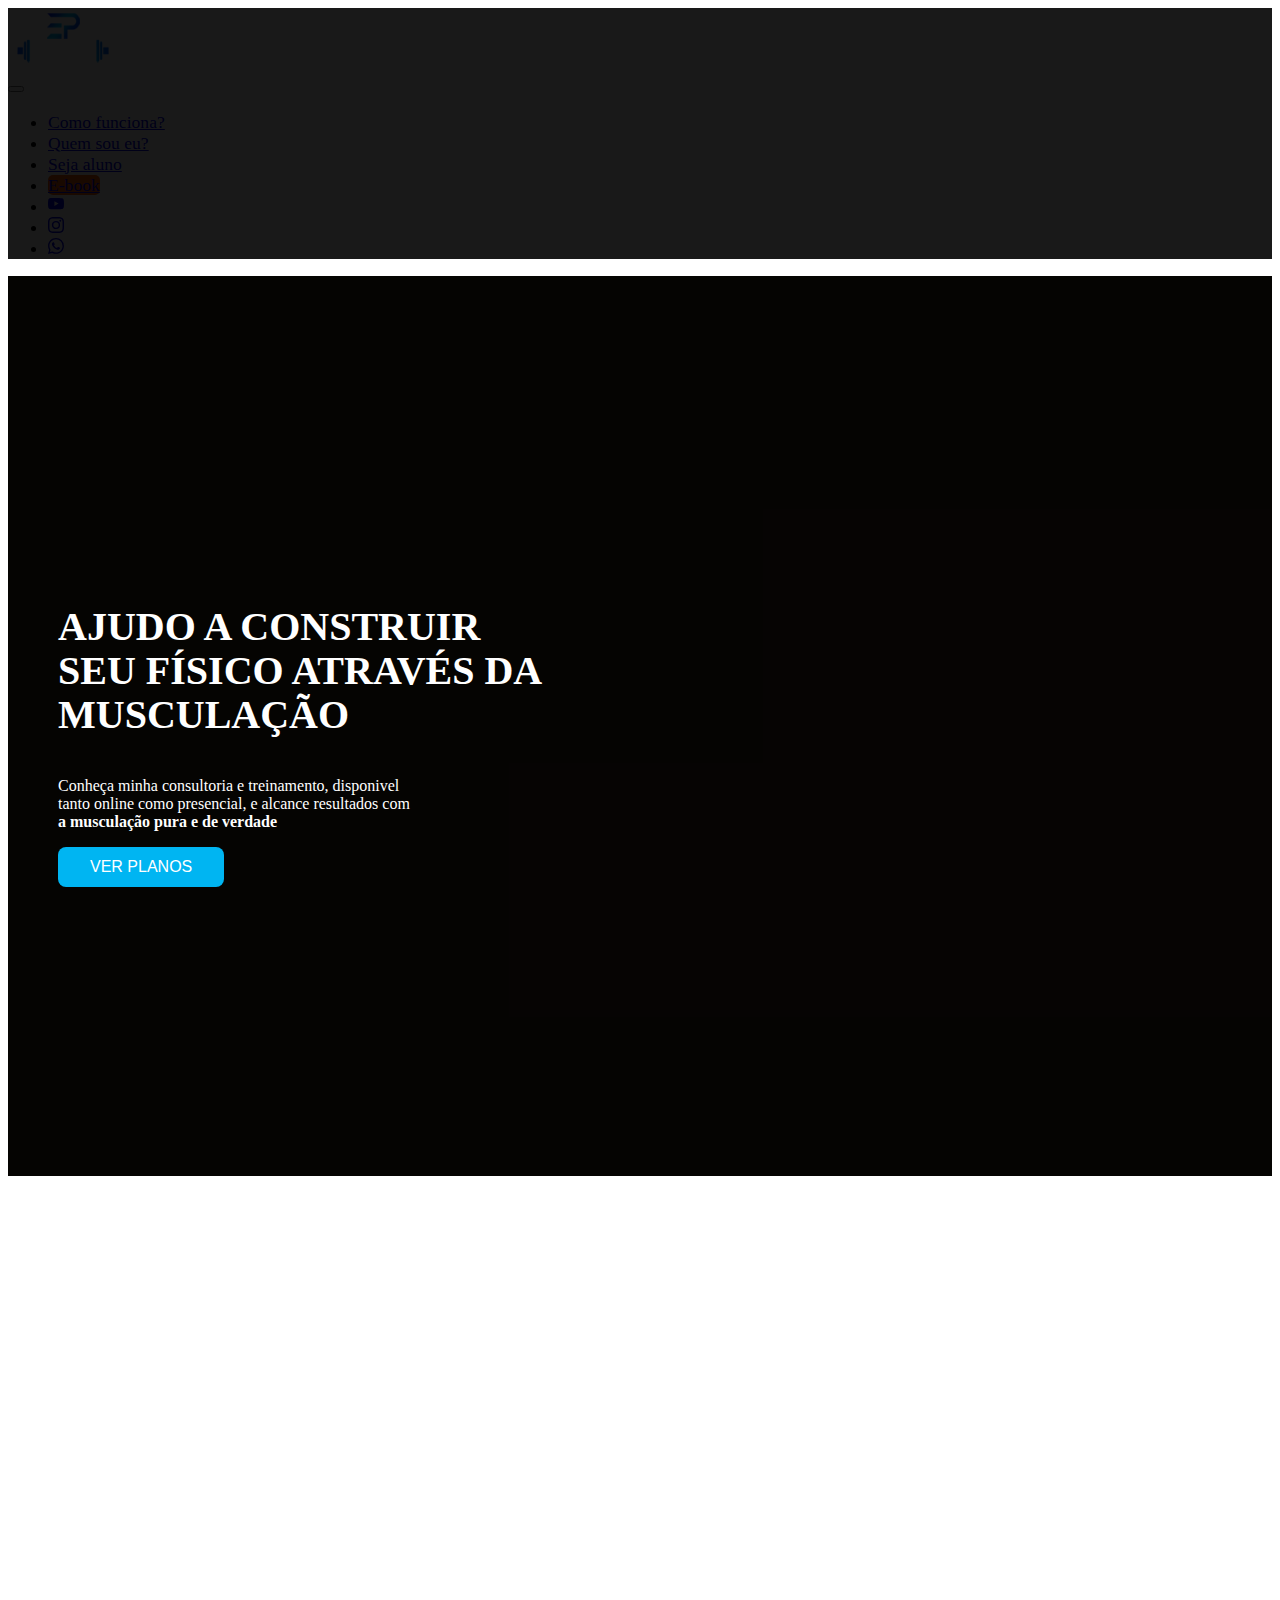
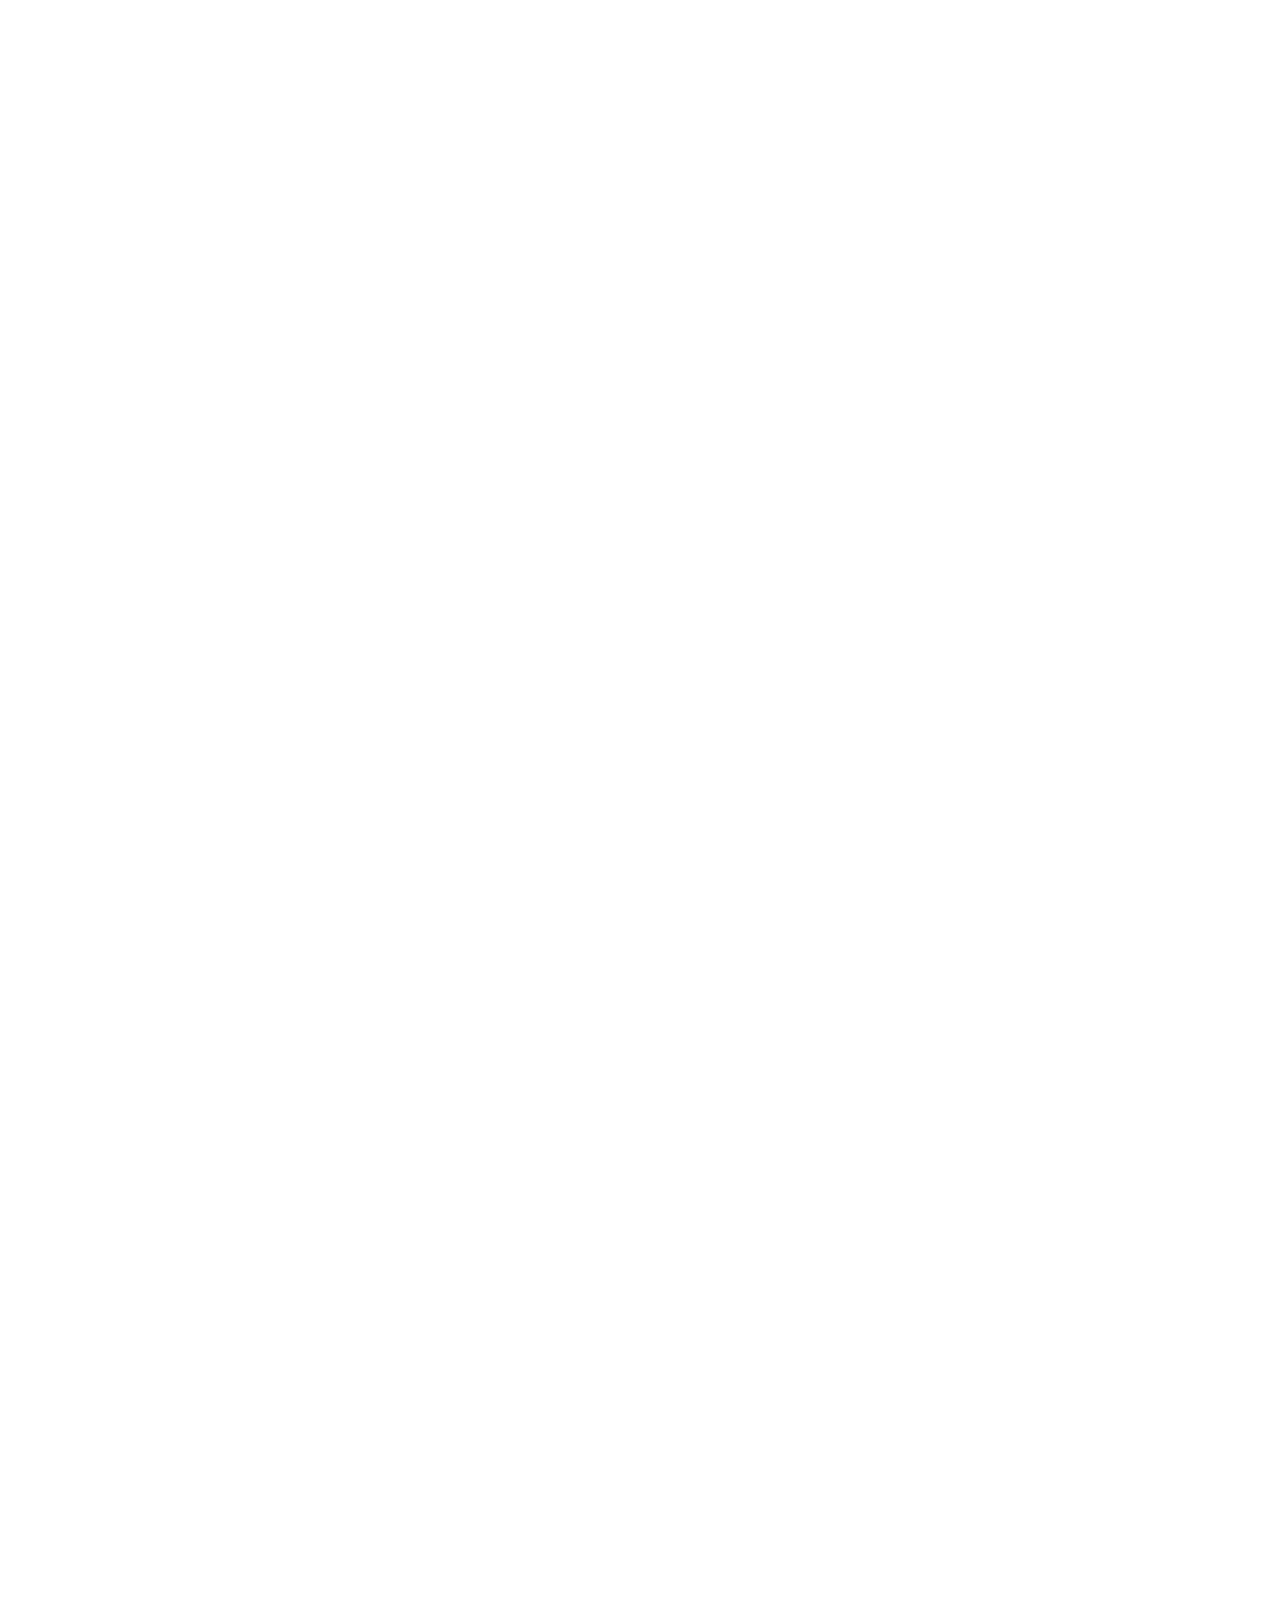
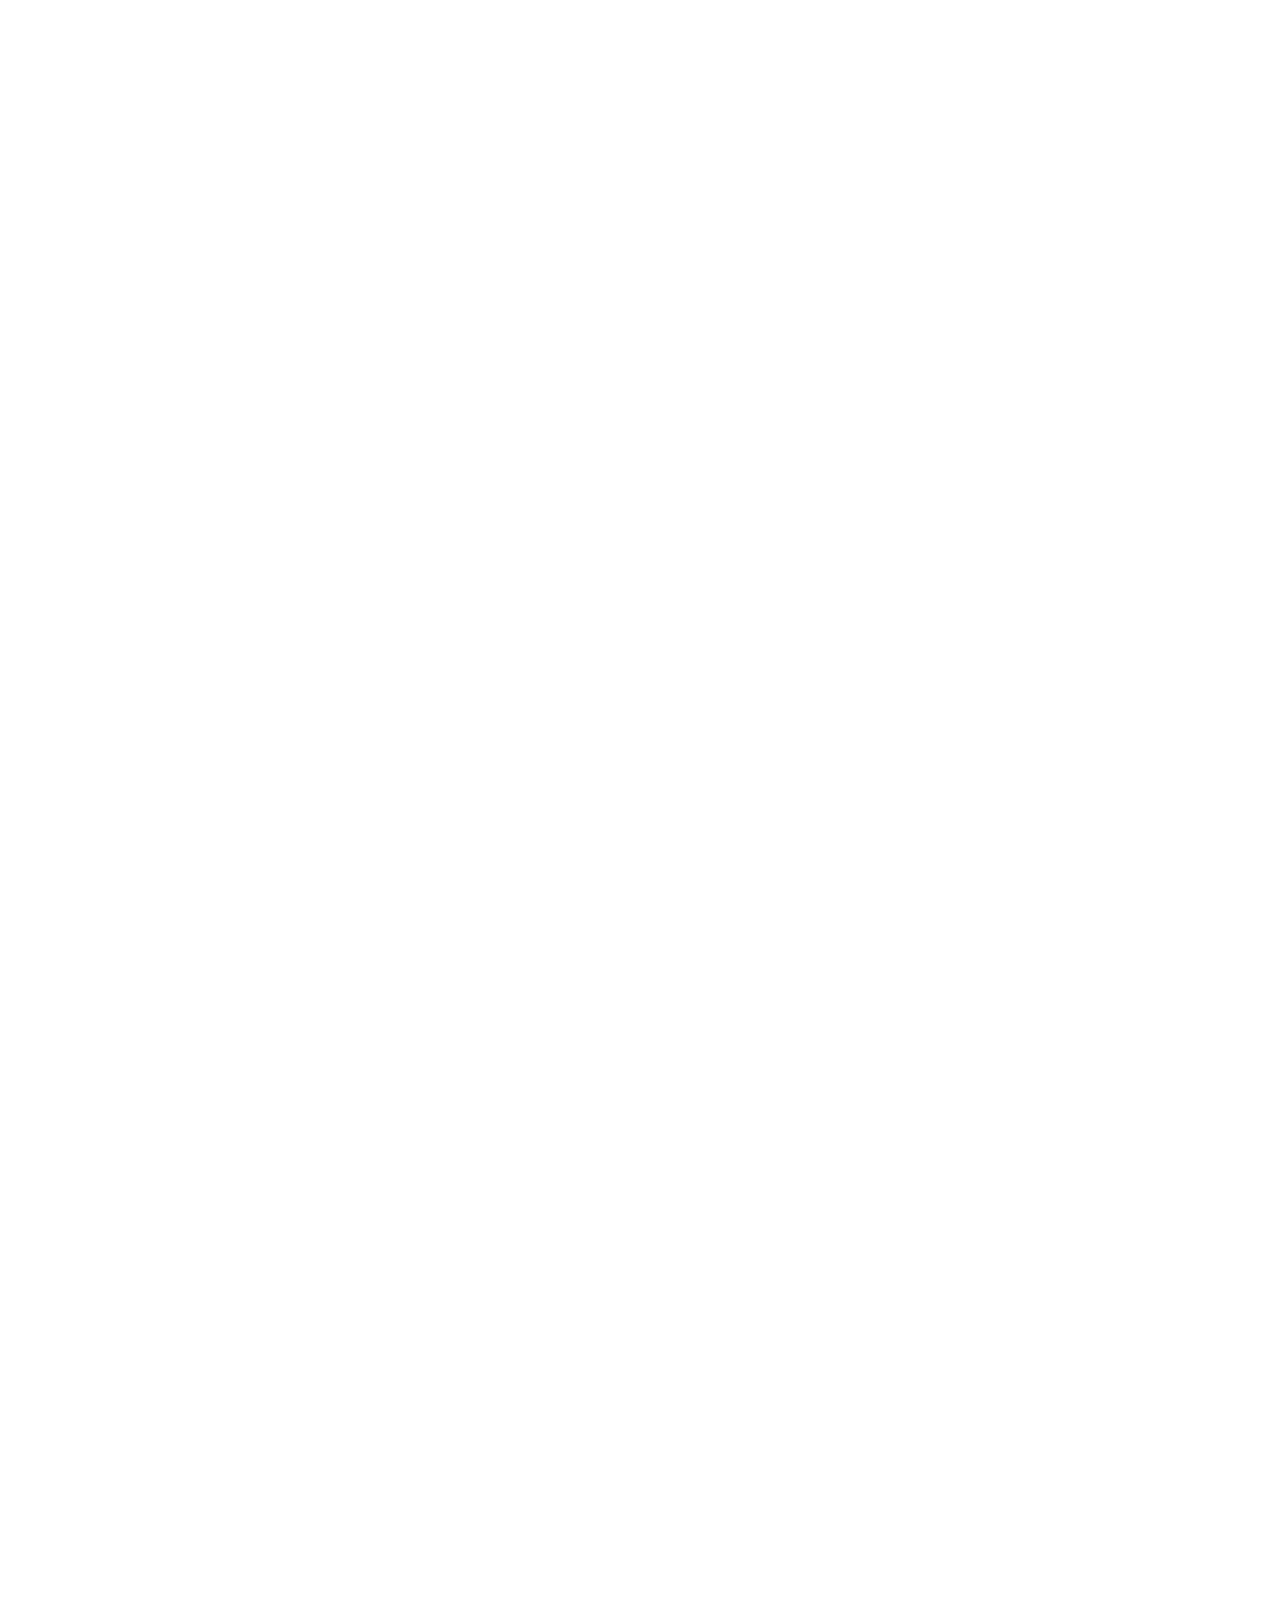
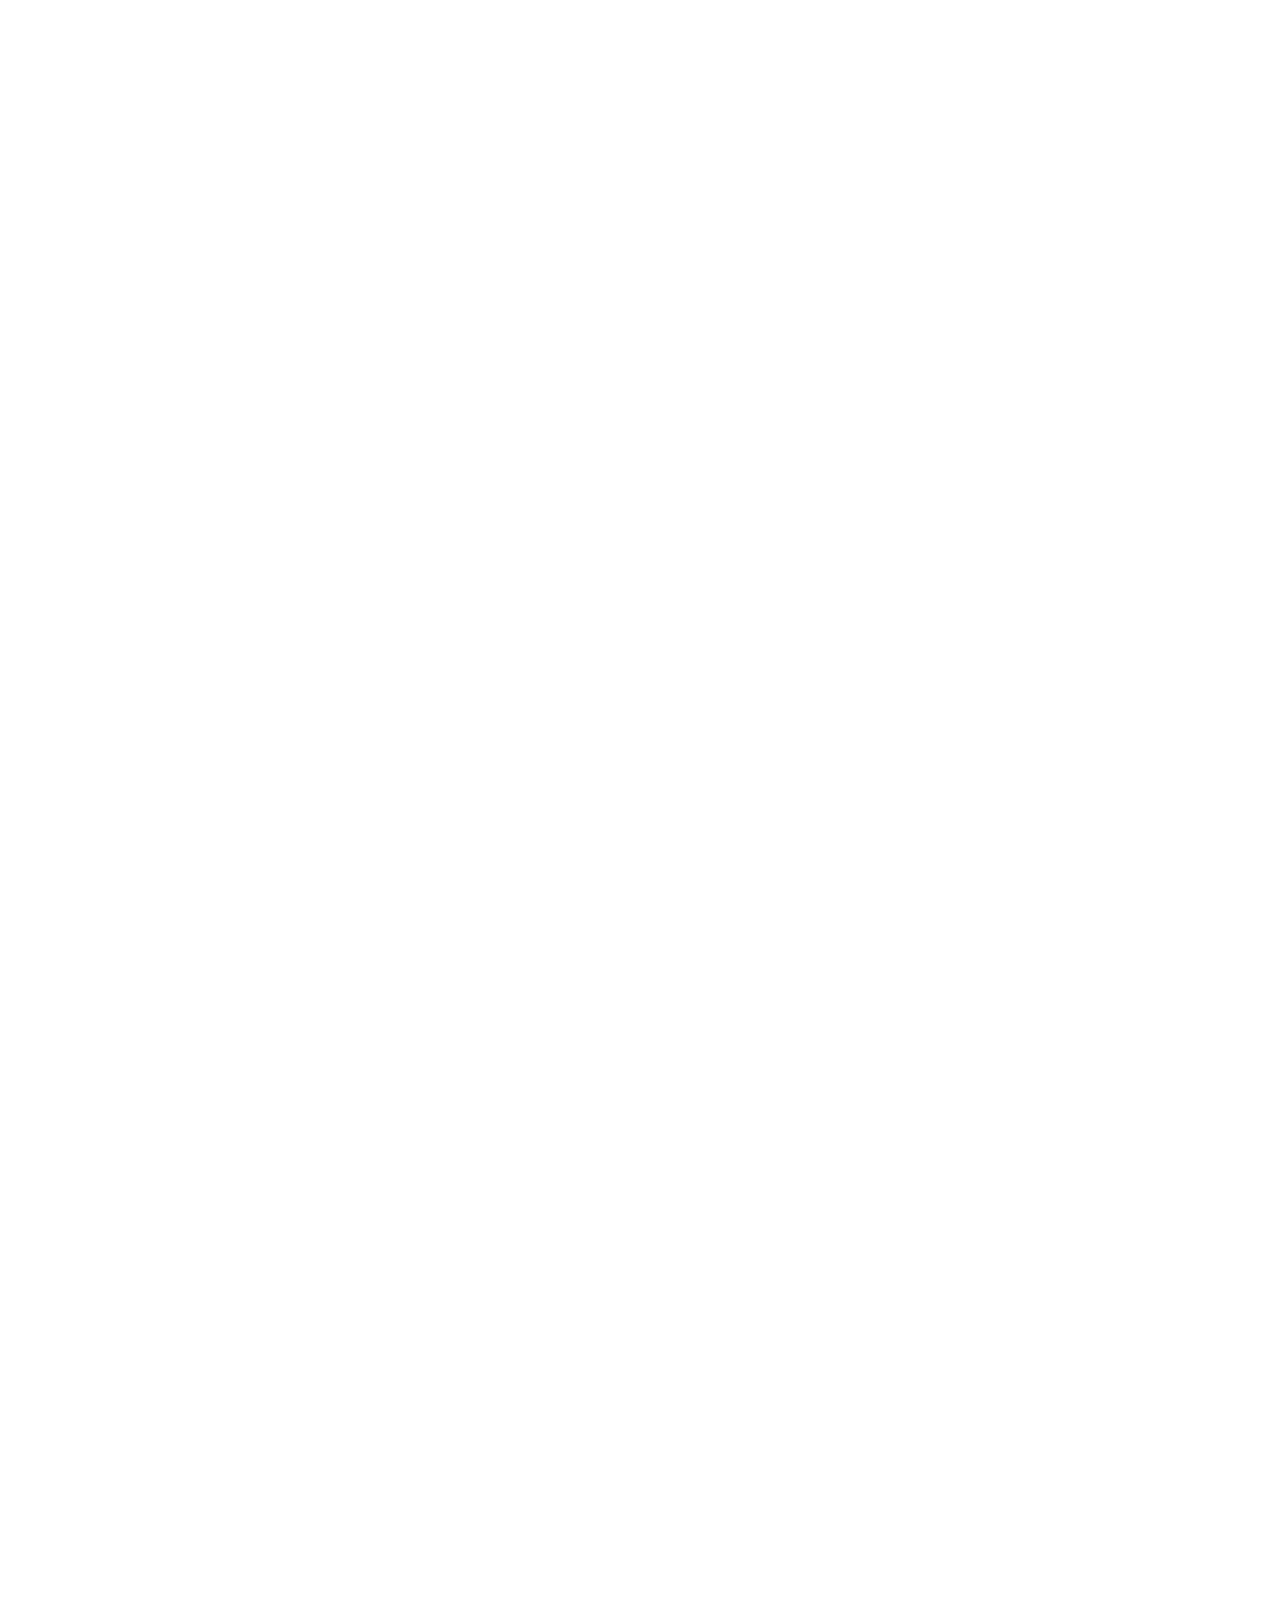
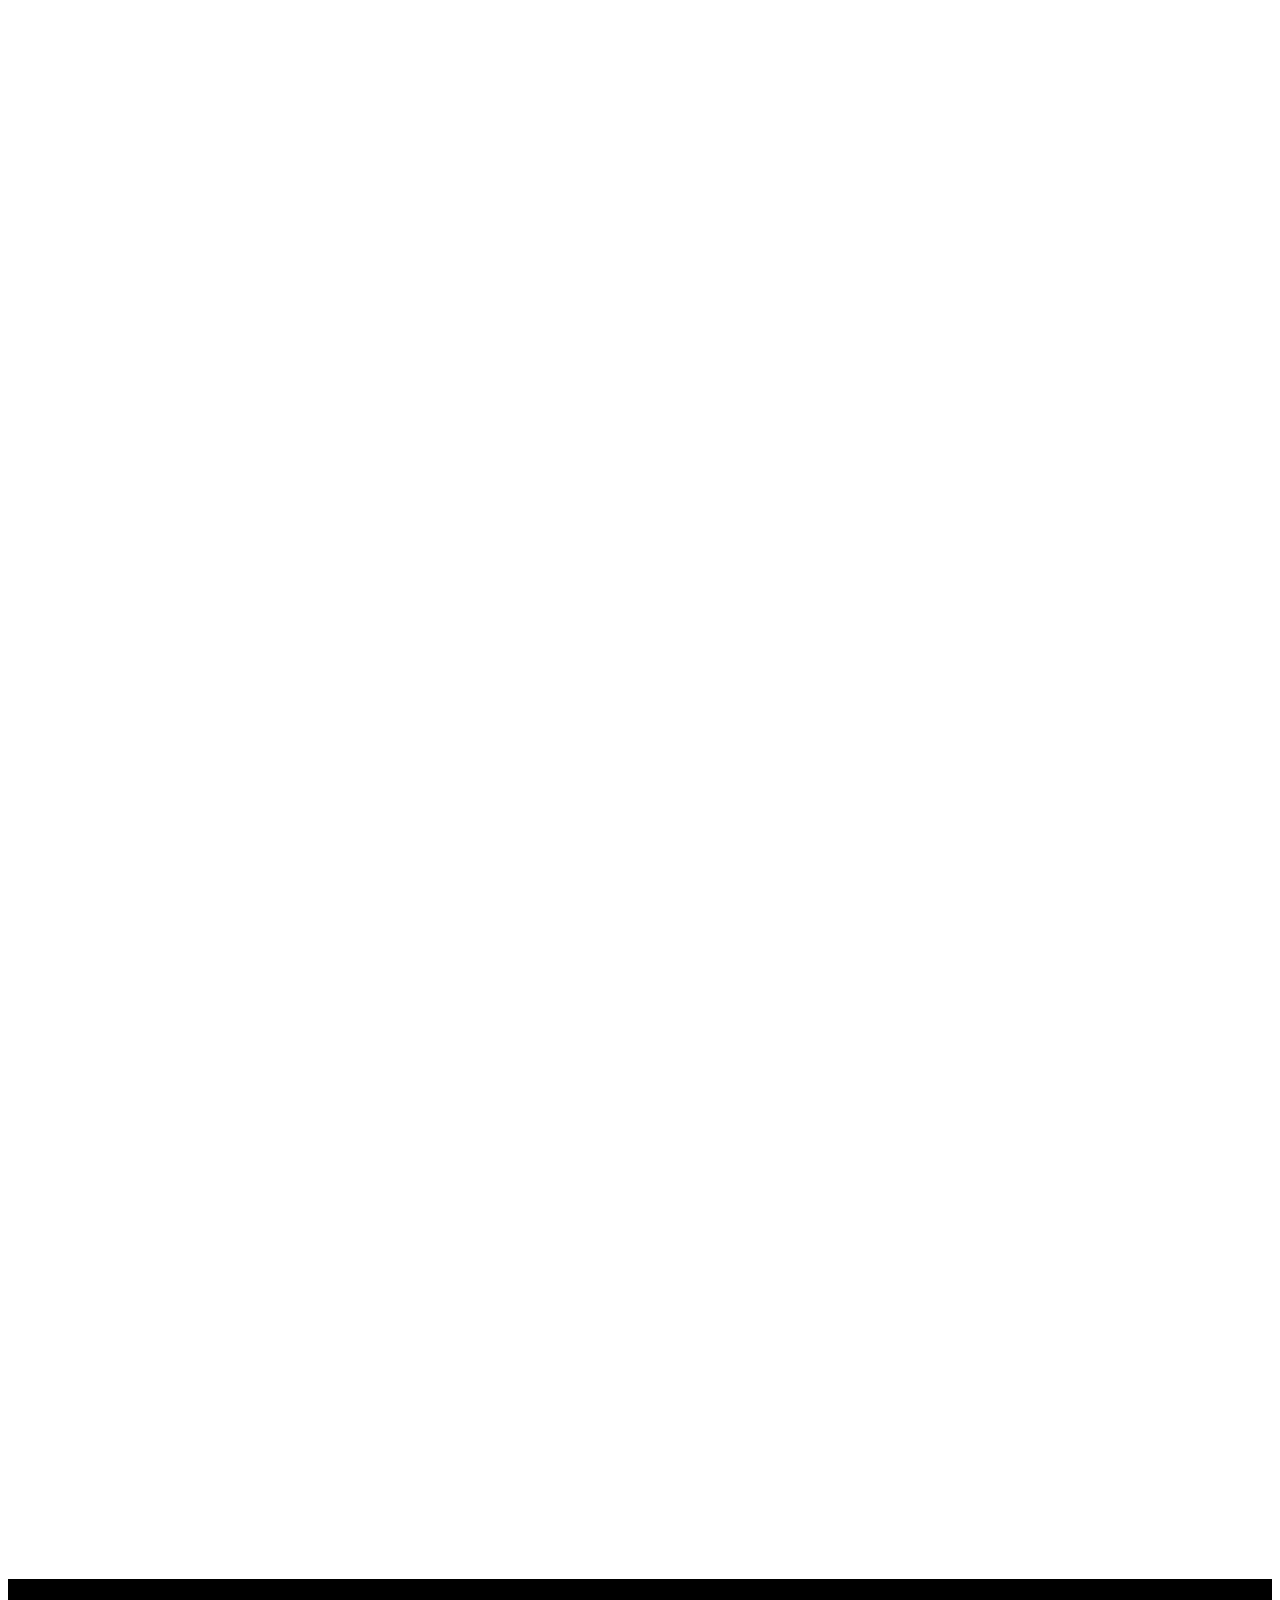
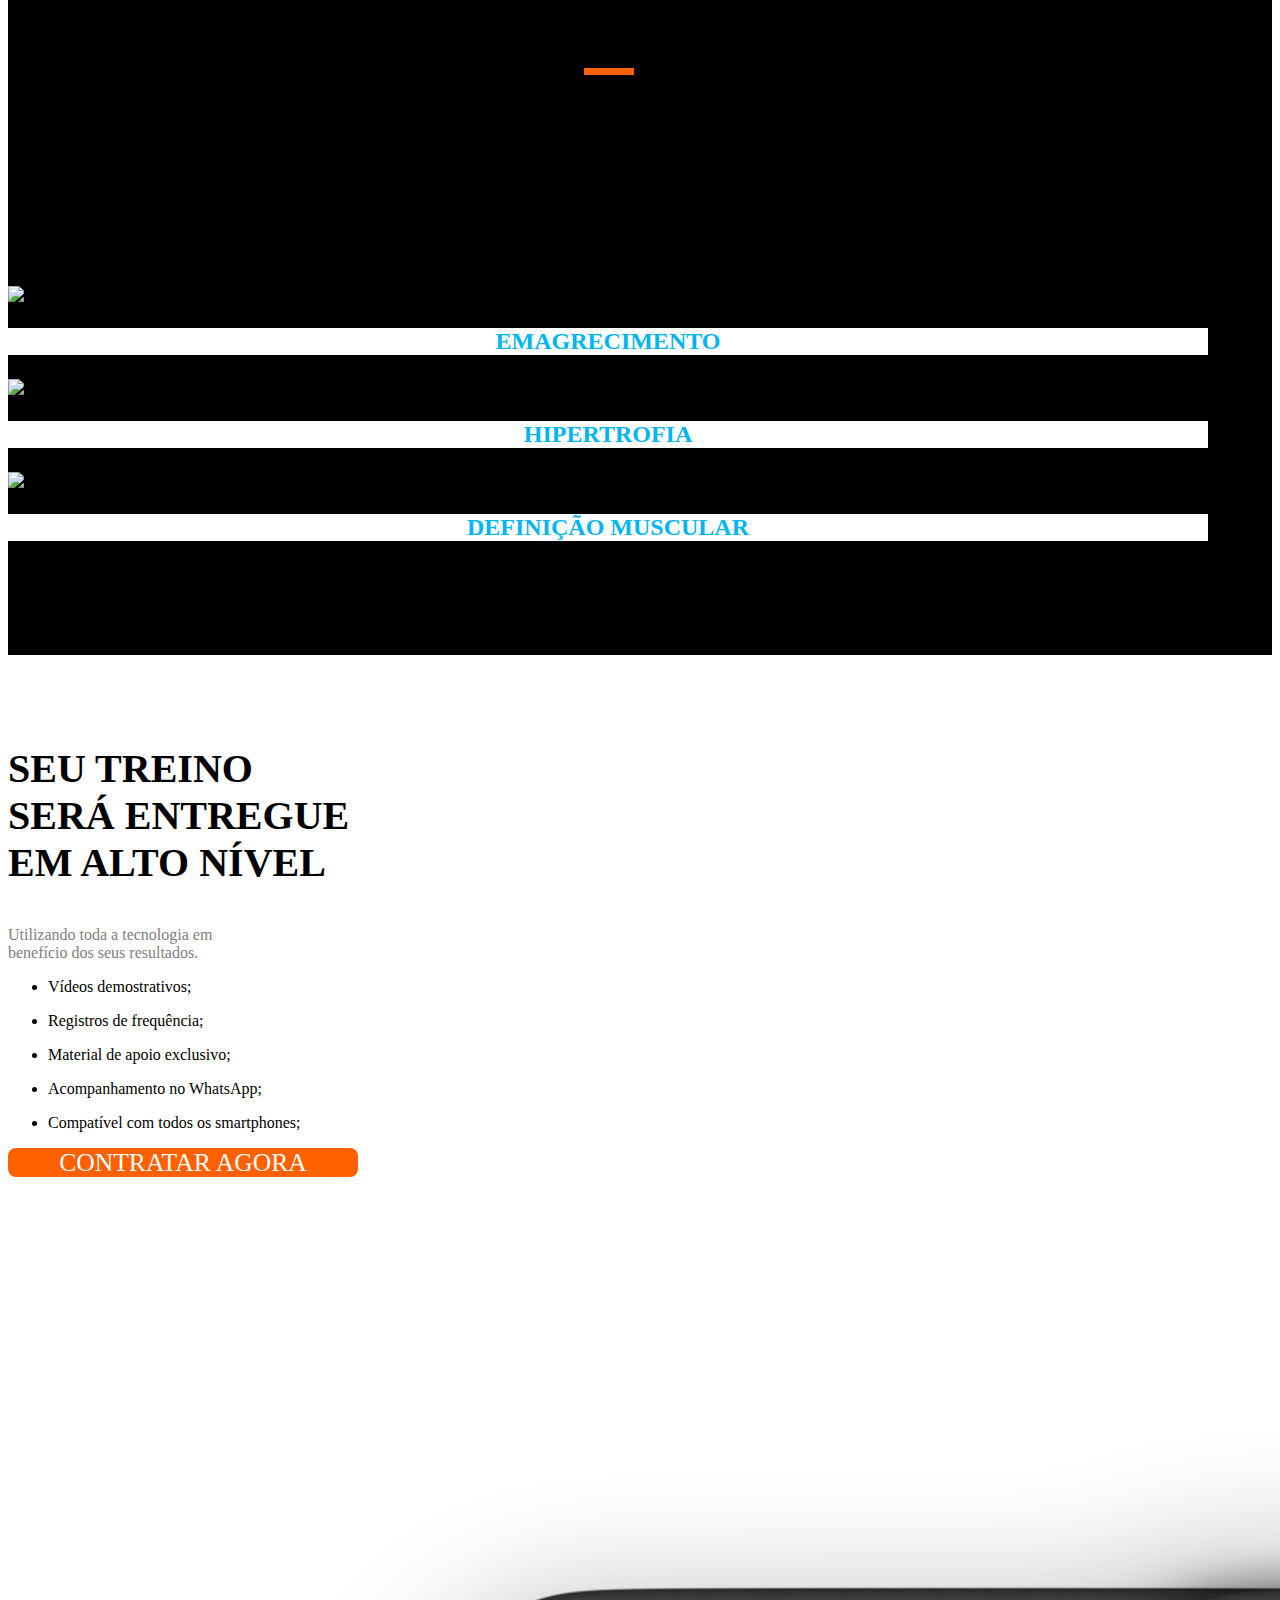
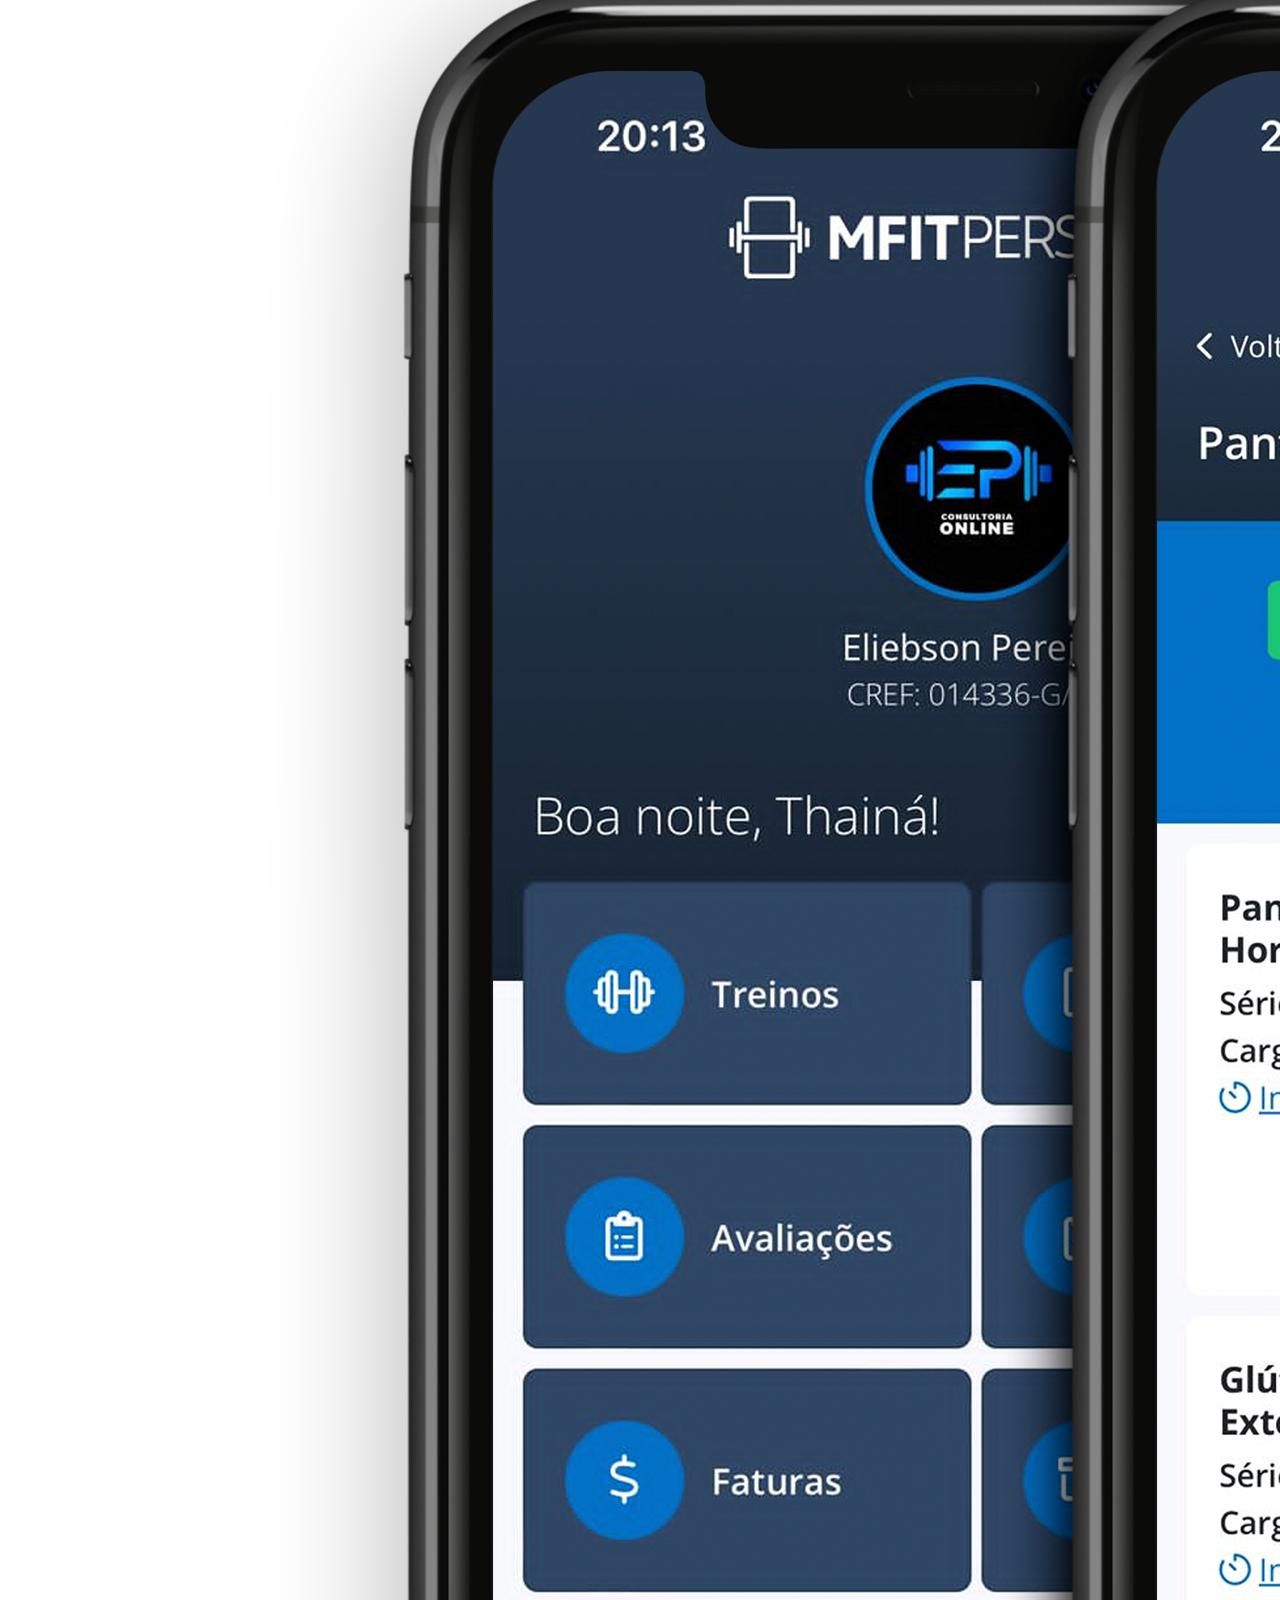
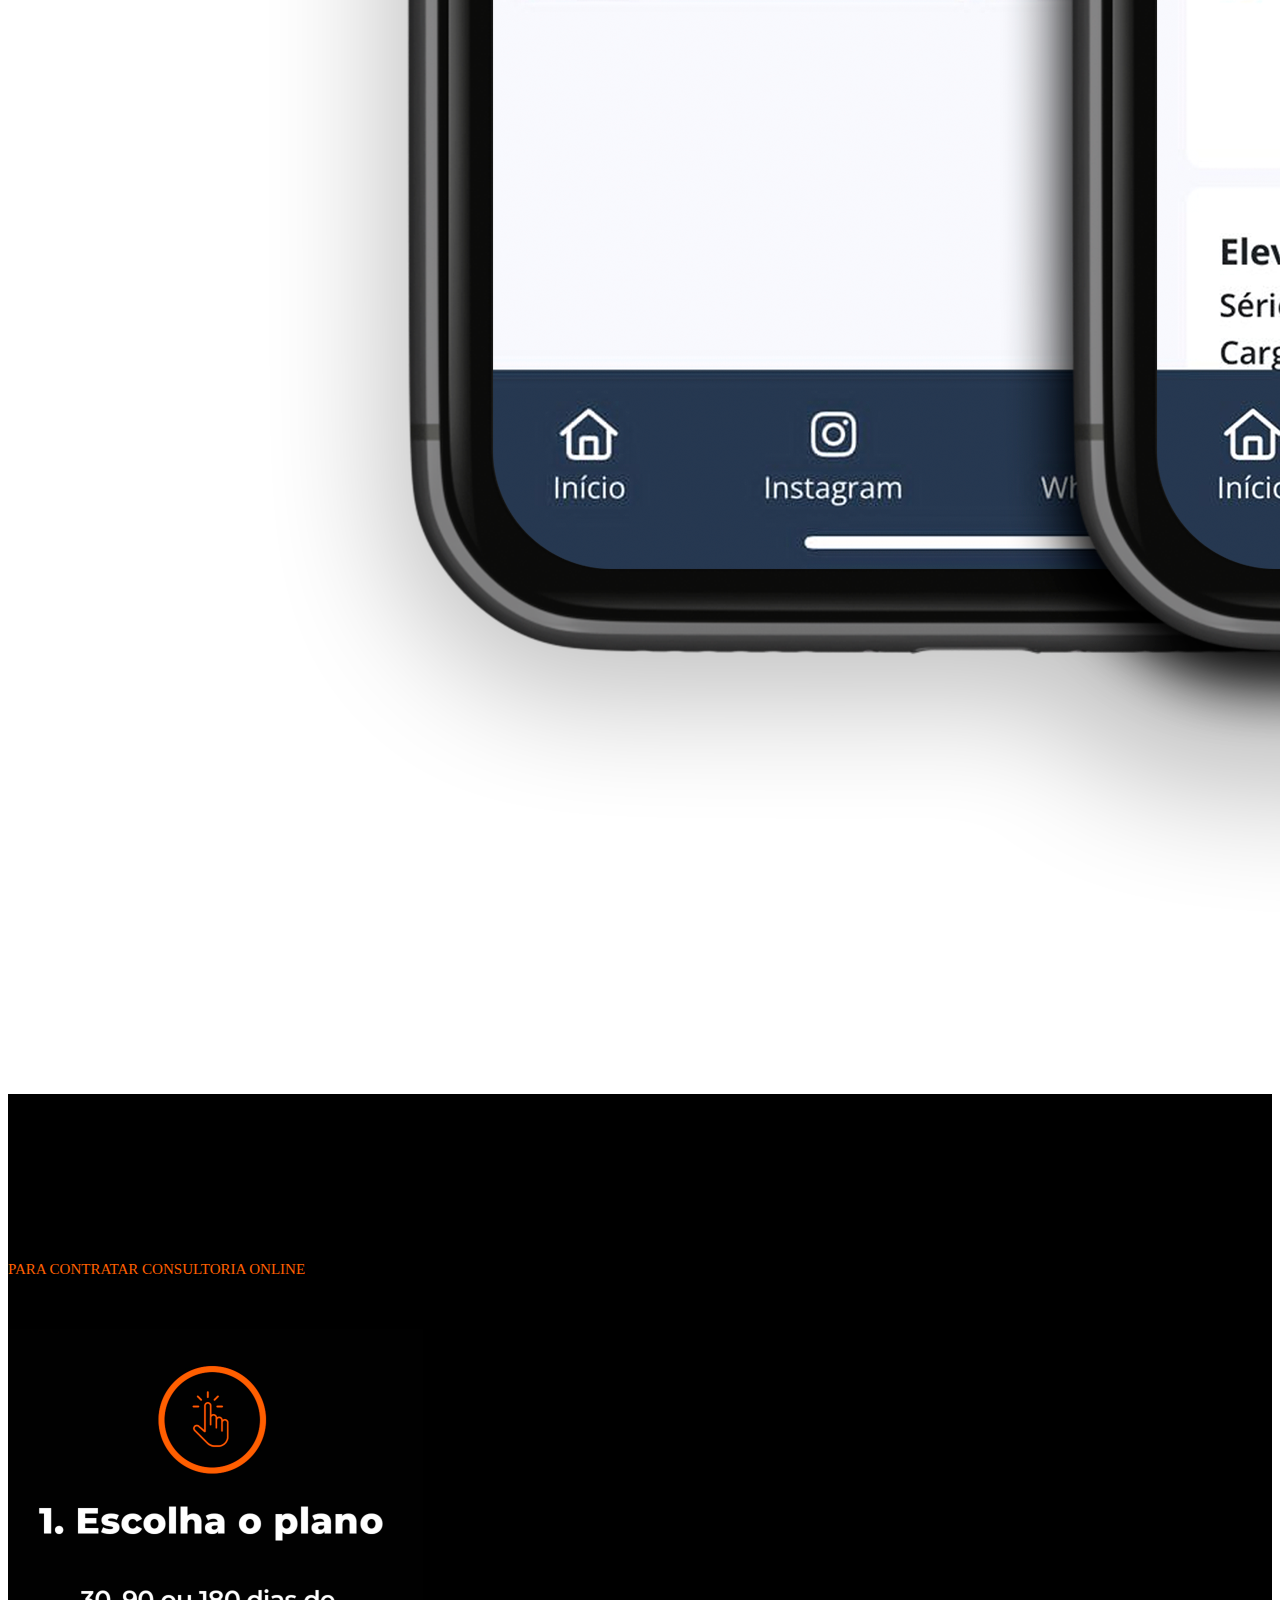
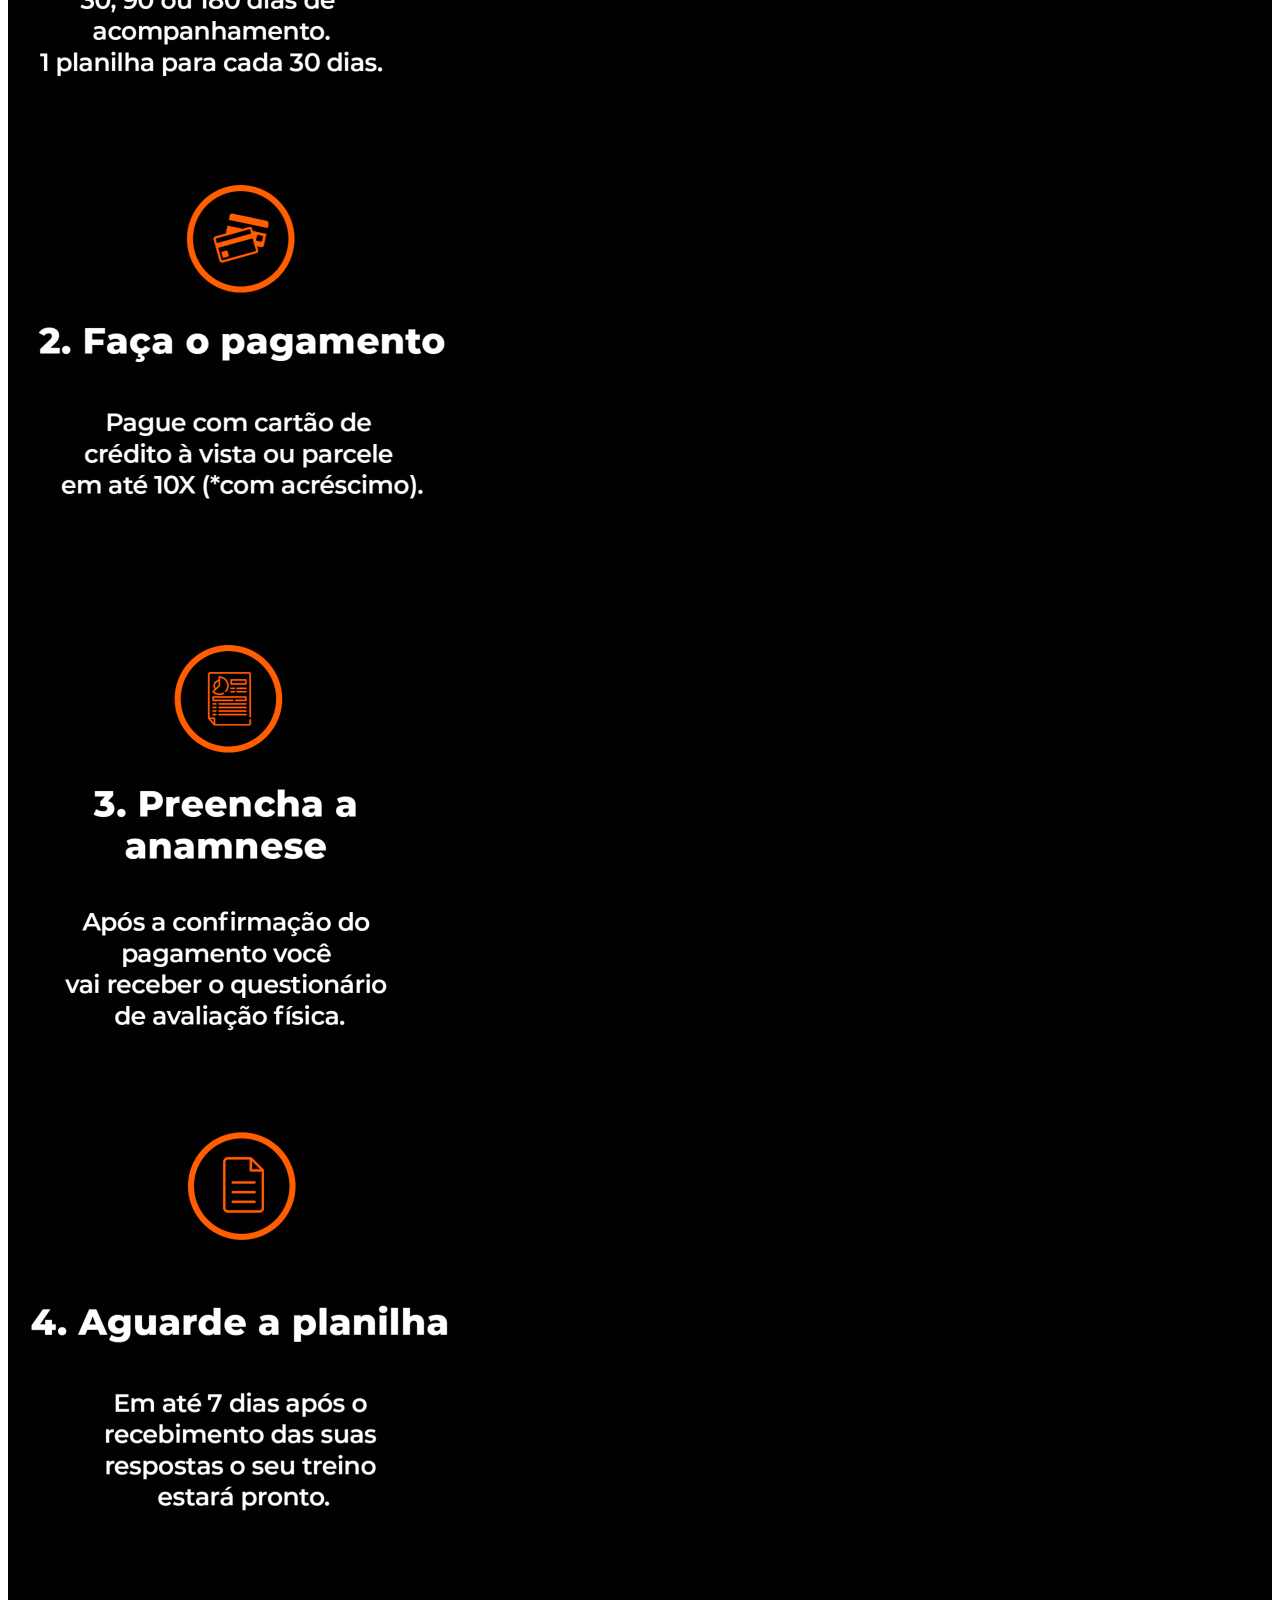
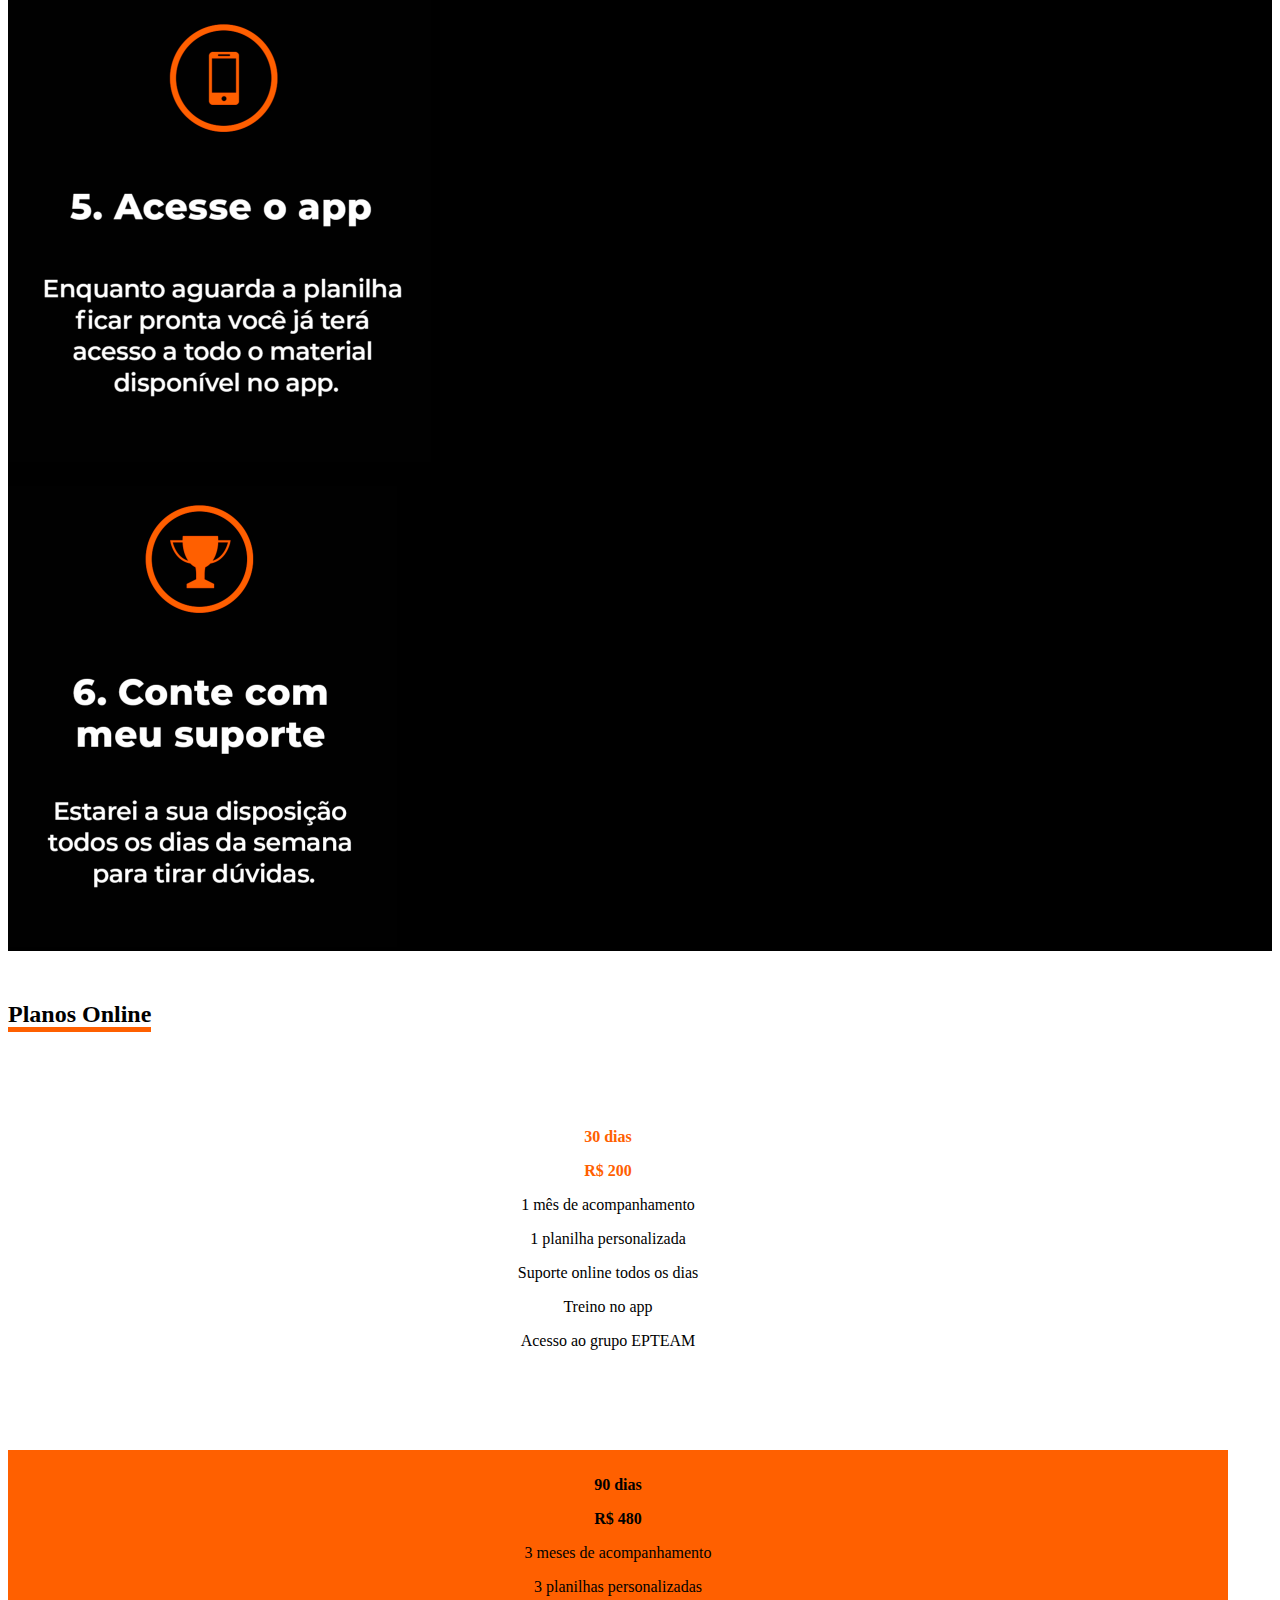
==== commit 24fceb78: "index.html" ====
--- a/index.html
+++ b/index.html
@@ -19,7 +19,9 @@
 
     <header>
         <div class="text-bg-dark p-3 custom-navbar text-white">
-            <nav class="navbar navbar-expand-lg navbar-dark fixed-top custom-navbar">
+            <div class="sobreposicao-escura2"></div>
+
+            <nav class="navbar navbar-expand-lg navbar-dark  custom-navbar">
 
                 <div class="container">
                     <nav class="navbar bg-body-tertiary">
@@ -103,18 +105,17 @@
     <!-- -----------------------------------------------secao do card------------------------------------------------- -->
 
     <div id="quemsoueu" class="container">
-        <div class="row mx-auto maior-margem-esquerda">
-
-            <div class="col-md-4">
+        <div class="row mx-auto maior-margem-esquerda ">
+
+            <div class="col-md-4 border-light">
                 <div class="tamanho">
-                    <div class="card custom-card">
+                    <div class="card custom-card border border-0">
                         <img class="imagemEliebson" src="imagens/PERFIL.jpg" class="card-img-top"
                             alt="Imagem do Card 1">
-                        <div class="card-body">
+                        <div class="card-body ">
                             <div class="card-imagemperfil">
-                                <div class="container">
-                                </div>
-                                <p class="card-text linha-vertical ">Personal trainer registrado no Conselho Regional de
+                                <p class="card-text linha-vertical">Personal trainer registrado no Conselho Regional
+                                    de
                                     Educação Física sob o número 014336-G/PE</p>
                             </div>
                         </div>
@@ -124,14 +125,15 @@
             </div>
 
             <div class="col-md-8 textosobremim">
-                <div class="card textosobremim">
-                    <div class="tamanho-texto">
-                        <div class="card-body">
+                <div class="card textosobremim border border-0">
+                    <div class=" tamanho-texto">
+                        <div class="card-body border-light">
                             <h5 class="card-title"> <span class="sobremim">SOBRE MIM</span> <br> <span
                                     class="eliebson-nome"> ELIEBSON PEREIRA
                                 </span></h5>
                             <div class="linha1"></div>
-                            <p class="card-text, textolongo"> <strong>Como profissional de Educação Física e
+                            <p class="card-text, textolongo"> <strong>Como profissional de Educação Física
+                                    e
                                     Treinador,
                                     possuo
                                     formação pela
@@ -189,21 +191,27 @@
                     </p>
                 </div>
             </div>
-        </div>
+        </div> <br><br>
+
+
 
         <div class="container containerseca3">
-            <div class="row ">
+            <div class="row">
                 <div class="col-sm-4 distanciaimg">
-                    <img src="imagens/IMAGEM 1.png" class="img-fluid" alt="Imagem 1">
+                    <img src="imagens/imagem1.1.jpg" class="img-fluid" alt="Imagem 1">
+                    <p class="texto-baixo">EMAGRECIMENTO</p>
                 </div>
                 <div class="col-sm-4 distanciaimg">
-                    <img src="imagens/IMAGEM 2.png" class="img-fluid" alt="Imagem 2">
+                    <img src="imagens/imagem2.2.jpg" class="img-fluid" alt="Imagem 2">
+                    <p class="texto-baixo">HIPERTROFIA</p>
                 </div>
                 <div class="col-sm-4 distanciaimg">
-                    <img src="imagens/IMAGEM 3.png" class="img-fluid" alt="Imagem 3">
-                </div>
-            </div>
-        </div>
+                    <img src="imagens/imagem3.3.jpg" class="img-fluid" alt="Imagem 3">
+                    <p class="texto-baixo">DEFINIÇÃO MUSCULAR</p>
+                </div>
+            </div>
+        </div>
+        </div> <br><br><br><br><br>
 
     </section>
 
@@ -258,39 +266,68 @@
     <!----------------------------- seção 5 grade de imagens ---------------------------------------------->
 
 
-    <section id="comofunciona" class="bg-custom1 text-white">
-        <div class="col-md-12 text-center">
+    <section id="comofunciona" class="bg-custom1 text-white secao5 mx-auto">
+        <div class="container text-center">
             <div class="espaçamento">
                 <br><br><br>
                 <p class="texto-destaqueS5">Passo a Passo</p>
                 <p class="subtitulo-destaqueS5">Para contratar consultoria online</p><br><br>
             </div>
-        </div>
-
-        <div class="container-fluid">
-            <div class="row mx-auto ml-md-4">
-                <div class="col-xs-12 col-md-4 custom-row">
-                    <img src="imagens/Passo 1.png" class="img-fluid" alt="...">
-                </div>
-                <div class="col-xs-12 col-md-4 custom-row">
-                    <img src="imagens/Passo 2.2.png" class="img-fluid" alt="...">
-                </div>
-                <div class="col-xs-12 col-md-4 custom-row">
-                    <img src="imagens/Passo 2.png" class="img-fluid" alt="...">
-                </div>
-            </div>
-            <div class="row mx-auto ml-md-4 custom-row">
-                <div class="col-xs-12 col-md-4 custom-row">
-                    <img src="imagens/Passo 4.png" class="img-fluid" alt="...">
-                </div>
-                <div class="col-xs-12 col-md-4 custom-row">
-                    <img src="imagens/Passo 5.png" class="img-fluid" alt="...">
-                </div>
-                <div class="col-xs-12 col-md-4 custom-row">
-                    <img src="imagens/Passo 6.png" class="img-fluid" alt="...">
-                </div>
-            </div>
-        </div>
+
+            <div class="row">
+                <div class="col-12">
+                    <div class="row">
+                        <div class="col-md-4">
+                            <img src="imagens/Passo 1.png" class="img-fluid" alt="...">
+                        </div>
+                        <div class="col-md-4">
+                            <img src="imagens/Passo 2.2.png" class="img-fluid" alt="...">
+                        </div>
+                        <div class="col-md-4">
+                            <img src="imagens/Passo 2.png" class="img-fluid" alt="...">
+                        </div>
+
+                        <div class="col-md-4">
+                            <img src="imagens/Passo 4.png" class="img-fluid" alt="...">
+                        </div>
+                        <div class="col-md-4">
+                            <img src="imagens/Passo 5.png" class="img-fluid" alt="...">
+                        </div>
+                        <div class="col-md-4">
+                            <img src="imagens/Passo 6.png" class="img-fluid" alt="...">
+                        </div>
+                    </div>
+                </div>
+            </div>
+
+
+            <!-- <div class="row">
+                <div class="col-12">
+                    <div class="row">
+                        <div class="col-6 col-sm-4 col-md-3"> <img src="imagens/Passo 1.png" class="img-fluid"
+                                alt="...">
+                        </div>
+                        <div class="col-6 col-sm-4 col-md-3">
+                            <img src="imagens/Passo 2.2.png" class="img-fluid" alt="...">
+                        </div>
+                        <div class="col-6 col-sm-4 col-md-3">
+                            <img src="imagens/Passo 2.png" class="img-fluid" alt="...">
+                        </div>
+                        <div class="col-6 col-sm-4 col-md-3">
+                            <img src="imagens/Passo 4.png" class="img-fluid" alt="...">
+                        </div>
+                        <div class="col-6 col-sm-4 col-md-3">
+                            <img src="imagens/Passo 5.png" class="img-fluid" alt="...">
+                        </div>
+                        <div class="col-6 col-sm-4 col-md-3">
+                            <img src="imagens/Passo 6.png" class="img-fluid" alt="...">
+                        </div>
+                    </div>
+                </div>
+            </div>
+        </div> -->
+
+
     </section>
 
 
@@ -303,7 +340,8 @@
 
                 <div class="col-md-12 text-center">
                     <div class="planosonline">
-                        <h2 class="textoDestaque-centro"><span class="linha-planospresencial">Planos Online</span><br>
+                        <h2 class="textoDestaque-centro"><span class="linha-planospresencial">Planos
+                                Online</span><br>
                         </h2>
                     </div>
                 </div>
--- a/style.css
+++ b/style.css
@@ -17,12 +17,26 @@
 header {
     font-family: 'montserrat';
     font-size: 1.1em;
-
+    background-image: url('imagens/FOTO.png');
+    background-size: cover;
+    background-position: center;
+    /* Add this to ensure background extends under the navbar */
+    position: relative;
+    z-index: 1;
+
+}
+
+.texto-baixo {
+    text-align: center;
+    color: #00B5F2;
+    background-color: #fff;
+    font-size: 1.5rem;
+    font-weight: bold;
+    font-family: 'besel';
 }
 
 .custom-navbar {
-    background-color: #130F09;
-
+    background-color: transparent;
 }
 
 .secaopretacor {
@@ -75,12 +89,23 @@
     /* Ajuste a opacidade conforme necessário */
 }
 
+.sobreposicao-escura2 {
+    position: absolute;
+    top: 0;
+    left: 0;
+    width: 100%;
+    height: 100%;
+    background-color: rgba(0, 0, 0, 0.9);
+    /* Ajuste a opacidade conforme necessário */
+}
+
 .texto-sobreposto .textodestaque-home {
     font-size: 2.5em;
     font-weight: bold;
     align-items: left;
     z-index: 1;
-    font-family: 'bebas';
+    font-family: 'montserrat';
+    line-height: 1.1;
 }
 
 .texto-sobreposto .subtitulohome {
@@ -90,6 +115,11 @@
 
 .texto-sobreposto {
     z-index: 1;
+}
+
+
+.card-text {
+    margin-left: -5%;
 }
 
 /* *****************teste section1**************** */
@@ -231,7 +261,7 @@
 }
 
 .sobremim {
-    color: aqua;
+    color: #00B5F2;
 }
 
 .eliebson-nome {
@@ -271,6 +301,18 @@
 /* .figure-img {
     margin-top: -40%;
 } */
+
+.border-custom {
+    border-color: #fff;
+    border-style: none;
+}
+
+.secao5 {
+    margin-top: 25px;
+    margin: 0 auto;
+
+}
+
 
 /* ***************************botao padrao******************************* */
 
@@ -328,7 +370,7 @@
 
 /************************* BOTÃO DA SECTION 1 ************************/
 .buttons1 {
-    background: blue;
+    background: #00B5F2;
     color: #fff;
     border: none;
     position: relative;
@@ -344,7 +386,7 @@
 
 .buttons1:hover {
     background: #fff;
-    color: blue;
+    color: #00B5F2;
     border-radius: 8px;
 }
 
@@ -357,7 +399,7 @@
     right: 0;
     height: 2px;
     width: 0;
-    background: blue;
+    background: #00B5F2#00B5F2;
     transition: 400ms ease all;
     border-radius: 8px;
 }
@@ -397,8 +439,8 @@
 
 
 .custom-buttonzap:hover {
-    background: #fff;
-    color: #25d366;
+    background: #130F09;
+    color: #fff;
     border-radius: 8px;
 }
 
@@ -602,7 +644,7 @@
 
 /* linha2 teste */
 .linha-vertical {
-    border-left: 3px solid blue;
+    border-left: 3px solid #00B5F2;
     padding-left: 3%;
 }
 
@@ -612,7 +654,7 @@
     content: '';
     display: block;
     width: 50px;
-    border-right: 4px solid blue;
+    border-right: 4px solid #00B5F2;
     box-sizing: border-box;
     position: absolute;
     top: 91%;
@@ -625,7 +667,7 @@
     content: '';
     display: block;
     width: 50px;
-    border-bottom: 7px solid blue;
+    border-bottom: 7px solid #00B5F2;
     box-sizing: border-box;
 }
 
@@ -701,14 +743,21 @@
 
     }
 
+    .card-text {
+        margin-left: 15px;
+    }
+
     .card-body {
         text-align: left;
         align-items: left;
-
+        border-top: none;
+        border-bottom: none;
     }
 
     .textosobremim {
         margin-top: 15px;
+        border-top: none;
+        border-bottom: none;
     }
 
 
@@ -721,7 +770,7 @@
         content: '';
         display: block;
         width: 50px;
-        border-right: 4px solid blue;
+        border-right: 4px solid #00B5F2;
         box-sizing: border-box;
         position: absolute;
         top: 88%;
@@ -740,9 +789,8 @@
     }
 
     .custom-buttonzap {
-        font-size: 11px;
-        height: 100%;
-        width: 150%px;
+        font-size: 20px;
+        height: 180%;
     }
 
     .tamanho-texto {
@@ -781,18 +829,39 @@
     }
 
     .buttonContratar {
-        font-size: 15px;
+        font-size: 20px;
         height: 180%;
         width: 150%px;
         margin-left: 10px;
     }
 
+    /* 
     .secao-inicial {
         margin-top: 15%;
-    }
+    } */
 
     .distanciaimg {
-        margin: 0px 0px -100px 0px;
+        margin: 20px 0px 20px 0px;
+    }
+
+    .containercontainerseca3 .row>div {
+        width: 50%;
+        height: 50%;
+
+    }
+
+    .containerseca3 {
+        margin-top: 10px;
+    }
+
+    .sobreposicao-escura2 {
+        position: absolute;
+        top: 0;
+        left: 0;
+        width: 100%;
+        height: 100%;
+        background-color: rgba(0, 0, 0, 1.0);
+        /* Ajuste a opacidade conforme necessário */
     }
 }
 
@@ -882,7 +951,7 @@
         content: '';
         display: block;
         width: 50px;
-        border-right: 4px solid blue;
+        border-right: 4px solid #00B5F2;
         box-sizing: border-box;
         position: absolute;
         top: 69%;
@@ -908,6 +977,12 @@
     .texto-section3-principal {
         margin-top: 50px;
     }
+
+    .saidai {
+        margin-left: 0px;
+    }
+
+
 }
 
 /* *********************desktop 992px -- 1200px****************** */
@@ -920,7 +995,7 @@
     .tamanho-texto .card-body {
         align-items: left;
         margin-left: 10px;
-        margin-top: 40px;
+        margin-top: -17%;
     }
 
     .figure {
@@ -946,6 +1021,26 @@
         margin-left: 10%;
     }
 
+    .subtitulohome {
+        margin-left: 30px;
+    }
+
+    .textodestaque-home {
+        margin-left: 30px;
+    }
+
+    .buttons1 {
+        margin-left: 30px;
+    }
+
+    .saidai {
+        margin-left: 13%;
+    }
+
+    .secao5 {
+        margin-top: 25px;
+    }
+
 }
 
 
@@ -956,7 +1051,7 @@
         content: '';
         display: block;
         width: 50px;
-        border-right: 4px solid blue;
+        border-right: 4px solid #00B5F2;
         box-sizing: border-box;
         position: absolute;
         top: 87%;
@@ -965,7 +1060,7 @@
     }
 
     .figure {
-        margin-top: 2%;
+        margin-top: 8%;
     }
 
     .laranja2 {
@@ -973,4 +1068,33 @@
         width: 100%;
         text-align: center;
     }
+
+    .tamanho-texto .card-body {
+        align-items: left;
+        margin-left: 10px;
+        margin-top: -14%;
+    }
+
+    .subtitulohome {
+        margin-left: 30px;
+    }
+
+    .textodestaque-home {
+        margin-left: 30px;
+    }
+
+    .buttons1 {
+        margin-left: 30px;
+    }
+
+    .esquerdapf {
+        margin-left: 1px;
+    }
+
+    /* 
+    .saidai {
+        margin-left: 13%;
+    } */
+
+
 }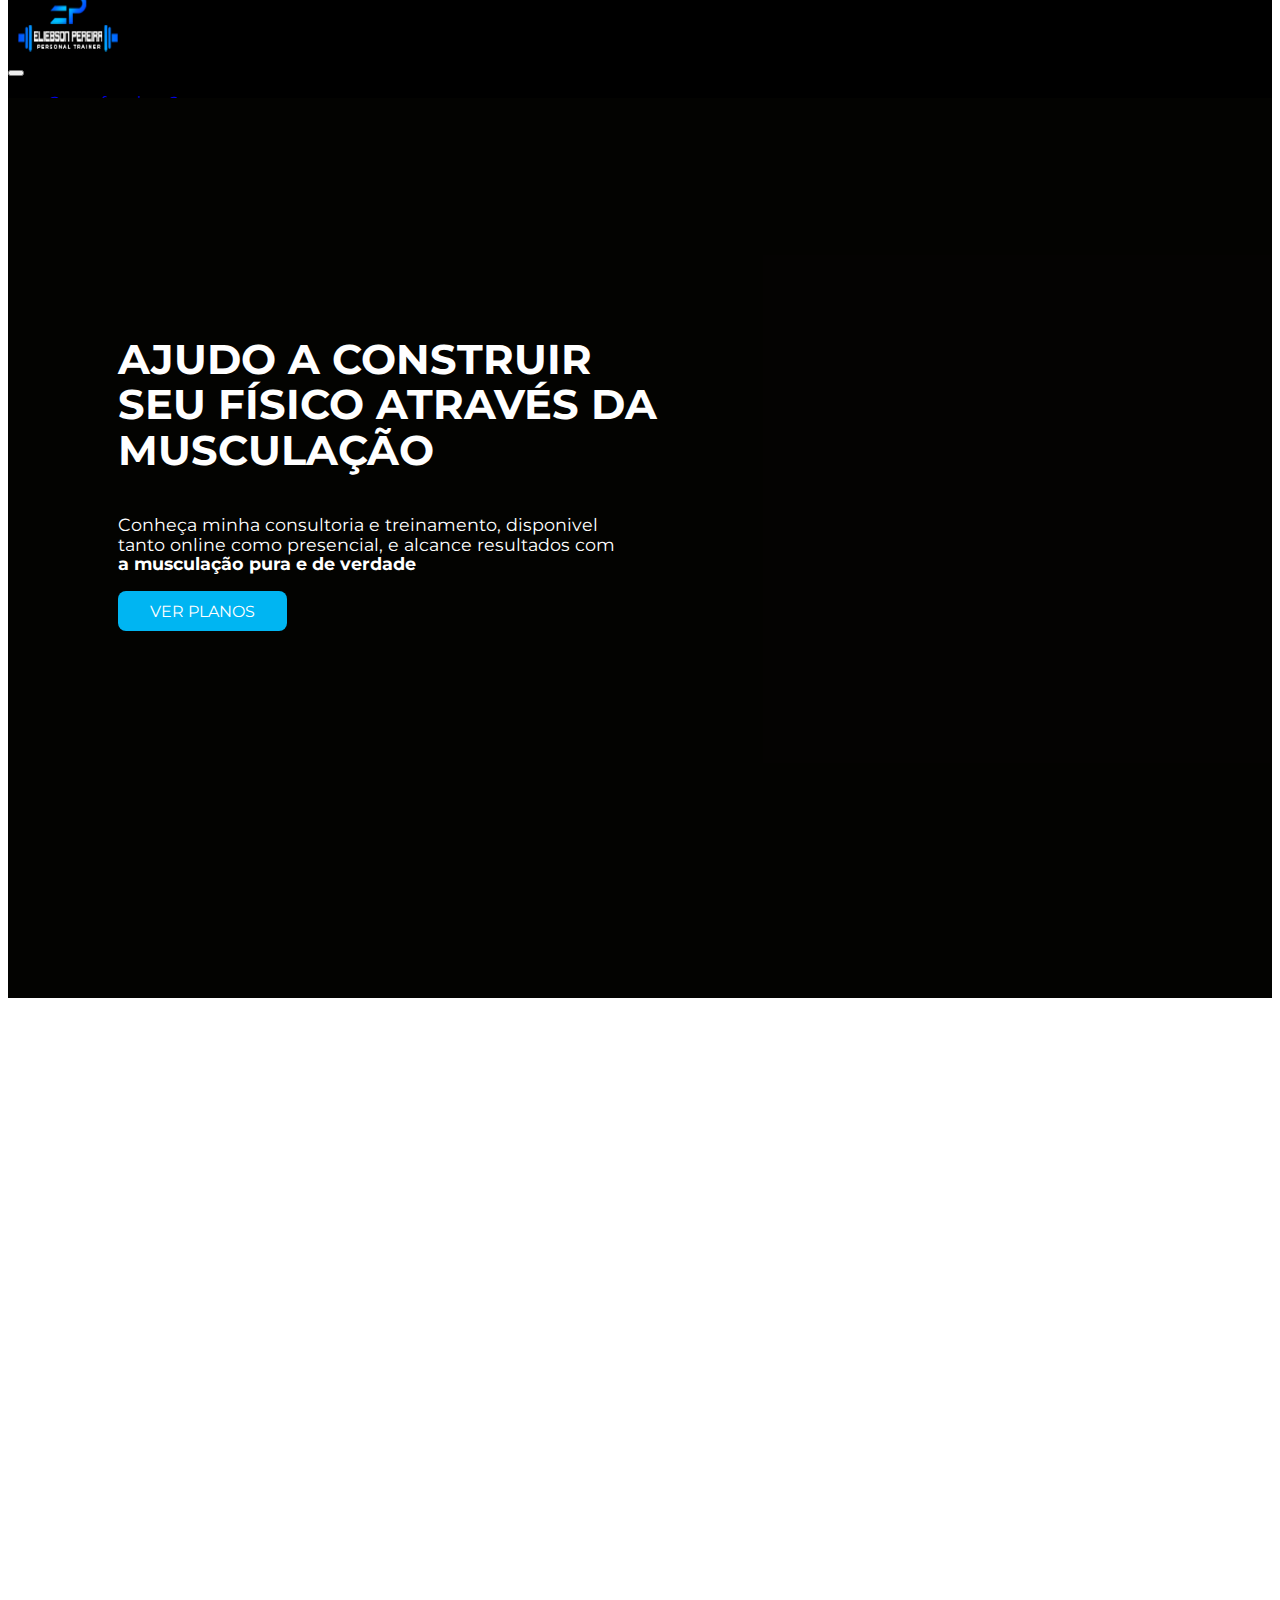
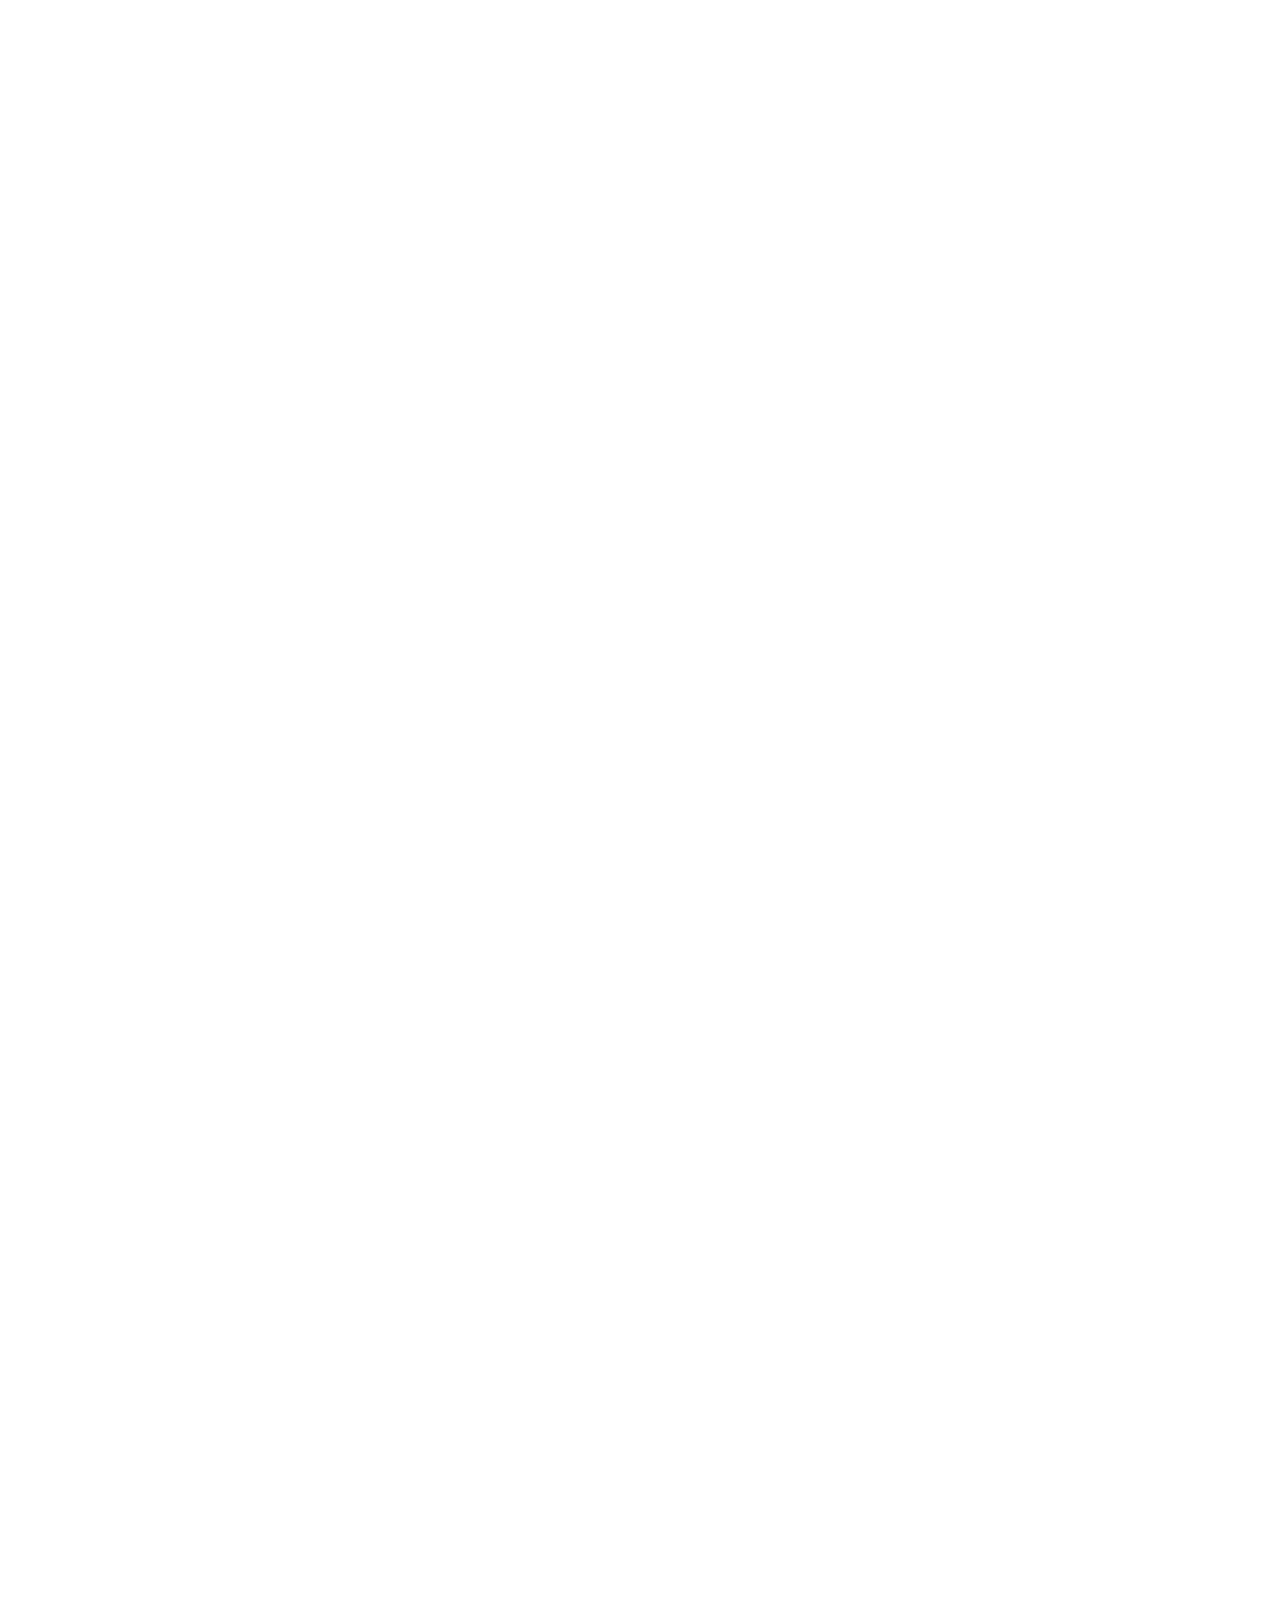
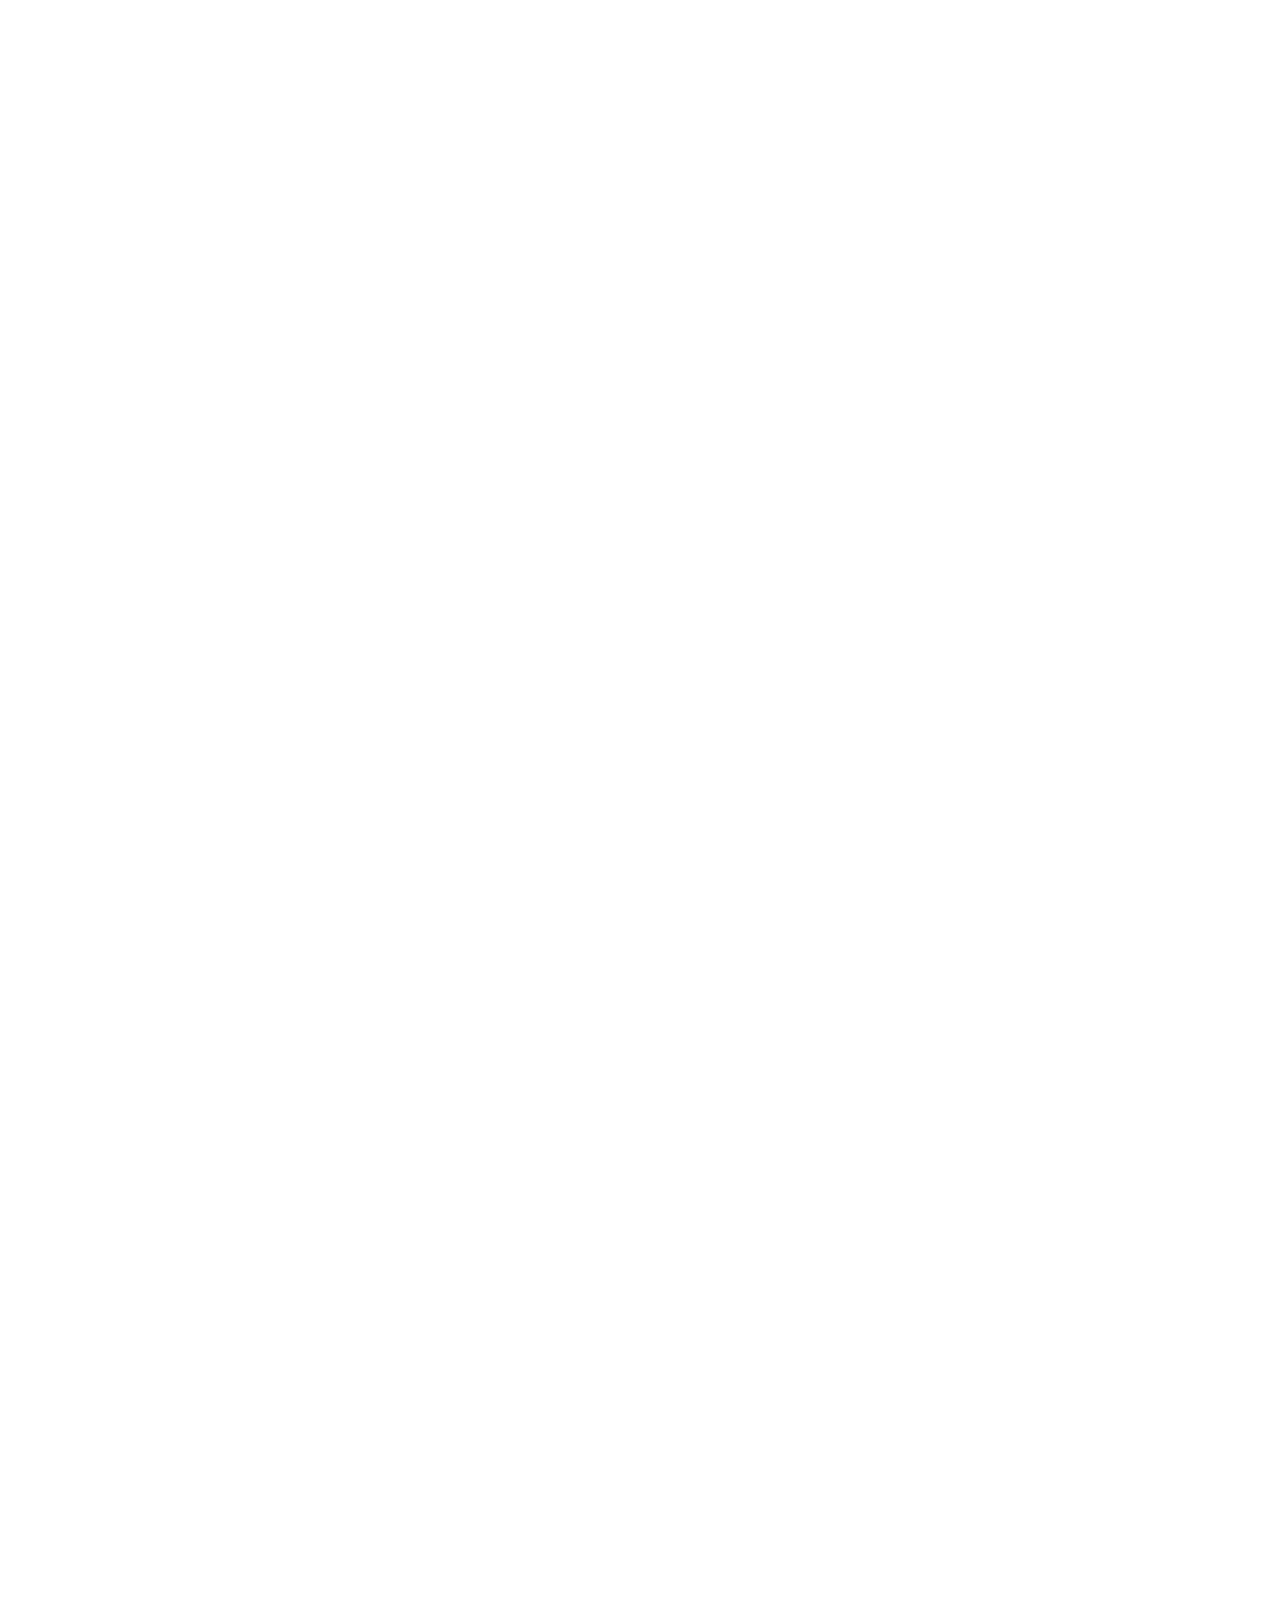
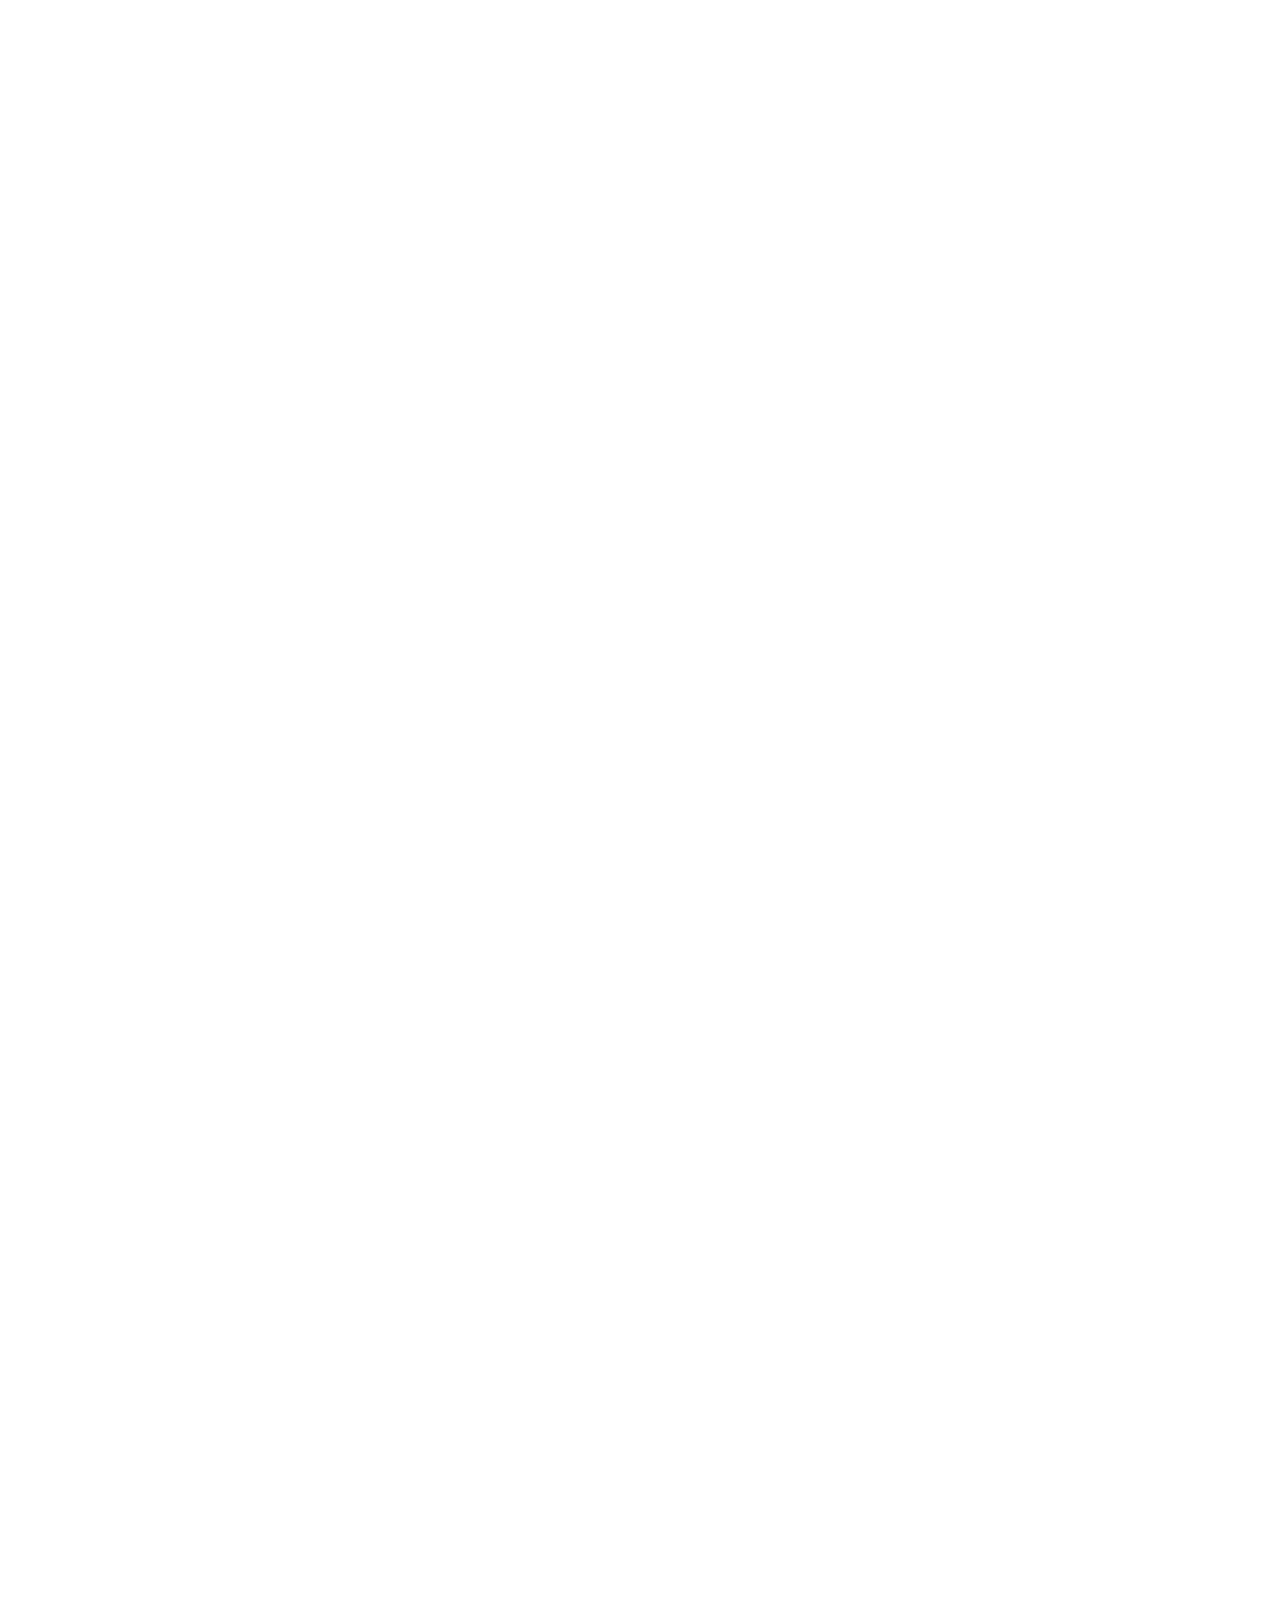
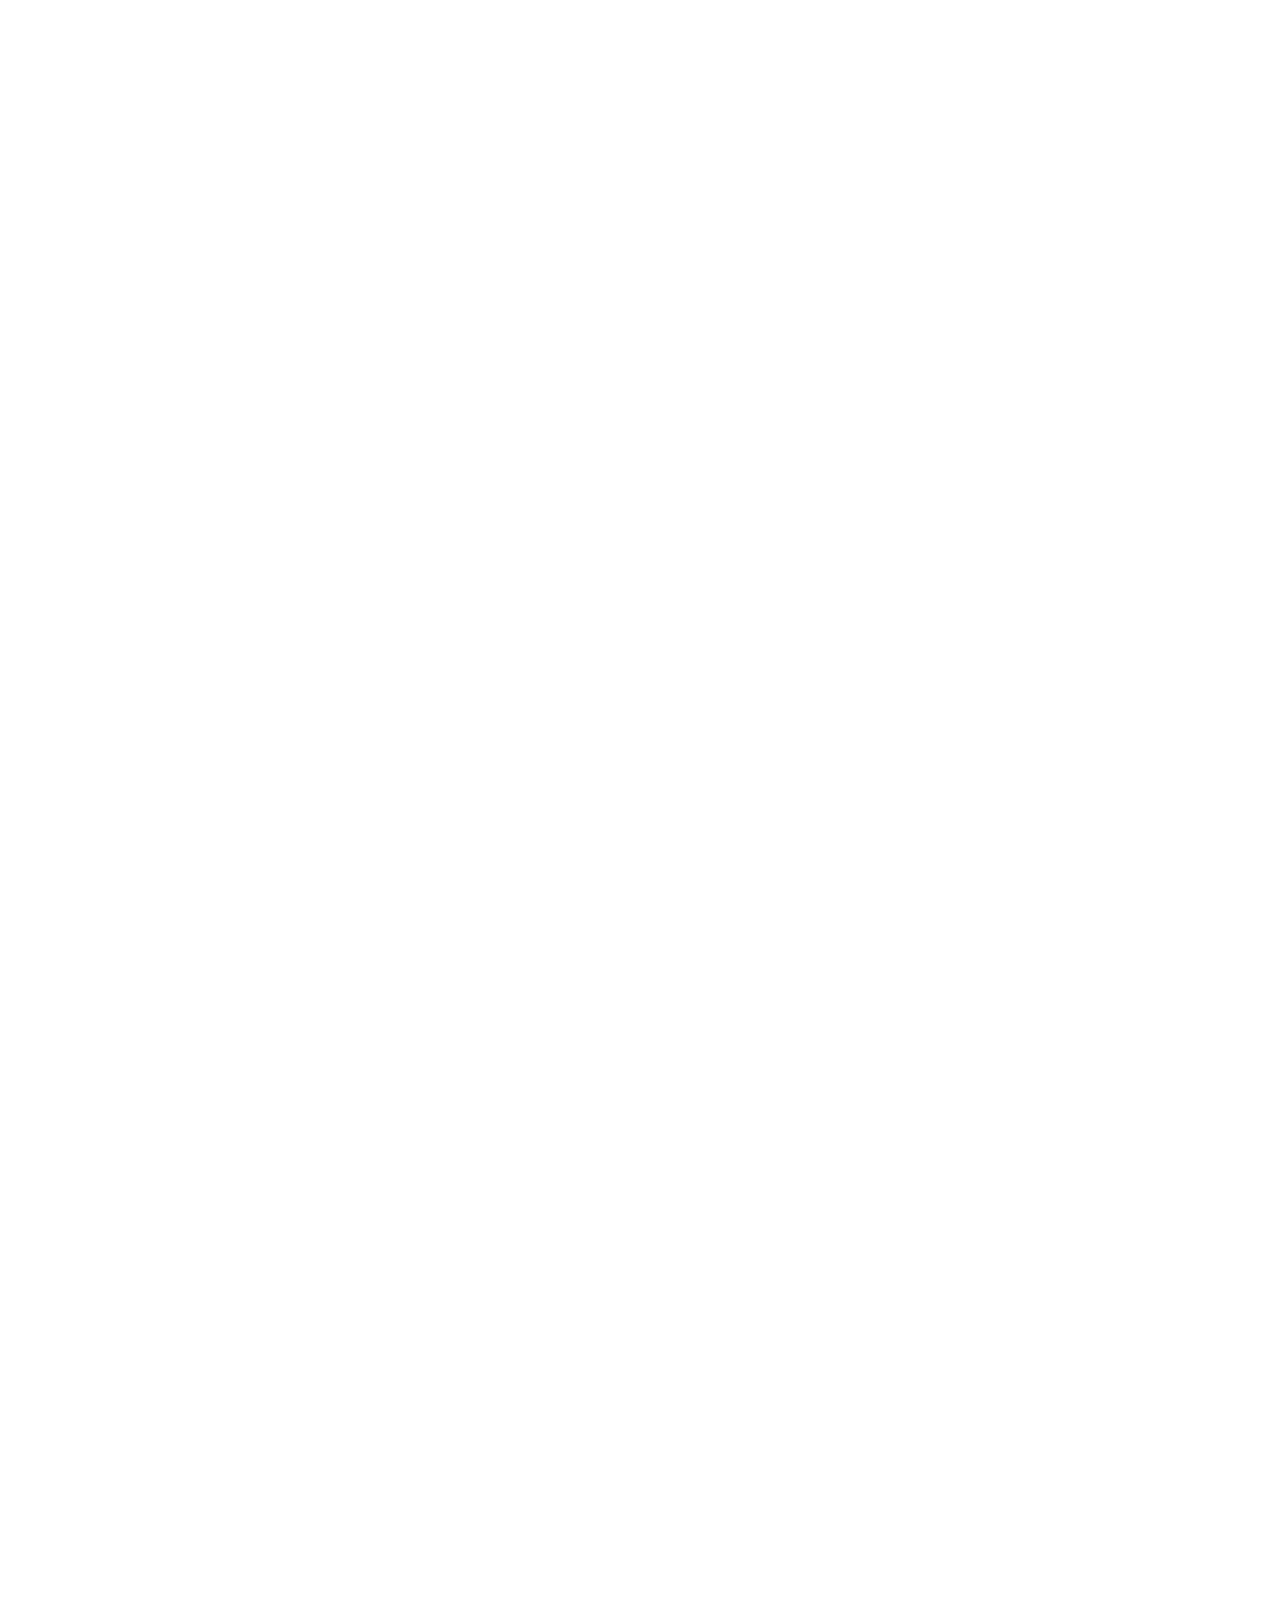
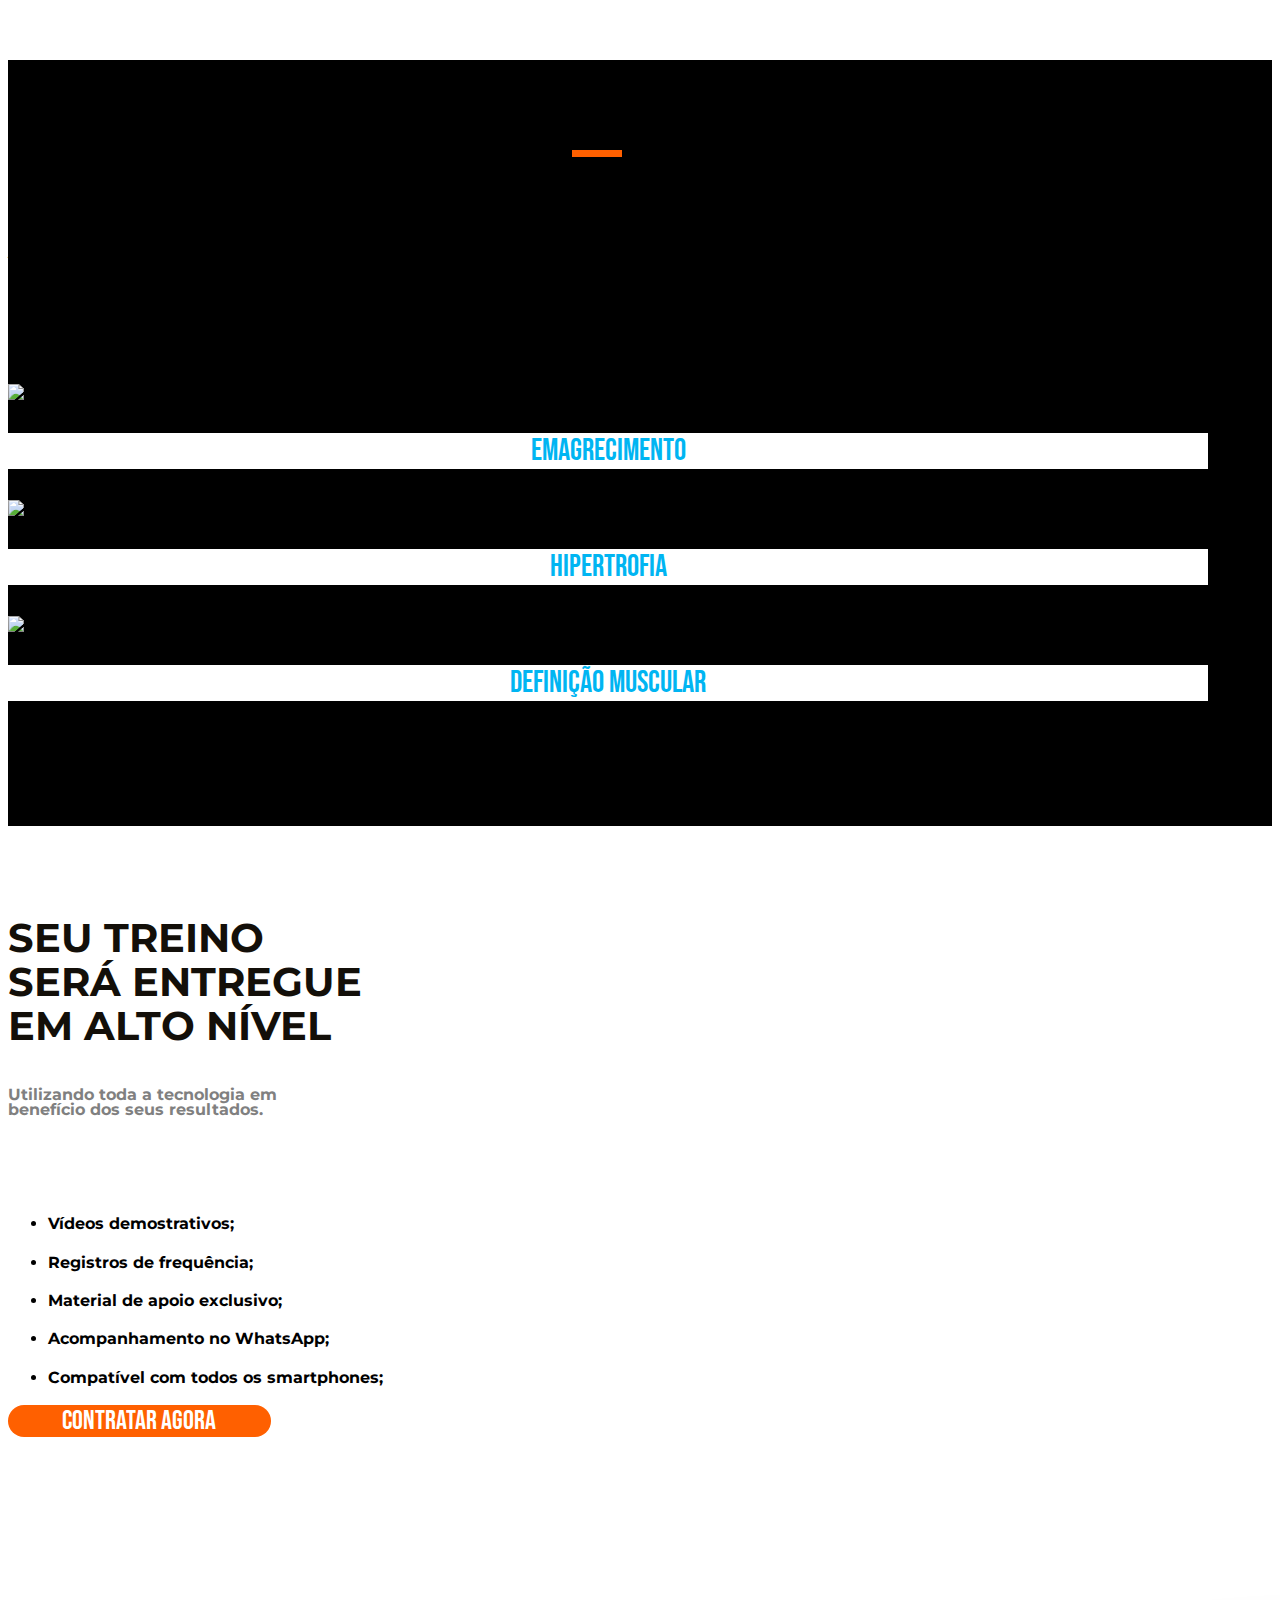
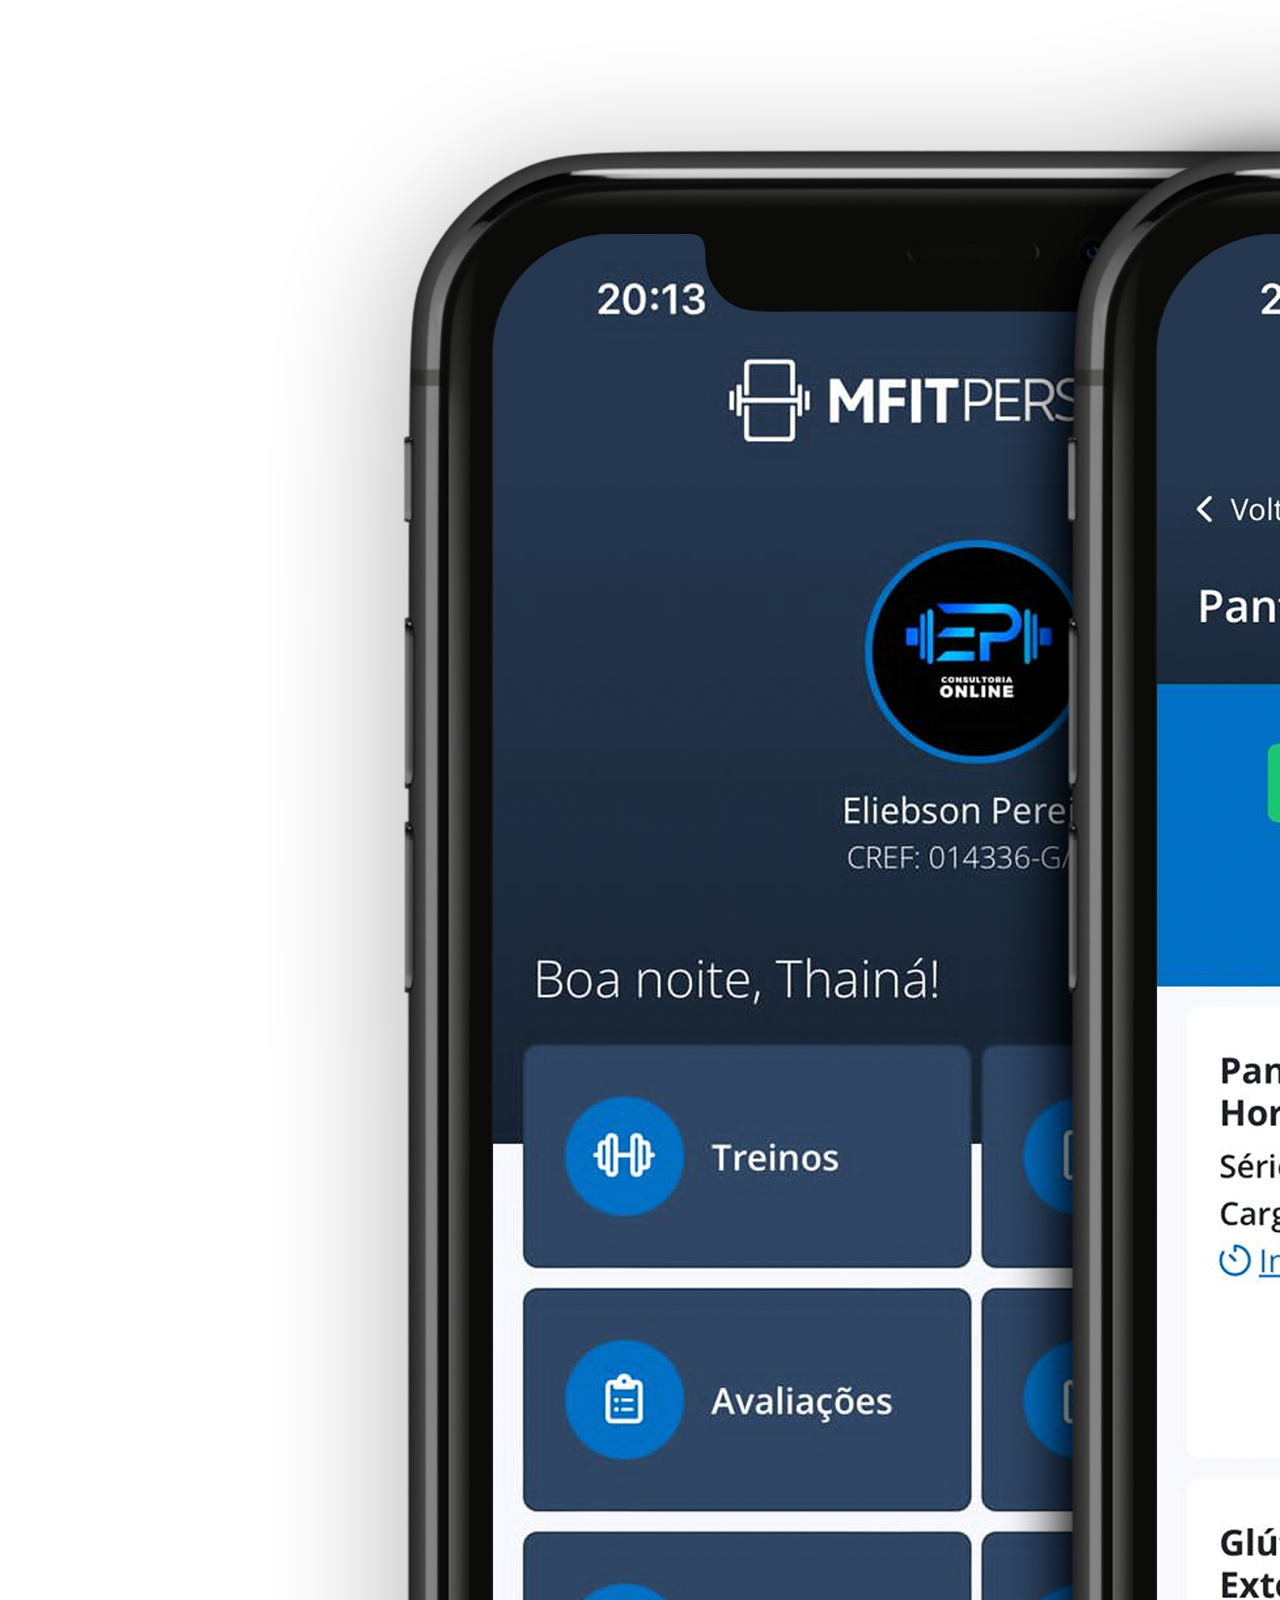
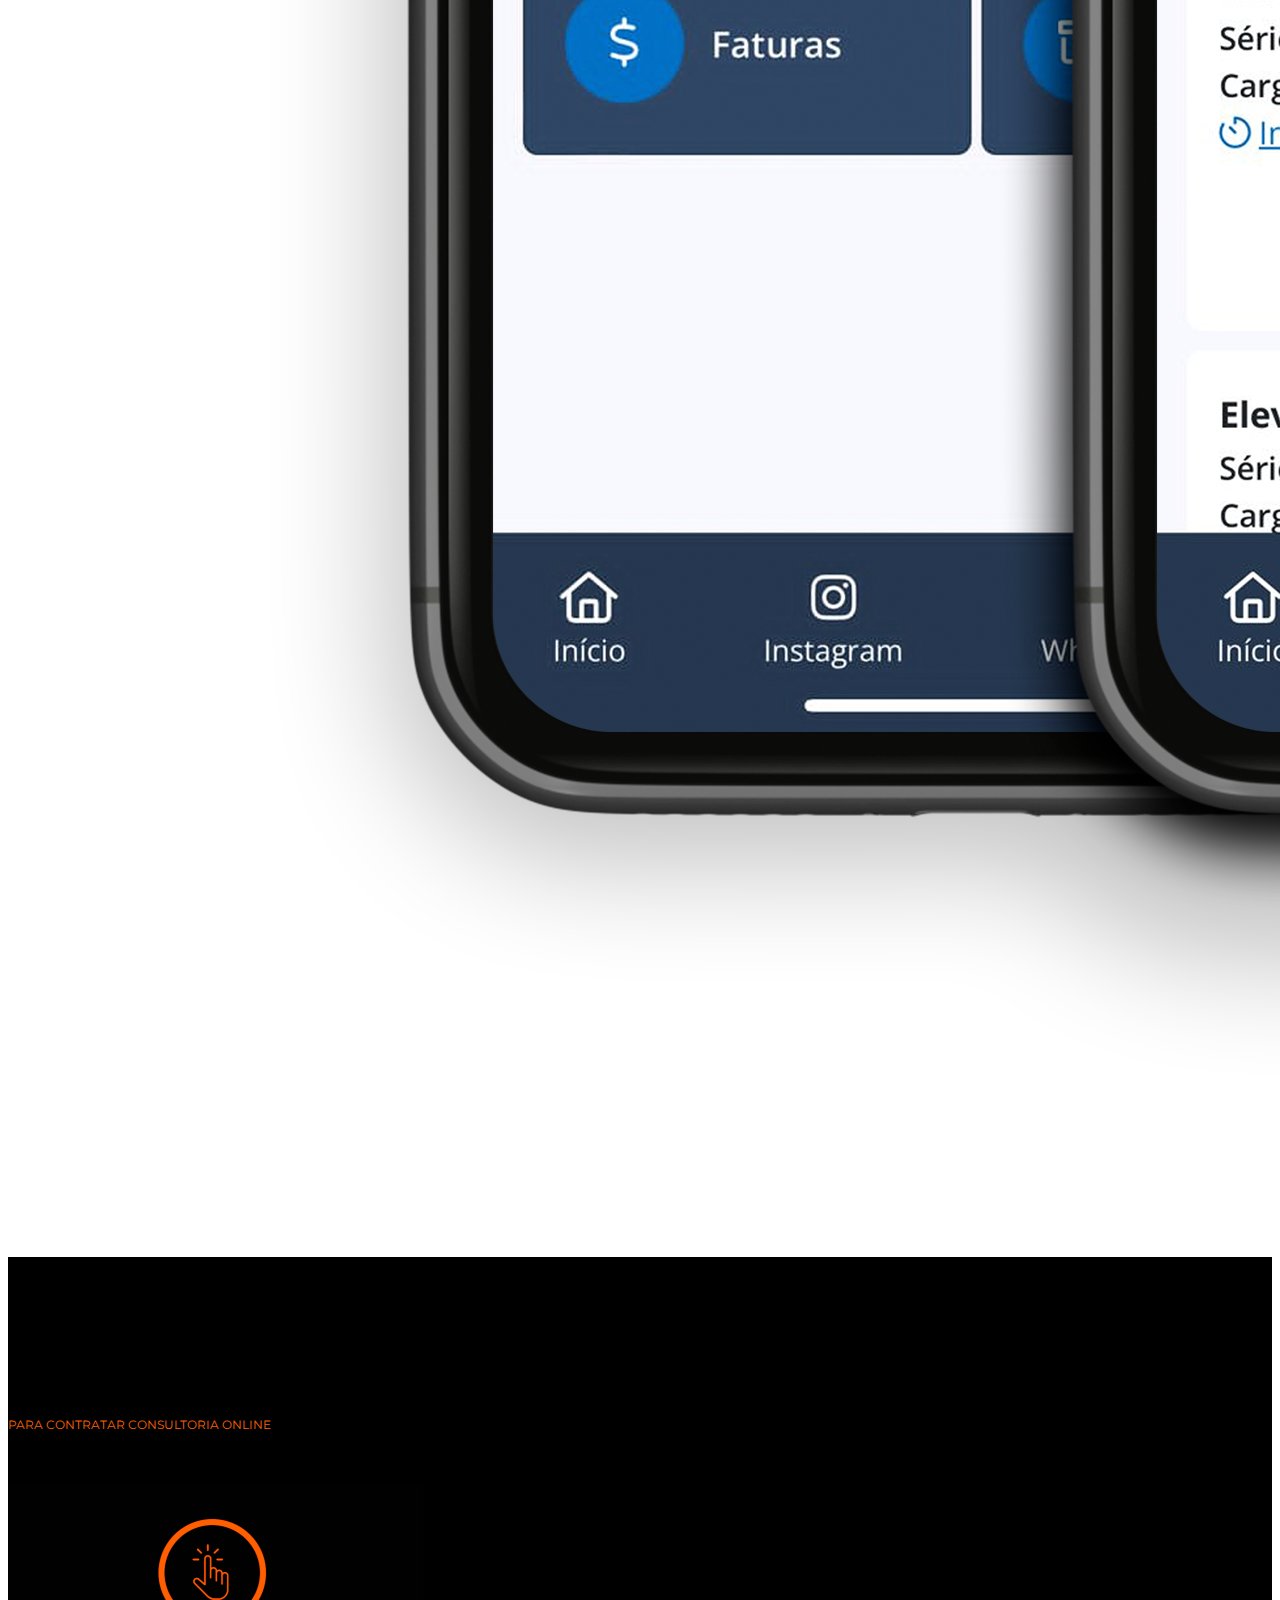
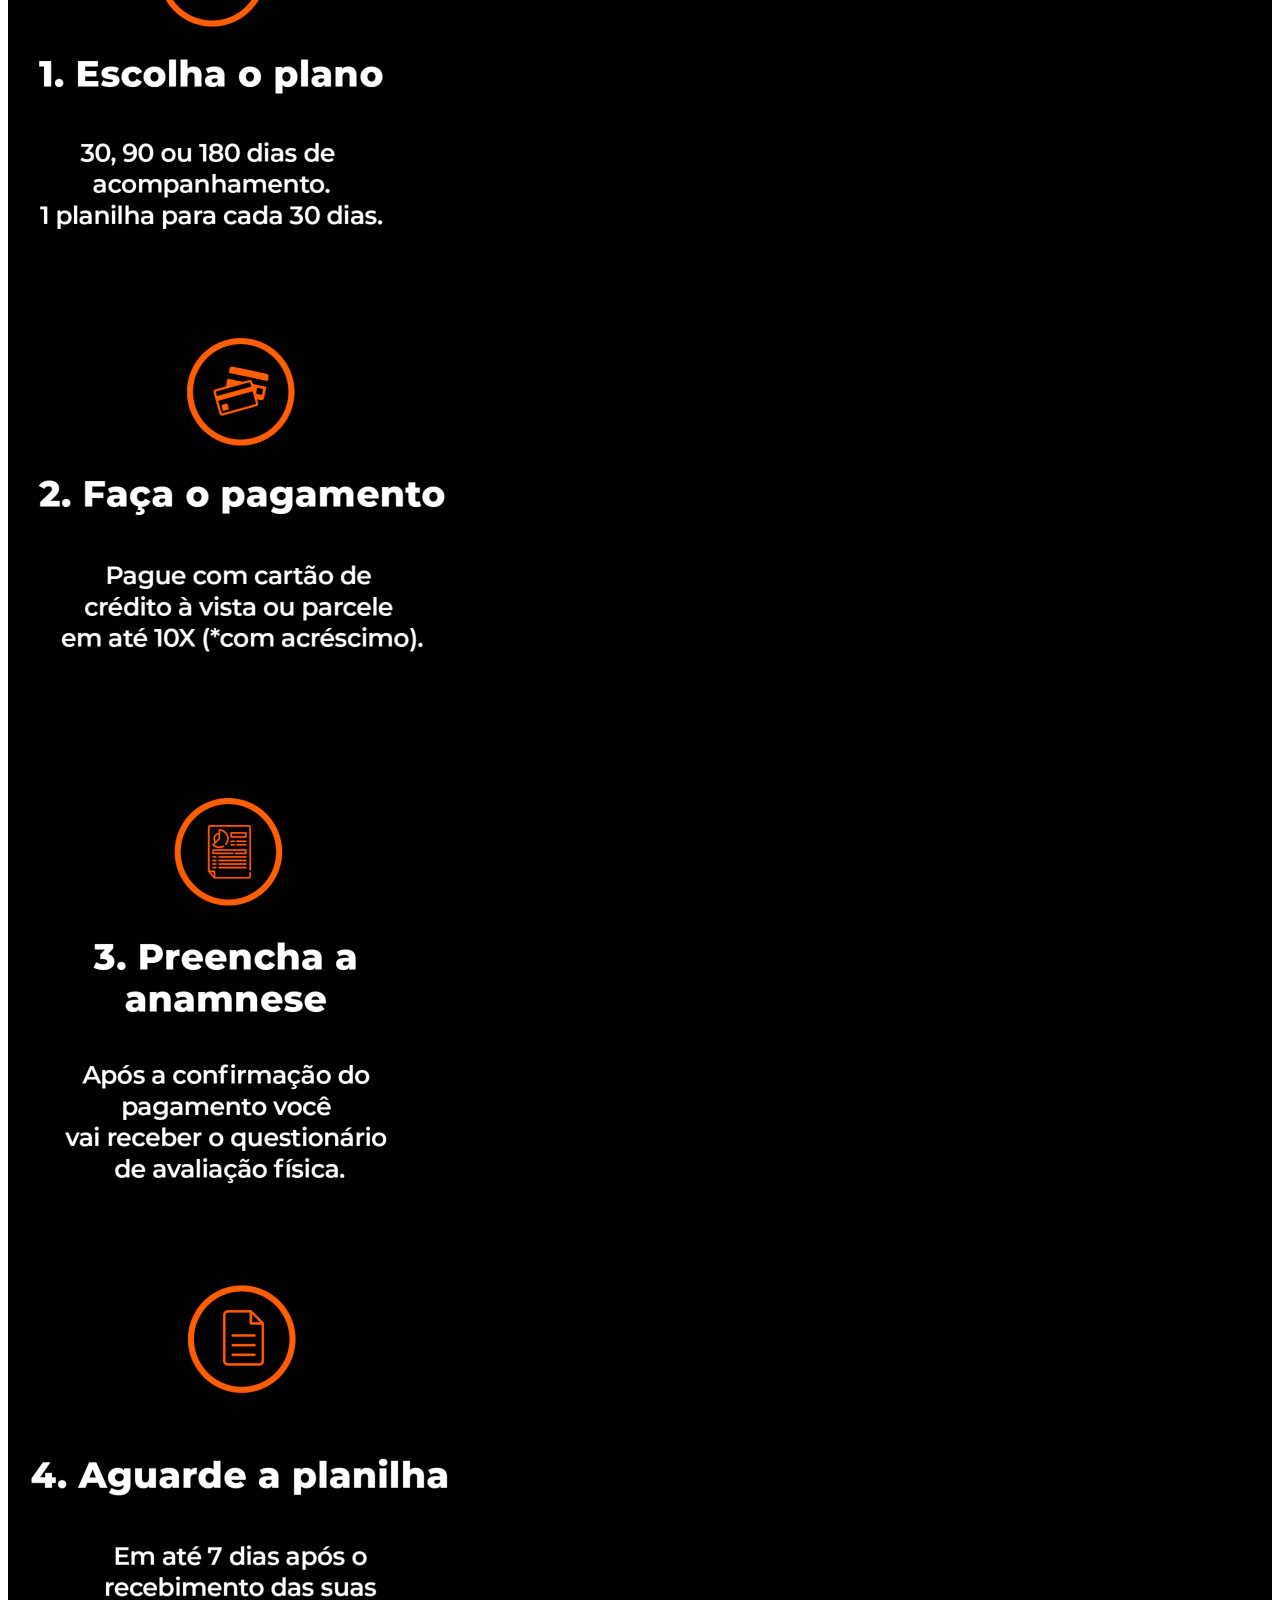
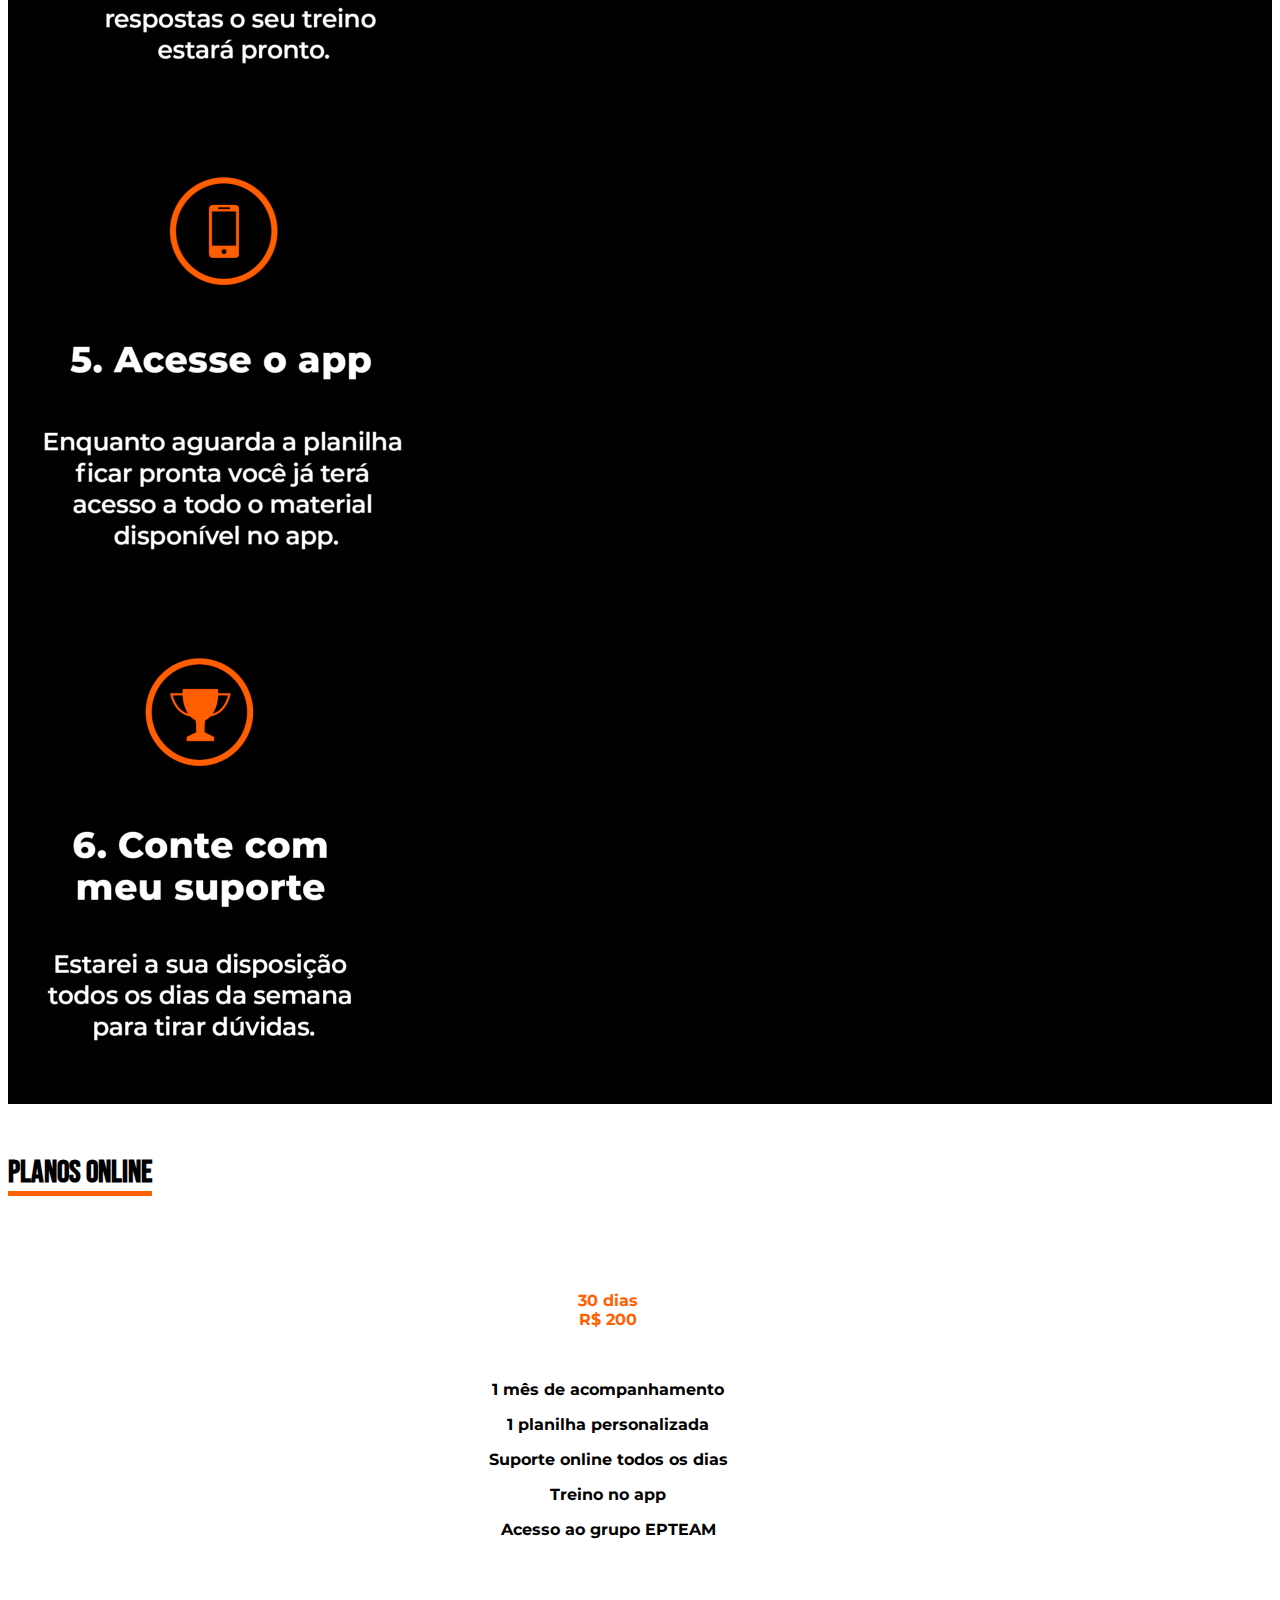
==== commit 163deb25: "index.html" ====
--- a/index.html
+++ b/index.html
@@ -21,7 +21,7 @@
         <div class="text-bg-dark p-3 custom-navbar text-white">
             <div class="sobreposicao-escura2"></div>
 
-            <nav class="navbar navbar-expand-lg navbar-dark  custom-navbar">
+            <nav class="navbar navbar-expand-lg navbar-dark custom-navbar">
 
                 <div class="container">
                     <nav class="navbar bg-body-tertiary">
@@ -36,7 +36,7 @@
                     </button>
 
                     <div class="collapse navbar-collapse " id="navbarSupportedContent">
-                        <ul class="navbar-nav ms-auto mb-2 mb-lg-0">
+                        <ul class="navbar-nav ms-auto mb-3 mb-lg-0 custom-ul">
                             <li class="nav-item">
                                 <a class="nav-link text-white" href="#comofunciona">Como funciona?</a>
                             </li>
@@ -47,8 +47,11 @@
                                 <a class="nav-link text-white" href="#sejaaluno">Seja aluno</a>
                             </li>
                             <li class="nav-item">
-                                <a class="nav-link text-white" href="#team"><span class="ebook">E-book</span></a>
-                            </li>
+                                <a class="nav-link text-white ebook" href="#team"><span
+                                        class="ebook-text">E-book</span></a>
+                            </li>
+                            <li></li>
+                            <li></li>
                             <li class="nav-item">
                                 <a class="nav-link text-white"
                                     href="https://youtube.com/@eliebsonpereira2580?si=bKNEJRKBHCqi8Hov"><svg
@@ -149,7 +152,7 @@
                                     desperdiçar
                                     tempo
                                     precioso na busca por aprimorar minha qualidade de vida e, por consequência, meu
-                                    físico.
+                                    físico. <br> <br>
                                     Foi a partir dessas experiências que resolvi empenhar-me em adquirir os
                                     conhecimentos
                                     necessários para alcançar resultados mais expressivos. Atualmente, meu propósito
@@ -227,7 +230,7 @@
                         <p class="texto-branco">SEU TREINO <br> SERÁ ENTREGUE <br> EM ALTO NÍVEL</p>
                     </div>
                     <div class="subtitulo-texto-altonivel">
-                        <p class="texto-branco">Utilizando toda a tecnologia em <br> benefício dos seus resultados.
+                        <p class="texto-branco2">Utilizando toda a tecnologia em <br> benefício dos seus resultados.
                         </p>
                     </div>
 
@@ -249,9 +252,11 @@
                                 <p>Compatível com todos os smartphones;</p>
                             </li>
                         </ul>
+                    </div>
+                    <div>
                         <button1 class="buttonContratar">CONTRATAR AGORA</button>
-
-                    </div>
+                    </div>
+
                 </div>
                 <div class="col-md-6">
                     <figure class="figure">
@@ -352,8 +357,9 @@
                     <div class="row">
                         <div class="col-md-4">
                             <div class="espacamento">
-                                <p class="fs-1"><span class="text-laranja">30 dias</span></p>
-                                <p class="fs-2"><span class="text-laranja">R$ 200</span></p>
+                                <div class="text-laranja-espacamento">
+                                    <p class="fs-1"><span class="text-laranja">30 dias <br>R$ 200</span></p>
+                                </div> <br>
                                 <p class="fs-5">1 mês de acompanhamento</p>
                                 <p class="fs-5">1 planilha personalizada</p>
                                 <p class="fs-5">Suporte online todos os dias</p>
@@ -364,8 +370,9 @@
 
                         <div class="col-md-4">
                             <div class="laranja text-white espacamento divlaranja1">
-                                <p class="fs-1"><span class="texto-white">90 dias</span></p>
-                                <p class="fs-2"><span class="texto-white">R$ 480</span></p>
+                                <div class="text-laranja-espacamento">
+                                    <p class="fs-1"><span class="texto-white">90 dias <br> R$ 480</span></p>
+                                </div> <br>
                                 <p class="fs-5">3 meses de acompanhamento</p>
                                 <p class="fs-5">3 planilhas personalizadas</p>
                                 <p class="fs-5">Suporte online todos os dias</p>
@@ -376,8 +383,9 @@
 
                         <div class="col-md-4">
                             <div class="espacamento">
-                                <p class="fs-1"><span class="text-laranja">180 dias</span></p>
-                                <p class="fs-2"><span class="text-laranja">R$ 960</span></p>
+                                <div class="text-laranja-espacamento">
+                                    <p class="fs-1"><span class="text-laranja">180 dias <br>R$ 960</span></p>
+                                </div> <br>
                                 <p class="fs-5">6 meses de acompanhamento</p>
                                 <p class="fs-5">6 planilhas personalizadas</p>
                                 <p class="fs-5">Suporte online todos os dias</p>
@@ -409,8 +417,9 @@
 
                 <div class="col">
                     <div class="p-3 laranja2 text-white">
-                        <p class="fs-1"><span class="texto-white">EM DUPLA 5X <br> NA SEMANA</span></p>
-                        <p class="fs-2"><span class="texto-white">R$ 999</span></p>
+                        <div class="text-laranja-espacamento">
+                            <p class="fs-1"><span class="texto-white">EM DUPLA 5X <br> NA SEMANA <br>R$ 999</span></p>
+                        </div><br>
                         <p class="fs-5">Acompanhamento presencial</p>
                         <p class="fs-5">Acompanhamento em dupla</p>
                         <p class="fs-5">1 planilha personalizada</p>
@@ -422,8 +431,10 @@
 
                 <div class="col">
                     <div class="p-3 espacamento2 ">
-                        <p class="fs-1"><span class="text-laranja">INDIVIDUAL 5X <br> NA SEMANA</span></p>
-                        <p class="fs-2"><span class="text-laranja">R$ 600</span></p>
+                        <div class="text-laranja-espacamento">
+                            <p class="fs-1"><span class="text-laranja">INDIVIDUAL 5X <br> NA SEMANA <br>R$ 600</span>
+                            </p>
+                        </div> <br>
                         <p class="fs-5">Acompanhamento presencial</p>
                         <p class="fs-5">Acompanhamento em dupla</p>
                         <p class="fs-5">1 planilha personalizada</p>
@@ -446,12 +457,13 @@
         <div class="col-md-12 text-center espaçamentoFinal">
 
             <div class="espaçamentoFinal">
-                <br>
-                <p class="texto-destaqueS7">Confira os resultados do<br><span class="subtitulo-destaqueS7">TIME EP
+                <br><br><br>
+                <p><span class="texto-destaqueS7">Confira os resultados do</span> <br> <span
+                        class="subtitulo-destaqueS7">TIME EP
                         TEAM</span></p>
                 <!-- <p class="subtitulo-destaqueS7">Para contratar consultoria online</p><br> -->
             </div>
-
+            <br><br>
             <div id="carouselExampleInterval" class="carousel slide" data-bs-ride="carousel">
                 <div class="carousel-inner">
                     <div class="carousel-item active" data-bs-interval="10000">
@@ -478,7 +490,8 @@
                     <span class="visually-hidden">Next</span>
                 </button>
             </div>
-
+            <br><br><br>
+            
     </section>
 
 </body>
--- a/style.css
+++ b/style.css
@@ -2,27 +2,58 @@
 
 @font-face {
     font-family: 'Montserrat';
-    src: url('../Eliebson/fontes/Montserrat-VariableFont_wght.ttf');
+    src: local(Montserrat), url(fontes/Montserrat-VariableFont_wght.ttf);
 }
 
 @font-face {
     font-family: 'bebas';
-    src: url('../Eliebson/fontes/BebasNeue-Regular.ttf');
-}
-
-body {
+    src: local(bebas), url(fontes/bebas_neue/BebasNeue-Regular.ttf);
+}
+
+* {
     font-family: 'Montserrat';
 }
 
+/* Fontes texto */
+
+
+
+
+.textolongo {
+    line-height: 1;
+    font-size: 1.2em;
+    font-family: 'Montserrat';
+}
+
+.texto-branco {
+    line-height: 1.1;
+    font-weight: bold;
+    color: #130F09;
+    font-size: 1em;
+}
+
+.texto-branco2 {
+    line-height: 0.9;
+    font-weight: bold;
+}
+
+.texto-lista-altonivel {
+    line-height: 1.4;
+    font-weight: bold;
+    margin-top: 8%;
+}
+
 header {
-    font-family: 'montserrat';
+
+    background-color: black;
+    font-family: 'Montserrat';
+    /* font-family: 'montserrat';
     font-size: 1.1em;
     background-image: url('imagens/FOTO.png');
     background-size: cover;
     background-position: center;
-    /* Add this to ensure background extends under the navbar */
     position: relative;
-    z-index: 1;
+    z-index: 1; */
 
 }
 
@@ -30,9 +61,9 @@
     text-align: center;
     color: #00B5F2;
     background-color: #fff;
-    font-size: 1.5rem;
-    font-weight: bold;
-    font-family: 'besel';
+    font-size: 1.9rem;
+    /* font-weight: bold; */
+    font-family: 'bebas';
 }
 
 .custom-navbar {
@@ -85,31 +116,31 @@
     left: 0;
     width: 100%;
     height: 100%;
-    background-color: rgba(0, 0, 0, 0.7);
-    /* Ajuste a opacidade conforme necessário */
-}
-
-.sobreposicao-escura2 {
+    background-color: rgba(0, 0, 0, 0.8);
+}
+
+/* .sobreposicao-escura2 {
     position: absolute;
     top: 0;
     left: 0;
     width: 100%;
     height: 100%;
     background-color: rgba(0, 0, 0, 0.9);
-    /* Ajuste a opacidade conforme necessário */
-}
+}  */
 
 .texto-sobreposto .textodestaque-home {
-    font-size: 2.5em;
+    font-size: 2.6em;
     font-weight: bold;
     align-items: left;
     z-index: 1;
-    font-family: 'montserrat';
+    font-family: 'Montserrat';
     line-height: 1.1;
 }
 
 .texto-sobreposto .subtitulohome {
-    font-size: 1em;
+    font-size: 1.1em;
+    line-height: 1.1;
+    font-family: 'Montserrat';
 
 }
 
@@ -120,6 +151,7 @@
 
 .card-text {
     margin-left: -5%;
+    font-family: 'Montserrat';
 }
 
 /* *****************teste section1**************** */
@@ -145,11 +177,27 @@
     list-style-type: inherit;
 }
 
+.distancia-nav {
+    width: 50px;
+
+}
+
+.ebook-text {
+    text-align: center;
+    padding-top: 20px;
+}
+
 .ebook {
     background-color: #FF6000;
-    border-radius: 5px;
-    width: 20px;
-    height: 50px;
+    border-radius: 40px;
+    width: 150px;
+    height: 32px;
+    display: flex;
+    text-align: center;
+    /* margin-top: 10px; */
+    padding-top: 40px;
+    top: 50px;
+
 }
 
 .maior-margem-esquerda {
@@ -158,8 +206,7 @@
 }
 
 .custom-row {
-    margin-bottom:
-        2.5rem;
+    margin-bottom: 2.5rem;
     /*
              Adicione a margem inferior desejada em rem */
 }
@@ -179,6 +226,8 @@
     width: 800px;
     margin-left: 60px;
     height: 100%;
+    font-family: 'Montserrat';
+    font-weight: bold;
 }
 
 .branco {
@@ -193,6 +242,8 @@
     align-items: center;
     text-align: center;
     margin-top: 100%;
+    font-family: 'Montserrat';
+    font-weight: bold;
 
 }
 
@@ -204,12 +255,18 @@
 
 .espacamento2 {
     margin-left: 0%;
+    font-weight: bold;
 }
 
 .text-laranja {
     color: #FF6000;
     font-weight: bold;
     white-space: normal;
+    line-height: 1.2;
+}
+
+.text-laranja-espacamento {
+    line-height: 1.2;
 }
 
 .texto-white {
@@ -223,6 +280,7 @@
     font-weight: bold;
     color: black;
     margin-top: 10px;
+    font-family: 'bebas';
 }
 
 .textoDestaque-final {
@@ -266,20 +324,21 @@
 
 .eliebson-nome {
     font-size: 2.5em;
+    font-family: 'bebas';
 }
 
 .texto-section3-principal {
     margin-top: 130px;
     font-weight: bold;
     font-size: 2.8em;
+    font-family: 'bebas';
 }
 
 .texto-section3-subtitulo {
-    margin-top: 70px;
+    margin-top: 78px;
     font-weight: bold;
     font-size: 1.5rem;
-    text-align: center;
-
+    text-align: baseline;
 }
 
 
@@ -312,6 +371,7 @@
     margin: 0 auto;
 
 }
+
 
 
 /* ***************************botao padrao******************************* */
@@ -322,12 +382,13 @@
     border: none;
     position: relative;
     height: 40px;
-    font-size: 1.6em;
+    font-size: 1.7em;
     padding: 0 2em;
     cursor: pointer;
     transition: 800ms ease all;
     outline: none;
-    border-radius: 8px;
+    border-radius: 80px;
+    font-family: 'bebas';
 }
 
 .buttonContratar:hover {
@@ -428,13 +489,13 @@
     color: #fff;
     border: none;
     position: relative;
-    height: 60px;
+    height: 50px;
     font-size: 1.2em;
     padding: 0 2em;
     cursor: pointer;
     transition: 800ms ease all;
     outline: none;
-    border-radius: 8px;
+    border-radius: 80px;
 }
 
 
@@ -455,7 +516,7 @@
     width: 0;
     background: #25d366;
     transition: 400ms ease all;
-    border-radius: 8px;
+    border-radius: 80px;
 }
 
 .custom-buttonzap:after {
@@ -463,29 +524,29 @@
     top: inherit;
     left: 0;
     bottom: 0;
-    border-radius: 8px;
+    border-radius: 80px;
 }
 
 .custom-buttonzap:hover:before,
 .custom-buttonzap:hover:after {
     width: 100%;
     transition: 800ms ease all;
-    border-radius: 8px;
-}
-
-/************************* BOTÃO whatsapp ************************/
-
-
-.teste {
-    padding-left: 15px;
+    border-radius: 80px;
 }
 
 .whatsapp {
     align-items: center;
     padding-block-end: 1%;
-    width: 20px;
-
-}
+    width: 30px;
+}
+
+/************************* BOTÃO whatsapp ************************/
+
+
+.teste {
+    padding-left: 15px;
+}
+
 
 .espacamento {
     margin-top: 100px;
@@ -494,15 +555,17 @@
 .texto-destaqueS5 {
     top: 50px;
     margin-top: 10px;
-    font-size: 3.0em;
+    font-size: 3.5em;
     font-weight: bold;
     text-transform: uppercase;
+    font-family: 'Bebas';
 }
 
 .subtitulo-destaqueS5 {
     text-transform: uppercase;
-    font-size: 15px;
+    font-size: 12px;
     color: #FF6000;
+    margin-top: -30px;
 }
 
 .espacamentoFinal {
@@ -511,17 +574,21 @@
 
 .texto-destaqueS7 {
     text-transform: uppercase;
-    font-size: 1.5em;
+    font-size: 1.1em;
     color: #FF6000;
+    line-height: 2;
 }
 
 .subtitulo-destaqueS7 {
     top: 50px;
     margin-top: 10px;
-    font-size: 1.5em;
+    font-size: 4em;
     font-weight: bold;
     text-transform: uppercase;
     color: #fff;
+    font-family: 'bebas';
+    line-height: 0.7;
+
 }
 
 .margem {
@@ -533,6 +600,7 @@
 
 .planosonline {
     margin-top: 50px;
+    font-family: 'bebas';
 }
 
 .planospresencial {
@@ -616,6 +684,8 @@
     border-bottom: 5px solid #FF6000;
     transition: 1s;
     cursor: pointer;
+    font-family: 'bebas';
+    font-size: 1.3em;
 }
 
 .linha-planospresencial:hover {
@@ -639,7 +709,7 @@
     width: 50px;
     border-bottom: 7px solid #FF6000;
     box-sizing: border-box;
-    margin-left: 48%;
+    margin-left: 47%;
 }
 
 /* linha2 teste */
@@ -685,7 +755,7 @@
     }
 
     .texto-sobreposto {
-        font-size: 50%;
+        font-size: 65%;
     }
 
     .secao-inicial .imgfundo {
@@ -697,12 +767,13 @@
         width: auto;
         text-align: center;
         margin-top: -10%;
+        height: 105%;
     }
 
     .laranja {
         margin-left: 0%;
         width: auto;
-        /* text-align: center; */
+        height: auto;
     }
 
     .espaçamentoFinal {
@@ -727,7 +798,7 @@
     }
 
     .subtitulohome {
-        font-size: 12px;
+        font-size: 1.5em;
         /* margin-bottom:  1em; */
     }
 
@@ -744,7 +815,7 @@
     }
 
     .card-text {
-        margin-left: 15px;
+        margin-left: 1.5em;
     }
 
     .card-body {
@@ -789,8 +860,8 @@
     }
 
     .custom-buttonzap {
-        font-size: 20px;
-        height: 180%;
+        font-size: 18px;
+        height: 140%;
     }
 
     .tamanho-texto {
@@ -808,8 +879,7 @@
     }
 
     .textolongo {
-        font-size: 13px;
-
+        font-size: 1em;
     }
 
     .texto-section3-principal {
@@ -817,10 +887,16 @@
         margin-top: 20px;
     }
 
-    .texto-section3-subtitulo {
+    /* .texto-section3-subtitulo {
         font-size: 15px;
         margin-top: 10%;
 
+    } */
+    .texto-section3-subtitulo {
+        margin-top: 10%;
+        font-weight: bold;
+        font-size: 1rem;
+        text-align: baseline;
     }
 
     .destaque-texto-altonivel {
@@ -829,7 +905,7 @@
     }
 
     .buttonContratar {
-        font-size: 20px;
+        font-size: 25px;
         height: 180%;
         width: 150%px;
         margin-left: 10px;
@@ -854,14 +930,23 @@
         margin-top: 10px;
     }
 
-    .sobreposicao-escura2 {
-        position: absolute;
-        top: 0;
-        left: 0;
-        width: 100%;
-        height: 100%;
-        background-color: rgba(0, 0, 0, 1.0);
-        /* Ajuste a opacidade conforme necessário */
+    .container-logo {
+        width: 100px;
+        height: 40px;
+    }
+
+    .linha3::before {
+        content: '';
+        display: block;
+        width: 50px;
+        border-bottom: 7px solid #FF6000;
+        box-sizing: border-box;
+        margin-left: 44%;
+        margin-top: 20px;
+    }
+
+    .custom-navbar {
+        height: 80px;
     }
 }
 
@@ -1060,7 +1145,7 @@
     }
 
     .figure {
-        margin-top: 8%;
+        margin-top: 0%;
     }
 
     .laranja2 {
@@ -1075,16 +1160,21 @@
         margin-top: -14%;
     }
 
+    .texto-sobreposto {
+        margin-top: -170px;
+    }
+
     .subtitulohome {
-        margin-left: 30px;
+        margin-left: 90px;
     }
 
     .textodestaque-home {
-        margin-left: 30px;
+        margin-left: 90px;
+
     }
 
     .buttons1 {
-        margin-left: 30px;
+        margin-left: 90px;
     }
 
     .esquerdapf {
@@ -1096,5 +1186,34 @@
         margin-left: 13%;
     } */
 
-
+    .container-logo {
+        display: flex;
+        margin-top: -20px;
+        height: 70px;
+        width: 120px;
+    }
+
+    .custom-navbar {
+        height: 110px;
+    }
+
+    .custom-ul {
+        /* margin-top: -20px; */
+
+    }
+
+    /* 
+    .custom-ul li:not(.nav-item:first-child) {
+        padding: 5px;
+    } */
+
+    .linha3::before {
+        content: '';
+        display: block;
+        width: 50px;
+        border-bottom: 7px solid #FF6000;
+        box-sizing: border-box;
+        margin-left: 47%;
+        margin-top: 20px;
+    }
 }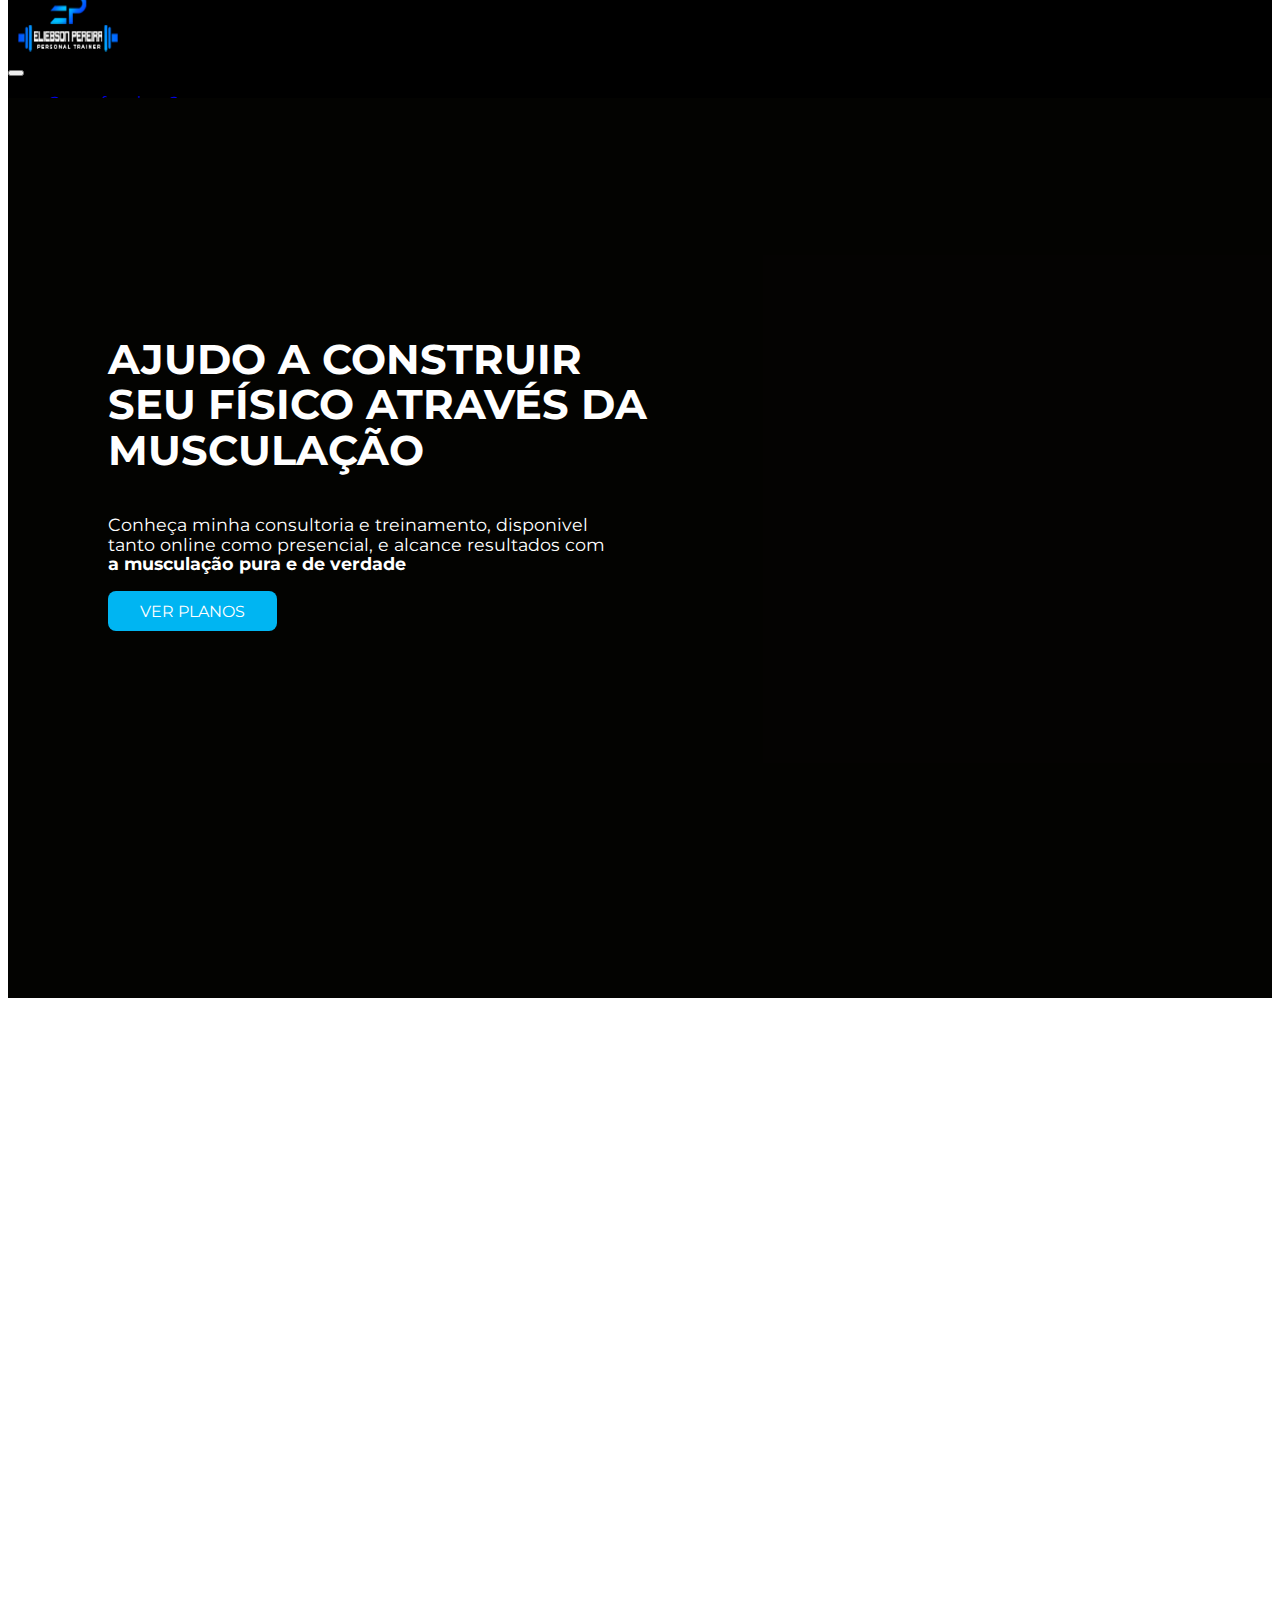
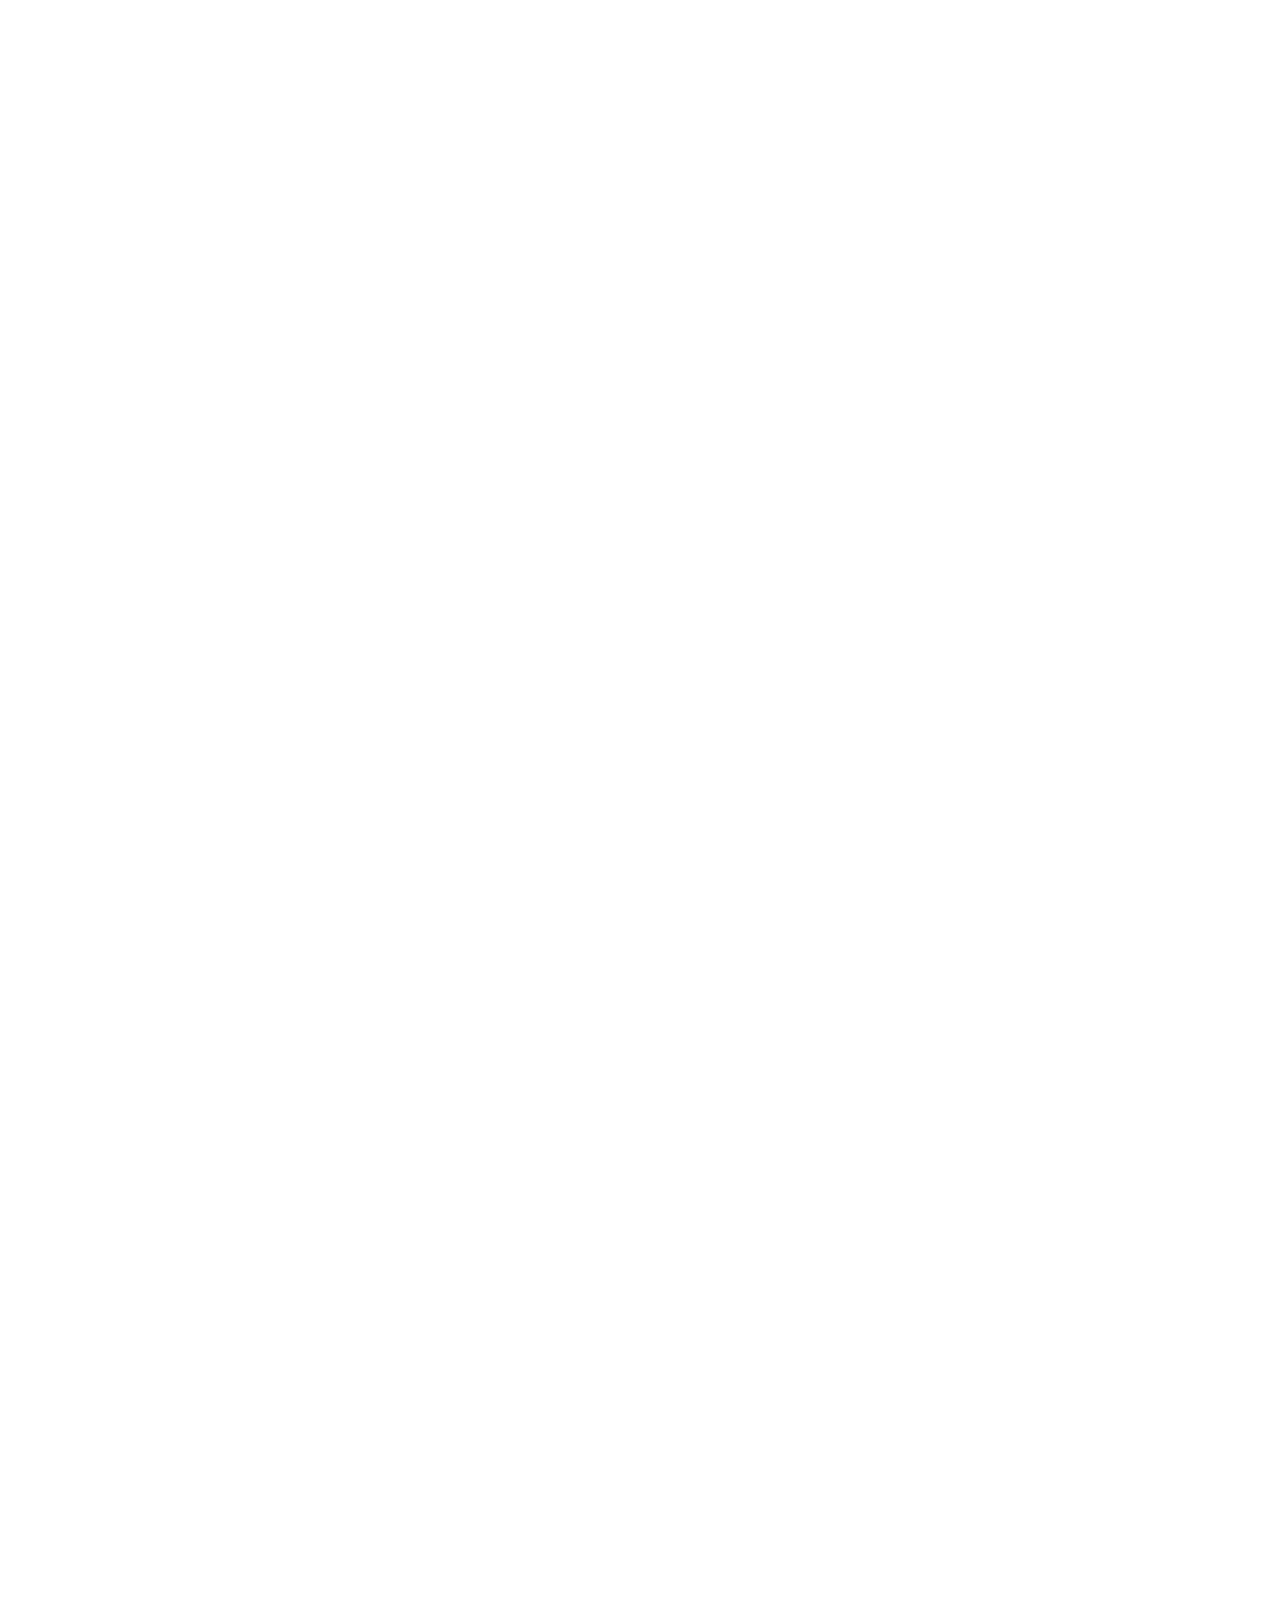
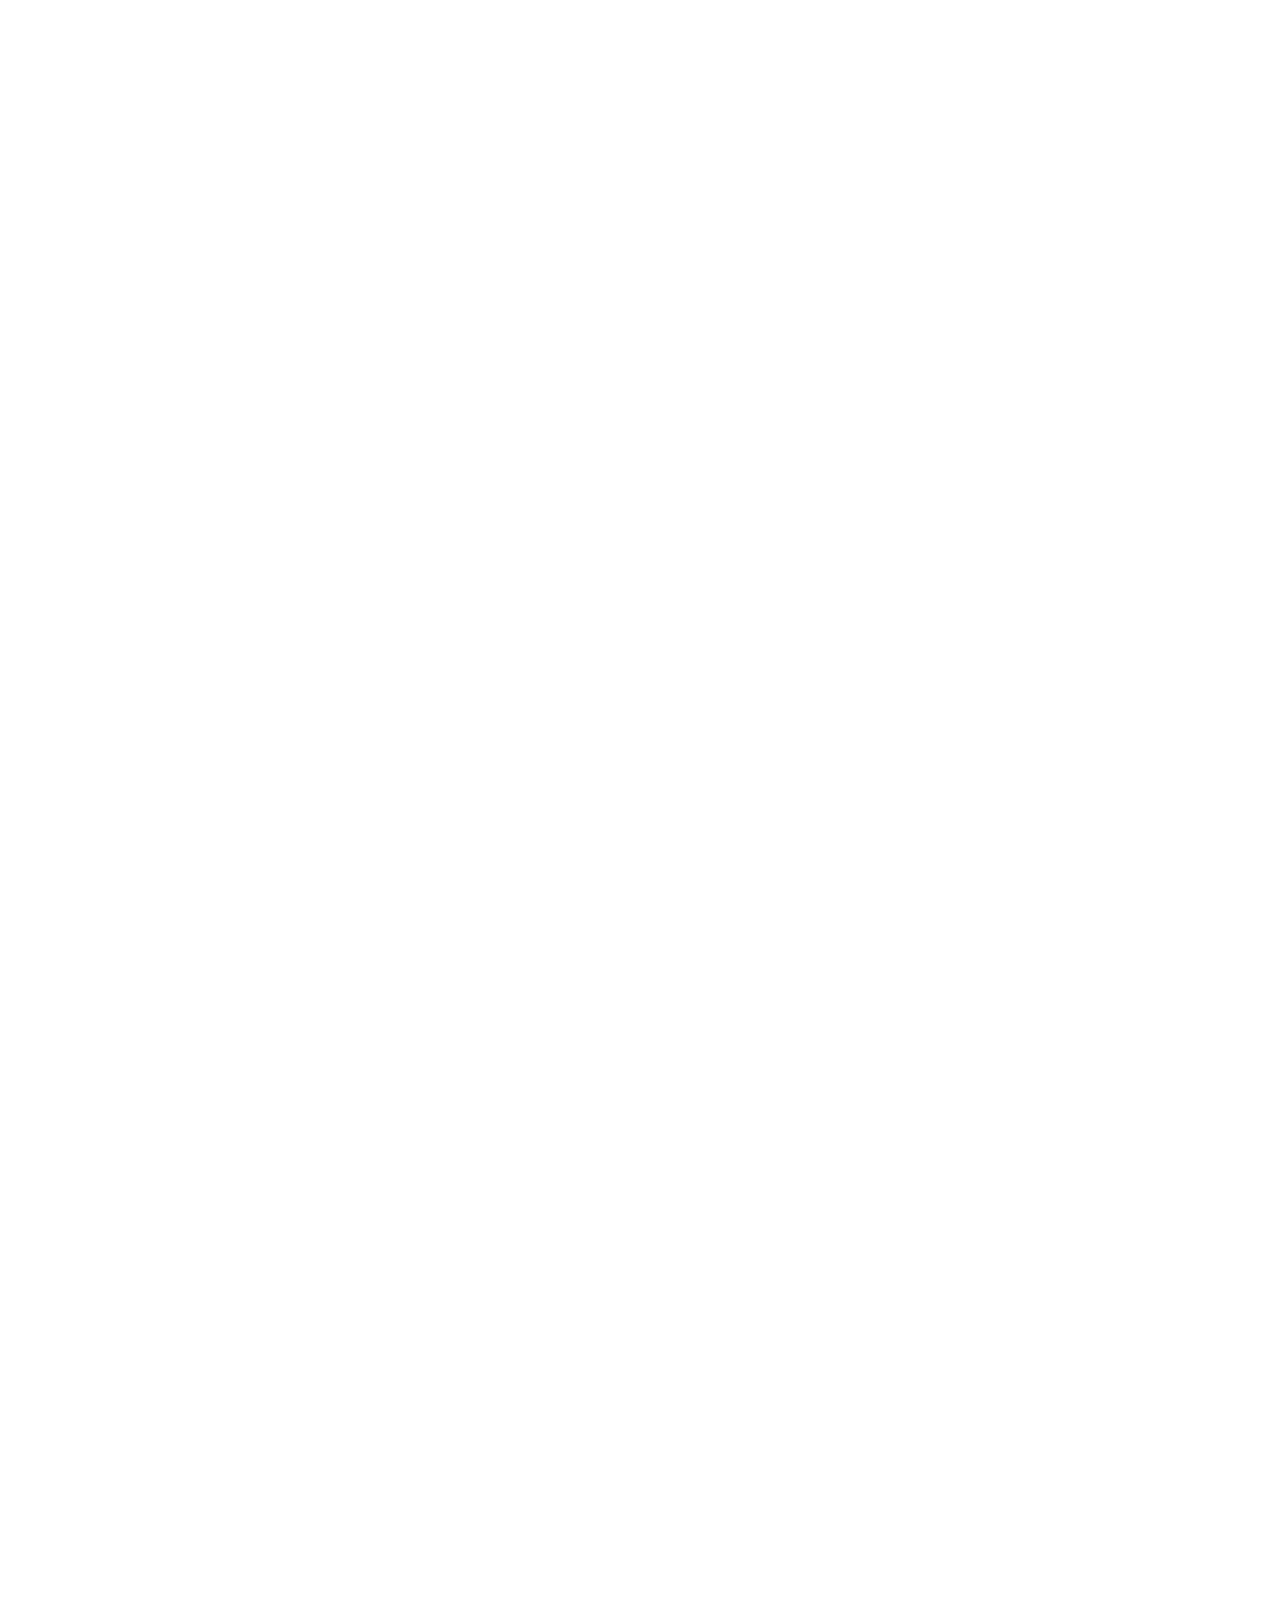
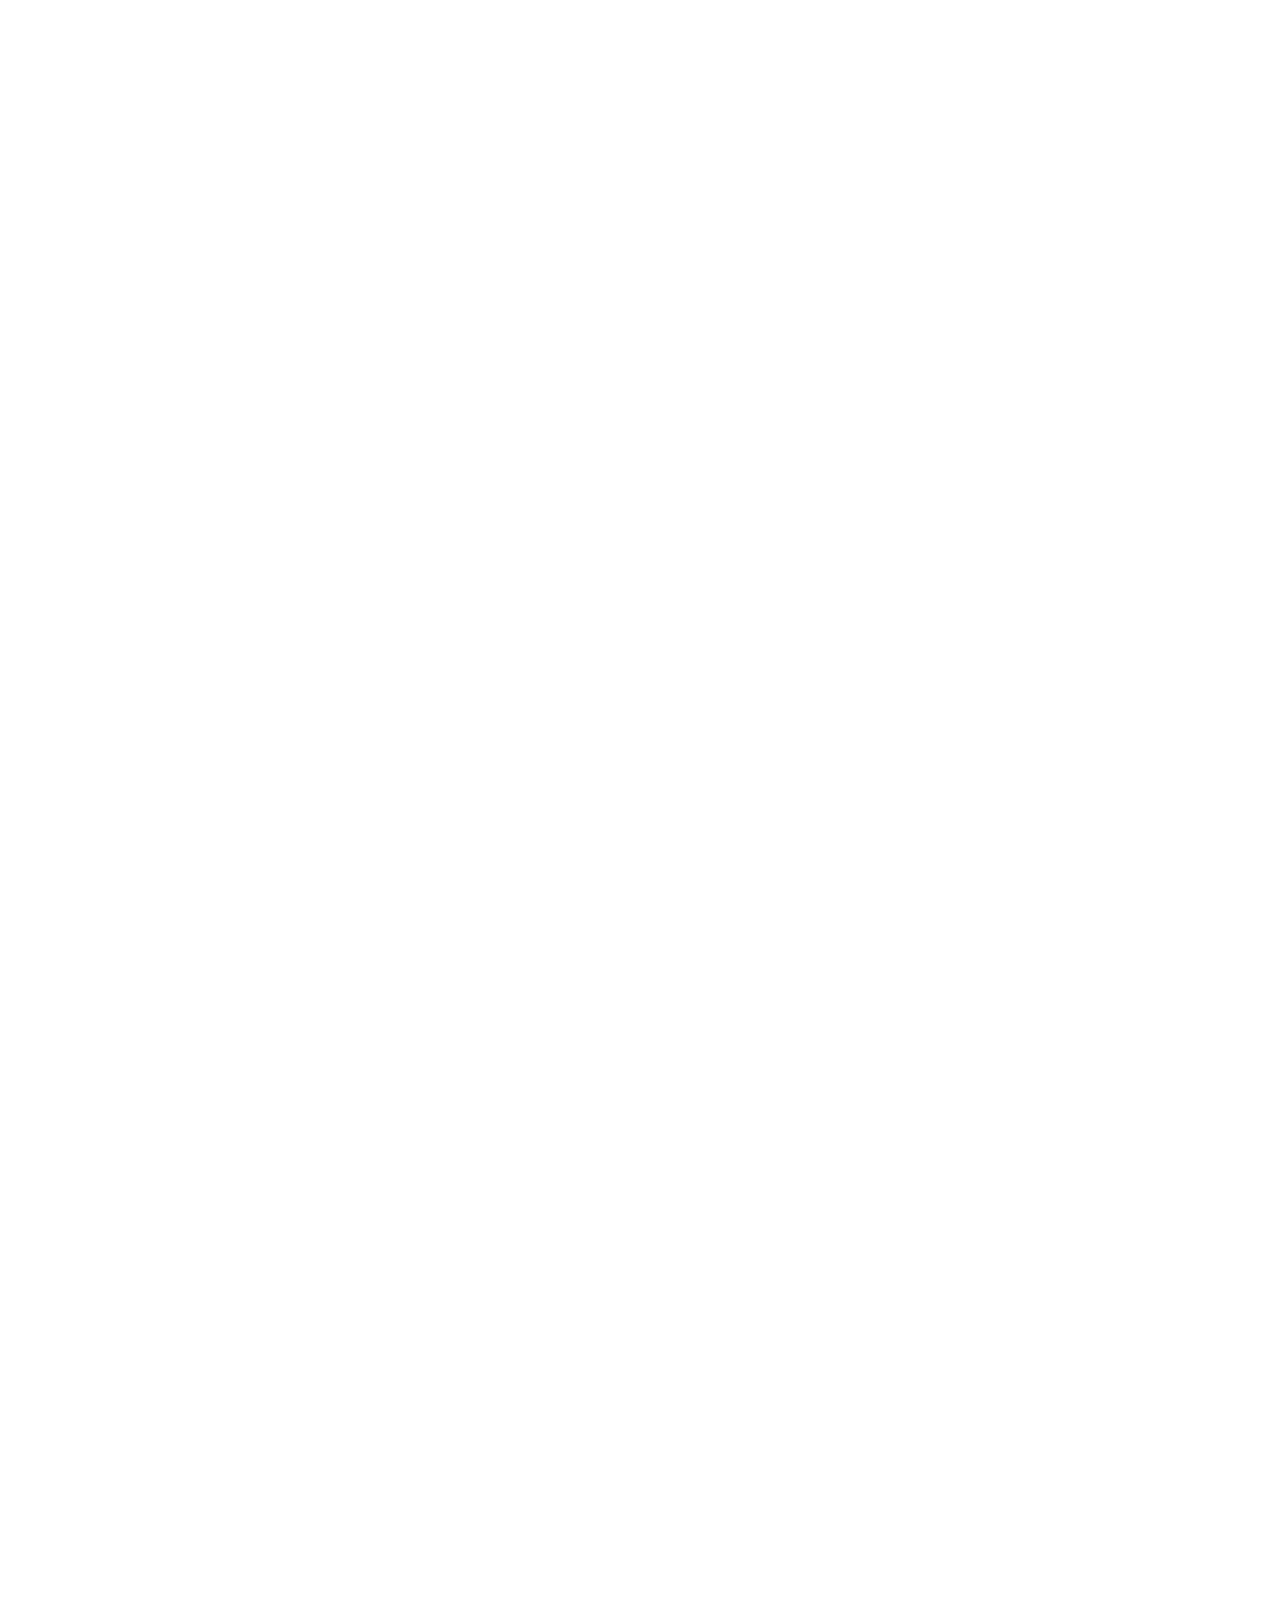
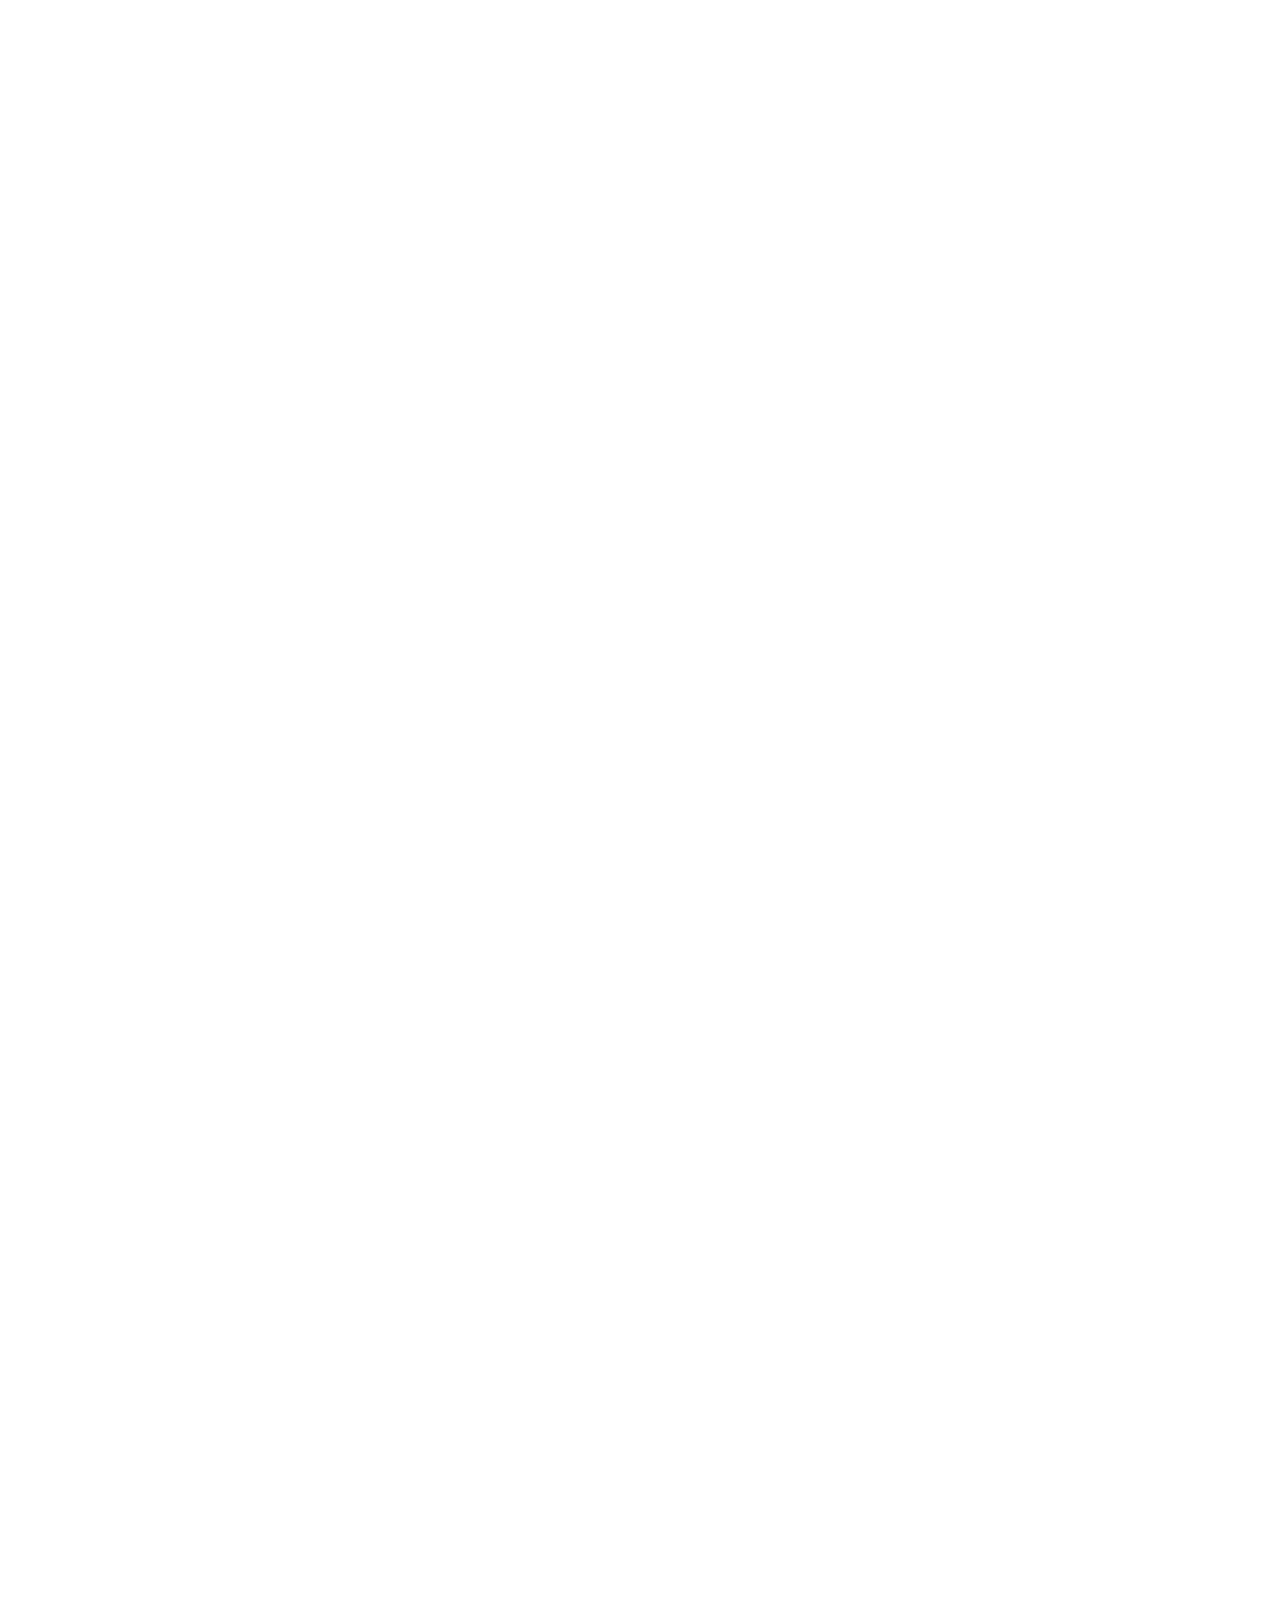
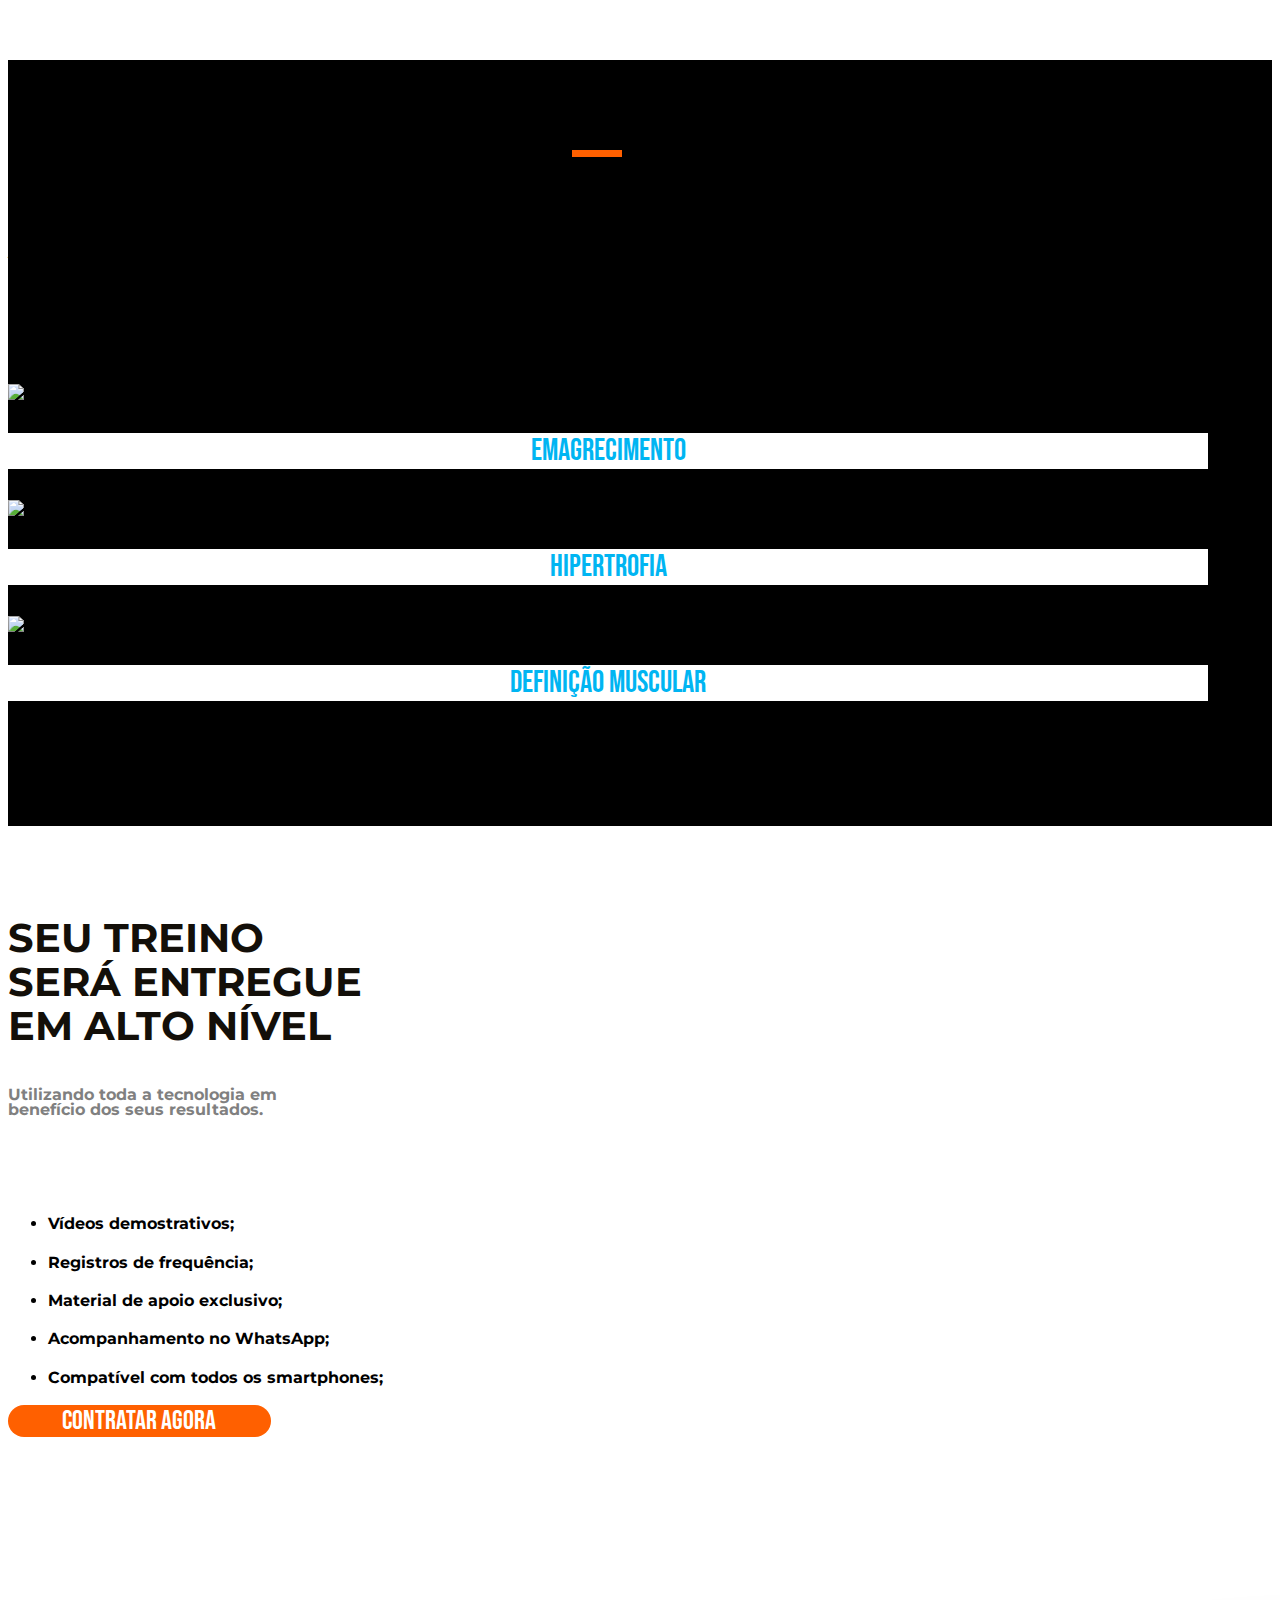
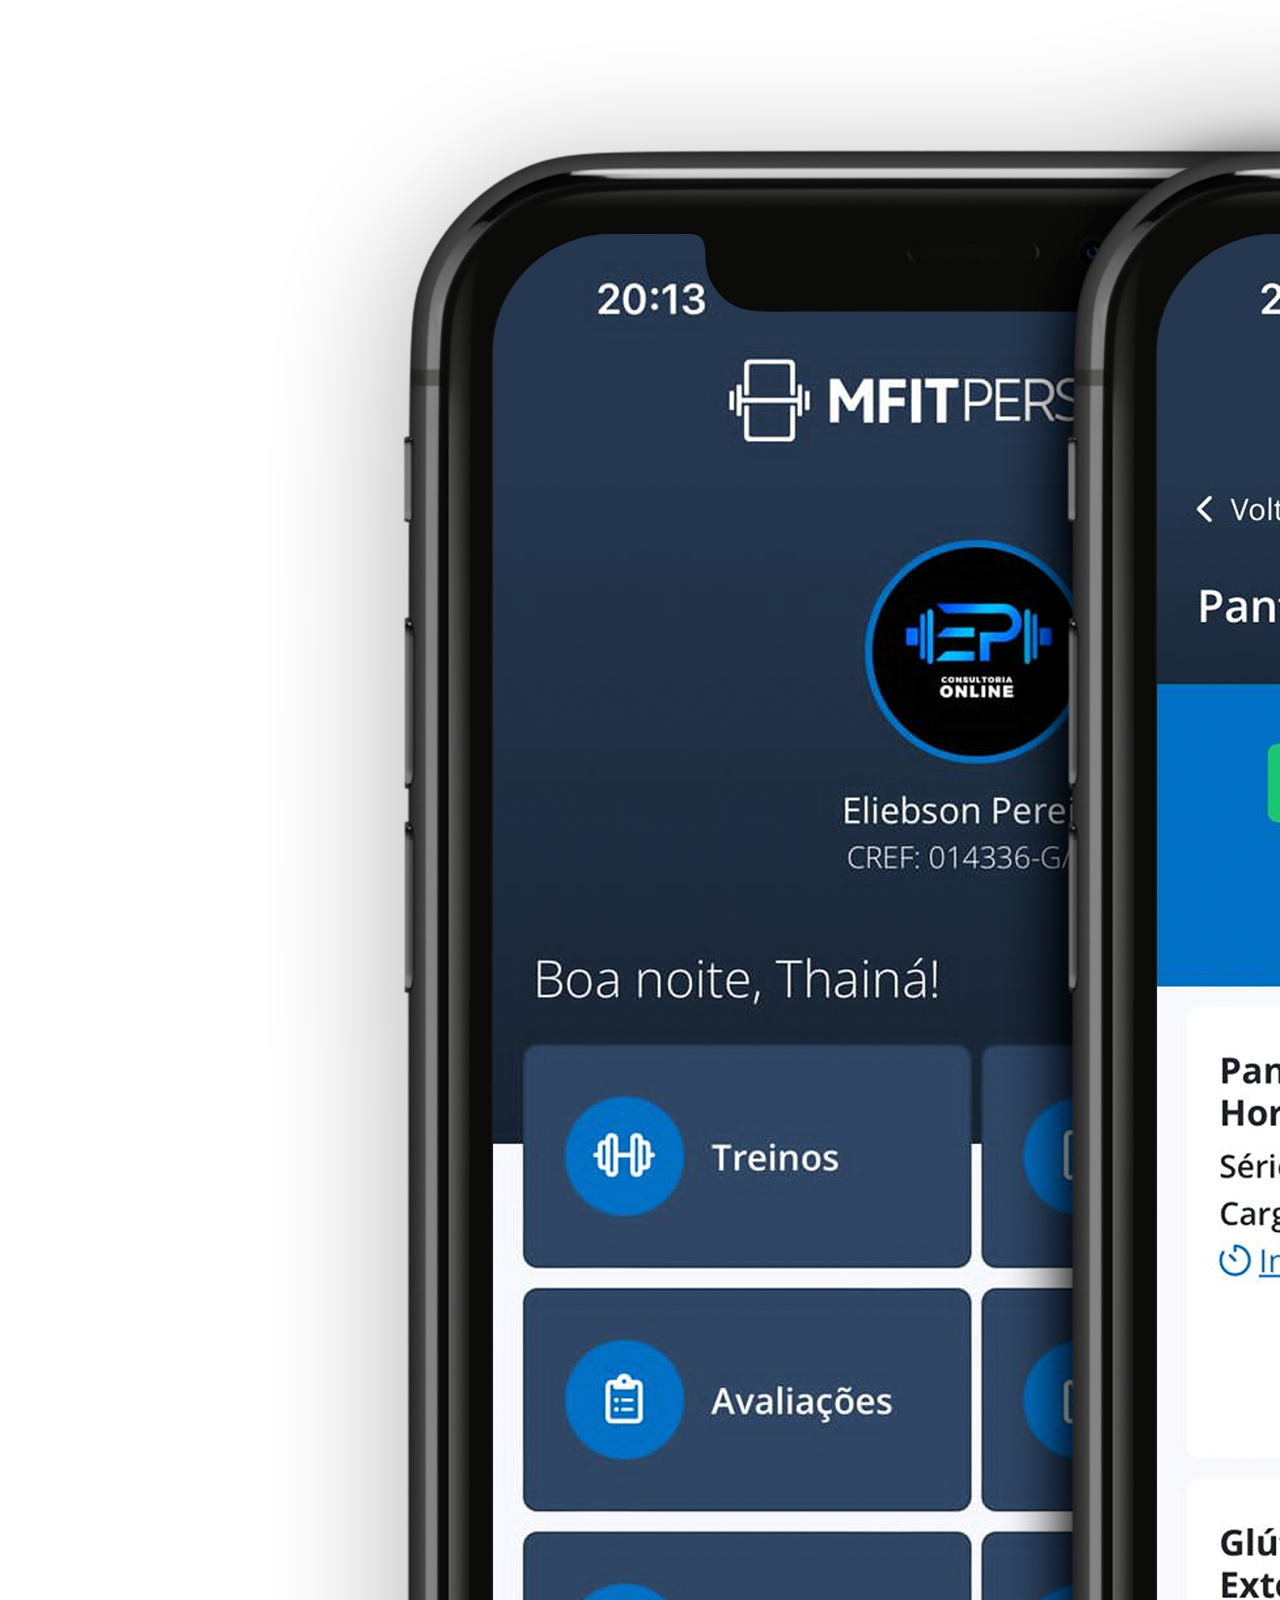
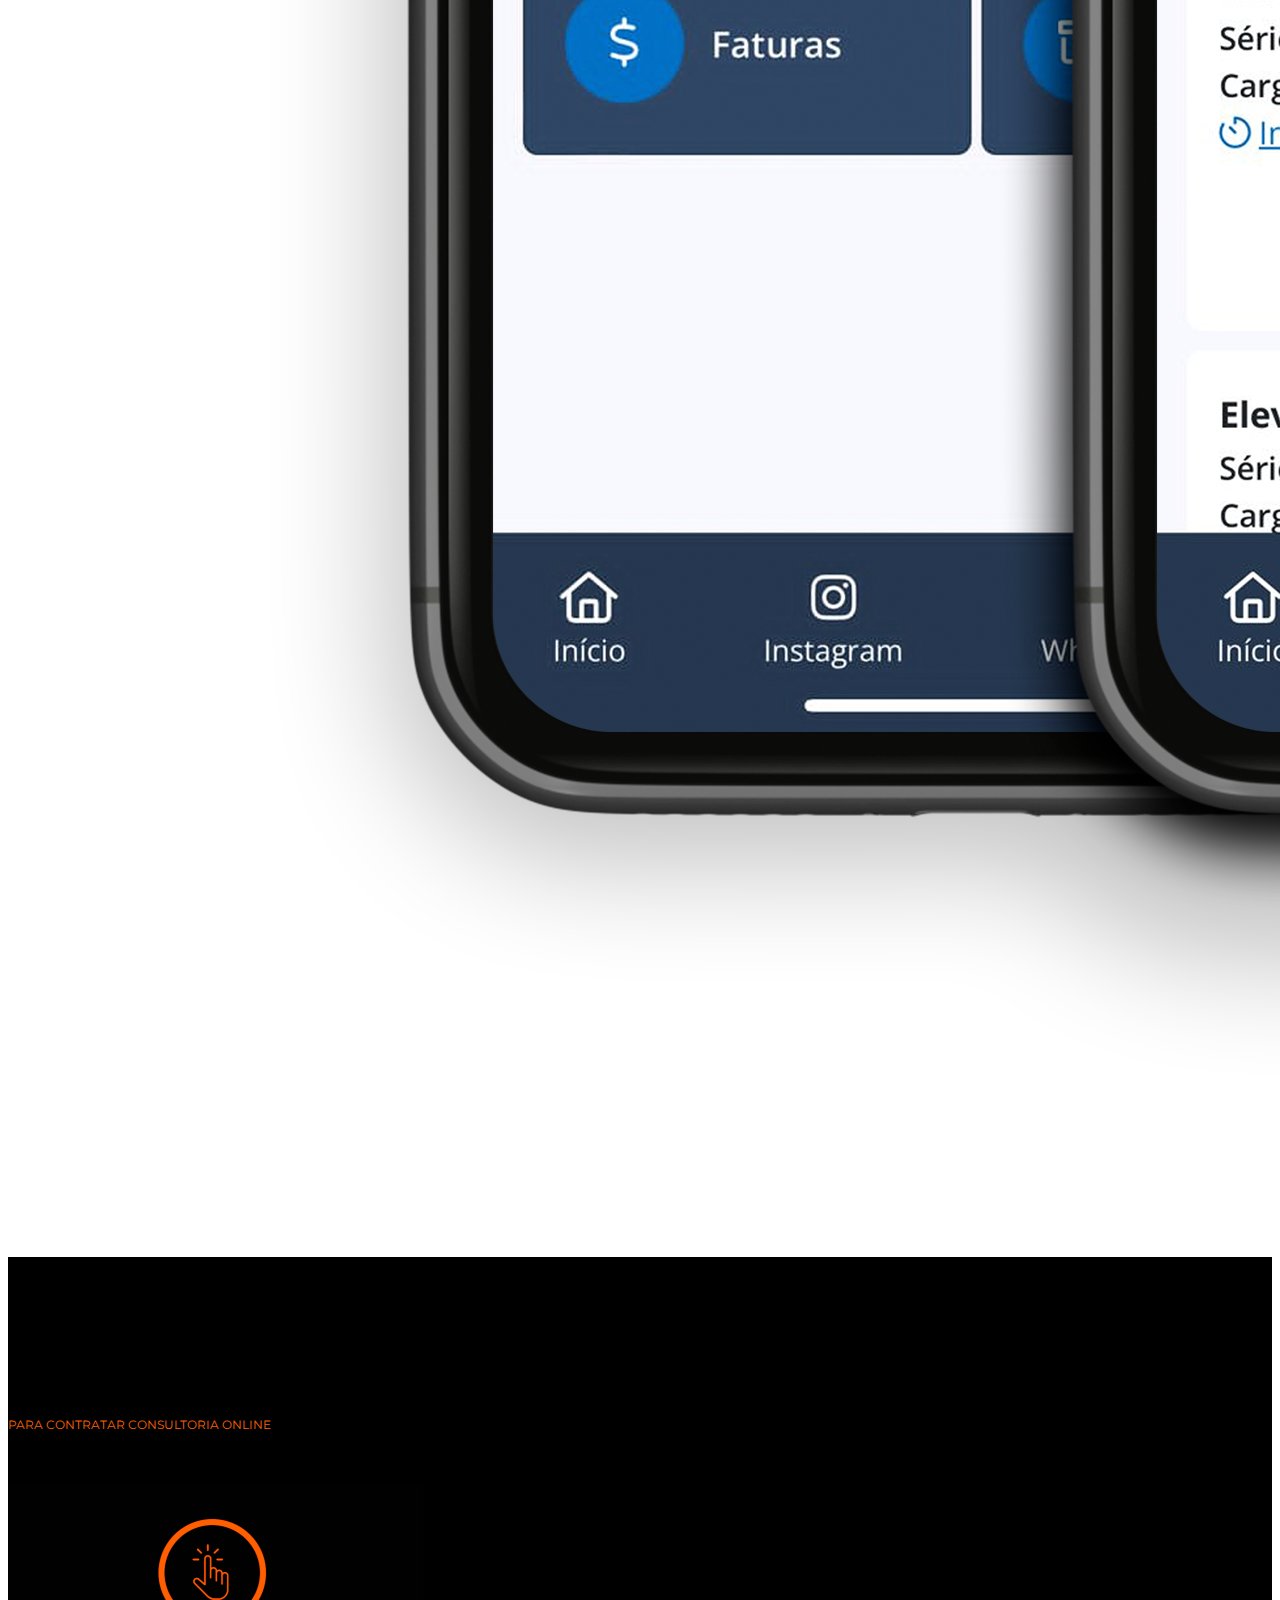
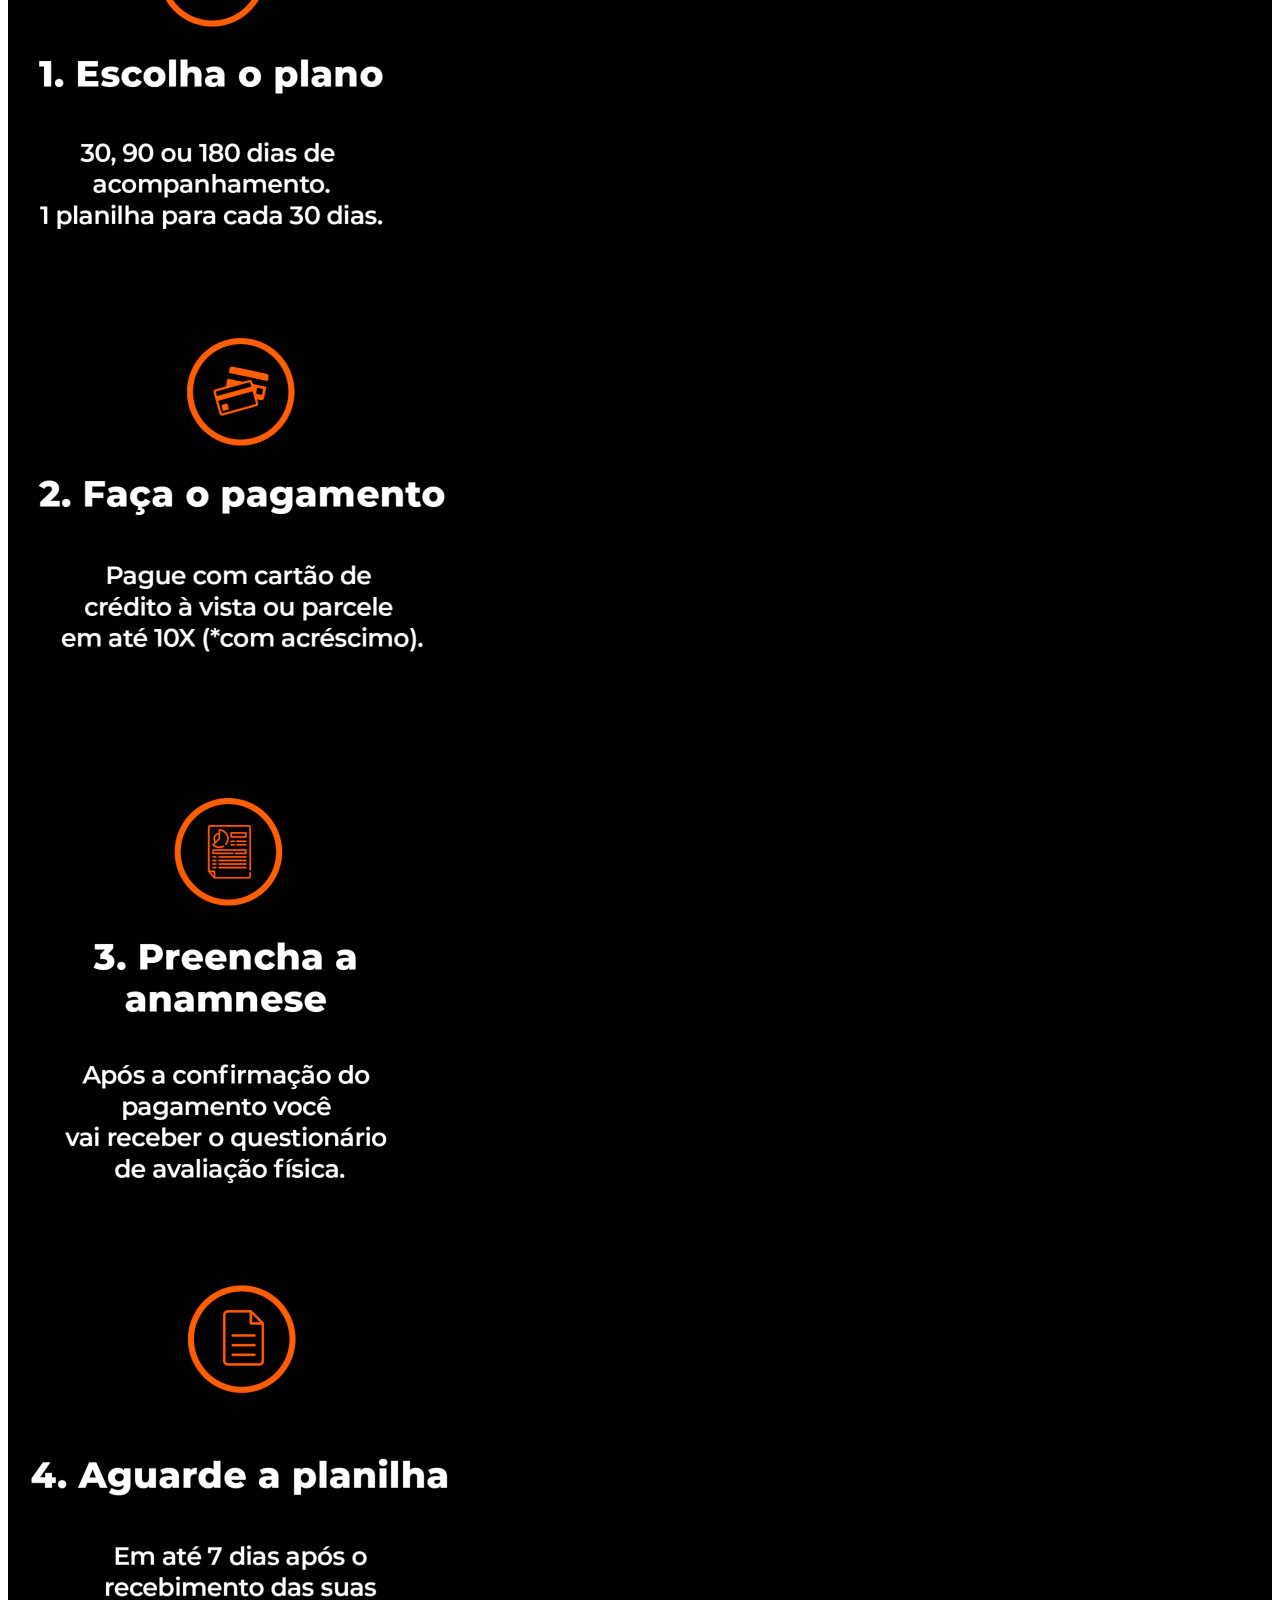
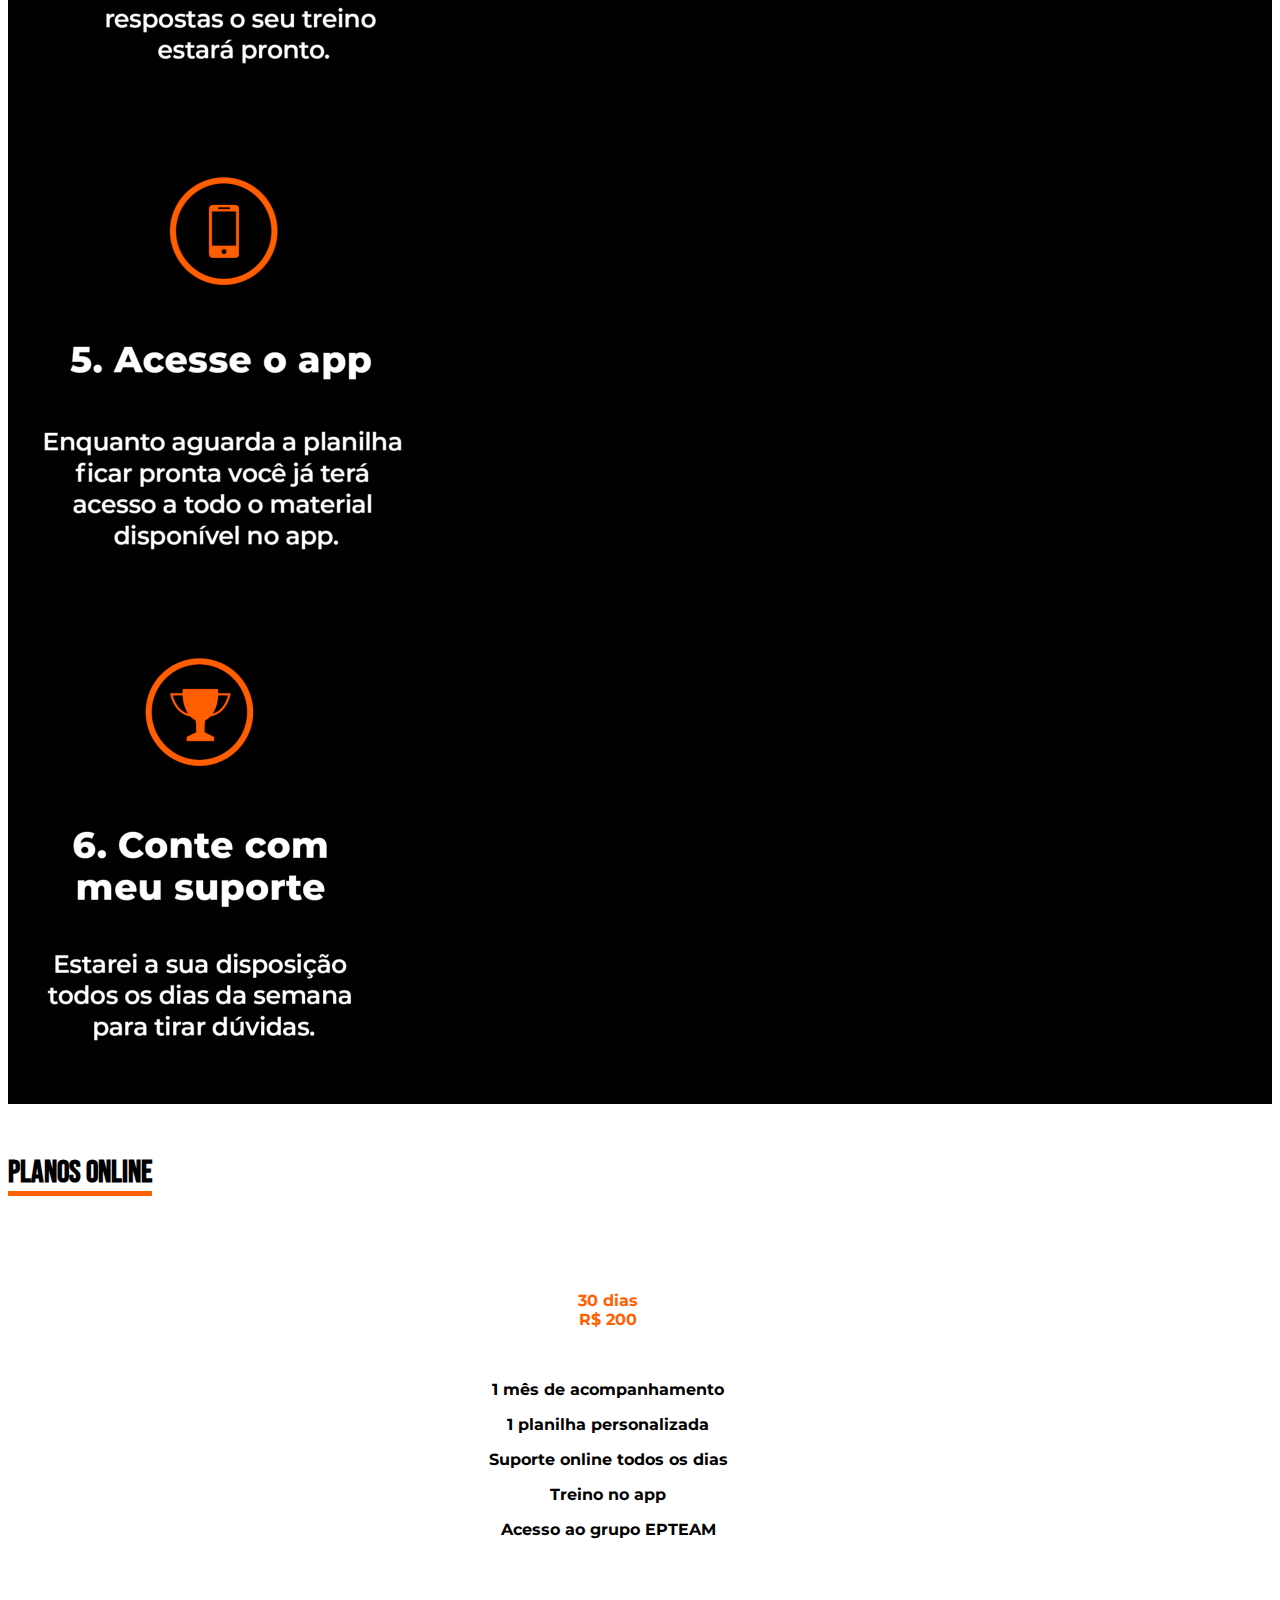
==== commit 33dda298: "index.html" ====
--- a/index.html
+++ b/index.html
@@ -87,7 +87,8 @@
     </header>
     </div>
 
-    <!------------------------------------------- seção 1 imagem de fundo -------------------------------->
+    <!--------        font-size: 50px;
+----------------------------------- seção 1 imagem de fundo -------------------------------->
 
 
     <section class="secao-inicial">
@@ -101,7 +102,7 @@
                 online como
                 presencial, e
                 alcance resultados com <br> <strong>a musculação pura e de verdade</strong></p>
-            <a href="#verplanos"> <button class="buttons1"> VER PLANOS</button> </a>
+            <a href="https://wa.me/5581987602699"> <button class="buttons1"> VER PLANOS</button> </a>
         </div>
     </section>
 
@@ -165,10 +166,10 @@
                                     apenas
                                     o
                                     corpo, mas também a qualidade de vida de cada indivíduo.</strong></p>
-                            <button type="button" class="custom-buttonzap">
-                                <img class="whatsapp" src="imagens/image-removebg-preview.png" alt="">
-                                <span class="teste">TIRE SUAS DÚVIDAS</span>
-                            </button>
+                            <a href="https://wa.me/5581987602699"> <button type="button" class="custom-buttonzap">
+                                    <img class="whatsapp" src="imagens/image-removebg-preview.png" alt="">
+                                    <span class="teste">TIRE SUAS DÚVIDAS</span>
+                                </button></a>
                         </div>
                     </div>
                 </div>
@@ -491,7 +492,7 @@
                 </button>
             </div>
             <br><br><br>
-            
+
     </section>
 
 </body>
--- a/style.css
+++ b/style.css
@@ -66,9 +66,9 @@
     font-family: 'bebas';
 }
 
-.custom-navbar {
+/* .custom-navbar {
     background-color: transparent;
-}
+} */
 
 .secaopretacor {
     background-color: #130F09;
@@ -197,7 +197,6 @@
     /* margin-top: 10px; */
     padding-top: 40px;
     top: 50px;
-
 }
 
 .maior-margem-esquerda {
@@ -743,10 +742,232 @@
 
 /* **********************LINHAS DAS IMAGENS************************ */
 
+/* botaoespecial */
+
+@media screen and (max-width: 375px) {
+
+    .secao-inicial {
+        padding: 20px;
+        /*   */
+        height: auto;
+    }
+
+    .texto-sobreposto {
+        font-size: 65%;
+    }
+
+    .secao-inicial .imgfundo {
+        max-height: 30vh;
+    }
+
+    .laranja2 {
+        margin-left: 0%;
+        width: auto;
+        text-align: center;
+        margin-top: -10%;
+        height: 105%;
+    }
+
+    .laranja {
+        margin-left: 0%;
+        width: auto;
+        height: auto;
+    }
+
+    .espaçamentoFinal {
+        margin-top: 15px;
+    }
+
+    .secao1 {
+        padding: 10%;
+        display: flex;
+    }
+
+    .texto-sobreposto {
+        width: 50%;
+        font-size: 9px;
+    }
+
+    .textodestaque-home {
+        font-size: 50px;
+        margin-top: 20px;
+        width: px;
+        margin-left: 0px;
+        float: center;
+        white-space: nowrap;
+        align-items: left;
+        text-indent: 0;
+        margin-bottom: 10px;
+    }
+
+    .subtitulohome {
+        font-size: 1.5em;
+        /* margin-bottom:  1em; */
+    }
+
+    .buttons1 {
+        /* display: flex;
+        position: relative; */
+        font-size: 15px;
+        height: 20px;
+        padding-top: -12px;
+        /* margin-left: 100%; */
+        margin-top: 0%;
+        /* margin-left: 80px; */
+
+    }
+
+    .card-text {
+        margin-left: 1.5em;
+    }
+
+    .card-body {
+        text-align: left;
+        align-items: left;
+        border-top: none;
+        border-bottom: none;
+    }
+
+    .textosobremim {
+        margin-top: 15px;
+        border-top: none;
+        border-bottom: none;
+    }
+
+
+    .containerseca3 {
+        margin-top: -80px;
+
+    }
+
+    .linha2::before {
+        content: '';
+        display: block;
+        width: 50px;
+        border-right: 4px solid #00B5F2;
+        box-sizing: border-box;
+        position: absolute;
+        top: 88%;
+        left: -40px;
+        height: 10%;
+    }
+
+    .figure {
+        margin-top: 13px;
+    }
+
+    .imagemEliebson {
+        width: 70%;
+        margin-left: 16%;
+
+    }
+
+    .custom-buttonzap {
+        font-size: 15px;
+        height: 140%;
+    }
+
+    .tamanho-texto {
+        align-items: left;
+        margin-left: 10px;
+        margin-top: 10px;
+    }
+
+    .sobremim {
+        font-size: 20px;
+    }
+
+    .eliebson-nome {
+        font-size: 1.5em;
+    }
+
+    .textolongo {
+        font-size: 1em;
+    }
+
+    .texto-section3-principal {
+        font-size: 30px;
+        margin-top: 20px;
+    }
+
+    /* .texto-section3-subtitulo {
+        font-size: 15px;
+        margin-top: 10%;
+
+    } */
+    .texto-section3-subtitulo {
+        margin-top: 10%;
+        font-weight: bold;
+        font-size: 0.8rem;
+        text-align: baseline;
+        width: 100%;
+        align-items: center;
+    }
+
+    .destaque-texto-altonivel {
+        margin-top: 10%;
+
+    }
+
+    .buttonContratar {
+        font-size: 25px;
+        height: 180%;
+        width: 150%px;
+        margin-left: 10px;
+    }
+
+    /* 
+    .secao-inicial {
+        margin-top: 15%;
+    } */
+
+    .distanciaimg {
+        margin: 20px 0px 20px 0px;
+    }
+
+    .containercontainerseca3 .row>div {
+        width: 50%;
+        height: 50%;
+
+    }
+
+    .containerseca3 {
+        margin-top: 10px;
+    }
+
+    .container-logo {
+        width: 100px;
+        height: 40px;
+    }
+
+    .linha3::before {
+        content: '';
+        display: block;
+        width: 50px;
+        border-bottom: 7px solid #FF6000;
+        box-sizing: border-box;
+        margin-left: 44%;
+        margin-top: 20px;
+    }
+
+    /* .custom-navbar {
+        height: 70%;
+    } */
+
+    .containerseca3 {
+        max-width: 80%;
+    }
+
+    .espacamento2 {
+        margin-top: 25px;
+    }
+
+}
+
 
 /* *******************telas de até 600************************ */
 
-@media screen and (max-width: 600px) {
+@media screen and (max-width: 600px) and (min-width:378px) {
 
     .secao-inicial {
         padding: 20px;
@@ -860,7 +1081,7 @@
     }
 
     .custom-buttonzap {
-        font-size: 18px;
+        font-size: 15px;
         height: 140%;
     }
 
@@ -895,8 +1116,10 @@
     .texto-section3-subtitulo {
         margin-top: 10%;
         font-weight: bold;
-        font-size: 1rem;
+        font-size: 0.8rem;
         text-align: baseline;
+        width: 100%;
+        align-items: center;
     }
 
     .destaque-texto-altonivel {
@@ -945,9 +1168,18 @@
         margin-top: 20px;
     }
 
-    .custom-navbar {
-        height: 80px;
-    }
+    /* .custom-navbar {
+        height: 70%;
+    } */
+
+    .containerseca3 {
+        max-width: 80%;
+    }
+
+    .espacamento2 {
+        margin-top: 25px;
+    }
+
 }
 
 
@@ -970,6 +1202,19 @@
     .laranja2 {
         width: 100%;
         height: 100%;
+    }
+
+    .tamanho-texto {
+        margin-top: -2px;
+    }
+
+    .custom-buttonzap {
+        width: 110%;
+        height: 70%;
+    }
+
+    .secao5 {
+        margin-top: 30px;
     }
 }
 
@@ -1066,6 +1311,17 @@
     .saidai {
         margin-left: 0px;
     }
+
+    .texto-sobreposto {
+        margin-top: 20%;
+        margin-left: -10px;
+    }
+
+    /* .tamanho-texto {
+            margin-top: -2px;
+        } */
+
+
 
 
 }
@@ -1197,10 +1453,6 @@
         height: 110px;
     }
 
-    .custom-ul {
-        /* margin-top: -20px; */
-
-    }
 
     /* 
     .custom-ul li:not(.nav-item:first-child) {
